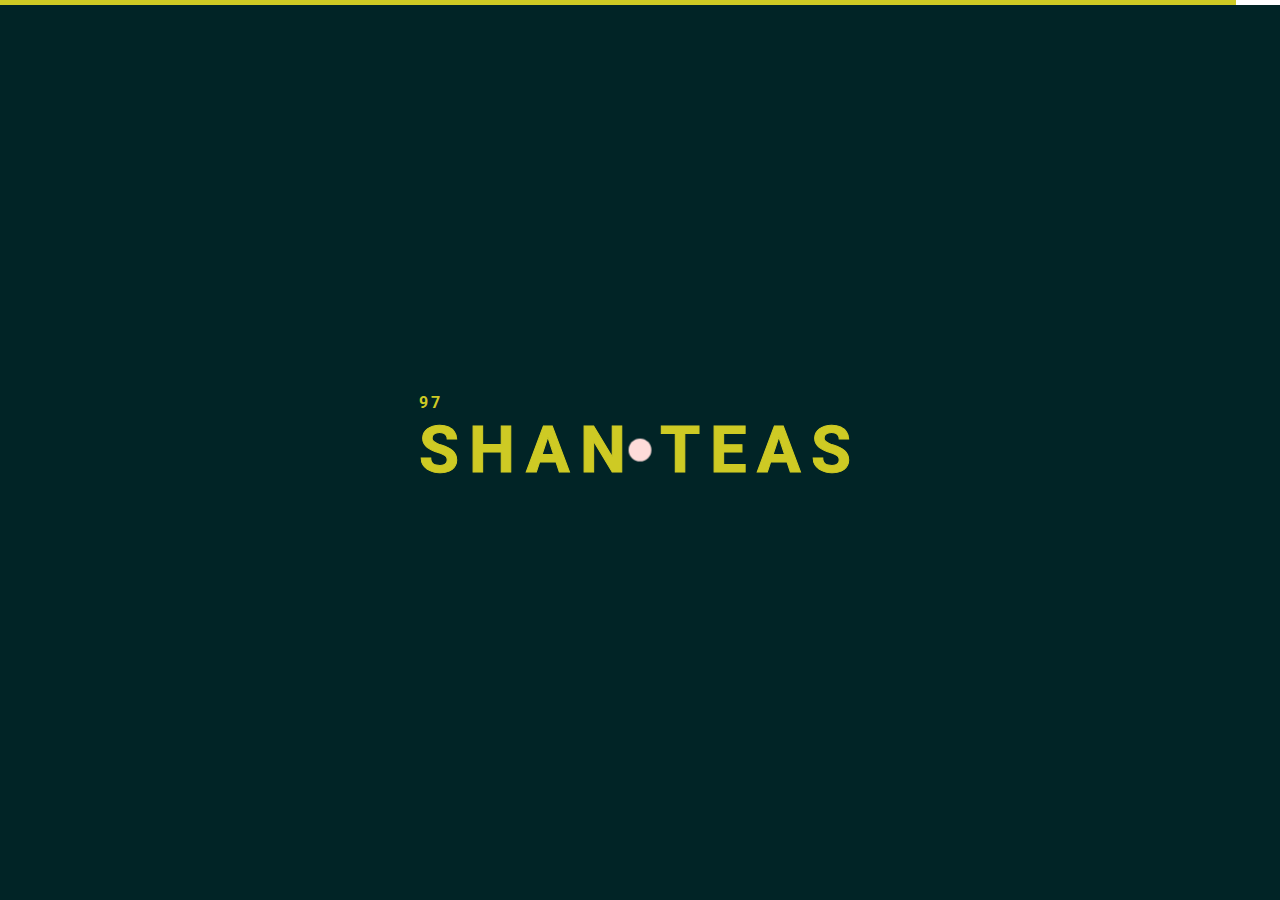
==== index.html @ 45dc0c91 "first commit" ====
<!DOCTYPE html>
<html lang="en-US">

<head>
    <!-- Required meta tags -->
    <meta charset="utf-8" />
    <meta name="viewport" content="width=device-width, initial-scale=1, shrink-to-fit=no" />
    <meta name="discrption" content="parallax one page" />
    <meta name="keyword"
        content="agency, business, corporate, creative, freelancer, interior, joomla template, K2 Blog, minimal, modern, multipurpose, personal, portfolio, responsive, simple" />

    <!--  Title -->
    <title>Shan Teas – Home</title>

    <!-- Font Google -->
    <link href="https://fonts.googleapis.com/css?family=Roboto:100,300,400,500,700,900&display=swap" rel="stylesheet">
    <link href="https://fonts.googleapis.com/css?family=Karla:400,700&display=swap" rel="stylesheet">
    <link href="https://fonts.googleapis.com/css?family=Lato:300&display=swap" rel="stylesheet">

    <link rel="shortcut icon" href="assets/img/icon.gif" type="image/png" />

    <!-- custom styles (optional) -->
    <link href="assets/css/plugins.css" rel="stylesheet" />
    <link href="assets/css/style.css" rel="stylesheet" />
    
</head>

<!--classic-menu-->

<body class="dsn-effect-scroll dsn-cursor-effect dsn-ajax ">

    <div class="preloader">
        <div class="preloader-bar">
            <div class="preloader-progress"></div>
        </div>

        <h1 class="title v-middle">
            <span class="percent ">0</span>
            <span class="text-strok">SHAN TEAS</span>
            <span class="text-fill">SHAN TEAS</span>
        </h1>
    </div>

    <div class="site-header">
        <div class="extend-container d-flex w-100 align-items-baseline justify-content-between align-items-end">
            <div class="inner-header p-relative">
                <div class="main-logo">
                    <a href="index.html" data-dsn="parallax">
                        <img class="dark-logo" src="assets/img/logo.gif" alt="" style="margin-top: 5px"/>
                        <img class="light-logo" src="assets/img/logo.gif" alt="" style="margin-top: 5px"/>
                    </a>
                    
                </div>
            </div>
            <div class="menu-icon d-flex align-items-center">
                <div class="icon-m " data-dsn="parallax">
                    <img style="width: 4rem; margin-right: 5px;" src="assets/img/menu-icon.png" />
                </div>
                <div class="text-menu p-relative  font-heading text-transform-upper">
                    <div class="p-absolute text-button">Let's Brew</div>
                    <div class="p-absolute text-open">Open</div>
                    <div class="p-absolute text-close">Close</div>
                </div>
            </div>

            <nav class="accent-menu main-navigation p-absolute  w-100  d-flex align-items-baseline ">
                <div class="menu-cover-title">Menu</div>

                <ul class="extend-container p-relative d-flex flex-column justify-content-center h-100">

                    <li class="dsn-active dsn-drop-down">
                        <a href="index.html" class="user-no-selection">

                            <span class="dsn-title-menu">Home</span>
                            <span class="dsn-meta-menu">01</span>
                            <span class="dsn-bg-arrow"></span>
                        </a>
                    </li>
                    <li class="dsn-active dsn-drop-down">
                        <a href="about.html" class="user-no-selection">

                            <span class="dsn-title-menu">About Us</span>
                            <span class="dsn-meta-menu">01</span>
                            <span class="dsn-bg-arrow"></span>
                        </a>
                    </li>
                    <li class="dsn-active dsn-drop-down">
                        <a href="ceylon_tea.html" class="user-no-selection">

                            <span class="dsn-title-menu">Ceylon Tea</span>
                            <span class="dsn-meta-menu">01</span>
                            <span class="dsn-bg-arrow"></span>
                        </a>
                    </li>
                    <li class="dsn-active dsn-drop-down">
                        <a href="product.html" class="user-no-selection">

                            <span class="dsn-title-menu">Products</span>
                            <span class="dsn-meta-menu">01</span>
                            <span class="dsn-bg-arrow"></span>
                        </a>
                    </li>
                    <li class="dsn-active dsn-drop-down">
                        <a href="quality.html" class="user-no-selection">

                            <span class="dsn-title-menu">Quality</span>
                            <span class="dsn-meta-menu">01</span>
                            <span class="dsn-bg-arrow"></span>
                        </a>
                    </li>
                    <li class="dsn-active dsn-drop-down">
                        <a href="careers.html" class="user-no-selection">

                            <span class="dsn-title-menu">Careers</span>
                            <span class="dsn-meta-menu">01</span>
                            <span class="dsn-bg-arrow"></span>
                        </a>
                    </li>
                    <li class="dsn-active dsn-drop-down">
                        <a href="news_and_media.html" class="user-no-selection">

                            <span class="dsn-title-menu">News & Media</span>
                            <span class="dsn-meta-menu">01</span>
                            <span class="dsn-bg-arrow"></span>
                        </a>
                    </li>
                </ul>
                <div class="container-content  d-flex flex-column justify-content-end">
                    <div class="nav__info">
                        <div class="nav-content">
                            <p class="title-line">
                                Studio</p>
                            <p>
                                No 25, Kirula Road,<br>
                                Colombo 05, Sri Lanka</p>
                        </div>
                        <div class="nav-content">
                            <p class="title-line">
                                Contact</p>
                            <p class="links over-hidden">
                                <a href="tel:+94 11 250 2684" data-hover-text="+94 11 250 2684" class="link-hover">+94 11 250 2684</a>
                            </p>
                            <p class="links  over-hidden">
                                <a href="mailto:info@shanteas.com" data-hover-text="info@shanteas.com" class="link-hover">info@shanteas.com</a>
                            </p>
                        </div>

                    </div>

                    <div class="nav-social">
                        <div class="nav-social-inner p-relative">
                            <p class="title-line">
                                Follow us</p>
                            <ul>
                                <li>
                                    <a href="javascript:;"  rel="nofollow">Facebook.
                                        <div class="icon-circle"></div>
                                    </a>
                                </li>
                                <li>
                                    <a href="javascript:;"  rel="nofollow">Instagram.
                                        <div class="icon-circle"></div>
                                    </a>
                                </li>
                                <li>
                                    <a href="javascript:;"  rel="nofollow">Linkedin.
                                        <div class="icon-circle">
                                        </div>
                                    </a>
                                </li>
                                <li>
                                    <a href="javascript:;"  rel="nofollow">Twitter.
                                        <div class="icon-circle"></div>
                                    </a>
                                </li>

                            </ul>
                        </div>
                    </div>
                </div>

                <div class="nav-border-bottom"></div>
            </nav>
        </div>
    </div>

    <main class="main-root">
        <div id="dsn-scrollbar">
            <header data-dsn-header="parallax">
                <div class="header-master">
                    <div class="p-absolute w-100 h-100 over-hidden ">
                        <div class="header-scale-hero" data-dsn="video" data-overlay="2" id="dsn-hero-parallax-img">
                            <video class="bg-image cover-bg dsn-video" poster="assets/img/video-bg.jpg" autoplay loop
                                muted>
                                <source src="assets/shanteas-video.mp4" type="video/mp4">
                                Your browser does not support HTML5 video.
                            </video>
                        </div>
                    </div>
                    <div class="h-100">
                        <div class="row h-100" >
                            <div class="flex-containert">
                                <div></div>
                                
                                 
                              
                            <div id="dsn-hero-parallax-title" class="content"  >
                                <h1 class="title" >Tea is a Voyage of Discovery</h1><button class="button">ENQUIRE NOW</button>
                                </div>


                                <div></div> 
                            </div>
                        </div>
                    </div>
                  
                    <div class="scroll-d p-absolute animation-rotate">
                        <img src="assets/img/scroll_down.svg" alt="">
                    </div>

                </div>
            </header>

            <div class="wrapper">
                <section class="intro-about section-margin have-dsn-animate-number" data-dsn-animate="section">
                    <div class="container w-full">
                        <div class="row">
                            <div class="col-lg-12 text-center">
                                <div class="section-title-2 margin-0-auto">
                                    <h2 class="main-title" style="font-weight:lighter; ">Bringing You the Best of Ceylon Brewed in Cup</h2>
                                </div>
                            </div>
                            <div class="col-lg-6">
                                <div class="intro-about-info">

                                    <div class="intro-about-info-bottom" width="40%">
                                        <p class="dsn-text" style="font-size:22px;padding-left: 20px; ">
                                            The passion and energy of our young and dynamic team help us deliver industry leading, innovative solutions through a comprehensive range of pure Ceylon Teas. Our team of experts bring to bear over six decades of combined experience in the tea industry. Shan Teas is a family owned business with a sterling reputation, an impeccable track record and long-term customer relationships. We take pride in ethical and sustainable sourcing, and in supporting local communities.
                                        </p>
                                    </div>
                                </div>
                            </div>
                            <div class="col-lg-6">
                                <div class="intro-about-info">

                                    <div class="intro-about-info-bottom imgsize" width="60%">
                                        <div class="w3-content w3-section" >
                                            <img class="mySlides" src="assets/shan-teas-bringing-you-the-best-of-ceylon-brewed-in-a-cup-1.jpg" style="width:100%">
                                            <img class="mySlides" src="assets/shan-teas-bringing-you-the-best-of-ceylon-brewed-in-a-cup-2.jpg" style="width:100%">
                                            <img class="mySlides" src="assets/shan-teas-bringing-you-the-best-of-ceylon-brewed-in-a-cup-3.jpg" style="width:100%">
                                          </div>
                                          <script>
                                            var myIndex = 0;
                                            carousel();
                                            
                                            function carousel() {
                                              var i;
                                              var x = document.getElementsByClassName("mySlides");
                                              for (i = 0; i < x.length; i++) {
                                                x[i].style.display = "none";  
                                              }
                                              myIndex++;
                                              if (myIndex > x.length) {myIndex = 1}    
                                              x[myIndex-1].style.display = "block";  
                                              setTimeout(carousel, 2000); // Change image every 2 seconds
                                            }
                                            </script>
                                    </div>
                                </div>
                            </div>
                            
                        </div>
                    </div>
                </section>





                <section>
                    <div class="container w-full">
                        <div class="box-img p-relative  over-hidden">
                            <div class="col-lg-12 text-center">
                                <div class="section-title-2 margin-0-auto">
                            <h2 class="main-title" style="font-weight:lighter;padding-top: 50px;" >Quality, Standards, Personalization, and Fast Delivery</h2>




                            <div class="service service-3 section-margin dsn-animate font" data-dsn-animate="section">

            
                                <div class="container w-full" data-dsn-animate="section">
                                    <div class="row">
                                        
            
                                        <div class=" col-sm-6 service-content dsn-up">
                                            <div class="p-relative text-center">
                                                <div class=" w-100 h-100 over-hidden"></div>
                                                <div class=" p-relative d-flex align-items-center h-100">
                                                    <div class="content-inner">
                                                        
            
                                                        <div class="content font">
                                                            <img src="assets/international.png" width="80" height="80" style="padding-bottom:30px">
                                                            <h4 class="title-block ">Global Reach</h4>
                                                            <p class="p-absolute">We have a global clientele with a wide range of requirements. We are ready to serve you in any part of the world.</p>
                                                        </div>
                                                    </div>
                                                </div>
                                            </div>
                                        </div>
            
                                        <div class=" col-sm-6 service-content dsn-up">
                                            <div class="p-relative text-center">
                                                <div class="p-absolute w-100 h-100 over-hidden"></div>
                                                <div class="p-relative d-flex align-items-center h-100">
                                                    <div class="content-inner">
                                                        
            
                                                        <div class="content">
                                                            <img src="assets/facilities.png" width="80" height="80" style="padding-bottom:30px">
                                                            <h4 class="title-block ">Facilities</h4>
                                                            <p class="p-absolute">We are equipped with in state-of-the-art infrastructure and resources to deliver timely, world-class services.</p>
                                                        </div>
                                                    </div>
                                                </div>
                                            </div>
                                        </div>
            
                                        <div class=" col-sm-6 service-content dsn-up" style="padding-top: 50px;">
                                            <div class="p-relative text-center">
                                                <div class="p-absolute w-100 h-100 over-hidden"></div>
                                                <div class="p-relative d-flex align-items-center h-100">
                                                    <div class="content-inner">
                                                       
            
                                                        <div class="content">
                                                            <img src="assets/quality.png" width="80" height="80" style="padding-bottom:30px">
                                                            <h4 class="title-block ">Quality</h4>
                                                            <p class="p-absolute">We provide the finest and freshest Pure Ceylon Tea, and are widely reputed for our quality and standards.</p>
                                                        </div>
                                                    </div>
                                                </div>
                                            </div>
                                        </div>
                                        <div class=" col-sm-6  dsn-up" style="padding-top: 50px;">
                                            <div class="p-relative text-center ">
                                                <div class="p-absolute w-100 h-100 over-hidden"></div>
            
                                                <div class="p-relative d-flex align-items-center h-100">
                                                    <div class="content-inner">
                                                       
            
                                                        <div class="content">
                                                            <img src="assets/ceylon-tea.png" width="80" height="80" style="padding-bottom:30px">
                                                            <h4 class="title-block ">Our Products</h4>
                                                            <p class="p-absolute">We offer a range of customize products from bulk to tea bags, from orthodox to herbal</p>
                                                        </div>
                                                    </div>
                                                </div>
                                            </div>
                                        </div>
                                    </div>
                                </div>
            
                            </div>

                                </div></div>
                        </div>
                    </div>
                </section>
                <section class="next-up next-project p-relative section-padding">
                <div class="bg-section p-absolute w-100 h-100 over-hidden">
                    <div class="h-100 before-z-index" data-dsn-grid="move-up" >
                        <img class="cover-bg-img has-top-bottom" src="assets/shan-teas-among-the-top-15.jpg" alt="" width="100%" height="100%">
                    </div>
                </div>
            </section>
            <section>
                <div class="container w-full">
                    <div class="box-img p-relative  over-hidden">
                        <div class="col-lg-12 text-center">

                            <div class="section-title-2 margin-0-auto">
                    
                                <h2 class="main-title" style="font-weight:lighter;padding-top: 50px;" >Among the Top 15</h2>
                                <p class="font" style="font-weight:lighter;padding-top: 20px;">We are probably the fastest growing tea company in Sri Lanka.</p>
                            </div>

                        </div>
                    </div>
                </div>


            </section>
            <section class="project-height p-relative" style="font-weight:lighter;padding-top: 50px;">
                <div class="bg-section p-absolute w-100 h-100 over-hidden">
                    <div class="h-100 before-z-index" data-dsn-grid="move-up" >
                    </div>
                </div>
                <div class="container w-full">
                    <div class="box-img p-relative  over-hidden">
                        <div class="col-lg-12 text-center">

                          
                    
                                <h2 class="main-title" style="font-weight:lighter;padding-bottom: 30px;" >Impeccable Track Record</h2>
                                <p class="font" style="font-weight:lighter;">Shan Teas places the highest importance on the quality and timeliness of its deliveries, and has invested in the infrastructure and resources required to ensure a world-class standard of service to our clients to ensure customer satisfaction.</p>
                           

                        </div>
                    </div>
                </div>
                <div class="flex-container marg">
                    <div> <img src="assets/tea.png" height="80px" width="80px">
                        <h4 style=" padding-top: 15px; padding-bottom: 10px; font-size: 22px;">100%</h4>
                        <p>Pure <br>Ceylon Tea</p>
                    </div>
                    <div><img src="assets/international.png" height="80px" width="80px">
                        <h4 style=" padding-top: 15px; padding-bottom: 10px; font-size: 22px;">100%</h4>
                        <p>Pure<br> Multi origin Teas</p>
                    </div>
                    <div>
                        <img src="assets/bespoke.png" height="80px" width="80px">
                        <h4 style=" padding-top: 15px; padding-bottom: 10px; font-size: 22px;">100%</h4>
                        <p>Bespoke <br>Solution</p>
                    </div>  
                    <div>
                        <img src="assets/weight-scale.png" height="80px" width="80px">
                        <h4 style=" padding-top: 15px; padding-bottom: 10px; font-size: 22px;">6M+</h4>
                        <p>Kg Per<br> Annum</p>
                    </div>
                    <div>
                        <img src="assets/cups-of-tea.png" height="80px" width="80px">
                        <h4 style=" padding-top: 15px; padding-bottom: 10px; font-size: 22px;">100M+</h4>
                        <p>Cups<br> of Tea</p>
                    </div>
                
                  </div>
            </section>   
            <section>
            <div class="container w-full">


            </div>
            </section>





            <section class="teas-height p-relative" style="font-weight:lighter;padding-top: 70px;">
                <div class="bg-section p-absolute w-100 h-100 over-hidden">
                    <div class="h-100 before-z-index" data-dsn-grid="move-up" >
                    </div>
                </div>
                <div class="container w-full">
                    <div class="box-img p-relative  over-hidden">
                        <div class="col-lg-12 text-center">

                          
                    
                                <h2 class="main-title" style="font-weight:lighter;" >Our Teas</h2>
                                

                        </div>
                    </div>

                    <div class="work-inner work-masonry p-relative section-margin has-story-popup" data-dsn="rStories">
                        <div class="container w-full" style="margin-left:18px">
                            
    
                            <div class="projects-list p-relative w-100 gallery-portfolio justified-gallery" style="height: 2228.62px;">
                                <div class="story-item photography jg-entry entry-visible" style="width: 756px; height: 441.124px; top: 15px; left: 15px;">
                                    <a href="assets/teas/TEA_SHOOT_00500-Black-tea-scaled.jpg">
                                        <img src="assets/teas/TEA_SHOOT_00500-Black-tea-scaled.jpg" alt="" class="img-responsive img-story-item cover-bg-img" style="width: 756px; height: 442px; margin-left: -378px; margin-top: -221px;">
    
                                        <div class="rs-content">
                                            <h4 class="r-s-title">Black Tea</h4>
                                            <p class="r-s-date" >The Best Of Ceylon</p>
                                        </div>
                                    </a>
    
                                </div>
                                <div class="story-item fashion brand jg-entry entry-visible" style="width: 309px; height: 441.124px; top: 15px; left: 786px;">
                                    <a href="assets/teas/herbal-flower-tea-2021-08-31-16-03-18-utc.jpg">
                                        <img src="assets/teas/herbal-flower-tea-2021-08-31-16-03-18-utc.jpg" alt="" class="img-responsive img-story-item" style="width: 309px; height: 442px; margin-left: -154.5px; margin-top: -221px;">
    
                                        <div class="rs-content">
                                            <h4 class="r-s-title">Herbal Teas</h4>
                                            <p class="r-s-date">Health & Refreshing</p>
                                        </div>
                                    </a>
                                </div>
                                <div class="story-item brand photography architecture jg-entry entry-visible" style="width: 527px; height: 307.531px; top: 471.124px; left: 15px;">
    
                                    <a href="assets/teas/shan-teas-our-teas-green-tea.jpg">
                                        <img src="assets/teas/shan-teas-our-teas-green-tea.jpg" alt="" class="img-responsive img-story-item " style="width: 527px; height: 308px; margin-left: -263.5px; margin-top: -154px;">
    
                                        <div class="rs-content">
                                            <h4 class="r-s-title">Green Tea</h4>
                                            <p class="r-s-date">Full of Antioxidants</p>
                                        </div>
                                    </a>
    
    
                                </div>
                                <div class="story-item fashion brand jg-entry entry-visible" style="width: 215px; height: 307.531px; top: 471.124px; left: 557px;">
                                    <a href="assets/teas/shan-teas-our-teas-flavoured-teas.jpg">
                                        <img src="assets/teas/shan-teas-our-teas-flavoured-teas.jpg" alt="" class="img-responsive img-story-item" style="width: 215px; height: 308px; margin-left: -107.5px; margin-top: -154px;">
    
                                        <div class="rs-content">
                                            <h4 class="r-s-title">Flavoured Teas</h4>
                                            <p class="r-s-date">For the Connoisseur</p>
                                        </div>
                                    </a>
                                </div>
                                <div class="story-item fashion brand jg-entry entry-visible" style="width: 308px; height: 307.531px; top: 471.124px; left: 787px;">
                                    <a href="assets/teas/organic-tea.jpg">
                                        <img src="assets/teas/organic-tea.jpg" alt="" class="img-responsive img-story-item" style="width: 308px; height: 308px; margin-left: -154px; margin-top: -154px;">
    
                                        <div class="rs-content">
                                            <h4 class="r-s-title">Organic Teas</h4>
                                            <p class="r-s-date">Super Healthy</p>
                                        </div>
                                    </a>
                                </div>
                                <div class="story-item fashion photography jg-entry entry-visible" style="width: 245px; height: 350px; top: 793.656px; left: 15px;">
                                    <a href="assets/teas/shan-teas-our-teas-multi-origin-teas.jpg">
                                        <img src="assets/teas/shan-teas-our-teas-multi-origin-teas.jpg" alt="" class="img-responsive img-story-item" style="width: 245px; height: 350px; margin-left: -122.5px; margin-top: -175px;">
    
                                        <div class="rs-content">
                                            <h4 class="r-s-title">Multi Origin Teas</h4>
                                            <p class="r-s-date">Refined Blends</p>
                                        </div>
                                    </a>
                                </div>
                                <div class="story-item fashion brand jg-entry entry-visible" style="width: 245px; height: 350px; top: 793.656px; left: 275px;">
                                    <a href="assets/teas/shan-teas-our-teas-wellness-teas.jpg">
                                        <img src="assets/teas/shan-teas-our-teas-wellness-teas.jpg" alt="" class="img-responsive img-story-item" style="width: 245px; height: 350px; margin-left: -122.5px; margin-top: -175px;">
    
                                        <div class="rs-content">
                                            <h4 class="r-s-title">Wellness Teas</h4>
                                            <p class="r-s-date">Multiple Health Benefits</p>
                                        </div>
                                    </a>
    
                                </div>
                                <div class="story-item fashion brand jg-entry entry-visible" style="width: 560px; height: 350px; top: 793.656px; left: 535px;">
                                    <a href="assets/teas/TEA_SHOOT_00478-Silver-tips-scaled.jpg">
                                        <img src="assets/teas/TEA_SHOOT_00478-Silver-tips-scaled.jpg" alt="" class="img-responsive img-story-item" style="width: 560px; height: 350px; margin-left: -280px; margin-top: -175px;">
    
                                        <div class="rs-content">
                                            <h4 class="r-s-title ">Silver Tips</h4>
                                            <p class="r-s-date ">Rare & Exotic</p>
                                        </div>
                                    </a>
    
                                </div>
    
                                <div class="story-item photography jg-entry entry-visible" style="width: 234px; height: 333.871px; top: 1158.66px; left: 15px;">
                                    <a href="assets/teas/shan-teas-our-teas-regional-teas.jpg">
                                        <img src="assets/teas/shan-teas-our-teas-regional-teas.jpg" alt="" class="img-responsive img-story-item cover-bg-img" style="width: 234px; height: 334px; margin-left: -117px; margin-top: -167px;">
    
                                        <div class="rs-content">
                                            <h4 class="r-s-title">Regional Teas</h4>
                                            <p class="r-s-date">Hand Pick Your Flavour</p>
                                        </div>
                                    </a>
    
                                </div>
                                <div class="story-item fashion brand jg-entry entry-visible" style="width: 234px; height: 333.871px; top: 1158.66px; left: 264px;">
                                    <a href="assets/teas/TEA_SHOOT_00494-Goldent-tips-scaled.jpg">
                                        <img src="assets/teas/TEA_SHOOT_00494-Goldent-tips-scaled.jpg" alt="" class="img-responsive img-story-item" style="width: 234px; height: 334px; margin-left: -117px; margin-top: -167px;">
    
                                        <div class="rs-content">
                                            <h4 class="r-s-title">Golden Tips</h4>
                                            <p class="r-s-date">Premium Tea</p>
                                        </div>
                                    </a>
                                </div>
                                <div class="story-item brand photography architecture jg-entry entry-visible" style="width: 334px; height: 333.871px; top: 1158.66px; left: 513px;">
    
                                    <a href="assets/teas/shan-teas-our-teas-fruit-teas.jpg">
                                        <img src="assets/teas/shan-teas-our-teas-fruit-teas.jpg" alt="" class="img-responsive img-story-item " style="width: 334px; height: 334px; margin-left: -167px; margin-top: -167px;">
    
                                        <div class="rs-content">
                                            <h4 class="r-s-title">Fruit Teas</h4>
                                            <p class="r-s-date">Delicious and Flavourful</p>
                                        </div>
                                    </a>
    
    
                                </div>
                                <div class="story-item fashion brand jg-entry entry-visible" style="width: 233px; height: 333.871px; top: 1158.66px; left: 862px;">
                                    <a href="assets/teas/shan-teas-our-teas-tisanes.jpg">
                                        <img src="assets/teas/shan-teas-our-teas-tisanes.jpg" alt="" class="img-responsive img-story-item" style="width: 233px; height: 334px; margin-left: -116.5px; margin-top: -167px;">
    
                                        <div class="rs-content">
                                            <h4 class="r-s-title">Tisanes</h4>
                                            <p class="r-s-date">Caffeine Free</p>
                                        </div>
                                    </a>
                                </div>
                                
    
                            </div>
                        </div>
                    </div>
                </div>
                
            </section>


                </div>
           





                <section class="cert p-relative" style="font-weight:lighter;padding-top: 50px;">
                    <div class="bg-section p-absolute w-100 h-100 over-hidden">
                        <div class="h-100 before-z-index" data-dsn-grid="move-up" >
                        </div>
                    </div>
                    <div class="container w-full">
                        <div class="box-img p-relative  over-hidden">
                            <div class="col-lg-12 text-center">
    
                       
                                    
                         
                                
                            <div class="flex-container">
                                <div class="flex-containerv">
                                    <div></div>
                                    <div><h2 class="main-title " >World Class
                                Certifications</h2></div>
                                    <div></div>  
                                  </div>
                                  

                                <div><div class="flex-container" width="100%" >
                                    <div><img src="assets/certifications/q4.png" style=" border: 5px solid #89902a;"></div>
                                    <div><img src="assets/certifications/q2.png" style=" border: 5px solid #89902a;"></div>
                                    <div><img src="assets/certifications/q3.png" style=" border: 5px solid #89902a;"></div>  
                                    <div><img src="assets/certifications/q8.png" style=" border: 5px solid #89902a;"></div>
                                    </div>
                                    <div class="flex-container" width="100%">
                                    
                                    <div><img src="assets/certifications/q5.png" style=" border: 5px solid #89902a;"></div>
                                    <div><img src="assets/certifications/q6.png" style=" border: 5px solid #89902a;"></div>  
                                    <div><img src="assets/certifications/q7.png" style=" border: 5px solid #89902a;"></div>
                                    <div><img src="assets/certifications/q1.png" style=" border: 5px solid #89902a;"></div>
                                  </div></div>
                            </div>
                            
                            
                            
                            


                            </div>
                        </div>
                </div>
                </section>



                <section class="teas-height p-relative" style="font-weight:lighter;padding-top: 70px;">
                    <div class="bg-section p-absolute w-100 h-100 over-hidden">
                        <div class="h-100 before-z-index" data-dsn-grid="move-up" >
                        </div>
                    </div>
                    <div class="container w-full">
                        <div class="box-img p-relative  over-hidden">
                            <div class="col-lg-12 text-center">
    
                              
                        
                                    <h2 class="main-title" style="font-weight:lighter;" >Global Client Geographic Portfolio</h2>
                                    
    
                            </div>
                        </div>
    
                        <div class="work-inner work-masonry p-relative section-margin has-story-popup" data-dsn="rStories">
                            <div class="container w-full" style="margin-left:18px">
                                
        
                                <div class="projects-list p-relative w-100 gallery-portfolio justified-gallery" style="height: 2228.62px;">
                                    <div class="story-item photography jg-entry entry-visible" style="width: 756px; height: 441.124px; top: 15px; left: 15px;">
                                        <a href="assets/city/australia.jpg">
                                            <img src="assets/city/australia.jpg" alt="" class="img-responsive img-story-item cover-bg-img" style="width: 756px; height: 442px; margin-left: -378px; margin-top: -221px;">
        
                                            <div class="rs-content">
                                                <h4 class="r-s-title">Australia</h4>
                                           
                                            </div>
                                        </a>
        
                                    </div>
                                    <div class="story-item fashion brand jg-entry entry-visible" style="width: 309px; height: 441.124px; top: 15px; left: 786px;">
                                        <a href="assets/city/belgium.jpg">
                                            <img src="assets/city/belgium.jpg" alt="" class="img-responsive img-story-item" style="width: 309px; height: 442px; margin-left: -154.5px; margin-top: -221px;">
        
                                            <div class="rs-content">
                                                <h4 class="r-s-title">Belgium</h4>
                                                
                                            </div>
                                        </a>
                                    </div>
                                    <div class="story-item brand photography architecture jg-entry entry-visible" style="width: 527px; height: 307.531px; top: 471.124px; left: 15px;">
        
                                        <a href="assets/city/france.jpg">
                                            <img src="assets/city/france.jpg" alt="" class="img-responsive img-story-item " style="width: 527px; height: 308px; margin-left: -263.5px; margin-top: -154px;">
        
                                            <div class="rs-content">
                                                <h4 class="r-s-title">France</h4>
                                               
                                            </div>
                                        </a>
        
        
                                    </div>
                                    <div class="story-item fashion brand jg-entry entry-visible" style="width: 215px; height: 307.531px; top: 471.124px; left: 557px;">
                                        <a href="assets/city/germany.jpg">
                                            <img src="assets/city/germany.jpg" alt="" class="img-responsive img-story-item" style="width: 215px; height: 308px; margin-left: -107.5px; margin-top: -154px;">
        
                                            <div class="rs-content">
                                                <h4 class="r-s-title">Germany</h4>
                                        
                                            </div>
                                        </a>
                                    </div>
                                    <div class="story-item fashion brand jg-entry entry-visible" style="width: 308px; height: 307.531px; top: 471.124px; left: 787px;">
                                        <a href="assets/city/hongkong.jpg">
                                            <img src="assets/city/hongkong.jpg" alt="" class="img-responsive img-story-item" style="width: 308px; height: 308px; margin-left: -154px; margin-top: -154px;">
        
                                            <div class="rs-content">
                                                <h4 class="r-s-title">Hong Kong</h4>
                                           
                                            </div>
                                        </a>
                                    </div>
                                    <div class="story-item fashion photography jg-entry entry-visible" style="width: 245px; height: 350px; top: 793.656px; left: 15px;">
                                        <a href="assets/city/iran.jpg">
                                            <img src="assets/city/iran.jpg" alt="" class="img-responsive img-story-item" style="width: 245px; height: 350px; margin-left: -122.5px; margin-top: -175px;">
        
                                            <div class="rs-content">
                                                <h4 class="r-s-title">Iran</h4>
                                               
                                            </div>
                                        </a>
                                    </div>
                                    <div class="story-item fashion brand jg-entry entry-visible" style="width: 245px; height: 350px; top: 793.656px; left: 275px;">
                                        <a href="assets/city/iraq.jpg">
                                            <img src="assets/city/iraq.jpg" alt="" class="img-responsive img-story-item" style="width: 245px; height: 350px; margin-left: -122.5px; margin-top: -175px;">
        
                                            <div class="rs-content">
                                                <h4 class="r-s-title">Iraq</h4>
                                       
                                            </div>
                                        </a>
        
                                    </div>
                                    <div class="story-item fashion brand jg-entry entry-visible" style="width: 560px; height: 350px; top: 793.656px; left: 535px;">
                                        <a href="assets/city/istanbul.jpg">
                                            <img src="assets/city/istanbul.jpg" alt="" class="img-responsive img-story-item" style="width: 560px; height: 350px; margin-left: -280px; margin-top: -175px;">
        
                                            <div class="rs-content">
                                                <h4 class="r-s-title">Istanbul</h4>
                                         
                                            </div>
                                        </a>
        
                                    </div>
        
                                    <div class="story-item photography jg-entry entry-visible" style="width: 234px; height: 333.871px; top: 1158.66px; left: 15px;">
                                        <a href="assets/city/japan.jpg">
                                            <img src="assets/city/japan.jpg" alt="" class="img-responsive img-story-item cover-bg-img" style="width: 234px; height: 334px; margin-left: -117px; margin-top: -167px;">
        
                                            <div class="rs-content">
                                                <h4 class="r-s-title">Japan</h4>
                                                
                                            </div>
                                        </a>
        
                                    </div>
                              
                                    <div class="story-item fashion brand jg-entry entry-visible" style="width: 233px; height: 333.871px; top: 1158.66px; left: 862px;">
                                        <a href="assets/city/kuwait.jpg">
                                            <img src="assets/city/kuwait.jpg" alt="" class="img-responsive img-story-item" style="width: 233px; height: 334px; margin-left: -116.5px; margin-top: -167px;">
        
                                            <div class="rs-content">
                                                <h4 class="r-s-title">Kuwait</h4>
                                               
                                            </div>
                                        </a>
                                    </div>
                                    <div class="story-item fashion brand jg-entry entry-visible" style="width: 233px; height: 333.871px; top: 1158.66px; left: 862px;">
                                        <a href="assets/city/lebanon.jpg">
                                            <img src="assets/city/lebanon.jpg" alt="" class="img-responsive img-story-item" style="width: 233px; height: 334px; margin-left: -116.5px; margin-top: -167px;">
        
                                            <div class="rs-content">
                                                <h4 class="r-s-title">lebanon</h4>
                                               
                                            </div>
                                        </a>
                                    </div>
                                    <div class="story-item fashion brand jg-entry entry-visible" style="width: 233px; height: 333.871px; top: 1158.66px; left: 862px;">
                                        <a href="assets/city/libya.jpg">
                                            <img src="assets/city/libya.jpg" alt="" class="img-responsive img-story-item" style="width: 233px; height: 334px; margin-left: -116.5px; margin-top: -167px;">
        
                                            <div class="rs-content">
                                                <h4 class="r-s-title">Libya</h4>
                                               
                                            </div>
                                        </a>
                                    </div>
                                    <div class="story-item fashion brand jg-entry entry-visible" style="width: 233px; height: 333.871px; top: 1158.66px; left: 862px;">
                                        <a href="assets/city/poland.jpg">
                                            <img src="assets/city/poland.jpg" alt="" class="img-responsive img-story-item" style="width: 233px; height: 334px; margin-left: -116.5px; margin-top: -167px;">
        
                                            <div class="rs-content">
                                                <h4 class="r-s-title">Poland</h4>
                                               
                                            </div>
                                        </a>
                                    </div>
                                    <div class="story-item fashion brand jg-entry entry-visible" style="width: 233px; height: 333.871px; top: 1158.66px; left: 862px;">
                                        <a href="assets/city/russia.jpg">
                                            <img src="assets/city/russia.jpg" alt="" class="img-responsive img-story-item" style="width: 233px; height: 334px; margin-left: -116.5px; margin-top: -167px;">
        
                                            <div class="rs-content">
                                                <h4 class="r-s-title">Russia</h4>
                                               
                                            </div>
                                        </a>
                                    </div>
                                    <div class="story-item fashion brand jg-entry entry-visible" style="width: 233px; height: 333.871px; top: 1158.66px; left: 862px;">
                                        <a href="assets/city/saudi arabia.jpg">
                                            <img src="assets/city/saudi arabia.jpg" alt="" class="img-responsive img-story-item" style="width: 233px; height: 334px; margin-left: -116.5px; margin-top: -167px;">
        
                                            <div class="rs-content">
                                                <h4 class="r-s-title">Saudi Arabia</h4>
                                               
                                            </div>
                                        </a>
                                    </div>
                                    <div class="story-item fashion brand jg-entry entry-visible" style="width: 233px; height: 333.871px; top: 1158.66px; left: 862px;">
                                        <a href="assets/city/syria-101672.jpg">
                                            <img src="assets/city/syria-101672.jpg" alt="" class="img-responsive img-story-item" style="width: 233px; height: 334px; margin-left: -116.5px; margin-top: -167px;">
        
                                            <div class="rs-content">
                                                <h4 class="r-s-title">Syria</h4>
                                               
                                            </div>
                                        </a>
                                    </div>
                                    <div class="story-item fashion brand jg-entry entry-visible" style="width: 233px; height: 333.871px; top: 1158.66px; left: 862px;">
                                        <a href="assets/city/taiwan.jpg">
                                            <img src="assets/city/taiwan.jpg" alt="" class="img-responsive img-story-item" style="width: 233px; height: 334px; margin-left: -116.5px; margin-top: -167px;">
        
                                            <div class="rs-content">
                                                <h4 class="r-s-title">Taiwan</h4>
                                               
                                            </div>
                                        </a>
                                    </div>
                                    <div class="story-item fashion brand jg-entry entry-visible" style="width: 233px; height: 333.871px; top: 1158.66px; left: 862px;">
                                        <a href="assets/city/usa.jpg">
                                            <img src="assets/city/usa.jpg" alt="" class="img-responsive img-story-item" style="width: 233px; height: 334px; margin-left: -116.5px; margin-top: -167px;">
        
                                            <div class="rs-content">
                                                <h4 class="r-s-title">USA</h4>
                                               
                                            </div>
                                        </a>
                                    </div>
                                    <div class="story-item fashion brand jg-entry entry-visible" style="width: 233px; height: 333.871px; top: 1158.66px; left: 862px;">
                                        <a href="assets/city/ukraine.jpg">
                                            <img src="assets/city/ukraine.jpg" alt="" class="img-responsive img-story-item" style="width: 233px; height: 334px; margin-left: -116.5px; margin-top: -167px;">
        
                                            <div class="rs-content">
                                                <h4 class="r-s-title">Ukraine</h4>
                                               
                                            </div>
                                        </a>
                                    </div>
                                    <div class="story-item fashion brand jg-entry entry-visible" style="width: 233px; height: 333.871px; top: 1158.66px; left: 862px;">
                                        <a href="assets/city/jordan.jpg">
                                            <img src="assets/city/jordan.jpg" alt="" class="img-responsive img-story-item" style="width: 233px; height: 334px; margin-left: -116.5px; margin-top: -167px;">
        
                                            <div class="rs-content">
                                                <h4 class="r-s-title">Jordan</h4>
                                               
                                            </div>
                                        </a>
                                    </div>
                                    <div class="story-item fashion brand jg-entry entry-visible" style="width: 233px; height: 333.871px; top: 1158.66px; left: 862px;">
                                        <a href="assets/city/kosova.jpg">
                                            <img src="assets/city/kosova.jpg" alt="" class="img-responsive img-story-item" style="width: 233px; height: 334px; margin-left: -116.5px; margin-top: -167px;">
        
                                            <div class="rs-content">
                                                <h4 class="r-s-title">Kosova</h4>
                                               
                                            </div>
                                        </a>
                                    </div>
                                    
        
                                </div>
                            </div>
                        </div>
                    </div>
                </section>

                <section class="teabg1 testimonials-2 testimonials-3 testimonials-new section-margin">
                    
                    <div class="container h-100  background-section p-relative">
                        <div class="section-title-2">
                            <h2 class="main-title " style="padding-top:80px" align="center">Feedback from our clients.</h2>
                        </div>
                        <div class="row align-items-center h-100">
                            <div class="col-lg-3 col-md-4 p-0">
                                <div class="nav-container">
                                    <div class="testimonials-nav">
                                        <div class="testimonials-nav-item">
                                            <div class="testimonials-nav-item-inner">
                                                <img src="assets/flag/Flag_of_Russia.svg.png" alt="">

                                                <div class="info ">
                                                    <h5 class="main-title">Pavel</h5>
                                                    <h6 >Russia</h6>
                                                </div>

                                            </div>
                                        </div>

                                        <div class="testimonials-nav-item">
                                            <div class="testimonials-nav-item-inner">
                                                <img src="assets/flag/Flag_of_Turkey.svg.png" alt="">

                                                <div class="info">
                                                    <h5 class="main-title">Vedat </h5>
                                                    <h6>Turkey</h6>
                                                </div>

                                            </div>
                                        </div>

                                        <div class="testimonials-nav-item">
                                            <div class="testimonials-nav-item-inner">
                                                <img src="assets/flag/Flag_of_Iraq.svg.png" alt="">

                                                <div class="info">
                                                    <h5 class="main-title">Dara </h5>
                                                    <h6>Iraq</h6>
                                                </div>

                                            </div>
                                        </div>

                                        <div class="testimonials-nav-item">
                                            <div class="testimonials-nav-item-inner">
                                                <img src="assets/flag/Flag_of_Ukraine.svg.png" alt="">

                                                <div class="info">
                                                    <h5 class="main-title">Bakir </h5>
                                                    <h6>Ukraine</h6>
                                                </div>

                                            </div>
                                        </div>

                                        <div class="testimonials-nav-item">
                                            <div class="testimonials-nav-item-inner">
                                                <img src="assets/flag/Flag_of_Syria.svg.png" alt="">

                                                <div class="info">
                                                    <h5 class="main-title">Kamel </h5>
                                                    <h6>Syria </h6>
                                                </div>

                                            </div>
                                        </div>
                                        <div class="testimonials-nav-item">
                                            <div class="testimonials-nav-item-inner">
                                                <img src="assets/flag/Flag_of_Turkey.svg.png" alt="">

                                                <div class="info">
                                                    <h5 class="main-title">Mustapha  </h5>
                                                    <h6>Turkey </h6>
                                                </div>

                                            </div>
                                        </div>
                                    </div>
                                </div>
                            </div>

                            <div class="col-lg-9 col-md-8">
                                <div class="testimonials-main-content dsn-is-not-fade">
                                    <div class="testimonials-item">
                                        <div class="top-box">
                                           

                                            <p class="p-larg">“We have been partners with Shan Teas for over 5
                                                years. We feel their
                                                commitment to quality and tea excellence meets our own values. They are a very
                                                responsive and helpful tea supplier we've had the pleasure to work with. They
                                                will do what is right by you, every time. ”</p>
                                            
                                        </div>
                                    </div>

                                    <div class="testimonials-item">
                                        <div class="top-box">
                                          

                                            <p class="p-larg">“Our relationship with Shan Teas has been a great
                                                asset to our business. They
                                                truly understand both tea and how to treat their customers. It’s a wonderful
                                                relationship we have built with Shan Teas, we will value it for years to come .”</p>
                                        </div>
                                    </div>

                                    <div class="testimonials-item">
                                        <div class="top-box">
                                      
                                            <p class="p-larg">"It is all about the customer Service! We have had
                                                a long lasting partnership
                                                with Shan Teas, and time after time this young and dynamic team have proved that
                                                they can provide top notch service to support my private label product needs ."</p>
                                        </div>
                                    </div>

                                    <div class="testimonials-item">
                                        <div class="top-box">
                                     
                                            <p class="p-larg">“Our business with Shan Teas has grown in the last
                                                few years. Their flexible
                                                business approach has helped me to achieve this. They go the extra mile to help
                                                us when needed. The product is always great quality and they continuously look
                                                for ways to create a product that will keep up with the demands of our
                                                industry.”</p>
                                        </div>
                                    </div>


                                    <div class="testimonials-item">
                                        <div class="top-box">
                                           

                                            <p class="p-larg">“Working with Shan Teas feels like a partnership.
                                                They understood our
                                                intentions and the tea needs from the start and were able to help us create a
                                                blend that suited the market needs. They deliver quality tea that our customers
                                                love to drink. ”</p>
                                        </div>
                                    </div>
                                    <div class="testimonials-item">
                                        <div class="top-box">
                                           

                                            <p class="p-larg">"Timely delivery and quality teas, has made us
                                                comfortable to place larger
                                                quantity orders from Shan Teas. The product taste is great. We will be
                                                continuing this association with them. We recommend them to you too!"</p>
                                        </div>
                                    </div>
                                </div>
                            </div>

                        </div>
                    </div>
                   
                </section>

              

                <section class="teabg p-relative section-padding">
                    <div class="bg-section p-absolute w-100 h-100 over-hidden">
                        <div class="h-100 before-z-index" data-dsn-grid="move-up" >
                            <video class="bg-image cover-bg dsn-video" poster="assets/img/video-bg.jpg" autoplay loop
                                muted>
                                <source src="assets/shan-teas-homepage-footer-video-v2.mp4" type="video/mp4">
                                Your browser does not support HTML5 video.
                            </video>
                        </div>
                    </div>
                </section>


            <footer class="footer-1 p-relative ">
                <div class="container w-full">
                    <div class="footer-links p-relative">
                        <div class="row">
                            <div class="col-lg-3 col-md-6 footer-block-inner">
                                <div class="footer-block">

                                    


                                    <div >
                                        
                                        <h2 class="main-title">Contact Us</h2><br>
                                        <p> Shan Teas (Private) Ltd.<br>
                                            No. 25, Kirula Road,<br>
                                            Colombo 05,<br>
                                            Sri Lanka.<br>
                                    
                                        +94 11 250 2684<br>
                                            +94 11 535 3100<br>
                                    
                                        +94 76 813 9574<br><br>
                                            
                                        info@shanteas.com
                                    </p>

                                    </div>

                                    

                                </div>
                            </div>

                            <div class="col-lg-3 col-md-6 footer-block-inner">
                                <div class="footer-block col-menu">
                                    <h4 class="main-title">Links</h4><br>

                                    <div class="footer-social p-relative">
                                        <ul>
                                            <li class="over-hidden">
                                                <a href="about.html" data-dsn="parallax"
                                                    rel="nofollow">About Us</a>
                                            </li>
                                            <li class="over-hidden">
                                                <a href="ceylon_tea.html" data-dsn="parallax"
                                                    rel="nofollow">Ceylon Tea</a>
                                            </li>

                                            <li class="over-hidden">
                                                <a href="product.html" data-dsn="parallax"
                                                    rel="nofollow">Products</a>
                                            </li>

                                            <li class="over-hidden">
                                                <a href="quality.html" data-dsn="parallax"
                                                    rel="nofollow">Quality</a>
                                                
                                            </li>
                                            <li class="over-hidden">
                                                <a href="careers.html" data-dsn="parallax"
                                                    rel="nofollow">Careers</a>
                                                
                                            </li>
                                            <li class="over-hidden">
                                                <a href="news_and_media.html" data-dsn="parallax"
                                                    rel="nofollow">News & Media</a>
                                                
                                            </li>
                                        </ul>
                                    </div>
                                </div>
                            </div>

                            <div class="col-lg-3 col-md-6 footer-block-inner">
                                <div class="footer-block col-contact">
                                    <h4 class="main-title">Social</h4>
                                    <div style="display: flex; flex-wrap: wrap; align-items: center" class="">
                                        <div class="flex-containers">
                                        <div id="block-42" style="margin-right: 14px" class="widget widget_block">
                                          <p><a href="https://www.facebook.com/Shan-Teas-Private-Ltd-117768365593652" target="_blank"><img
                                                height="25px" width="25px" src="assets/facebook.png"
                                                style="margin-top: 11px !important;" alt=""></i></a></p>
                                         
                                        </div>
                                        <div id="block-58" style="margin-right: 14px" class="widget widget_block">
                                          <p><a href="https://www.linkedin.com/in/shan-teas-3a9246196/" target="_blank"><img height="25px"
                                                width="25px" src="assets/linkedin-logo.png" style="margin-top: 11px !important;"
                                                alt=""></a></p>
                                        </div>
                                        <div id="block-58" style="margin-right: 14px" class="widget widget_block center-block">
                                          <p><a href="https://www.youtube.com/watch?v=B9F6EroU8c8" target="_blank"><img height="25px"
                                                width="25px" src="assets/instagram.png" style="margin-top: 11px !important;"
                                                alt=""></a></p>
                                        </div>
                                        <div id="block-58" style="margin-right: 14px" class="widget widget_block center-block">
                                          <p><a href="https://www.youtube.com/watch?v=B9F6EroU8c8" target="_blank"><img height="25px"
                                                width="25px" src="assets/youtube.png" style="margin-top: 11px !important;"
                                                alt=""></a></p>
                                        </div></div>
                                    </div>
                                    
                                </div>
                            </div>

                            <div class="col-lg-3 col-md-6 footer-block-inner">
                                <div class="col-address">
                                    <h4 class="main-title">Inquiries</h4><br>

                                    <p>Working hours – 8.30am – 5pm (IST)</p>
                                </div>
                            </div>
                        </div>
                    </div>
                </div>

               

                <div class="copyright">
                    <div class="text-center">
                        <p>COPYRIGHT © 2022 SHAN TEAS (PRIVATE) LIMITED </p>
                        <div class="copright-text over-hidden"> <a>PRAGICTS</a>
                        </div>
                    </div>
                </div>
            </footer>

        </div>

    </main>

    <div class="scroll-to-top">
        <img src="assets/img/scroll_top.svg" alt="">
        <div class="box-numper">
            <span>0%</span>
        </div>
    </div>

    <div class="cursor">

        <div class="cursor-helper">
            <span class="cursor-drag">Drag</span>
            <span class="cursor-view">View</span>
            <span class="cursor-open"><i class="fas fa-plus"></i></span>
            <span class="cursor-close">Close</span>
            <span class="cursor-play">play</span>
            <span class="cursor-next"><i class="fas fa-chevron-right"></i></span>
            <span class="cursor-prev"><i class="fas fa-chevron-left"></i></span>
        </div>

    </div>


    <!-- Optional JavaScript -->
    <script src="assets/js/jquery-3.1.1.min.js"></script>
    <script src="assets/js/plugins.js"></script>
    <script src="assets/js/dsn-grid.js"></script>
    <script src="assets/js/custom.js"></script>
   

</body>

</html>
---- assets/css/plugins.css ----
/*-----------------------------------------------------------------------------------

	Template Name: 
	Template URI: 
	Description: 
	Author: design_grid
	Author URI:
	Version: 1.0

-----------------------------------------------------------------------------------*/

/* ----------------------------------------------------------------
			[ All Css Plugins & Helper Classes File ]
-----------------------------------------------------------------*/

/* == bootstrap == */
@import url("plugins/bootstrap-grid.min.css");

/* == fontawesome == */
@import url("plugins/fontawesome-all.min.css");


/* == slick == */
@import url("plugins/slick.css");

/* == Swiper == */
@import url("plugins/swiper.min.css");


/* == justifiedGallery == */
@import url("plugins/justifiedGallery.min.css");

/* == magnific popup == */
@import url("plugins/magnific-popup.css");

/* == magnific popup == */
@import url("plugins/youtubepopup.css");
---- assets/css/style.css ----
@charset "UTF-8";
/*-----------------------------------------------------------

  Template Name: Droow - Ajax Portfolio Showcase HTML Template
  Template URI: http://theme.dsngrid.com/droow
  Description: Droow Ajax Portfolio Showcase HTML Template
  Author: design_grid
  Author URI: https://themeforest.net/user/design_grid
  Version: 1.0.0

-------------------------------------------------------------*/
/*-----------------------------------------------------------

    1.  Variables
    2.  Mixins
      - Mixins Master
      - Utilities
    3.  Normalize
    4.  Helpers
    5. Typography
      - Copy
	  - Headings
	6. Core
    7. Navigation
      - Links
      - Menus
	  - Next & Previous
    8. Content
      - pages
      - Comments
      - Archives
      - Footer
    9.Forms
      - Button
      - Fields
    10.Blocks
    11.Media
      - captions
    12.Version Light

-------------------------------------------------------------*/
/* -------------------------------------------------------
                     mixins
-------------------------------------------------------- */
[data-overlay]:before, [data-dsn="rStories"].work-masonry .story-item:before {
  content: '';
  position: absolute;
  background: #000;
  width: 100%;
  height: 100%;
  top: 0;
  left: 0;
  z-index: 0;
}

[data-overlay="0"]:before {
  opacity: 0;
}

[data-overlay="1"]:before {
  opacity: 0.1;
}

[data-overlay="2"]:before {
  opacity: 0.2;
}

[data-overlay="3"]:before {
  opacity: 0.3;
}

[data-overlay="4"]:before {
  opacity: 0.4;
}

[data-overlay="5"]:before {
  opacity: 0.5;
}

[data-overlay="6"]:before {
  opacity: 0.6;
}

[data-overlay="7"]:before {
  opacity: 0.7;
}

[data-overlay="8"]:before {
  opacity: 0.8;
}

[data-overlay="9"]:before {
  opacity: 0.9;
}

[data-overlay="10"]:before {
  opacity: 1;
}

.cover-bg {
  -webkit-background-size: cover;
  -moz-background-size: cover;
  -o-background-size: cover;
  background-size: cover;
  background-position: center center;
  background-repeat: no-repeat;
}

.v-middle {
  position: absolute;
  top: 50%;
  left: 50%;
  -webkit-transform: translate(-50%, -50%);
  -ms-transform: translate(-50%, -50%);
  transform: translate(-50%, -50%);
}

.v-middle-horizontal {
  position: absolute;
  left: 50%;
  -webkit-transform: translate(-50%, 0);
  -ms-transform: translate(-50%, 0);
  transform: translate(-50%, 0);
}

.v-middle-vertical {
  position: absolute;
  top: 50%;
  -webkit-transform: translate(0, -50%);
  -ms-transform: translate(0, -50%);
  transform: translate(0, -50%);
}

.background-main {
  background-color: #000;
}

.v-light:not(.no-light) .background-main {
  background-color: #f9f9f9;
}



.v-light:not(.no-light) .background-section {
  background-color: #e6e6e6;
}

.background-theme {
  background-color: #a56433;
  -webkit-transition-property: background-color, color;
  -o-transition-property: background-color, color;
  transition-property: background-color, color;
}

.v-light:not(.no-light) .background-theme {
  background-color: #d90a2c;
}

.theme-color {
  color: #a56433;
}

.fb {
  color: #3b5999;
}

.tw {
  color: #55acee;
}

.linked {
  color: #0077b5;
}

/*! normalize.css v8.0.0 | MIT License | github.com/necolas/normalize.css */
/* Document
	 ========================================================================== */
* {
  -webkit-box-sizing: border-box;
  box-sizing: border-box;
  text-decoration: none;
  list-style: none;
  outline: none;
  margin: 0;
  padding: 0;
  -webkit-transition: none;
  -o-transition: none;
  transition: none;
}

/**
 * 1. Correct the line height in all browsers.
 * 2. Prevent adjustments of font size after orientation changes in iOS.
 */
html {
  -webkit-text-size-adjust: 100%;
  /* 2 */
}

/* Sections
	 ========================================================================== */
/**
 * Remove the margin in all browsers.
 */
body {
  margin: 0;
}

/* Grouping content
	 ========================================================================== */
/**
 * 1. Add the correct box sizing in Firefox.
 * 2. Show the overflow in Edge and IE.
 */
hr {
  -webkit-box-sizing: content-box;
  box-sizing: content-box;
  /* 1 */
  height: 0;
  /* 1 */
  overflow: visible;
  /* 2 */
}

/**
 * 1. Correct the inheritance and scaling of font size in all browsers.
 * 2. Correct the odd `em` font sizing in all browsers.
 */
pre {
  font-family: monospace, monospace;
  /* 1 */
}

/* Text-level semantics
	 ========================================================================== */
/**
 * Remove the gray background on active links in IE 10.
 */
a {
  background-color: transparent;
}

/**
 * 1. Remove the bottom border in Chrome 57-
 * 2. Add the correct text decoration in Chrome, Edge, IE, Opera, and Safari.
 */
abbr[title] {
  border-bottom: none;
  /* 1 */
  text-decoration: underline;
  /* 2 */
  -webkit-text-decoration: underline dotted;
  text-decoration: underline dotted;
  /* 2 */
}

/**
 * Add the correct font weight in Chrome, Edge, and Safari.
 */
b,
strong {
  font-weight: bolder;
}

/**
 * 1. Correct the inheritance and scaling of font size in all browsers.
 * 2. Correct the odd `em` font sizing in all browsers.
 */
code,
kbd,
samp {
  font-family: monospace, monospace;
  /* 1 */
  font-size: 1em;
  /* 2 */
}

/**
 * Add the correct font size in all browsers.
 */
small {
  font-size: 80%;
}

/**
 * Prevent `sub` and `sup` elements from affecting the line height in
 * all browsers.
 */
sub,
sup {
  font-size: 75%;
  line-height: 0;
  position: relative;
  vertical-align: baseline;
}

sub {
  bottom: -0.25em;
}

sup {
  top: -0.5em;
}

/* Embedded content
	 ========================================================================== */
/**
 * Remove the border on images inside links in IE 10.
 */
img {
  border-style: none;
  max-width: 100%;
  height: auto;
  vertical-align: middle;
}

iframe {
  border: none;
}

/* Forms
	 ========================================================================== */
/**
 * 1. Change the font styles in all browsers.
 * 2. Remove the margin in Firefox and Safari.
 */
button,
input,
optgroup,
select,
textarea {
  font-family: inherit;
  /* 1 */
  margin: 0;
  /* 2 */
}

/**
 * Show the overflow in IE.
 * 1. Show the overflow in Edge.
 */
button,
input {
  /* 1 */
  overflow: visible;
}

/**
 * Remove the inheritance of text transform in Edge, Firefox, and IE.
 * 1. Remove the inheritance of text transform in Firefox.
 */
button,
select {
  /* 1 */
  text-transform: none;
}

/**
 * Correct the inability to style clickable types in iOS and Safari.
 */
button,
[type="button"],
[type="reset"],
[type="submit"] {
  -webkit-appearance: button;
  background: inherit;
  border: none;
}

/**
 * Remove the inner border and padding in Firefox.
 */
button::-moz-focus-inner,
[type="button"]::-moz-focus-inner,
[type="reset"]::-moz-focus-inner,
[type="submit"]::-moz-focus-inner {
  border-style: none;
  padding: 0;
}

/**
 * Restore the focus styles unset by the previous rule.
 */
button:-moz-focusring,
[type="button"]:-moz-focusring,
[type="reset"]:-moz-focusring,
[type="submit"]:-moz-focusring {
  outline: 1px dotted ButtonText;
}

/**
 * Correct the padding in Firefox.
 */
fieldset {
  padding: 0.35em 0.75em 0.625em;
}

/**
 * 1. Correct the text wrapping in Edge and IE.
 * 2. Correct the color inheritance from `fieldset` elements in IE.
 * 3. Remove the padding so developers are not caught out when they zero out
 *		`fieldset` elements in all browsers.
 */
legend {
  -webkit-box-sizing: border-box;
  box-sizing: border-box;
  /* 1 */
  color: inherit;
  /* 2 */
  display: table;
  /* 1 */
  max-width: 100%;
  /* 1 */
  padding: 0;
  /* 3 */
  white-space: normal;
  /* 1 */
}

/**
 * Add the correct vertical alignment in Chrome, Firefox, and Opera.
 */
progress {
  vertical-align: baseline;
}

/**
 * Remove the default vertical scrollbar in IE 10+.
 */
textarea {
  overflow: auto;
}

/**
 * 1. Add the correct box sizing in IE 10.
 * 2. Remove the padding in IE 10.
 */
[type="checkbox"],
[type="radio"] {
  -webkit-box-sizing: border-box;
  box-sizing: border-box;
  /* 1 */
  padding: 0;
  /* 2 */
}

/**
 * Correct the cursor style of increment and decrement buttons in Chrome.
 */
[type="number"]::-webkit-inner-spin-button,
[type="number"]::-webkit-outer-spin-button {
  height: auto;
}

/**
 * 1. Correct the odd appearance in Chrome and Safari.
 * 2. Correct the outline style in Safari.
 */
[type="search"] {
  -webkit-appearance: textfield;
  /* 1 */
  outline-offset: -2px;
  /* 2 */
}

/**
 * Remove the inner padding in Chrome and Safari on macOS.
 */
[type="search"]::-webkit-search-decoration {
  -webkit-appearance: none;
}

/**
 * 1. Correct the inability to style clickable types in iOS and Safari.
 * 2. Change font properties to `inherit` in Safari.
 */
::-webkit-file-upload-button {
  -webkit-appearance: button;
  /* 1 */
  font: inherit;
  /* 2 */
}

/* Interactive
	 ========================================================================== */
/*
 * Add the correct display in Edge, IE 10+, and Firefox.
 */
details {
  display: block;
}

/*
 * Add the correct display in all browsers.
 */
summary {
  display: list-item;
}

/* Misc
	 ========================================================================== */
/**
 * Add the correct display in IE 10+.
 */
template {
  display: none;
}

/**
 * Add the correct display in IE 10.
 */
[hidden] {
  display: none;
}

button,
input,
select,
optgroup,
textarea {
  text-rendering: optimizeLegibility;
}



.v-light:not(.no-light) h1, .v-light:not(.no-light)
, .v-light:not(.no-light)
h3, .v-light:not(.no-light)
h4, .v-light:not(.no-light)
h5, .v-light:not(.no-light)
h6 {
  color: #000;
}

/* ----------------------------------------------------------------
	Basic Layout Styles
-----------------------------------------------------------------*/
h1 {
  font-size: 55px;
}



h3 {
  font-size: 35px;
}

h4 {
  font-size: 30px;
}

h5 {
  font-size: 15px;
}

h6 {
  font-size: 18px;
}

p {
  -webkit-font-smoothing: antialiased;
  -moz-osx-font-smoothing: grayscale;
  line-height: 1.6;
}

cite,
dfn,
em,
i {
  font-style: italic;
}

span, a {
  display: inline-block;
  color: inherit;
}

blockquote cite {
  font-style: normal;
  font-family: "Roboto";
}

pre {
  font-family: "Courier 10 Pitch", Courier, monospace;
  overflow: auto;
}

code,
kbd,
tt,
var {
  font-family: Menlo, monaco, Consolas, Lucida Console, monospace;
}

abbr, acronym {
  border-bottom: 1px dotted #666;
  cursor: help;
}

mark,
ins {
  background: #fff9c0;
  text-decoration: none;
}

big {
  font-size: 125%;
}

a {
  text-decoration: none;
}

a:hover {
  text-decoration: none;
}

a:focus {
  text-decoration: underline;
}

/* -------------------------------------------------------
                   Core
-------------------------------------------------------- */
html {
  font-size: 15px;
}

body {
  background-color: #000;
  line-height: 1.2;
  color: white;
  font-family: "Lato", Sans-serif;
  font-weight: 100;
  margin: 0;
  text-rendering: optimizeLegibility;
  -webkit-transition: 0.5s;
  -o-transition: 0.5s;
  transition: 0.5s;
  -webkit-transition-property: background-color, color;
  -o-transition-property: background-color, color;
  transition-property: background-color, color;
}

body.dsn-mobile {
  overflow-y: auto;
}

body.v-light:not(.no-light) {
  color: #0009;
  background-color: #f9f9f9;
}

.main-root {
  position: relative;
}

.btn-play-inner-small svg {
  width: 45px;
  height: 45px;
}

.btn-play-inner-small svg .stroke,
.btn-play-inner-small svg .circle {
  fill: none;
  stroke-width: 2;
  stroke-linejoin: round;
  stroke-miterlimit: 10;
}

.btn-play-inner-small svg .stroke {
  stroke: rgba(255, 255, 255, 0.3);
}

.btn-play-inner-small svg .circle {
  stroke: #fff;
  stroke-dashoffset: 700;
  stroke-dasharray: 700;
  stroke-linecap: butt;
  -webkit-transition: all 1.5s;
  -o-transition: all 1.5s;
  transition: all 1.5s;
}

.btn-play-inner-small svg g {
  -webkit-transform: scale(0.5);
  -ms-transform: scale(0.5);
  transform: scale(0.5);
}

.btn-play-inner-small:hover .circle {
  stroke-dashoffset: 0;
  stroke-dasharray: 700;
  -webkit-transition: all 2s cubic-bezier(0.46, 0.08, 0.12, 0.91);
  -o-transition: all 2s cubic-bezier(0.46, 0.08, 0.12, 0.91);
  transition: all 2s cubic-bezier(0.46, 0.08, 0.12, 0.91);
}

.section-padding {
  padding-top: 80px;
  padding-bottom: 120px;
 

  
}

@media only screen and (max-width: 991px) {
  .section-padding {
    padding-top: 80px;
    padding-bottom: 80px;
  }
}

.section-margin {
  margin-top: 120px;
  margin-bottom: 120px;
}

@media only screen and (max-width: 991px) {
  .section-margin {
    margin-top: 80px;
    margin-bottom: 80px;
  }
}

.mt-section {
  margin-top: 120px;
}

@media only screen and (max-width: 991px) {
  .mt-section {
    margin-top: 80px;
  }
}

.mb-section {
  margin-bottom: 120px;
}

@media only screen and (max-width: 991px) {
  .mb-section {
    margin-bottom: 80px;
  }
}

.pt-section {
  padding-top: 120px;
}

@media only screen and (max-width: 991px) {
  .pt-section {
    padding-top: 80px;
  }
}

.pb-section {
  padding-bottom: 120px;
}

@media only screen and (max-width: 991px) {
  .pb-section {
    padding-bottom: 80px;
  }
}

.section-title {
  position: relative;
  margin-bottom: 70px;
  padding-top: 30px;
}

@media only screen and (max-width: 991px) {
  .section-title {
    margin-bottom: 50px;
  }
}

@media only screen and (max-width: 767px) {
  .section-title {
    margin-bottom: 40px;
    padding-top: 10px;
  }
}

.section-title.section-title-color span {
  color: #fff;
}

.section-title span {
  position: absolute;
  width: 100px;
  top: 0;
  line-height: 0.8;
  font-size: 90px;
  font-weight: 100;
  color: #a56433;
  font-family: "Roboto";
}

.v-light:not(.no-light) .section-title span {
  color: #d90a2c;
}

@media only screen and (max-width: 767px) {
  .section-title span {
    width: 62px;
    font-size: 60px;
  }
}

.section-title {
  position: relative;
  background-color: #000;
  font-size: 42px;
  font-weight: 700;
  letter-spacing: 2px;
  text-transform: uppercase;
  -webkit-transition: 0.5s;
  -o-transition: 0.5s;
  transition: 0.5s;
  -webkit-transition-property: background-color, color;
  -o-transition-property: background-color, color;
  transition-property: background-color, color;
}

.v-light:not(.no-light) .section-title  {
  background-color: #f9f9f9;
}

@media only screen and (max-width: 767px) {
  .section-title  {
    font-size: 32px;
    letter-spacing: 0;
  }
}

.section-title.no-bg  {
  background-color: transparent;
}

.section-title p {
  margin-left: 100px;
  text-transform: uppercase;
  letter-spacing: 1px;
}

@media only screen and (max-width: 767px) {
  .section-title p {
    margin-left: 65px;
    letter-spacing: 0;
  }
}

.section-title.text-center {
  padding: 0;
}

.section-title.text-center span {
  display: none;
}

.section-title.text-center p {
  margin-left: 0;
}

.section-title-2 {
  position: relative;
  margin-bottom: 60px;
}

@media only screen and (max-width: 991px) {
  .section-title-2 {
    margin-bottom: 50px;
  }
}

@media only screen and (max-width: 767px) {
  .section-title-2 {
    margin-bottom: 40px;
    padding-top: 10px;
  }
}

.section-title-2  {
  position: relative;
  font-size: 45px;
  font-weight: 50;

 
  -webkit-transition: 0.5s;
  -o-transition: 0.5s;
  transition: 0.5s;
}

@media only screen and (max-width: 767px) {
  .section-title-2  {
    font-size: 32px;
    letter-spacing: 0;
  }
}

.section-title-2 p {
  position: relative;
  
 
}




.section-title-2 p::after {
  width: 6px;
  height: 6px;
  background-color: #fff;
  border-radius: 50%;
}

.v-light:not(.no-light) .section-title-2 p::after {
  background-color: #000;
}

.section-title-2 p::before {
  width: 60px;
  height: 1px;
  background: -webkit-gradient(linear, left top, right top, color-stop(0, #eeeeee), color-stop(35%, #bababa), color-stop(65%, #999), to(#212121));
  background: -webkit-linear-gradient(left, #eeeeee 0, #bababa 35%, #999 65%, #212121 100%);
  background: -o-linear-gradient(left, #eeeeee 0, #bababa 35%, #999 65%, #212121 100%);
  background: linear-gradient(to right, #eeeeee 0, #bababa 35%, #999 65%, #212121 100%);
}

@media only screen and (max-width: 767px) {
  .section-title-2 p {
    letter-spacing: 0;
  }
}

.section-title-2.text-center {
  padding: 0;
}

.section-title-2.text-center span {
  display: none;
}

.section-title-2.text-center p {
  margin-left: 0;
}

.subtitle {
  position: relative;
  padding-left: 15px;
  font-size: 22px;
  text-transform: uppercase;
  letter-spacing: 2px;
  margin-bottom: 30px;
}

.subtitle:after {
  content: "";
  position: absolute;
  top: 50%;
  left: 0;
  width: 8px;
  height: 4px;
  background-color: #fff;
  -webkit-transform: translateY(-50%);
  -ms-transform: translateY(-50%);
  transform: translateY(-50%);
}

.header-scale-hero {
  -webkit-transform: scale(1.15);
  -ms-transform: scale(1.15);
  transform: scale(1.15);
}

.img-box-parallax .title-popup {
  display: none;
  -webkit-transform: translate(-50%, -90px);
  -ms-transform: translate(-50%, -90px);
  transform: translate(-50%, -90px);
}

.img-box-parallax:hover .title-popup {
  display: block;
}

.cursor {
  position: fixed;
  top: 50%;
  left: 50%;
  width: 76px;
  height: 76px;
  z-index: 999999;
  pointer-events: none;
  background-color: #fff;
  border-radius: 50%;
  -webkit-transform-origin: left top;
  -ms-transform-origin: left top;
  transform-origin: left top;
  -webkit-transition: -webkit-transform 0.35s;
  transition: -webkit-transform 0.35s;
  -o-transition: transform 0.35s;
  transition: transform 0.35s;
  transition: transform 0.35s, -webkit-transform 0.35s;
  -webkit-transform: scale(0.3) translate(-50%, -50%);
  -ms-transform: scale(0.3) translate(-50%, -50%);
  transform: scale(0.3) translate(-50%, -50%);
  mix-blend-mode: exclusion;
}

.cursor.cursor-scale-full,
.mfp-zoom-out-cur .cursor {
  -webkit-transform: scale(1.2) translate(-50%, -50%);
  -ms-transform: scale(1.2) translate(-50%, -50%);
  transform: scale(1.2) translate(-50%, -50%);
}

.cursor.cursor-scale-full span,
.mfp-zoom-out-cur .cursor span {
  color: #000;
}

.cursor.cursor-scale-half {
  -webkit-transform: scale(1) translate(-50%, -50%);
  -ms-transform: scale(1) translate(-50%, -50%);
  transform: scale(1) translate(-50%, -50%);
  mix-blend-mode: unset;
  background-color: #000;
}

.cursor.cursor-scale-half span {
  color: #fff;
}

.cursor.cursor-drag .cursor-next,
.cursor.cursor-drag .cursor-prev {
  position: absolute;
  top: 0;
  right: -25px;
}

.cursor.cursor-drag .cursor-prev {
  right: auto;
  left: -25px;
}

.cursor.cursor-drag.no-drag {
  mix-blend-mode: exclusion;
  color: #fff;
}

.cursor.cursor-drag.no-drag .cursor-next,
.cursor.cursor-drag.no-drag .cursor-prev,
.cursor.cursor-drag.no-drag .cursor-drag {
  display: none;
}

.cursor.cursor-drag.cursor-up-down .cursor-next,
.cursor.cursor-drag.cursor-up-down .cursor-prev {
  position: absolute;
  top: -50px;
  right: auto;
  left: 33px;
  -webkit-transform: rotate(-90deg);
  -ms-transform: rotate(-90deg);
  transform: rotate(-90deg);
}

.cursor.cursor-drag.cursor-up-down .cursor-prev {
  top: auto;
  bottom: -50px;
}

.cursor.cursor-drag.no-drag {
  mix-blend-mode: exclusion;
  background-color: #fff;
}

.cursor.cursor-drag.no-drag .cursor-next,
.cursor.cursor-drag.no-drag .cursor-prev,
.cursor.cursor-drag.no-drag .cursor-drag {
  display: none;
}

@media only screen and (max-width: 991px) {
  .cursor {
    display: none;
  }
}

.cursor .cursor-helper {
  position: absolute;
  border-radius: 50%;
  width: 100%;
  text-align: center;
}

.cursor .cursor-helper span {
  line-height: 76px;
  font-size: 12px;
  font-weight: bold;
  text-shadow: 20px 20px 20px #000;
  display: none;
}

.cursor.cursor-view span.cursor-view {
  display: block;
}

.cursor.cursor-close span.cursor-close {
  display: block;
}

.cursor.cursor-play span.cursor-play {
  display: block;
}

.cursor.cursor-open span.cursor-open {
  display: block;
}

.cursor.cursor-prev span.cursor-prev {
  display: block;
}

.cursor.cursor-next span.cursor-next {
  display: block;
}

.cursor.cursor-drag span.cursor-drag {
  display: block;
}

.dsn-ajax-effect:not(.dsn-cursor-effect) .cursor {
  left: auto;
  top: auto;
  right: 10px;
  bottom: 10px;
  -webkit-transform: scale(0.3) translate(-50%, -50%);
  -ms-transform: scale(0.3) translate(-50%, -50%);
  transform: scale(0.3) translate(-50%, -50%);
  mix-blend-mode: unset;
}

.dsn-ajax-effect .cursor {
  display: inherit !important;
  -webkit-transform: scale(0.3);
  -ms-transform: scale(0.3);
  transform: scale(0.3);
  mix-blend-mode: unset;
}

.dsn-ajax-effect .cursor:after {
  content: "";
  position: absolute;
  width: 100px;
  height: 109px;
  border-radius: 50%;
  left: -9px;
  top: -15px;
  border-top: 5px solid #fff;
  -webkit-animation-name: animate-load;
  animation-name: animate-load;
  -webkit-animation-duration: 1.5s;
  animation-duration: 1.5s;
  -webkit-animation-iteration-count: infinite;
  animation-iteration-count: infinite;
}

.cursor.no-scale {
  -webkit-transform: scale(0) translate(-50%, -50%);
  -ms-transform: scale(0) translate(-50%, -50%);
  transform: scale(0) translate(-50%, -50%);
}

@-webkit-keyframes animate-load {
  from {
    -webkit-transform: rotate(0deg);
    transform: rotate(0deg);
  }
  to {
    -webkit-transform: rotate(360deg);
    transform: rotate(360deg);
  }
}

@-moz-keyframes animate-load {
  from {
    transform: rotate(0deg);
  }
  to {
    transform: rotate(360deg);
  }
}

@keyframes animate-load {
  from {
    -webkit-transform: rotate(0deg);
    transform: rotate(0deg);
  }
  to {
    -webkit-transform: rotate(360deg);
    transform: rotate(360deg);
  }
}

.dsn-arrow {
  position: relative;
}

.dsn-arrow [data-cursor]:not(.slick-slider) {
  position: absolute;
  width: 25%;
  height: 100%;
  top: 0;
  left: 0;
  z-index: 1;
  cursor: pointer;
}

.dsn-arrow.our-work [data-cursor]:not(.slick-slider) {
  height: 60%;
}

.dsn-arrow [data-cursor="next"]:not(.slick-slider) {
  right: 0;
  left: auto;
}

.preloader {
  position: fixed;
  top: 0;
  left: 0;
  width: 100%;
  height: 100%;
  z-index: 99999;
  background: #012426;
}

.preloader .preloader-before {
  top: 0;
}

.preloader .preloader-after {
  bottom: 0;
}

.preloader .percent {
  position: absolute;
  font-weight: 700;
  letter-spacing: 3px;
  font-size: 16px;
  color: #ceca24;
  top: -25px;
}

.preloader .title {
  width: -webkit-max-content;
  width: -moz-max-content;
  width: max-content;
  line-height: 0.9;
  letter-spacing: 10px;
}

.preloader .title .text-strok {
  color: transparent;
  -webkit-text-stroke: 1px #ceca24;
}

.preloader .title .text-fill {
  color: #ceca24;
  position: absolute;
  left: 0;
  -webkit-clip-path: inset(100.09% 0% 0% 0%);
  clip-path: inset(100.09% 0% 0% 0%);
}

.preloader .preloader-bar {
  position: absolute;
  width: 100%;
  height: 5px;
  top: 0;
  background: #ffffff;
}

.preloader .preloader-bar .preloader-progress {
  width: 0;
  height: 100%;
  background: #ceca24;
}

.view-demo {
  display: -webkit-box;
  display: -ms-flexbox;
  display: flex;
  -webkit-box-align: center;
  -ms-flex-align: center;
  align-items: center;
  -ms-flex-pack: distribute;
  justify-content: space-around;
  height: 100vh;
  position: relative;
  z-index: 1;
}

@media only screen and (max-width: 991px) {
  .view-demo {
    display: block;
  }
}

.view-demo .half-left,
.view-demo .half-right {
  -webkit-box-flex: 0;
  -ms-flex: 0 0 50%;
  flex: 0 0 50%;
  text-align: center;
  -webkit-transition: all 0.5s ease-in-out;
  -o-transition: all 0.5s ease-in-out;
  transition: all 0.5s ease-in-out;
}

.view-demo .half-left a,
.view-demo .half-right a {
  -webkit-transition: all .3s ease;
  -o-transition: all .3s ease;
  transition: all .3s ease;
}

.view-demo .half-left a img,
.view-demo .half-right a img {
  margin: auto;
  width: 70%;
  -webkit-transition: all .5s ease-in-out;
  -o-transition: all .5s ease-in-out;
  transition: all .5s ease-in-out;
  -o-object-fit: cover;
  object-fit: cover;
  -o-object-position: center;
  object-position: center;
  -webkit-box-shadow: 0 0 0 1px #ebebeb;
  box-shadow: 0 0 0 1px #ebebeb;
  border-radius: 4px;
}

.view-demo .half-left a:hover img,
.view-demo .half-right a:hover img {
  -webkit-transform: translateY(-20px);
  -ms-transform: translateY(-20px);
  transform: translateY(-20px);
}

.view-demo .half-left h4,
.view-demo .half-right h4 {
  font-size: 18px;
  font-weight: 600;
  letter-spacing: 1px;
  text-transform: uppercase;
  margin-top: 20px;
}

.view-demo .half-left h4.text-dark,
.view-demo .half-right h4.text-dark {
  color: #333;
}

@media only screen and (max-width: 991px) {
  .view-demo .half-left h4.text-dark,
  .view-demo .half-right h4.text-dark {
    color: #fff;
  }
}

@media only screen and (max-width: 991px) {
  .view-demo .half-left,
  .view-demo .half-right {
    width: 100%;
    -webkit-box-flex: 0;
    -ms-flex: 0 0 100%;
    flex: 0 0 100%;
    padding: 60px 15px;
  }
  .view-demo .half-left a img,
  .view-demo .half-right a img {
    -webkit-box-shadow: 0 0 0 1px #161515;
    box-shadow: 0 0 0 1px #161515;
  }
}

.view-demo .overlay-bg {
  position: fixed;
  top: 0;
  left: 0;
  right: 0;
  width: 100%;
  height: 100vh;
  display: -webkit-box;
  display: -ms-flexbox;
  display: flex;
  z-index: -1;
}

@media only screen and (max-width: 991px) {
  .view-demo .overlay-bg {
    display: none;
  }
}

.view-demo .overlay-bg div {
  width: 50%;
  height: 100%;
}

.view-demo .overlay-bg .black {
  background-color: #110f10;
}

.view-demo .overlay-bg .white {
  background-color: #fff;
}

.slick-dots {
  text-align: center;
  margin-top: 20px;
}

.slick-dots li {
  display: inline-block;
  margin: 0 5px;
  line-height: 1px;
}

.slick-dots li button {
  position: relative;
  background-color: #a56433;
  width: 15px;
  height: 2px;
  font-size: 0;
  opacity: 0.5;
}

.slick-dots li.slick-active button {
  opacity: 1;
}

.pointer-events {
  pointer-events: none;
}

@media only screen and (max-width: 991px) {
  .pl-container, .next-project .next-inner, .header-project .intro-project, .main-slider .dsn-slider-content .slide-content {
    padding-left: 15px;
    padding-right: 15px;
  }
}

.animation-rotate img {
  -webkit-animation: rotate 15s linear infinite;
  animation: rotate 15s linear infinite;
}

.social-network-box {
  width: 95vh;
  position: absolute;
  left: 40px;
  bottom: 0;
  color: #fff;
  -webkit-transform: rotate(-90deg);
  -ms-transform: rotate(-90deg);
  transform: rotate(-90deg);
  -webkit-transform-origin: left bottom;
  -ms-transform-origin: left bottom;
  transform-origin: left bottom;
  z-index: 3;
}

@media only screen and (max-width: 575px) {
  .social-network-box {
    display: none;
  }
}

.social-network-box.social-network-box_right {
  -webkit-transform: rotate(90deg);
  -ms-transform: rotate(90deg);
  transform: rotate(90deg);
  left: auto;
  right: 40px;
  -webkit-transform-origin: right bottom;
  -ms-transform-origin: right bottom;
  transform-origin: right bottom;
}

.social-network-box .social-network ul li {
  display: inline-block;
  margin-right: 20px;
  padding: 0;
  list-style: none;
  overflow: hidden;
}

.social-network-box .social-network ul li:last-of-type {
  margin-right: 0;
}

@media only screen and (max-width: 991px) {
  .social-network-box {
    -webkit-transform: rotate(90deg);
    -ms-transform: rotate(90deg);
    transform: rotate(90deg);
    left: auto;
    right: 40px;
    -webkit-transform-origin: right bottom;
    -ms-transform-origin: right bottom;
    transform-origin: right bottom;
  }
}

a.link-hover {
  color: #fff;
  display: inline-block;
  letter-spacing: 2px;
  font-size: 13px;
  font-family: "Roboto";
  font-weight: 400;
  position: relative;
  text-transform: uppercase;
  -webkit-transition: all 0.25s ease-in-out;
  -o-transition: all 0.25s ease-in-out;
  transition: all 0.25s ease-in-out;
}

a.link-hover:before {
  content: attr(data-hover-text);
  position: absolute;
  left: 0;
  top: 100%;
  color: #fff;
}

a.link-hover:hover {
  -webkit-transform: translateY(-100%);
  -ms-transform: translateY(-100%);
  transform: translateY(-100%);
  text-decoration: none;
}

.link-vist {
  left: 30px;
  bottom: 40px;
  display: -webkit-box;
  display: -ms-flexbox;
  display: flex;
  width: -webkit-max-content;
  width: -moz-max-content;
  width: max-content;
  -webkit-box-align: center;
  -ms-flex-align: center;
  align-items: center;
  margin-top: 30px;
}

@media only screen and (max-width: 767px) {
  .link-vist {
    margin-top: 20px;
  }
}

.link-vist .link-vist-text {
  position: relative;
  font-size: 12px;
  font-weight: 400;
  letter-spacing: 2px;
  color: #fff;
  text-transform: uppercase;
  padding-bottom: 3px;
  font-family: "Roboto";
}

.link-vist .link-vist-text:before {
  content: "";
  display: block;
  position: absolute;
  height: 1px;
  width: 100%;
  background: #fff;
  bottom: 1px;
  left: 0;
  -webkit-transform-origin: left;
  -ms-transform-origin: left;
  transform-origin: left;
  transition: transform 0.3s ease-in-out, -webkit-transform 0.3s ease-in-out;
  -webkit-transform: scaleX(1);
  -ms-transform: scaleX(1);
  transform: scaleX(1);
}

.link-vist .link-vist-arrow {
  margin-left: 10px;
}

.link-vist .link-vist-arrow svg {
  width: 20px;
  height: 20px;
  -webkit-transition: all 0.6s cubic-bezier(0.5, 0.2, 0.1, 1.14);
  -o-transition: all 0.6s cubic-bezier(0.5, 0.2, 0.1, 1.14);
  transition: all 0.6s cubic-bezier(0.5, 0.2, 0.1, 1.14);
}

.link-vist .link-vist-arrow svg * {
  fill: none;
  stroke: #fff;
  stroke-width: 2px;
}

.link-vist:hover .link-vist-text:before {
  -webkit-transform: scaleX(0);
  -ms-transform: scaleX(0);
  transform: scaleX(0);
  -webkit-transform-origin: right;
  -ms-transform-origin: right;
  transform-origin: right;
}

.link-vist:hover .link-vist-arrow svg {
  -webkit-transform: translate(10px, -10px);
  -ms-transform: translate(10px, -10px);
  transform: translate(10px, -10px);
  opacity: 0;
}

.scroll-to-top {
  position: fixed;
  right: -100px;
  bottom: 60px;
  width: 70px;
  height: 70px;
  z-index: 99;
  cursor: pointer;
}

.scroll-to-top .box-numper {
  position: absolute;
  top: 50%;
  left: 50%;
  width: 40px;
  height: 40px;
  line-height: 35px;
  -webkit-transform: translate(-50%, -50%);
  -ms-transform: translate(-50%, -50%);
  transform: translate(-50%, -50%);
  text-align: center;
  color: #fff;
}

.v-light:not(.no-light) .scroll-to-top .box-numper {
  color: #000;
}

.scroll-to-top .box-numper span {
  font-size: 12px;
}

.scroll-to-top img {
  width: 65px;
}

.v-light:not(.no-light) .scroll-to-top img {
  -webkit-filter: invert(1);
  filter: invert(1);
}

.scroll-d {
  right: 30px;
  bottom: 40px;
  cursor: pointer;
  z-index: 2;
}

.scroll-d img {
  width: 60px;
}

.v-light:not(.no-light) .scroll-d img {
  -webkit-filter: invert(1);
  filter: invert(1);
}

.shap-section {
  position: absolute;
  bottom: 20px;
  right: 20px;
  width: 190px;
}

.shap-section img {
  opacity: 0.15;
}

.container-fluid.no-padding,
.container.no-padding,
.header-project .no-padding.link-vist {
  padding-left: 0;
  padding-right: 0;
}

.bg-section {
  top: 0;
  bottom: 0;
}

.w-100 {
  width: 100%;
}

.w-auto {
  width: auto;
}

.w-100-v {
  width: 100vh;
}

.h-100 {
  height: 100%;
}

.h-100-v {
  height: 100vh;
}

.d-flex {
  display: -webkit-box;
  display: -ms-flexbox;
  display: flex;
}

.a-item-center {
  -webkit-box-align: center;
  -ms-flex-align: center;
  align-items: center;
}

.text-right {
  text-align: right;
}

.text-center {
  text-align: center;
}

.d-block {
  display: block;
}

.d-inline-block {
  display: inline-block;
}

.alignfull {
  position: relative;
  width: calc(100vw - 8px);
  left: 50%;
  margin-left: -50vw;
}

.dsn-effect-scroll .alignfull {
  width: 100vw;
}

.fw-blod {
  font-weight: bold;
}

.over-hidden {
  overflow: hidden;
}

.hidden {
  opacity: 0;
  visibility: hidden;
}

.before-z-index:before {
  z-index: 1;
}

.fw-600 {
  font-weight: 600;
}

.m-auto {
  margin-left: auto;
  margin-right: auto;
}

.mt-30 {
  margin-top: 30px;
}

.mb-30 {
  margin-bottom: 30px;
}

.p-0 {
  padding: 0;
}

.box-after {
  position: relative;
  margin-bottom: 5px;
}

.box-after:after {
  content: "";
  position: absolute;
  width: calc(100% - 20px);
  height: 100%;
  display: block;
  background: #a56433;
  bottom: -5px;
  left: 10px;
  z-index: -1;
}

@media only screen and (max-width: 991px) {
  .container, .header-project .link-vist {
    max-width: 100%;
    padding-right: 50px;
    padding-left: 50px;
  }
}

@media only screen and (max-width: 767px) {
  .container, .header-project .link-vist {
    padding-right: 30px;
    padding-left: 30px;
  }
}

@media only screen and (max-width: 575px) {
  .container, .header-project .link-vist {
    padding-right: 15px;
    padding-left: 15px;
  }
}

.custom-container {
  width: 120%;
}

@media only screen and (max-width: 400px) {
  .custom-container {
    width: 100%;
  }
}

.content-center {
  -webkit-box-pack: center;
  -ms-flex-pack: center;
  justify-content: center;
  -webkit-box-align: center;
  -ms-flex-align: center;
  align-items: center;
  text-align: center;
}

.icon-lg {
  vertical-align: middle;
  font-size: 42px;
}

.title {
  position: relative;
  color: #fff;
  font-family: "Roboto";
  font-size: 65px;
  font-weight: 700;
  line-height: 1;
  letter-spacing: 4px;
}

@media only screen and (min-width: 1600px) {
  .title {
    font-size: 76px;
  }
}

@media only screen and (max-width: 991px) {
  .title {
    font-size: 65px;
  }
}

@media only screen and (max-width: 767px) {
  .title {
    font-size: 55px;
  }
}

@media only screen and (max-width: 575px) {
  .title {
    font-size: 45px;
    line-height: 1.2;
  }
}

@media only screen and (max-width: 400px) {
  .title {
    font-size: 40px;
  }
}

.text-underline {
  border-bottom: 1px solid rgba(255, 255, 255, 0.4);
  padding-bottom: 2px;
}

.metas {
  font-size: 16px;
  color: #a56433;
  margin-bottom: 25px;
}

.v-light:not(.no-light) .metas {
  color: #d90a2c;
}

.metas.meta-personal span {
  background-color: rgba(9, 9, 9, 0.5);
  padding: 5px 15px;
  color: #fff;
}

.metas span {
  position: relative;
  font-size: 14px;
  font-weight: 700;
  text-transform: uppercase;
  color: #a56433;
  letter-spacing: 2px;
}

.v-light:not(.no-light) .metas span {
  color: #d90a2c;
}

.metas span::after {
  content: ",";
  position: relative;
  color: #fff;
  font-size: 13px;
}

.metas span:last-of-type::after {
  display: none;
}

.title- {
  font-size: 38px;
  margin-bottom: 30px;
  letter-spacing: 2px;
}

@media only screen and (max-width: 991px) {
  .title- {
    font-size: 35px;
    margin-bottom: 20px;
    line-height: inherit;
  }
}

@media only screen and (max-width: 767px) {
  .title- {
    font-size: 25px;
  }
}

.title-block {
  position: relative;
  letter-spacing: 2px;
  font-size: 22px;
  font-weight: 600;
  margin-bottom: 20px;
}

@media only screen and (max-width: 767px) {
  .title-block {
    margin-bottom: 15px;
  }
}

.sub-text-header {
  margin-top: 25px;
}

.sub-text-header h5 {
  font-weight: 600;
  font-size: 15px;
  letter-spacing: 2px;
  line-height: 24px;
  display: inline-block;
}

.sm-title-block {
  position: relative;
  letter-spacing: 2px;
  font-size: 18px;
  font-weight: 600;
  margin-bottom: 20px;
}

@media only screen and (max-width: 991px) {
  .sm-title-block {
    margin-bottom: 15px;
  }
}

.p-larg {
  max-width: 980px;
  font-size: 18px;
  font-weight: 400;
  line-height: 1.6;
}

.dsn-video {
  -o-object-fit: cover;
  object-fit: cover;
  z-index: -20 !important;
  width: 100%;
  height: 100%;
}

[data-dsn="video"] {
  width: 100%;
  height: 100%;
}

.p-relative {
  position: relative;
}

.p-absolute {
  position: absolute;
}

.scrool-down {
  width: 140px;
  height: 140px;
  -webkit-transform: scaleX(1.2);
  -ms-transform: scaleX(1.2);
  transform: scaleX(1.2);
  overflow: hidden;
  -webkit-transition: 0.5s ease;
  -o-transition: 0.5s ease;
  transition: 0.5s ease;
  z-index: 3;
  position: absolute;
  bottom: 0;
  right: 0;
  cursor: pointer;
}

.scrool-down a {
  z-index: 3;
}

.scrool-down a:before {
  content: "";
  position: absolute;
  top: 0;
  left: 0;
  width: 100%;
  height: 100%;
  border-radius: 99em;
  border-top: 2px solid #555;
  border-right: 2px solid #555;
  -webkit-transition: 0.5s ease;
  -o-transition: 0.5s ease;
  transition: 0.5s ease;
  -webkit-transform: translateY(75%) rotate(-45deg);
  -ms-transform: translateY(75%) rotate(-45deg);
  transform: translateY(75%) rotate(-45deg);
  will-change: transform;
  cursor: pointer;
}

.scrool-down a:after {
  content: "";
  width: 10px;
  height: 10px;
  border: 2px solid currentColor;
  position: absolute;
  left: 0;
  right: 0;
  bottom: 15px;
  border-top: 0;
  border-left: 0;
  -webkit-transform: rotate(45deg);
  -ms-transform: rotate(45deg);
  transform: rotate(45deg);
  margin: 0 auto;
  -webkit-transition: 0.2s ease;
  -o-transition: 0.2s ease;
  transition: 0.2s ease;
}

.background-box {
  background-color: #a56433;
  color: #000;
  font-weight: 700;
}

.color-white {
  color: #fff;
}

.overflow-hidden {
  overflow: hidden;
}

.user-no-selection {
  -webkit-user-select: none;
  -moz-user-select: none;
  -ms-user-select: none;
  user-select: none;
}

.user-no-selection::-moz-selection {
  background: none;
  color: inherit;
}

.user-no-selection::selection {
  background: none;
  color: inherit;
}

[data-overlay] .transform-3d, [data-dsn="rStories"].work-masonry .story-item:before .transform-3d {
  position: relative;
  z-index: -1;
}

.cover-bg-img {
  width: 100%;
  height: 100%;
  -o-object-fit: cover;
  object-fit: cover;
  -o-object-position: center;
  object-position: center;
}

.no-shadow, .service .services-item {
  -webkit-box-shadow: none;
  box-shadow: none;
}

.transform-3d {
  -webkit-transform-style: preserve-3d;
  transform-style: preserve-3d;
}

.p-fixed {
  position: fixed;
  width: 100%;
  height: 100%;
  left: 0;
  top: 0;
}

.day-night {
  position: fixed;
  z-index: 99999;
  top: 23px;
  left: 10px;
  width: 30px;
  height: 30px;
  cursor: pointer;
}

.admin-bar .day-night {
  top: 74px;
}

@media screen and (min-width: 783px) {
  .admin-bar .day-night {
    top: 60px;
  }
}

@media only screen and (max-width: 767px) {
  .day-night {
    left: 150px;
    display: none;
  }
}

.day-night .night,
.day-night .moon {
  position: absolute;
  top: 0;
  right: 0;
  bottom: 0;
  left: 0;
  width: 100%;
  height: 100%;
  pointer-events: none;
  -webkit-transition: opacity 0.8s;
  -o-transition: opacity 0.8s;
  transition: opacity 0.8s;
  border-radius: 100%;
  opacity: 0;
}

.day-night .night svg,
.day-night .moon svg {
  width: 100%;
  height: 100%;
}

.day-night .night {
  border: 1px solid rgba(255, 255, 255, 0.18);
  background-color: #fff;
  opacity: 1;
}

.day-night .night svg {
  fill: #000;
  width: 100%;
  height: 100%;
}

.day-night .moon {
  border: 1px solid rgba(255, 255, 255, 0.18);
  background-color: #000;
  opacity: 0;
}

.day-night .moon svg {
  -webkit-transform: rotate(270deg);
  -ms-transform: rotate(270deg);
  transform: rotate(270deg);
  fill: #f0f0f0;
}

.v-light:not(.no-light) .day-night .night {
  opacity: 0;
}

.v-light:not(.no-light) .day-night .moon {
  opacity: 1;
}

.dsn-ajax-loader {
  position: fixed;
  width: 100%;
  height: 100%;
  top: 0;
  left: 0;
}

.dsn-ajax-loader:not(.dsn-ajax-normal) {
  visibility: hidden;
  opacity: 0;
  z-index: 999;
}

.dsn-ajax-loader.dsn-ajax-normal {
  background-color: #1b1b1b;
  z-index: 900199;
  -webkit-transform: scaleY(0);
  -ms-transform: scaleY(0);
  transform: scaleY(0);
  -webkit-transform-origin: bottom;
  -ms-transform-origin: bottom;
  transform-origin: bottom;
}

.embed-3d-dimensions {
  max-width: 100%;
  height: 80vh;
}

.embed-3d-dimensions .overlay-3d-dimensions {
  -webkit-transition-property: height, width;
  -o-transition-property: height, width;
  transition-property: height, width;
  -webkit-transition-duration: 0.3s;
  -o-transition-duration: 0.3s;
  transition-duration: 0.3s;
  color: #a56433;
}

.embed-3d-dimensions .overlay-3d-dimensions .button-action {
  cursor: pointer;
  background-color: #000;
  width: 70px;
  height: 70px;
  border-radius: 50%;
}

.embed-3d-dimensions .overlay-3d-dimensions i {
  font-size: 50px;
}

.embed-3d-dimensions .overlay-3d-dimensions .action-key {
  -webkit-transition: opacity 0.5s;
  -o-transition: opacity 0.5s;
  transition: opacity 0.5s;
  left: 10px;
  top: 10px;
}

.embed-3d-dimensions .overlay-3d-dimensions .key-on {
  opacity: 1;
  z-index: 1;
}

.embed-3d-dimensions .overlay-3d-dimensions .key-off {
  opacity: 0;
  z-index: 0;
}

.embed-3d-dimensions.active-3d-dimensions .overlay-3d-dimensions {
  width: 100px;
  height: 100px;
  top: 0;
  left: 0;
}

.embed-3d-dimensions.active-3d-dimensions .overlay-3d-dimensions:before {
  display: none;
}

.embed-3d-dimensions.active-3d-dimensions .overlay-3d-dimensions .key-off {
  opacity: 1;
  z-index: 1;
}

.embed-3d-dimensions.active-3d-dimensions .overlay-3d-dimensions .key-on {
  opacity: 0;
  z-index: 0;
}

.embed-3d-dimensions iframe {
  border: none;
  max-width: 100%;
}

.dsn-ajax-effect {
  overflow: hidden !important;
}

.dsn-ajax-loader .title {
  color: #fff !important;
}

.dsn-z-index-2 {
  z-index: 2;
}

.mfp-with-zoom .mfp-container,
.mfp-with-zoom.mfp-bg {
  opacity: 0;
  -webkit-backface-visibility: hidden;
  -webkit-transition: all 0.3s ease-out;
  -o-transition: all 0.3s ease-out;
  transition: all 0.3s ease-out;
}

.mfp-with-zoom.mfp-ready .mfp-container {
  opacity: 1;
}

.mfp-with-zoom.mfp-ready.mfp-bg {
  opacity: 0.8;
}

.mfp-with-zoom.mfp-removing .mfp-container,
.mfp-with-zoom.mfp-removing.mfp-bg {
  opacity: 0;
}

input::-webkit-input-placeholder,
textarea::-webkit-input-placeholder,
.form-control::-webkit-input-placeholder,
.form-box input::-webkit-input-placeholder,
.form-box textarea::-webkit-input-placeholder {
  color: #eee;
}

input:-ms-input-placeholder,
textarea:-ms-input-placeholder,
.form-control:-ms-input-placeholder,
.form-box input:-ms-input-placeholder,
.form-box textarea:-ms-input-placeholder {
  color: #eee;
}

input::-ms-input-placeholder,
textarea::-ms-input-placeholder,
.form-control::-ms-input-placeholder,
.form-box input::-ms-input-placeholder,
.form-box textarea::-ms-input-placeholder {
  color: #eee;
}

input::placeholder,
textarea::placeholder,
.form-control::placeholder,
.form-box input::placeholder,
.form-box textarea::placeholder {
  color: #eee;
}

.v-light:not(.no-light) input::-webkit-input-placeholder, .v-light:not(.no-light)
textarea::-webkit-input-placeholder, .v-light:not(.no-light)
.form-control::-webkit-input-placeholder, .v-light:not(.no-light)
.form-box input::-webkit-input-placeholder, .v-light:not(.no-light)
.form-box textarea::-webkit-input-placeholder {
  color: #0009;
}

.v-light:not(.no-light) input:-ms-input-placeholder, .v-light:not(.no-light)
textarea:-ms-input-placeholder, .v-light:not(.no-light)
.form-control:-ms-input-placeholder, .v-light:not(.no-light)
.form-box input:-ms-input-placeholder, .v-light:not(.no-light)
.form-box textarea:-ms-input-placeholder {
  color: #0009;
}

.v-light:not(.no-light) input::-ms-input-placeholder, .v-light:not(.no-light)
textarea::-ms-input-placeholder, .v-light:not(.no-light)
.form-control::-ms-input-placeholder, .v-light:not(.no-light)
.form-box input::-ms-input-placeholder, .v-light:not(.no-light)
.form-box textarea::-ms-input-placeholder {
  color: #0009;
}

.v-light:not(.no-light) input::placeholder, .v-light:not(.no-light)
textarea::placeholder, .v-light:not(.no-light)
.form-control::placeholder, .v-light:not(.no-light)
.form-box input::placeholder, .v-light:not(.no-light)
.form-box textarea::placeholder {
  color: #0009;
}

input[type="search"]::-webkit-search-decoration {
  display: none;
}

.btn {
  color: #fff;
  font-size: 14px;
  font-weight: 400;
  letter-spacing: 3px;
  padding: 20px 40px;
  text-transform: uppercase;
  word-spacing: 5px;
  font-family: "Roboto";
  text-align: center;
}

@media only screen and (max-width: 991px) {
  .btn {
    padding: 15px 25px;
  }
}

.v-light:not(.no-light) .btn {
  color: #000;
  color: #fff;
}

.v-light:not(.no-light) .btn::before {
  background-color: #000;
}

.v-light:not(.no-light) .btn:hover {
  color: #fff;
}

.btn:before {
  content: "";
  position: absolute;
  top: 0;
  left: 0;
  bottom: 0;
  width: 100%;
  background-color: #fff;
  -webkit-transform: scaleX(0);
  -ms-transform: scaleX(0);
  transform: scaleX(0);
  -webkit-transform-origin: 100% 50%;
  -ms-transform-origin: 100% 50%;
  transform-origin: 100% 50%;
  transition: transform 0.35s, -webkit-transform 0.35s;
}

.btn span {
  position: relative;
  z-index: 2;
  -webkit-transition: all 0.2s cubic-bezier(0.55, 0.085, 0.68, 0.53);
  -o-transition: all 0.2s cubic-bezier(0.55, 0.085, 0.68, 0.53);
  transition: all 0.2s cubic-bezier(0.55, 0.085, 0.68, 0.53);
}

.btn:hover span {
  color: #000;
}

.v-light:not(.no-light) .btn:hover {
  color: #000;
}

.v-light:not(.no-light) .btn:hover span {
  color: #fff;
}

.btn:hover:before {
  -webkit-transform: scaleX(1);
  -ms-transform: scaleX(1);
  transform: scaleX(1);
  -webkit-transform-origin: 0 50%;
  -ms-transform-origin: 0 50%;
  transform-origin: 0 50%;
}

.btn-form {
  position: relative;
  display: -webkit-box;
  display: -ms-flexbox;
  display: flex;
  -webkit-box-align: center;
  -ms-flex-align: center;
  align-items: center;
  min-height: 48px;
  border-radius: 50px;
  color: #fff;
  font-size: 14px;
  letter-spacing: 1.2px;
  border: 1.5px solid #a56433;
  cursor: pointer;
  margin: auto;
  -webkit-transition: all 0.4s ease-in-out;
  -o-transition: all 0.4s ease-in-out;
  transition: all 0.4s ease-in-out;
}

.v-light:not(.no-light) .btn-form {
  border-color: #d90a2c;
  color: #000;
}

.btn-form .label {
  font-weight: bold;
  min-width: 150px;
  padding-left: 30px;
  padding-right: 10px;
  text-align: center;
}

.btn-form .icon-c {
  width: 12px;
  height: 12px;
  background-color: #a56433;
  border-radius: 50%;
  margin-right: 30px;
  -webkit-transition: all 0.2s ease-in-out;
  -o-transition: all 0.2s ease-in-out;
  transition: all 0.2s ease-in-out;
}

.v-light:not(.no-light) .btn-form .icon-c {
  background-color: #d90a2c;
}

.btn-form:hover {
  background-color: #a56433;
}

.v-light:not(.no-light) .btn-form:hover {
  background-color: #d90a2c;
  color: #fff;
}

.btn-form:hover .icon-c {
  background-color: #000;
}

.link-custom {
  border-radius: 30px;
  height: 48px;
  padding-right: 40px;
  color: #fff;
  letter-spacing: 2px;
  text-transform: uppercase;
  z-index: 2;
  -webkit-transition: all 0.3s ease-in-out;
  -o-transition: all 0.3s ease-in-out;
  transition: all 0.3s ease-in-out;
}

.link-custom .link-text {
  font-size: 13px;
  font-weight: 600;
  -webkit-transition: -webkit-transform 0.2s;
  transition: -webkit-transform 0.2s;
  -o-transition: transform 0.2s;
  transition: transform 0.2s;
  transition: transform 0.2s, -webkit-transform 0.2s;
  z-index: 2;
}

.v-light:not(.no-light) .link-custom .link-text {
  color: #000;
}

.link-custom .link-circle {
  -webkit-transition: width 200ms;
  -o-transition: width 200ms;
  transition: width 200ms;
  top: 0;
  right: 0;
  text-align: center;
  background: #fff;
  mix-blend-mode: exclusion;
  color: #000;
  width: 48px;
  height: 48px;
  border-radius: 30px;
  z-index: 2;
}

.v-light:not(.no-light) .link-custom .link-circle {
  background-color: #e6e6e6;
  z-index: 0;
}

.link-custom .link-circle i {
  position: absolute;
  right: 20px;
  top: 17px;
  font-size: 12px;
  -webkit-transition: -webkit-transform 0.2s;
  transition: -webkit-transform 0.2s;
  -o-transition: transform 0.2s;
  transition: transform 0.2s;
  transition: transform 0.2s, -webkit-transform 0.2s;
}

.link-custom:hover {
  padding-left: 40px;
}

.link-custom:hover .link-text {
  -webkit-transform: translateX(-9px);
  -ms-transform: translateX(-9px);
  transform: translateX(-9px);
}

.link-custom:hover .link-circle {
  width: 100%;
}

.link-custom:hover .link-circle i {
  -webkit-transform: translateX(-9px);
  -ms-transform: translateX(-9px);
  transform: translateX(-9px);
}

.link-custom.scroll-down i {
  -webkit-transform: rotate(90deg);
  -ms-transform: rotate(90deg);
  transform: rotate(90deg);
}

.link-custom.scroll-down:hover .link-text {
  -webkit-transform: translateX(-9px);
  -ms-transform: translateX(-9px);
  transform: translateX(-9px);
}

.link-custom.scroll-down:hover .link-circle i {
  -webkit-transform: translateX(-9px) translateY(2px) rotate(90deg);
  -ms-transform: translateX(-9px) translateY(2px) rotate(90deg);
  transform: translateX(-9px) translateY(2px) rotate(90deg);
}

/*--------------------------------------------------------------
## Links
--------------------------------------------------------------*/
a {
  outline: 0;
  outline-style: none;
}

a:hover, a:active {
  outline: 0;
  text-decoration: none;
}

/*--------------------------------------------------------------
## Menus
--------------------------------------------------------------*/
.font-heading {
  font-family: "Roboto";
}

.text-transform-upper {
  text-transform: uppercase;
}

.site-header {
  position: fixed;
  top: 0;
  width: 100%;
  padding: 22px 1.5rem;
  z-index: 9000;
  pointer-events: none;
  background-color: rgba(0,0,0,0) !important;
  padding-top: 0 !important;
  padding-bottom: 0 !important
}

@media only screen and (max-width: 767px) {
  .site-header {
    padding: 22px 30px;
  }
}

@media only screen and (max-width: 575px) {
  .site-header {
    padding: 22px 15px;
  }
}

.site-header .menu-cover-title {
  position: absolute;
  top: 50%;
  left: 0;
  font-size: 20vw;
  font-weight: 600;
  line-height: 1.15;
  -webkit-transform: translateY(-50%);
  -ms-transform: translateY(-50%);
  transform: translateY(-50%);
  opacity: 0.05;
}

.site-header .inner-header .main-logo {
  max-width: 7rem;
  pointer-events: all;
}

.site-header .inner-header .main-logo .dark-logo {
  display: none;
}

.site-header .main-navigation {
  pointer-events: all;
}

.site-header .nav-border-bottom {
  display: none;
}

.site-header .menu-icon {
  position: relative;
  top: -5px;
  cursor: pointer;
  pointer-events: all;
}

.site-header .menu-icon .icon-m .menu-icon-line {
  background-color: #a56433;
  width: 23px;
  height: 2px;
  -webkit-transition: -webkit-transform 0.2s ease-Out;
  transition: -webkit-transform 0.2s ease-Out;
  -o-transition: transform 0.2s ease-Out;
  transition: transform 0.2s ease-Out;
  transition: transform 0.2s ease-Out, -webkit-transform 0.2s ease-Out;
}

.site-header .menu-icon .icon-m .menu-icon-line.icon-top {
  width: 5px;
}

.site-header .menu-icon .icon-m .menu-icon-line.icon-center {
  width: 14px;
}

.site-header .menu-icon .icon-m .menu-icon-line.icon-bottom {
  margin-top: 5px;
}

.site-header .menu-icon .icon-m .icon-circle {
  position: absolute;
  top: -5px;
  left: -8px;
  width: 46px;
  height: 46px;
  border: 1px solid rgba(255, 255, 255, 0.1);
  border-radius: 50%;
  display: none;
}

.site-header .menu-icon .icon-m:hover .icon-circle {
  display: inherit;
}

.site-header .menu-icon .text-menu {
  top: -8px;
  width: 8.6rem;
  /* margin-right: 10px; */
  font-weight: 500;
  color: #fff;
  opacity: 0.9;
  font-size: 1.5rem;
}

.site-header .menu-icon .text-menu > div {
  left: 0;
  top: 0;
}

.site-header .menu-icon .text-menu .text-button .dsn-word-wrapper {
  overflow: hidden;
  will-change: transform;
}

.site-header .menu-icon .text-menu .text-button .dsn-chars-wrapper {
  opacity: 0;
  visibility: hidden;
  will-change: transform;
  -webkit-transform: translateY(50%) rotate(15deg) scale(0.8);
  -ms-transform: translateY(50%) rotate(15deg) scale(0.8);
  transform: translateY(50%) rotate(15deg) scale(0.8);
  -webkit-transform-origin: top left;
  -ms-transform-origin: top left;
  transform-origin: top left;
  -webkit-transition: opacity 0.3s cubic-bezier(0.3, 0, 0.7, 1), visibility 0.3s, -webkit-transform 0.4s cubic-bezier(0.3, 0, 0.7, 1);
  transition: opacity 0.3s cubic-bezier(0.3, 0, 0.7, 1), visibility 0.3s, -webkit-transform 0.4s cubic-bezier(0.3, 0, 0.7, 1);
  -o-transition: transform 0.4s cubic-bezier(0.3, 0, 0.7, 1), opacity 0.3s cubic-bezier(0.3, 0, 0.7, 1), visibility 0.3s;
  transition: transform 0.4s cubic-bezier(0.3, 0, 0.7, 1), opacity 0.3s cubic-bezier(0.3, 0, 0.7, 1), visibility 0.3s;
  transition: transform 0.4s cubic-bezier(0.3, 0, 0.7, 1), opacity 0.3s cubic-bezier(0.3, 0, 0.7, 1), visibility 0.3s, -webkit-transform 0.4s cubic-bezier(0.3, 0, 0.7, 1);
  -webkit-transition-delay: calc(30ms * var(--char-dsn-index) + 1ms);
  -o-transition-delay: calc(30ms * var(--char-dsn-index) + 1ms);
  transition-delay: calc(30ms * var(--char-dsn-index) + 1ms);
}

.site-header .menu-icon .text-menu .text-button .dsn-chars-wrapper {
  opacity: 1;
  visibility: visible;
  -webkit-transform: translateY(0) rotate(0deg) scale(1);
  -ms-transform: translateY(0) rotate(0deg) scale(1);
  transform: translateY(0) rotate(0deg) scale(1);
}

.site-header .menu-icon .text-menu .text-open .dsn-word-wrapper,
.site-header .menu-icon .text-menu .text-close .dsn-word-wrapper {
  overflow: hidden;
  will-change: transform;
}

.site-header .menu-icon .text-menu .text-open .dsn-chars-wrapper,
.site-header .menu-icon .text-menu .text-close .dsn-chars-wrapper {
  opacity: 0;
  visibility: hidden;
  will-change: transform;
  -webkit-transform: translateY(50%) rotate(15deg) scale(0.8);
  -ms-transform: translateY(50%) rotate(15deg) scale(0.8);
  transform: translateY(50%) rotate(15deg) scale(0.8);
  -webkit-transform-origin: top left;
  -ms-transform-origin: top left;
  transform-origin: top left;
  -webkit-transition: opacity 0.3s cubic-bezier(0.3, 0, 0.7, 1), visibility 0.3s, -webkit-transform 0.4s cubic-bezier(0.3, 0, 0.7, 1);
  transition: opacity 0.3s cubic-bezier(0.3, 0, 0.7, 1), visibility 0.3s, -webkit-transform 0.4s cubic-bezier(0.3, 0, 0.7, 1);
  -o-transition: transform 0.4s cubic-bezier(0.3, 0, 0.7, 1), opacity 0.3s cubic-bezier(0.3, 0, 0.7, 1), visibility 0.3s;
  transition: transform 0.4s cubic-bezier(0.3, 0, 0.7, 1), opacity 0.3s cubic-bezier(0.3, 0, 0.7, 1), visibility 0.3s;
  transition: transform 0.4s cubic-bezier(0.3, 0, 0.7, 1), opacity 0.3s cubic-bezier(0.3, 0, 0.7, 1), visibility 0.3s, -webkit-transform 0.4s cubic-bezier(0.3, 0, 0.7, 1);
  -webkit-transition-delay: calc(30ms * var(--char-dsn-index) + 1ms);
  -o-transition-delay: calc(30ms * var(--char-dsn-index) + 1ms);
  transition-delay: calc(30ms * var(--char-dsn-index) + 1ms);
}

.site-header .menu-icon.nav-active .text-menu {
  width: 8.6rem;
}

.site-header .menu-icon:hover .icon-m .icon-top,
.site-header .menu-icon:hover .icon-m .icon-center {
  -webkit-transform: translateY(6px);
  -ms-transform: translateY(6px);
  transform: translateY(6px);
}

.site-header .menu-icon:hover .icon-m .icon-bottom {
  -webkit-transform: translateY(-5px);
  -ms-transform: translateY(-5px);
  transform: translateY(-5px);
}

.site-header .menu-icon:hover .text-menu .text-button .dsn-word-wrapper {
  overflow: hidden;
  will-change: transform;
}

.site-header .menu-icon:hover .text-menu .text-button .dsn-chars-wrapper {
  opacity: 0;
  visibility: hidden;
  will-change: transform;
  -webkit-transform: translateY(50%) rotate(15deg) scale(0.8);
  -ms-transform: translateY(50%) rotate(15deg) scale(0.8);
  transform: translateY(50%) rotate(15deg) scale(0.8);
  -webkit-transform-origin: top left;
  -ms-transform-origin: top left;
  transform-origin: top left;
  -webkit-transition: opacity 0.3s cubic-bezier(0.3, 0, 0.7, 1), visibility 0.3s, -webkit-transform 0.4s cubic-bezier(0.3, 0, 0.7, 1);
  transition: opacity 0.3s cubic-bezier(0.3, 0, 0.7, 1), visibility 0.3s, -webkit-transform 0.4s cubic-bezier(0.3, 0, 0.7, 1);
  -o-transition: transform 0.4s cubic-bezier(0.3, 0, 0.7, 1), opacity 0.3s cubic-bezier(0.3, 0, 0.7, 1), visibility 0.3s;
  transition: transform 0.4s cubic-bezier(0.3, 0, 0.7, 1), opacity 0.3s cubic-bezier(0.3, 0, 0.7, 1), visibility 0.3s;
  transition: transform 0.4s cubic-bezier(0.3, 0, 0.7, 1), opacity 0.3s cubic-bezier(0.3, 0, 0.7, 1), visibility 0.3s, -webkit-transform 0.4s cubic-bezier(0.3, 0, 0.7, 1);
  -webkit-transition-delay: calc(30ms * var(--char-dsn-index) + 1ms);
  -o-transition-delay: calc(30ms * var(--char-dsn-index) + 1ms);
  transition-delay: calc(30ms * var(--char-dsn-index) + 1ms);
}

.site-header .menu-icon:hover:not(.nav-active) .text-menu .text-open .dsn-chars-wrapper {
  opacity: 1;
  visibility: visible;
  -webkit-transform: translateY(0) rotate(0deg) scale(1);
  -ms-transform: translateY(0) rotate(0deg) scale(1);
  transform: translateY(0) rotate(0deg) scale(1);
}

.site-header .menu-icon:hover.nav-active .text-menu .text-close .dsn-chars-wrapper {
  opacity: 1;
  visibility: visible;
  -webkit-transform: translateY(0) rotate(0deg) scale(1);
  -ms-transform: translateY(0) rotate(0deg) scale(1);
  transform: translateY(0) rotate(0deg) scale(1);
}

.site-header ul.extend-container {
  width: 100%;
  padding: 0 30px 0 60px;
}

.site-header .container-content {
  width: 40%;
  opacity: 0;
  visibility: hidden;
}

@media only screen and (max-width: 767px) {
  .site-header .container-content {
    display: none;
  }
}

.site-header .container-content .nav-content {
  margin-top: 30px;
}

.site-header .container-content .nav-content:first-of-type {
  margin-top: 0;
}

.site-header .container-content .nav-content p {
  margin-bottom: 5px;
  color: rgba(255, 255, 255, 0.69);
}

.site-header .container-content .nav-content p:last-of-type {
  margin-top: 0;
}

.site-header .container-content .nav-content p .link-hover {
  text-transform: uppercase;
}

.site-header .container-content .title-line, .site-header .container-content p.title-line {
  color: #a56433;
  font-size: 20px;
  font-weight: 600;
  margin-bottom: 10px;
}

.site-header .container-content .nav-social {
  margin-top: 30px;
}

.site-header .container-content .nav-social ul {
  margin-bottom: 0;
}

.site-header .container-content .nav-social ul li {
  color: #fff;
  display: inline-block;
  font-size: 14px;
  font-weight: 500;
  margin-right: 15px;
  padding-right: 5px;
}

.site-header .container-content .nav-social ul li a {
  color: #fff;
  display: inline-block;
  letter-spacing: 2px;
  font-size: 13px;
  font-family: "Roboto";
  font-weight: 400;
  position: relative;
}

.site-header .extend-container .main-navigation {
  height: 100vh;
  top: 0;
  left: 0;
  background-color: #000;
  z-index: -1;
  -webkit-transform: translateY(-100%);
  -ms-transform: translateY(-100%);
  transform: translateY(-100%);
  opacity: 0;
  visibility: visible;
}

.site-header .extend-container .main-navigation:after {
  position: absolute;
  content: "";
  width: 100%;
  height: 100%;
  top: 0;
  z-index: -1;
  opacity: 0.05;
  background-size: cover;
  background-repeat: no-repeat;
}

.site-header .extend-container .main-navigation ul.extend-container li {
  overflow: hidden;
  font-weight: 600;
  color: #fff;
  width: -webkit-max-content;
  width: -moz-max-content;
  width: max-content;
  margin-bottom: 10px;
  line-height: 1;
}

.site-header .extend-container .main-navigation ul.extend-container li.dsn-active, .site-header .extend-container .main-navigation ul.extend-container li:hover {
  color: #a56433;
}

.site-header .extend-container .main-navigation ul.extend-container li.dsn-active .dsn-meta-menu, .site-header .extend-container .main-navigation ul.extend-container li:hover .dsn-meta-menu {
  color: #a8a8a8;
}

.site-header .extend-container .main-navigation ul.extend-container li .dsn-back-menu {
  display: -webkit-box;
  display: -ms-flexbox;
  display: flex;
  -webkit-box-align: center;
  -ms-flex-align: center;
  align-items: center;
  margin-bottom: 20px;
  cursor: pointer;
}

.site-header .extend-container .main-navigation ul.extend-container li .dsn-back-menu img {
  width: 32px;
  -webkit-transform: translateX(0);
  -ms-transform: translateX(0);
  transform: translateX(0);
}

.site-header .extend-container .main-navigation ul.extend-container li .dsn-back-menu .dsn-title-menu {
  font-size: 42px;
  margin-left: 5px;
}

@media only screen and (max-width: 767px) {
  .site-header .extend-container .main-navigation ul.extend-container li .dsn-back-menu .dsn-title-menu {
    font-size: 32px;
  }
}

@media only screen and (max-width: 575px) {
  .site-header .extend-container .main-navigation ul.extend-container li .dsn-back-menu .dsn-title-menu {
    font-size: 24px;
  }
}

.site-header .extend-container .main-navigation ul.extend-container li .dsn-back-menu img,
.site-header .extend-container .main-navigation ul.extend-container li .dsn-back-menu .dsn-title-menu {
  -webkit-transition: 0.5s ease-in-out;
  -o-transition: 0.5s ease-in-out;
  transition: 0.5s ease-in-out;
  -webkit-transition-property: opacity, visibility, -webkit-transform;
  transition-property: opacity, visibility, -webkit-transform;
  -o-transition-property: opacity, visibility, transform;
  transition-property: opacity, visibility, transform;
  transition-property: opacity, visibility, transform, -webkit-transform;
}

.site-header .extend-container .main-navigation ul.extend-container li .dsn-back-menu:hover img {
  -webkit-transform: translateX(-22px);
  -ms-transform: translateX(-22px);
  transform: translateX(-22px);
  opacity: 0;
  visibility: hidden;
}

.site-header .extend-container .main-navigation ul.extend-container li .dsn-back-menu:hover .dsn-title-menu {
  -webkit-transform: translateX(-40px);
  -ms-transform: translateX(-40px);
  transform: translateX(-40px);
}

.site-header .extend-container .main-navigation ul.extend-container li li {
  overflow: inherit;
  margin-bottom: 0;
}

.site-header .extend-container .main-navigation ul.extend-container li a {
  overflow: hidden;
  line-height: 1.2;
}

.site-header .extend-container .main-navigation ul.extend-container li a:after,
.site-header .extend-container .main-navigation ul.extend-container li a .dsn-meta-menu {
  position: absolute;
  display: inherit;
  width: -webkit-max-content;
  width: -moz-max-content;
  width: max-content;
}

.site-header .extend-container .main-navigation ul.extend-container li a .dsn-meta-menu {
  margin-left: 10px;
  font-size: 12px;
  letter-spacing: 2px;
  -webkit-transform: translateY(25px);
  -ms-transform: translateY(25px);
  transform: translateY(25px);
}

@media only screen and (max-width: 767px) {
  .site-header .extend-container .main-navigation ul.extend-container li a .dsn-meta-menu {
    display: none;
  }
}

.site-header .extend-container .main-navigation ul.extend-container li.dsn-drop-down > a:after {
  content: "";
  background-image: url("../img/right.svg");
  background-size: 17px;
  height: 17px;
  width: 17px;
  background-repeat: no-repeat;
  opacity: 0;
  visibility: hidden;
  -webkit-transition: 0.5s;
  -o-transition: 0.5s;
  transition: 0.5s;
  -webkit-transform: translate(0, 8px);
  -ms-transform: translate(0, 8px);
  transform: translate(0, 8px);
}

.site-header .extend-container .main-navigation ul.extend-container li.dsn-drop-down > a:hover:after {
  opacity: 1;
  visibility: visible;
  -webkit-transform: translate(50%, 8px);
  -ms-transform: translate(50%, 8px);
  transform: translate(50%, 8px);
}

.site-header .extend-container .main-navigation ul.extend-container > li {
  font-size: 42px;
}

@media only screen and (max-width: 767px) {
  .site-header .extend-container .main-navigation ul.extend-container > li {
    font-size: 32px;
  }
}

@media only screen and (max-width: 575px) {
  .site-header .extend-container .main-navigation ul.extend-container > li {
    font-size: 24px;
  }
}

.site-header .extend-container .main-navigation ul.extend-container > li > a .dsn-title-menu {
  opacity: 0;
  visibility: hidden;
  -webkit-transform: translateY(30px);
  -ms-transform: translateY(30px);
  transform: translateY(30px);
}

.site-header .extend-container .main-navigation ul.extend-container > li > a .dsn-meta-menu {
  opacity: 0;
  visibility: hidden;
}

.site-header .extend-container .main-navigation ul.extend-container > li ul {
  position: absolute;
  display: none;
  width: 100%;
  height: 100%;
  left: 0;
  top: 0;
  -webkit-box-orient: vertical;
  -webkit-box-direction: normal;
  -ms-flex-direction: column;
  flex-direction: column;
  -webkit-box-pack: center;
  -ms-flex-pack: center;
  justify-content: center;
  padding: 0 60px;
}

.site-header .extend-container .main-navigation ul.extend-container > li ul li {
  font-size: 32px;
  line-height: 1;
}

.site-header .extend-container .main-navigation ul.extend-container > li ul li a {
  line-height: 1.5;
}

.site-header .extend-container .main-navigation ul.extend-container > li ul li a .dsn-meta-menu {
  -webkit-transform: translateY(22px);
  -ms-transform: translateY(22px);
  transform: translateY(22px);
  margin-left: 10px;
}

@media only screen and (min-width: 992px) {
  .classic-menu .site-header .menu-icon {
    display: none;
  }
  .classic-menu .site-header .container-content {
    display: none;
  }
  .classic-menu .site-header .nav-border-bottom {
    position: absolute;
    display: block;
    top: 63px;
    left: 30px;
    width: 25px;
    height: 1px;
    background: #a56433;
    border-radius: 3px;
  }
  .classic-menu .site-header > .extend-container {
    -webkit-box-align: center;
    -ms-flex-align: center;
    align-items: center;
  }
  .classic-menu .site-header > .extend-container .menu-cover-title {
    display: none;
  }
  .classic-menu .site-header .extend-container .main-navigation {
    position: inherit;
    display: block;
    margin-left: auto;
    height: auto;
    width: auto;
    top: unset;
    left: unset;
    background-color: transparent;
    z-index: 1;
    -webkit-transform: none !important;
    -ms-transform: none !important;
    transform: none !important;
    opacity: 1 !important;
    visibility: visible !important;
  }
  .classic-menu .site-header .extend-container .main-navigation:after {
    display: none;
  }
  .classic-menu .site-header .extend-container .main-navigation ul.extend-container {
    display: block;
  }
  .classic-menu .site-header .extend-container .main-navigation ul.extend-container li .dsn-back-menu {
    display: none;
  }
  .classic-menu .site-header .extend-container .main-navigation ul.extend-container li a:after, .classic-menu .site-header .extend-container .main-navigation ul.extend-container li a .dsn-meta-menu {
    display: none;
  }
  .classic-menu .site-header .extend-container .main-navigation ul.extend-container li.dsn-drop-down > a:after {
    display: none;
  }
  .classic-menu .site-header .extend-container .main-navigation ul.extend-container > li {
    font-size: 15px;
    display: inline-block;
    margin-left: 30px;
    margin-bottom: 0;
    font-weight: 700;
  }
  .classic-menu .site-header .extend-container .main-navigation ul.extend-container > li:first-of-type {
    margin-left: 0;
  }
  .classic-menu .site-header .extend-container .main-navigation ul.extend-container > li > a .dsn-title-menu {
    opacity: 1 !important;
    visibility: visible !important;
    -webkit-transform: none !important;
    -ms-transform: none !important;
    transform: none !important;
  }
  .classic-menu .site-header .extend-container .main-navigation ul.extend-container > li > a .dsn-meta-menu {
    display: none;
  }
  .classic-menu .site-header .extend-container .main-navigation ul.extend-container > li ul {
    position: absolute;
    display: block !important;
    width: 195px;
    height: auto;
    left: unset;
    top: unset;
    margin-top: 15px;
    padding: 10px;
    margin-left: -10px;
    background-color: #a56433;
    -webkit-clip-path: inset(0 0 100% 0);
    clip-path: inset(0 0 100% 0);
    -webkit-transition-property: opacity, visibility, -webkit-clip-path;
    transition-property: opacity, visibility, -webkit-clip-path;
    -o-transition-property: clip-path, opacity, visibility;
    transition-property: clip-path, opacity, visibility;
    transition-property: clip-path, opacity, visibility, -webkit-clip-path;
    -webkit-transition-duration: 0.3s;
    -o-transition-duration: 0.3s;
    transition-duration: 0.3s;
    border-radius: 3px;
  }
  .classic-menu .site-header .extend-container .main-navigation ul.extend-container > li ul li {
    width: 100%;
    padding: 7px 0;
    border-bottom: 0.5px dotted #ffffff14;
    font-size: 15px;
    font-weight: 500;
    margin-bottom: 0;
  }
  .classic-menu .site-header .extend-container .main-navigation ul.extend-container > li ul li .dsn-meta-menu {
    display: none;
  }
  .classic-menu .site-header .extend-container .main-navigation ul.extend-container > li ul li:last-child {
    border-bottom: 0;
    margin-bottom: 0;
  }
  .classic-menu .site-header .extend-container .main-navigation ul.extend-container > li ul li:before {
    position: relative;
    content: '-';
    opacity: 0;
    top: -4px;
    visibility: hidden;
    margin-right: -4px;
    -webkit-transition: 0.5s;
    -o-transition: 0.5s;
    transition: 0.5s;
  }
  .classic-menu .site-header .extend-container .main-navigation ul.extend-container > li ul li.dsn-active, .classic-menu .site-header .extend-container .main-navigation ul.extend-container > li ul li:hover {
    color: #fff;
  }
  .classic-menu .site-header .extend-container .main-navigation ul.extend-container > li ul li.dsn-active:before, .classic-menu .site-header .extend-container .main-navigation ul.extend-container > li ul li:hover:before {
    opacity: 1;
    visibility: visible;
    margin-right: 5px;
  }
  .classic-menu .site-header .extend-container .main-navigation ul.extend-container > li:hover ul {
    -webkit-clip-path: inset(0 0 0 0);
    clip-path: inset(0 0 0 0);
    opacity: 1;
    visibility: visible;
    -webkit-transition-delay: 200ms;
    -o-transition-delay: 200ms;
    transition-delay: 200ms;
  }
  .classic-menu .site-header .extend-container .main-navigation ul.extend-container > li:last-child ul {
    right: -32px;
  }
}

/* Social menu */
/** === Footer menu === */
.footer-navigation {
  display: inline;
}

.footer-navigation > div {
  display: inline;
}

.footer-navigation .footer-menu {
  display: inline;
  padding-left: 0;
}

.footer-navigation .footer-menu li {
  display: inline;
  margin-right: 1rem;
}

/*--------------------------------------------------------------
## Next / Previous
--------------------------------------------------------------*/
.next-up.next-project {
  height: 720px;
}
.next-up.next-product {
  height: 320px;
}
.teabg {
  height: 700px;
}
.teabg1{
  height: 600px;
}
.project-height{
  height: 600px;
}

.teas-height{
  height: auto;
}

@media only screen and (max-width: 991px) {
  .next-up.next-project + .footer {
    position: relative;
    width: 100%;
    bottom: auto;
    z-index: 2;
  }
}

.next-up .next-up-inner {
  padding: 80px;
}

@media only screen and (max-width: 991px) {
  .next-up .next-up-inner {
    padding: 80px 40px;
  }
}

@media only screen and (max-width: 991px) {
  .next-up .next-up-inner {
    padding: 80px 30px;
  }
}

@media only screen and (max-width: 575px) {
  .next-up .next-up-inner {
    padding: 80px 15px;
  }
}

.next-up .next-up-inner  {
  text-transform: uppercase;
  margin-bottom: 30px;
  line-height: 1;
}

.v-light:not(.no-light) .next-up .next-up-inner  {
  color: #000;
}

.next-up .next-up-inner .btn {
  text-align: center;
  padding: 20px 15px;
  font-size: 16px;
  font-weight: 600;
  letter-spacing: 3px;
  width: 100%;
}

.v-light:not(.no-light) .next-up .next-up-inner .btn {
  color: #fff;
}

.next-up .next-up-inner .infos {
  margin-top: 30px;
  text-transform: uppercase;
}

.next-up .next-up-inner .infos .infos_content {
  font-size: 17px;
  letter-spacing: 2px;
  color: #fff;
}

.v-light:not(.no-light) .next-up .next-up-inner .infos .infos_content {
  color: #000;
}

.next-up .next-up-inner .infos a {
  padding: 8px 28px;
  font-size: 14px;
  font-weight: 600;
  background-color: #f9f9f9;
  color: #000;
}

/* Next/Previous Page */
.contact-up {
  overflow: hidden;
}

@media only screen and (max-width: 767px) {
  .contact-up .container, .contact-up .header-project .link-vist, .header-project .contact-up .link-vist {
    padding-left: 0;
    padding-right: 0;
    margin-left: 0;
    margin-right: 0;
  }
}

.contact-up .c-wapp {
  padding-left: 15px;
  padding-right: 15px;
}

.contact-up .c-wapp:after, .contact-up .c-wapp:before,
.contact-up .c-wapp .section-bg::before {
  content: "";
  position: absolute;
  display: block;
  width: 40px;
  height: 100%;
  top: 0;
  background-color: #090909;
  -webkit-transform: skew(22deg);
  -ms-transform: skew(22deg);
  transform: skew(22deg);
  -webkit-transition: 0.5s cubic-bezier(0.77, 0, 0.175, 1);
  -o-transition: 0.5s cubic-bezier(0.77, 0, 0.175, 1);
  transition: 0.5s cubic-bezier(0.77, 0, 0.175, 1);
  -webkit-transition-property: width, -webkit-transform;
  transition-property: width, -webkit-transform;
  -o-transition-property: width, transform;
  transition-property: width, transform;
  transition-property: width, transform, -webkit-transform;
  left: -70px;
  right: -70px;
}

.v-light:not(.no-light) .contact-up .c-wapp:after, .v-light:not(.no-light) .contact-up .c-wapp:before, .v-light:not(.no-light)
.contact-up .c-wapp .section-bg::before {
  background-color: #e6e6e6;
}

@media only screen and (max-width: 767px) {
  .contact-up .c-wapp:after, .contact-up .c-wapp:before,
  .contact-up .c-wapp .section-bg::before {
    display: none;
  }
}

.contact-up .c-wapp:after {
  right: auto;
  -webkit-transform-origin: right;
  -ms-transform-origin: right;
  transform-origin: right;
  -webkit-transition-delay: 0.65s;
  -o-transition-delay: 0.65s;
  transition-delay: 0.65s;
}

.contact-up .c-wapp:before {
  left: auto;
  -webkit-transform-origin: right;
  -ms-transform-origin: right;
  transform-origin: right;
}

.contact-up .c-wapp .section-bg {
  top: 0;
  left: 0;
  background-color: #090909;
  -webkit-transform: skew(22deg);
  -ms-transform: skew(22deg);
  transform: skew(22deg);
}

.v-light:not(.no-light) .contact-up .c-wapp .section-bg {
  background-color: #e6e6e6;
}

.contact-up .c-wapp .section-bg::before {
  left: 0;
  right: 0;
  width: 0;
  background-color: #000;
  -webkit-transform: none;
  -ms-transform: none;
  transform: none;
  -webkit-transition-delay: 0.35s;
  -o-transition-delay: 0.35s;
  transition-delay: 0.35s;
}

.v-light:not(.no-light) .contact-up .c-wapp .section-bg::before {
  background-color: #f9f9f9;
}

@media only screen and (max-width: 767px) {
  .contact-up .c-wapp .section-bg {
    -webkit-transform: skew(0);
    -ms-transform: skew(0);
    transform: skew(0);
  }
}

.contact-up .c-wapp a {
  width: 100%;
  height: 100%;
  position: relative;
  overflow: hidden;
}

@media only screen and (max-width: 767px) {
  .contact-up .c-wapp a {
    -ms-flex-flow: wrap;
    flex-flow: wrap;
  }
}

.contact-up .c-wapp a .hiring {
  text-transform: uppercase;
  color: transparent;
  -webkit-text-stroke: 1px #fff;
}

.contact-up .c-wapp a .hiring:after {
  content: attr(data-dsn-content);
  position: absolute;
  width: 100%;
  height: 100%;
  left: 0;
  color: #fff;
  -webkit-transition: -webkit-clip-path 0.4s cubic-bezier(0.77, 0, 0.175, 1);
  transition: -webkit-clip-path 0.4s cubic-bezier(0.77, 0, 0.175, 1);
  -o-transition: clip-path 0.4s cubic-bezier(0.77, 0, 0.175, 1);
  transition: clip-path 0.4s cubic-bezier(0.77, 0, 0.175, 1);
  transition: clip-path 0.4s cubic-bezier(0.77, 0, 0.175, 1), -webkit-clip-path 0.4s cubic-bezier(0.77, 0, 0.175, 1);
  -webkit-transition-delay: 0.5s;
  -o-transition-delay: 0.5s;
  transition-delay: 0.5s;
  -webkit-clip-path: inset(0% 0% 0% 0%);
  clip-path: inset(0% 0% 0% 0%);
}

.v-light:not(.no-light) .contact-up .c-wapp a .hiring {
  -webkit-text-stroke: 1px #000;
}

.v-light:not(.no-light) .contact-up .c-wapp a .hiring:after {
  color: #000;
}

@media only screen and (max-width: 767px) {
  .contact-up .c-wapp a .hiring {
    display: block;
    text-align: center;
    -webkit-box-ordinal-group: 3;
    -ms-flex-order: 2;
    order: 2;
  }
}

@media only screen and (max-width: 400px) {
  .contact-up .c-wapp a .hiring {
    font-size: 28px;
  }
}

.contact-up .c-wapp a .career {
  position: relative;
  display: block;
  font-size: 14px;
  font-weight: 600;
  margin-top: 10px;
}

.v-light:not(.no-light) .contact-up .c-wapp a .career {
  color: #d90a2c;
}

@media only screen and (max-width: 767px) {
  .contact-up .c-wapp a .career {
    display: block;
    text-align: center;
    width: 100%;
    margin-top: 20px;
  }
}

.contact-up .c-wapp:hover:after, .contact-up .c-wapp:hover:before {
  -webkit-transform: skew(22deg) scaleX(0);
  -ms-transform: skew(22deg) scaleX(0);
  transform: skew(22deg) scaleX(0);
}

.contact-up .c-wapp:hover:before {
  -webkit-transition-delay: 0.65s;
  -o-transition-delay: 0.65s;
  transition-delay: 0.65s;
}

.contact-up .c-wapp:hover:after {
  -webkit-transition-delay: 0s;
  -o-transition-delay: 0s;
  transition-delay: 0s;
}

.contact-up .c-wapp:hover .section-bg::before {
  width: 100%;
}

.contact-up .c-wapp:hover a .hiring:after {
  -webkit-clip-path: inset(0% 0% 0% 100%);
  clip-path: inset(0% 0% 0% 100%);
}

.next-project {
  height: 85vh;
}

.next-project .img-next-box {
  top: 0;
}

.next-project.dsn-active .title .img-box-shadow {
  opacity: 0;
}

.v-light:not(.no-light) .next-project .title {
  color: #fff;
}

.next-project .title .img-box-shadow {
  position: absolute;
  background-image: -webkit-gradient(linear, right top, left top, color-stop(20%, #000), to(rgba(0, 0, 0, 0.26)));
  background-image: -webkit-linear-gradient(right, #000 20%, rgba(0, 0, 0, 0.26) 100%);
  background-image: -o-linear-gradient(right, #000 20%, rgba(0, 0, 0, 0.26) 100%);
  background-image: linear-gradient(to left, #000 20%, rgba(0, 0, 0, 0.26) 100%);
  height: 95vh;
  bottom: 50%;
  margin-bottom: -43vh;
  -webkit-transition: opacity 2.5s;
  -o-transition: opacity 2.5s;
  transition: opacity 2.5s;
  z-index: -1;
}

.next-project .title a:hover + .img-box-shadow {
  opacity: 0;
}

.next-project .bg-title {
  top: 20px;
  left: 0;
  font-size: 8vw;
  line-height: 1;
  text-transform: uppercase;
  color: transparent;
  -webkit-text-stroke: 2px #fff;
  opacity: 0.035;
  z-index: -1;
}

.next-project .next-label {
  top: 0;
}

.next-project .next-inner {
  z-index: 2;
}

.next-project .metas {
  margin-bottom: 25px;
}

.next-project a.link {
  color: #fff;
  font-size: 14px;
  text-transform: uppercase;
  letter-spacing: 2px;
  margin-top: 20px;
}

.next-project a.link::before {
  content: "";
  position: absolute;
  bottom: 0;
  left: 0;
  width: 100%;
  height: 2px;
  background: #f9f9f9;
  -webkit-transform: scaleX(0);
  -ms-transform: scaleX(0);
  transform: scaleX(0);
  -webkit-transform-origin: right;
  -ms-transform-origin: right;
  transform-origin: right;
  -webkit-transition: -webkit-transform 0.3s ease-in-out;
  transition: -webkit-transform 0.3s ease-in-out;
  -o-transition: transform 0.3s ease-in-out;
  transition: transform 0.3s ease-in-out;
  transition: transform 0.3s ease-in-out, -webkit-transform 0.3s ease-in-out;
}

.next-project a.link:hover::before {
  -webkit-transform: scaleX(1);
  -ms-transform: scaleX(1);
  transform: scaleX(1);
  -webkit-transform-origin: left;
  -ms-transform-origin: left;
  transform-origin: left;
}

.next-project + .footer {
  position: absolute;
  width: 100%;
  bottom: 0;
  z-index: 2;
}

@media only screen and (max-width: 991px) {
  .next-project + .footer {
    padding-top: 30px;
  }
}

.v-light:not(.no-light) .next-project + .footer .column-left .footer-social a {
  color: #fff;
}

.v-light:not(.no-light) .next-project + .footer .column-right h5,
.v-light:not(.no-light) .next-project + .footer .column-right .link-hover {
  color: #fff;
}

.v-light:not(.no-light) .next-project + .footer .scroll-top img {
  -webkit-filter: none;
  filter: none;
}

.v-light:not(.no-light) .next-project + .footer .scroll-top i {
  color: #fff;
}

/* Next/Previous Page */
.next-post-up {
  position: relative;
  background-color: #090909;
  overflow: hidden;
}

.v-light:not(.no-light) .next-post-up {
  background-color: #e6e6e6;
}

.next-post-up::before {
  width: 0%;
  height: 100%;
  left: 0;
  top: 0;
  position: absolute;
  background-color: #000;
  content: "";
  -webkit-transition: width 0.5s cubic-bezier(0.77, 0, 0.175, 1);
  -o-transition: width 0.5s cubic-bezier(0.77, 0, 0.175, 1);
  transition: width 0.5s cubic-bezier(0.77, 0, 0.175, 1);
}

.v-light:not(.no-light) .next-post-up::before {
  background-color: #f9f9f9;
}

.next-post-up .c-wapp {
  width: 100%;
  display: table;
}

.next-post-up .c-wapp::before, .next-post-up .c-wapp:after {
  display: none;
}

.next-post-up .c-wapp a {
  width: 100%;
  height: 100%;
  position: relative;
  display: -webkit-box;
  display: -ms-flexbox;
  display: flex;
  -webkit-box-orient: horizontal;
  -webkit-box-direction: normal;
  -ms-flex-flow: row;
  flex-flow: row;
  -webkit-box-pack: center;
  -ms-flex-pack: center;
  justify-content: center;
  -webkit-box-align: center;
  -ms-flex-align: center;
  align-items: center;
  overflow: hidden;
}

@media only screen and (max-width: 767px) {
  .next-post-up .c-wapp a {
    -ms-flex-flow: wrap;
    flex-flow: wrap;
  }
}

.next-post-up .c-wapp a .hiring {
  width: 50%;
  text-align: left;
  font-size: 42px;
}

@media only screen and (max-width: 767px) {
  .next-post-up .c-wapp a .hiring {
    display: block;
    text-align: center;
    width: 100%;
    -webkit-box-ordinal-group: 3;
    -ms-flex-order: 2;
    order: 2;
  }
}

@media only screen and (max-width: 400px) {
  .next-post-up .c-wapp a .hiring {
    font-size: 28px;
  }
}

.next-post-up .c-wapp a .career {
  color: #fff;
  width: 50%;
  position: relative;
  display: block;
  text-align: right;
  font-size: 14px;
  font-weight: 600;
  margin-top: 10px;
}

.v-light:not(.no-light) .next-post-up .c-wapp a .career {
  color: #000;
}

@media only screen and (max-width: 767px) {
  .next-post-up .c-wapp a .career {
    display: block;
    text-align: center;
    width: 100%;
    margin-top: 0;
    margin-bottom: 15px;
  }
}

.next-post-up:hover::before {
  width: 100%;
}

.dsn-pagination {
  position: relative;
  margin-top: 120px;
  margin-bottom: 120px;
}

@media only screen and (max-width: 991px) {
  .dsn-pagination {
    margin-top: 80px;
    margin-bottom: 80px;
  }
}

.dsn-pagination .page-numbers {
  position: relative;
  font-size: 64px;
  font-weight: bold;
  margin-right: 30px;
  -webkit-transition: all 0.45s cubic-bezier(0.08, 0.58, 0.17, 0.94);
  -o-transition: all 0.45s cubic-bezier(0.08, 0.58, 0.17, 0.94);
  transition: all 0.45s cubic-bezier(0.08, 0.58, 0.17, 0.94);
}

@media only screen and (max-width: 575px) {
  .dsn-pagination .page-numbers {
    font-size: 30px;
    margin-right: 20px;
  }
}

.dsn-pagination .page-numbers.current {
  color: #fff;
  -webkit-transform: scale(0.7);
  -ms-transform: scale(0.7);
  transform: scale(0.7);
}

.v-light:not(.no-light) .dsn-pagination .page-numbers.current {
  color: #000;
}

.dsn-pagination .page-numbers:hover {
  color: #fff;
}

.v-light:not(.no-light) .dsn-pagination .page-numbers:hover {
  color: #000;
}

.dsn-pagination .next,
.dsn-pagination .prev {
  width: 90px;
  height: 90px;
  top: 20px;
}

@media only screen and (max-width: 575px) {
  .dsn-pagination .next,
  .dsn-pagination .prev {
    width: 60px;
    height: 60px;
  }
}

.dsn-pagination .next .button-m,
.dsn-pagination .prev .button-m {
  position: absolute;
  display: inline-block;
  text-align: center;
  width: 100%;
  height: 100%;
  -webkit-transform: translateY(0);
  -ms-transform: translateY(0);
  transform: translateY(0);
}

@media only screen and (max-width: 575px) {
  .dsn-pagination .next .button-m,
  .dsn-pagination .prev .button-m {
    width: 65px;
    height: 65px;
  }
}

.dsn-pagination .next .button-m:before,
.dsn-pagination .prev .button-m:before {
  content: "";
  display: block;
  position: absolute;
  top: 0;
  left: 0;
  right: 0;
  bottom: 0;
  z-index: -1;
  border-radius: 50%;
  background: #090909;
  -webkit-transition: all 0.45s cubic-bezier(0.08, 0.58, 0.17, 0.94);
  -o-transition: all 0.45s cubic-bezier(0.08, 0.58, 0.17, 0.94);
  transition: all 0.45s cubic-bezier(0.08, 0.58, 0.17, 0.94);
  -webkit-transform: scale(0.8);
  -ms-transform: scale(0.8);
  transform: scale(0.8);
}

.dsn-pagination .next .button-m svg,
.dsn-pagination .prev .button-m svg {
  position: absolute;
  top: 0;
  left: -10%;
  fill: #fff;
  z-index: 1;
  width: 30px;
  height: 100%;
  opacity: 1;
  -webkit-transform: translateX(20%);
  -ms-transform: translateX(20%);
  transform: translateX(20%);
  -webkit-transition: all 0.3s ease-out;
  -o-transition: all 0.3s ease-out;
  transition: all 0.3s ease-out;
  vertical-align: middle;
}

@media only screen and (max-width: 575px) {
  .dsn-pagination .next .button-m svg,
  .dsn-pagination .prev .button-m svg {
    left: -35%;
  }
}

.dsn-pagination .next .button-m span,
.dsn-pagination .prev .button-m span {
  top: 38px;
  position: relative;
  display: block;
  z-index: 2;
  font-weight: 400;
  font-size: 12px;
  text-transform: uppercase;
  letter-spacing: 2px;
  color: #fff;
  -webkit-transform: translateX(9%);
  -ms-transform: translateX(9%);
  transform: translateX(9%);
  -webkit-transition: all 0.3s ease-out;
  -o-transition: all 0.3s ease-out;
  transition: all 0.3s ease-out;
}

@media only screen and (max-width: 575px) {
  .dsn-pagination .next .button-m span,
  .dsn-pagination .prev .button-m span {
    top: 25px;
    left: -5px;
  }
}

.dsn-pagination .next .button-m:hover:before,
.dsn-pagination .prev .button-m:hover:before {
  -webkit-transform: scale(0.7);
  -ms-transform: scale(0.7);
  transform: scale(0.7);
}

.dsn-pagination .next .button-m:hover svg,
.dsn-pagination .prev .button-m:hover svg {
  opacity: 0;
  -webkit-transform: translateX(-20%) !important;
  -ms-transform: translateX(-20%) !important;
  transform: translateX(-20%) !important;
}

.dsn-pagination .next .button-m:hover span,
.dsn-pagination .prev .button-m:hover span {
  -webkit-transform: translateX(0);
  -ms-transform: translateX(0);
  transform: translateX(0);
}

.dsn-pagination .next.prev .button-m,
.dsn-pagination .prev.prev .button-m {
  margin-right: 10px;
  margin-left: 0;
}

.dsn-pagination .next.prev .button-m svg,
.dsn-pagination .prev.prev .button-m svg {
  right: -10%;
  left: auto;
  -webkit-transform: translateX(-20%) rotate(180deg);
  -ms-transform: translateX(-20%) rotate(180deg);
  transform: translateX(-20%) rotate(180deg);
}

@media only screen and (max-width: 575px) {
  .dsn-pagination .next.prev .button-m svg,
  .dsn-pagination .prev.prev .button-m svg {
    right: -35%;
  }
}

.dsn-pagination .next.prev .button-m span,
.dsn-pagination .prev.prev .button-m span {
  -webkit-transform: translateX(-9%);
  -ms-transform: translateX(-9%);
  transform: translateX(-9%);
}

@media only screen and (max-width: 575px) {
  .dsn-pagination .next.prev .button-m span,
  .dsn-pagination .prev.prev .button-m span {
    top: 25px;
    right: -5px;
    left: auto;
  }
}

.dsn-pagination .next.prev:hover svg,
.dsn-pagination .prev.prev:hover svg {
  -webkit-transform: translateX(20%) rotate(180deg) !important;
  -ms-transform: translateX(20%) rotate(180deg) !important;
  transform: translateX(20%) rotate(180deg) !important;
}

.dsn-pagination .next.prev:hover span,
.dsn-pagination .prev.prev:hover span {
  -webkit-transform: translateX(0);
  -ms-transform: translateX(0);
  transform: translateX(0);
}

.title-cover {
  position: absolute;
  width: 100%;
  font-family: "Roboto";
  font-size: 10vw;
  font-weight: 600;
  text-align: center;
  opacity: 0;
  -webkit-transform: translateY(-100%);
  -ms-transform: translateY(-100%);
  transform: translateY(-100%);
  z-index: 1;
  text-transform: uppercase;
  pointer-events: none;
  overflow: hidden;
}


@media only screen and (max-width: 991px) {
  .intro-about .intro-about-info {
    margin-bottom: 50px;
    padding-right: 0;
  }
}

.intro-about .intro-about-info .accordion__item {
  margin-bottom: 0;
  padding: 10px 0px;
  border-bottom: 1px solid #0e0e0d;
}

.intro-about .intro-about-info .accordion__item:first-of-type {
  padding-top: 0;
}

.v-light:not(.no-light) .intro-about .intro-about-info .accordion__item {
  border-color: #bebebe;
}

.intro-about .intro-about-info .accordion__answer {
  padding-left: 50px;
}

.intro-about .intro-about-info .accordion__answer p {
  padding-bottom: 10px;
}

@media only screen and (max-width: 767px) {
  .intro-about .intro-about-info .accordion__answer {
    padding-left: 0;
  }
}

.intro-about .box-img {
  height: 100%;
  padding-left: 50px;
}

@media only screen and (max-width: 991px) {
  .intro-about .box-img {
    padding-left: 0;
    height: 80vh;
  }
}

@media only screen and (max-width: 767px) {
  .intro-about .box-img img {
    width: 100%;
  }
}

.intro-about .box-img .exper {
  bottom: 0;
  left: 0;
  padding: 60px;
  overflow: hidden;
}

@media only screen and (max-width: 767px) {
  .intro-about .box-img .exper {
    width: -webkit-max-content;
    width: -moz-max-content;
    width: max-content;
    padding: 30px;
  }
}

@media only screen and (max-width: 575px) {
  .intro-about .box-img .exper {
    padding: 30px 15px;
  }
}

@media only screen and (max-width: 400px) {
  .intro-about .box-img .exper {
    width: 100%;
  }
}

.v-light:not(.no-light) .intro-about .box-img .exper {
  background-color: #d90a2c;
}

.intro-about .box-img .exper .numb-ex .word-text {
  font-size: 120px;
  font-weight: bold;
  color: #fff;
  line-height: 85px;
}

.intro-about .box-img .exper h4 {
  font-size: 18px;
  margin-top: 20px;
  margin-bottom: 0;
}

.v-light:not(.no-light) .intro-about .box-img .exper h4 {
  color: #fff;
}

.accordion {
  line-height: 1.2;
}

.accordion__answer {
  display: none;
  max-width: 400px;
  padding-top: 10px;
}

.accordion__answer.active {
  display: block;
}

.accordion__item {
  margin-bottom: 30px;
}

@media only screen and (max-width: 767px) {
  .accordion__item {
    margin-bottom: 20px;
  }
}

.accordion__item:last-of-type {
  margin-bottom: 0;
}

.accordion__question {
  padding: 8px 15px 0 0;
  cursor: pointer;
  -webkit-user-select: none;
  -moz-user-select: none;
  -ms-user-select: none;
  user-select: none;
}

.accordion__question:first-of-type {
  padding-top: 0;
}

.accordion__question .icon {
  width: 35px;
  margin-right: 15px;
}

.accordion__question h4 {
  font-weight: 600;
  margin-bottom: 0;
}

.accordion__question::before {
  content: "";
  display: inline-block;
  border: solid #a56433;
  border-width: 0 2px 2px 0;
  padding: 3px;
  position: absolute;
  top: 40%;
  right: 0;
  -webkit-transform: rotate(45deg);
  -ms-transform: rotate(45deg);
  transform: rotate(45deg);
  -webkit-transition: -webkit-transform 0.2s linear;
  transition: -webkit-transform 0.2s linear;
  -o-transition: transform 0.2s linear;
  transition: transform 0.2s linear;
  transition: transform 0.2s linear, -webkit-transform 0.2s linear;
}

.v-light:not(.no-light) .accordion__question::before {
  border-color: #d90a2c;
}

.expanded.accordion__question::before {
  content: "";
  border: solid #a56433;
  border-width: 0 2px 2px 0;
  display: inline-block;
  padding: 3px;
  position: absolute;
  top: 50%;
  right: 0;
  -webkit-transform: rotate(-135deg);
  -ms-transform: rotate(-135deg);
  transform: rotate(-135deg);
  -webkit-transition: -webkit-transform 0.2s linear;
  transition: -webkit-transform 0.2s linear;
  -o-transition: transform 0.2s linear;
  transition: transform 0.2s linear;
  transition: transform 0.2s linear, -webkit-transform 0.2s linear;
}

.v-light:not(.no-light) .expanded.accordion__question::before {
  border-color: #d90a2c;
}

.intro-project {
  position: relative;
}

.intro-project .intro-text {
  position: relative;
}

.intro-project .title-cover {
  text-align: left;
}

.intro-project  {
  letter-spacing: 2px;
}

.intro-project:not(.text-center) .inner {
  max-width: 750px;
}

.intro-project .inner > p {
  font-weight: bold;
  margin-top: 20px;
}

@media only screen and (max-width: 575px) {
  .intro-project .inner > p {
    font-size: 14px;
  }
}

.intro-project.text-center .intro-text {
  -webkit-box-pack: center;
  -ms-flex-pack: center;
  justify-content: center;
  max-width: 750px;
}

@media only screen and (max-width: 575px) {
  .intro-project.text-center .intro-text {
    max-width: 100%;
    overflow: hidden;
  }
}

.intro-project.text-center .intro-text .title-cover {
  text-align: center;
}

.intro-project.text-center .intro-text .intro-project-details {
  -webkit-box-pack: center;
  -ms-flex-pack: center;
  justify-content: center;
}

.about-me {
  padding: 50px 0;
}

.about-me .after-bg.cover-bg {
  background-size: auto;
  background-repeat: repeat;
}

.about-me .content {
  z-index: 2;
}

.about-me .title-block {
  margin-bottom: 0;
  letter-spacing: 1px;
  text-transform: inherit;
}

@media only screen and (max-width: 767px) {
  .about-me .title-block {
    margin-bottom: 15px;
  }
}

.about-me .section-bg {
  top: 0;
  left: 0;
  width: calc(100% - ((100vw - 1140px) / 2) - 15px);
  height: 100%;
  background-color: #090909;
  border-top: 2px solid #0e0e0d;
}

.v-light:not(.no-light) .about-me .section-bg {
  background-color: #e6e6e6;
  border-color: #bebebe;
}

.about-me .section-bg .after-bg {
  top: 0;
  left: 0;
  opacity: 0.05;
}

@media only screen and (max-width: 991px) {
  .about-me .section-bg {
    width: 100%;
  }
}

.about-me .section-bg::after {
  left: 0;
}

.service:not(.service-3) .service-content:nth-of-type(n + 3) {
  margin-top: 50px;
}

@media only screen and (max-width: 767px) {
  .service:not(.service-3) .service-content:nth-of-type(n + 3) {
    margin-top: 30px;
  }
}

@media only screen and (max-width: 575px) {
  .service:not(.service-3) .service-content:nth-of-type(n + 2) {
    margin-top: 30px;
  }
}

.service .services-item {
  padding: 30px 30px 50px;
  -webkit-box-shadow: 0 7px 9px rgba(0, 0, 0, 0.02);
  box-shadow: 0 7px 9px rgba(0, 0, 0, 0.02);
  border: 2px solid #0e0e0d;
}

.v-light:not(.no-light) .service .services-item {
  border-color: #bebebe;
}

@media only screen and (max-width: 991px) {
  .service .services-item {
    padding: 30px 25px;
  }
}

.service .services-item .after-bg {
  top: 0;
  left: 0;
  opacity: 0.01;
}

@media only screen and (max-width: 767px) {
  .service .services-item {
    -webkit-box-orient: vertical;
    -webkit-box-direction: normal;
    -ms-flex-direction: column;
    flex-direction: column;
  }
}

.service .services-item span {
  font-size: 55px;
  font-weight: 100;
  font-family: "Roboto";
  line-height: 95px;
  height: 60px;
  overflow: hidden;
}

.v-light:not(.no-light) .service .services-item span {
  color: #d90a2c;
}

@media only screen and (max-width: 991px) {
  .service .services-item span {
    display: none;
  }
}

@media only screen and (max-width: 767px) {
  .service .services-item span {
    display: none;
  }
}

.service .services-item .icon {
  margin-right: 25px;
  line-height: 100px;
}

@media only screen and (max-width: 991px) {
  .service .services-item .icon {
    line-height: initial;
  }
}

@media only screen and (max-width: 767px) {
  .service .services-item .icon {
    margin-right: 0;
    margin-bottom: 20px;
    line-height: 1.2;
  }
}

.service .services-item .icon img {
  width: 90px;
}

@media only screen and (max-width: 767px) {
  .service .services-item .icon img {
    width: 40px;
  }
}

.service.service-3 .service-content:nth-of-type(n + 4) {
  margin-top: 50px;
}

@media only screen and (max-width: 767px) {
  .service.service-3 .service-content:nth-of-type(n + 3) {
    margin-top: 40px;
  }
}

@media only screen and (max-width: 575px) {
  .service.service-3 .service-content:nth-of-type(n + 2) {
    margin-top: 40px;
  }
}

.service.service-3 .services-item {
  padding: 25px;
  height: 440px;
}

.service.service-3 .services-item .bg-section {
  left: 0;
}

.service.service-3 .services-item .bg-section:after {
  content: "";
  position: absolute;
  top: 0;
  left: 0;
  right: 0;
  bottom: 0;
  z-index: 2;
  opacity: 0;
  background-color: rgba(9, 9, 9, 0.5);
  -webkit-box-shadow: inset 0 -75px 60px -35px #000;
  box-shadow: inset 0 -75px 60px -35px #000;
  -webkit-transition: opacity 0.4s cubic-bezier(0.48, 0.83, 0.63, 0.91);
  -o-transition: opacity 0.4s cubic-bezier(0.48, 0.83, 0.63, 0.91);
  transition: opacity 0.4s cubic-bezier(0.48, 0.83, 0.63, 0.91);
}

.v-light:not(.no-light) .service.service-3 .services-item .bg-section:after {
  background-color: rgba(249, 249, 249, 0.9);
  -webkit-box-shadow: inset 0 -75px 60px -35px #f9f9f9;
  box-shadow: inset 0 -75px 60px -35px #f9f9f9;
}

.service.service-3 .services-item .box-content {
  -webkit-transition: background-color 0.5s;
  -o-transition: background-color 0.5s;
  transition: background-color 0.5s;
}

.service.service-3 .services-item .box-content:after {
  content: "";
  position: absolute;
  top: 0;
  left: 0;
  right: 0;
  bottom: 0;
  width: 100%;
  height: 100%;
  background-color: #000;
  -webkit-transition: all 0.5s;
  -o-transition: all 0.5s;
  transition: all 0.5s;
}

.v-light:not(.no-light) .service.service-3 .services-item .box-content:after {
  background-color: #f9f9f9;
}

.service.service-3 .services-item .box-content .icon {
  margin-right: 0;
  margin-bottom: 20px;
  line-height: 1;
  -webkit-transition-duration: 0.3s;
  -o-transition-duration: 0.3s;
  transition-duration: 0.3s;
  -webkit-transition-property: opacity, -webkit-transform;
  transition-property: opacity, -webkit-transform;
  -o-transition-property: transform, opacity;
  transition-property: transform, opacity;
  transition-property: transform, opacity, -webkit-transform;
}

.service.service-3 .services-item .box-content .icon img {
  width: 60px;
}

.service.service-3 .services-item .box-content .content-inner {
  margin: auto;
  z-index: 2;
}

.service.service-3 .services-item .box-content .content-inner .content {
  -webkit-transition: all 0.3s;
  -o-transition: all 0.3s;
  transition: all 0.3s;
}

.service.service-3 .services-item .box-content .content-inner p {
  opacity: 0;
}

.service.service-3 .services-item:hover .bg-section:after {
  opacity: 1;
}

.service.service-3 .services-item:hover .box-content:after {
  opacity: 0;
}

.service.service-3 .services-item:hover .box-content .icon {
  -webkit-transform: translateY(-200%);
  -ms-transform: translateY(-200%);
  transform: translateY(-200%);
  opacity: 0;
}

.service.service-3 .services-item:hover .box-content .content {
  margin-top: -80px;
}

.service.service-3 .services-item:hover .box-content .content p {
  position: relative;
  opacity: 1;
}

.hero-about .sm-title-block {
  letter-spacing: 0;
  margin-bottom: 0;
  line-height: 1.6;
}

.hero-about .sm-title-block + p {
  margin-top: 20px;
}

.services-about {
  position: relative;
  overflow: hidden;
}

.services-about .services-wp {
  position: relative;
}

.services-about .services-wp .box-title-services {
  position: relative;
  padding-right: 50px;
}

@media only screen and (max-width: 991px) {
  .services-about .services-wp .box-title-services {
    padding-right: 0;
  }
}

.services-about .services-wp .box-title-services ul {
  position: relative;
  list-style: none;
}

@media only screen and (max-width: 991px) {
  .services-about .services-wp .box-title-services ul {
    margin-bottom: 30px;
  }
}

.services-about .services-wp .box-title-services ul li {
  padding: 15px 0px;
  margin-bottom: 0;
  letter-spacing: 2px;
  color: #fff;
  cursor: pointer;
  -webkit-transition: color 0.3s cubic-bezier(0.215, 0.61, 0.355, 1);
  -o-transition: color 0.3s cubic-bezier(0.215, 0.61, 0.355, 1);
  transition: color 0.3s cubic-bezier(0.215, 0.61, 0.355, 1);
  line-height: 1.5;
  border-bottom: 1px solid #0e0e0d;
}

.v-light:not(.no-light) .services-about .services-wp .box-title-services ul li {
  color: #000;
  border-color: #bebebe;
}

@media only screen and (max-width: 991px) {
  .services-about .services-wp .box-title-services ul li {
    display: inline-block;
    margin-right: 15px;
    border-bottom: 0;
    padding: 0;
  }
}

.services-about .services-wp .box-title-services ul li:first-of-type {
  padding-top: 0;
}

.services-about .services-wp .box-title-services ul li:last-of-type {
  margin-bottom: 0;
  padding-bottom: 0;
  border: 0;
}

.services-about .services-wp .box-title-services ul li.active {
  color: #a56433;
}

.v-light:not(.no-light) .services-about .services-wp .box-title-services ul li.active {
  color: #d90a2c;
}

.services-about .services-wp .content {
  position: relative;
}

.services-about .services-wp .content .services-item-info {
  position: relative;
  display: none;
}

.services-about .services-wp .content .services-item-info h5 {
  color: #a56433;
  font-weight: 500;
  margin-bottom: 20px;
}

.v-light:not(.no-light) .services-about .services-wp .content .services-item-info h5 {
  color: #d90a2c;
}

.services-about .services-wp .content .services-item-info ul {
  margin-top: 20px;
  list-style: none;
}

.services-about .services-wp .content .services-item-info ul li {
  position: relative;
  padding-left: 15px;
  margin-bottom: 15px;
  font-size: 18px;
  line-height: 1.1;
}

.services-about .services-wp .content .services-item-info ul li:last-child {
  margin-bottom: 0;
}

.services-about .services-wp .content .services-item-info ul li:after {
  content: "";
  position: absolute;
  left: 0;
  top: 8px;
  width: 5px;
  height: 5px;
  border-radius: 50%;
  border-radius: 100%;
  background: #a56433;
}

.v-light:not(.no-light) .services-about .services-wp .content .services-item-info ul li:after {
  background-color: #d90a2c;
}

.services-about .services-wp .content .services-item-info:first-child {
  display: block;
}

.skills-personal {
  overflow: hidden;
}

@media only screen and (max-width: 991px) {
  .skills-personal {
    padding-top: 0;
    padding-bottom: 0;
    margin-top: 80px;
    margin-bottom: 80px;
  }
}

.skills-personal .skills-inner {
  position: relative;
  background-color: #000;
  padding-right: 40px;
}

@media only screen and (max-width: 991px) {
  .skills-personal .skills-inner {
    padding-top: 0;
    padding-bottom: 0;
  }
}

.v-light:not(.no-light) .skills-personal .skills-inner {
  background-color: #f9f9f9;
}

.skills-personal .skills-inner::before {
  content: "";
  position: absolute;
  top: 0;
  bottom: 0;
  width: 150%;
  height: 100%;
  left: -50%;
  background-color: inherit;
  border-top: 2px solid #0e0e0d;
}

@media only screen and (max-width: 991px) {
  .skills-personal .skills-inner::before {
    border: 0;
  }
}

.v-light:not(.no-light) .skills-personal .skills-inner::before {
  border-color: #bebebe;
}

@media only screen and (max-width: 991px) {
  .skills-personal .skills-inner::before {
    right: -25%;
    left: -25%;
  }
}

@media only screen and (max-width: 991px) {
  .skills-personal .skills-inner {
    padding-right: 0;
  }
}

.skills-personal .skills-inner .box-text {
  padding-right: 40px;
}

@media only screen and (max-width: 991px) {
  .skills-personal .skills-inner .skills-wapper {
    margin-top: 30px;
  }
}

.skills-item {
  position: relative;
  width: 100%;
  margin-bottom: 30px;
  z-index: 2;
}

@media only screen and (max-width: 767px) {
  .skills-item {
    margin-bottom: 20px;
  }
}

.skills-item:last-of-type {
  margin-bottom: 0;
}

.skills-item .bar {
  position: relative;
  width: 100%;
  height: 25px;
  background-color: #090909;
  border-radius: 4px;
}

.v-light:not(.no-light) .skills-item .bar {
  background-color: #e6e6e6;
}

.skills-item .bar .fill {
  position: absolute;
  width: 0;
  height: 100%;
  background-color: #a56433;
  background-image: url("../img/pattern.png");
  border-radius: 4px;
}

.v-light:not(.no-light) .skills-item .bar .fill {
  background-color: #d90a2c;
}

.skills-item .bar .fill .number {
  position: absolute;
  top: 50%;
  -webkit-transform: translateY(-50%);
  -ms-transform: translateY(-50%);
  transform: translateY(-50%);
  right: 20px;
  font-family: "Roboto";
  font-size: 14px;
  font-weight: bold;
  color: #fff;
}

.skills-item .bar .fill:after {
  content: "";
  width: 0;
  height: 0;
  border-left: 3px solid transparent;
  border-right: 3px solid transparent;
  border-top: 5px solid #fff;
  position: absolute;
  top: 50%;
  right: 5px;
  -webkit-transform: translateY(-50%) rotate(-90deg);
  -ms-transform: translateY(-50%) rotate(-90deg);
  transform: translateY(-50%) rotate(-90deg);
}

.our-work .container-fluid {
  padding: 0;
}

.our-work .slick-list {
  padding: 0;
}

.our-work .work-item {
  height: 100vh;
}

.our-work .work-item .img-next-box::before {
  z-index: -1;
}

.our-work .work-item img {
  height: 105%;
  -o-object-fit: cover;
  object-fit: cover;
  -webkit-transition: -webkit-transform 0.5s;
  transition: -webkit-transform 0.5s;
  -o-transition: transform 0.5s;
  transition: transform 0.5s;
  transition: transform 0.5s, -webkit-transform 0.5s;
}

.our-work .work-item:hover img {
  -webkit-transform: translateY(-5px);
  -ms-transform: translateY(-5px);
  transform: translateY(-5px);
}

.our-work .work-item a {
  width: 100%;
  height: 100%;
  -webkit-transition: -webkit-transform 0.5s ease-in-out;
  transition: -webkit-transform 0.5s ease-in-out;
  -o-transition: transform 0.5s ease-in-out;
  transition: transform 0.5s ease-in-out;
  transition: transform 0.5s ease-in-out, -webkit-transform 0.5s ease-in-out;
}

.our-work .work-item a[data-dsn-grid="moveUp"] img {
  height: 120%;
}

.our-work .work-item .item-border {
  top: 0;
  left: 0;
  right: 0;
  bottom: 0;
  background-color: rgba(0, 0, 0, 0.5);
  transition: transform 0.6s, background-color 0.6s cubic-bezier(0.08, 0.03, 0.22, 0.87), -webkit-transform 0.6s;
  z-index: 1;
}

.our-work .work-item .item-info {
  left: 0;
  padding: 30px;
  width: 100%;
  -webkit-transition: -webkit-transform 0.5s cubic-bezier(0.08, 0.03, 0.22, 0.87);
  transition: -webkit-transform 0.5s cubic-bezier(0.08, 0.03, 0.22, 0.87);
  -o-transition: transform 0.5s cubic-bezier(0.08, 0.03, 0.22, 0.87);
  transition: transform 0.5s cubic-bezier(0.08, 0.03, 0.22, 0.87);
  transition: transform 0.5s cubic-bezier(0.08, 0.03, 0.22, 0.87), -webkit-transform 0.5s cubic-bezier(0.08, 0.03, 0.22, 0.87);
  z-index: 2;
  top: auto;
  bottom: 0;
}

@media only screen and (max-width: 767px) {
  .our-work .work-item .item-info {
    padding: 30px 15px;
  }
}

.our-work .work-item .item-info .cat {
  font-size: 13px;
  letter-spacing: 2px;
  font-weight: 500;
  text-transform: uppercase;
  margin-bottom: 10px;
  font-family: "Karla";
  opacity: 0.9;
}

.v-light:not(.no-light) .our-work .work-item .item-info .cat {
  color: rgba(255, 255, 255, 0.69);
}

.our-work .work-item .item-info h4 {
  font-size: 25px;
  -webkit-transition: margin-bottom 0.5s ease;
  -o-transition: margin-bottom 0.5s ease;
  transition: margin-bottom 0.5s ease;
  z-index: 3;
  font-weight: 600;
}

.v-light:not(.no-light) .our-work .work-item .item-info h4 {
  color: #fff;
}

.our-work .work-item .item-info p {
  margin-top: 10px;
}

.v-light:not(.no-light) .our-work .work-item .item-info p {
  color: #fff;
}

.our-work .work-item .item-info span {
  margin-top: 10px;
  color: #fff;
  opacity: 0;
  font-size: 13px;
  text-transform: uppercase;
  letter-spacing: 2px;
  -webkit-transition: opacity 0.6s ease;
  -o-transition: opacity 0.6s ease;
  transition: opacity 0.6s ease;
}

.our-work .work-item:hover .item-border {
  background-color: rgba(0, 0, 0, 0.8);
}

.our-work .work-item:hover .item-info {
  -webkit-transform: translate(0, -50px);
  -ms-transform: translate(0, -50px);
  transform: translate(0, -50px);
}

.our-work .work-item:hover .item-info h4 {
  margin-bottom: 10px;
}

.our-work .work-item:hover .item-info span {
  opacity: 1;
}

.work-masonry .filterings-t {
  position: relative;
  margin-bottom: 35px;
}

.work-masonry .filterings-t .filtering-wrap {
  width: -webkit-max-content;
  width: -moz-max-content;
  width: max-content;
  position: relative;
  border-bottom: 2px solid rgba(255, 255, 255, 0.05);
  text-align: center;
}

@media only screen and (max-width: 767px) {
  .work-masonry .filterings-t .filtering-wrap {
    width: 100%;
  }
}

@media only screen and (max-width: 575px) {
  .work-masonry .filterings-t .filtering-wrap {
    border-bottom: 0;
    text-align: left;
  }
}

.v-light:not(.no-light) .work-masonry .filterings-t .filtering-wrap {
  border-bottom: solid 2px rgba(190, 190, 190, 0.27);
}

.work-masonry .filterings-t .filtering-wrap .filtering {
  overflow: auto;
  position: relative;
  margin-bottom: -2px;
}

.work-masonry .filterings-t .filtering-wrap .filtering button {
  color: #fff;
  width: auto;
  margin: 0 20px 0 0;
  padding: 0 5px 10px 5px;
  font-size: 14px;
  font-weight: 500;
  display: inline-block;
  cursor: pointer;
  -webkit-transition: all 0.15s ease-in-out;
  -o-transition: all 0.15s ease-in-out;
  transition: all 0.15s ease-in-out;
  -webkit-transition-duration: 0.6s;
  -o-transition-duration: 0.6s;
  transition-duration: 0.6s;
  letter-spacing: 2px;
  text-transform: uppercase;
}

.work-masonry .filterings-t .filtering-wrap .filtering button:last-child {
  margin: 0;
}

@media only screen and (max-width: 575px) {
  .work-masonry .filterings-t .filtering-wrap .filtering button {
    margin-right: 10px;
  }
  .work-masonry .filterings-t .filtering-wrap .filtering button:last-of-type {
    margin-top: 15px;
  }
}

.v-light:not(.no-light) .work-masonry .filterings-t .filtering-wrap .filtering button {
  color: #0009;
}

.work-masonry .filterings-t .filtering-wrap .filtering button.active {
  font-weight: bold;
  border-bottom: solid 2px #fff;
}

.v-light:not(.no-light) .work-masonry .filterings-t .filtering-wrap .filtering button.active {
  border-bottom: solid 2px #bebebe;
}

.work-masonry .filterings-t.text-center .filtering-wrap {
  margin: auto;
}

.work-masonry .projects-list {
  margin-left: -15px;
}

.work-masonry .projects-list .work-item-box {
  width: auto;
  padding: 0;
  -webkit-transition: width 0.5s;
  -o-transition: width 0.5s;
  transition: width 0.5s;
}

.work-masonry .projects-list .work-item-box .work-item {
  height: auto;
}

.work-masonry .projects-list .work-item-box .work-item .img-next-box::before {
  display: none;
}

.awards-section {
  position: relative;
}

.awards-section .awards-item {
  padding-bottom: 30px;
  padding-top: 30px;
  border-bottom: 1px solid #1e1e1e;
}

.v-light:not(.no-light) .awards-section .awards-item {
  border-color: #bebebe;
}

.awards-section .awards-item .sm-title-block {
  letter-spacing: 0;
}

.awards-section .awards-item .btn {
  background-color: #a56433;
}

.v-light:not(.no-light) .awards-section .awards-item .btn {
  background-color: #d90a2c;
}

@media only screen and (max-width: 767px) {
  .awards-section .awards-item .block-awards {
    text-align: left;
  }
  .awards-section .awards-item .block-awards .btn {
    margin-top: 20px;
  }
}

.awards-section .awards-item:first-of-type {
  padding-top: 0;
}

.awards-section .awards-item:last-of-type {
  border-bottom: 0;
  padding-bottom: 0;
}

.our-blog.our-blog-classic .blog-classic-item:nth-of-type(n + 4) {
  margin-top: 50px;
}

@media only screen and (max-width: 767px) {
  .our-blog.our-blog-classic .blog-classic-item:nth-of-type(n + 3) {
    margin-top: 30px;
  }
}

@media only screen and (max-width: 575px) {
  .our-blog.our-blog-classic .blog-classic-item:nth-of-type(n + 2) {
    margin-top: 30px;
  }
}

.our-blog.our-blog-classic .blog-item {
  -webkit-box-shadow: none;
  box-shadow: none;
  padding: 80px 25px;
  border: 2px solid #0e0e0d;
  margin-right: 0;
}

.v-light:not(.no-light) .our-blog.our-blog-classic .blog-item {
  border-color: #bebebe;
}

@media only screen and (max-width: 991px) {
  .our-blog.our-blog-classic .blog-item {
    padding: 30px 25px;
  }
}

.our-blog.our-blog-classic .blog-item .after-bg {
  top: 0;
  left: 0;
  opacity: 0.05;
  -webkit-transition: all 0.5s ease-in-out;
  -o-transition: all 0.5s ease-in-out;
  transition: all 0.5s ease-in-out;
}

.our-blog.our-blog-classic .blog-item .after-bg img {
  opacity: 0;
  -webkit-transition: all 0.5s ease-in-out;
  -o-transition: all 0.5s ease-in-out;
  transition: all 0.5s ease-in-out;
}

.our-blog.our-blog-classic .blog-item.blog-item-active .after-bg {
  opacity: 0.1;
}

.our-blog.our-blog-classic .blog-item.blog-item-active .after-bg img {
  opacity: 1;
}

.our-blog.our-blog-classic .blog-item:hover .after-bg {
  opacity: 0.1;
}

.our-blog.our-blog-classic .blog-item:hover .after-bg img {
  opacity: 1;
}

.our-blog.our-blog-classic .blog-item .box-content {
  padding: 0;
}

.our-blog.our-blog-classic .blog-item .box-content .entry-date {
  font-weight: 600;
  margin-bottom: 20px;
}

.our-blog.our-blog-classic .blog-item .box-content .link-vist {
  left: auto;
  bottom: auto;
  margin-top: 20px;
}

.our-blog.our-blog-classic .blog-item .box-content .link-vist .link-vist-text {
  font-weight: bold;
}

.our-blog.our-blog-classic .blog-item .box-content .link-vist .link-vist-text::before {
  height: 1.5px;
}

.our-blog.our-blog-sub .blog-sub-item:nth-of-type(n + 4) {
  margin-top: 50px;
}

@media only screen and (max-width: 767px) {
  .our-blog.our-blog-sub .blog-sub-item:nth-of-type(n + 3) {
    margin-top: 30px;
  }
}

@media only screen and (max-width: 575px) {
  .our-blog.our-blog-sub .blog-sub-item:nth-of-type(n + 2) {
    margin-top: 30px;
  }
}

.our-blog.our-blog-sub .blog-item {
  padding: 30px 25px;
  overflow: hidden;
}

.our-blog.our-blog-sub .blog-item::before {
  content: "";
  position: absolute;
  right: 0;
  top: 0;
  width: 100%;
  height: 100%;
  background: -webkit-linear-gradient(280deg, rgba(255, 255, 255, 0.1), transparent 75%);
  background: -o-linear-gradient(280deg, rgba(255, 255, 255, 0.1), transparent 75%);
  background: linear-gradient(170deg, rgba(255, 255, 255, 0.1), transparent 75%);
  -webkit-transform: skew(-10deg) translateX(50%);
  -ms-transform: skew(-10deg) translateX(50%);
  transform: skew(-10deg) translateX(50%);
  opacity: 0.9;
  -webkit-transition: all 0.5s ease-out;
  -o-transition: all 0.5s ease-out;
  transition: all 0.5s ease-out;
  z-index: 2;
}

.our-blog.our-blog-sub .blog-item .after-bg {
  opacity: 0.09;
}

.our-blog.our-blog-sub .blog-item .after-bg img {
  opacity: 1;
}

.our-blog.our-blog-sub .blog-item .box-content {
  position: relative;
  z-index: 2;
}

.our-blog.our-blog-sub .blog-item .box-content .box-content-body {
  display: -webkit-box;
  display: -ms-flexbox;
  display: flex;
  -webkit-box-orient: vertical;
  -webkit-box-direction: normal;
  -ms-flex-direction: column;
  flex-direction: column;
}

.our-blog.our-blog-sub .blog-item .box-content .entry-date {
  color: #fff;
  margin-bottom: auto;
}

.v-light:not(.no-light) .our-blog.our-blog-sub .blog-item .box-content .entry-date {
  color: #000;
}

.our-blog.our-blog-sub .blog-item .box-content .entry-date span.day {
  display: block;
  font-size: 35px;
  font-weight: bold;
  color: #a56433;
  line-height: 0.8;
}

.v-light:not(.no-light) .our-blog.our-blog-sub .blog-item .box-content .entry-date span.day {
  color: #d90a2c;
}

.our-blog.our-blog-sub .blog-item .box-content .content-bottom {
  margin-top: 60%;
}

.our-blog.our-blog-sub .blog-item .category {
  margin-bottom: 20px;
}

.our-blog.our-blog-sub .blog-item .category a {
  position: relative;
  font-weight: 600;
  font-size: 14px;
  color: #fff;
  letter-spacing: 1.2px;
}

.v-light:not(.no-light) .our-blog.our-blog-sub .blog-item .category a {
  color: #0009;
}

.our-blog.our-blog-sub .blog-item .title-block {
  margin-bottom: 0;
}

.our-blog.our-blog-sub .blog-item .link-vist {
  margin-top: 10px;
}

.our-blog.our-blog-sub .blog-item:hover:before {
  -webkit-transform: skew(-10deg) translateX(25%);
  -ms-transform: skew(-10deg) translateX(25%);
  transform: skew(-10deg) translateX(25%);
}

.our-blog.our-blog-sub .blog-item:hover .after-bg {
  opacity: 0.04;
}

.v-light:not(.no-light) .our-blog .link-vist .link-vist-text {
  color: #000;
}

.v-light:not(.no-light) .our-blog .link-vist .link-vist-text:before {
  background-color: #000;
}

.v-light:not(.no-light) .our-blog .link-vist .link-vist-arrow svg * {
  stroke: #000;
}

.video-section {
  height: 90vh;
}

.video-section .text-play,
.video-section .play-btn,
.video-section .icon-circle {
  width: 80px;
  height: 80px;
  line-height: 80px;
  border-radius: 50%;
  margin: auto;
  text-align: center;
  color: #fff;
  font-weight: 600;
}

@media only screen and (max-width: 991px) {
  .video-section .play-btn {
    background-color: #a56433;
  }
  .v-light:not(.no-light) .video-section .play-btn {
    background-color: #d90a2c;
  }
}

.video-section .icon-circle {
  position: absolute;
  top: 0;
  z-index: -1;
  background-color: #a56433;
}

.v-light:not(.no-light) .video-section .icon-circle {
  background-color: #d90a2c;
}

.video-section .text-play {
  color: #fff;
  font-size: 14px;
  font-weight: bold;
  letter-spacing: 2px;
  text-transform: uppercase;
}

.testimonials-2:not(.testimonials-3) .testimonials-main-content {
  padding: 50px 0;
}

@media only screen and (max-width: 767px) {
  .testimonials-2:not(.testimonials-3) .testimonials-main-content {
    padding: 30px 0;
  }
}

.testimonials-2 .slick-list {
  padding: 0 !important;
}

.testimonials-2 .testimonials-nav {
  width: 100%;
}

@media only screen and (max-width: 767px) {
  .testimonials-2 .testimonials-nav {
    margin-bottom: 30px;
  }
}

@media only screen and (max-width: 400px) {
  .testimonials-2 .testimonials-nav {
    display: none;
  }
}

.testimonials-2 .testimonials-nav .testimonials-nav-item-inner {
  width: 70%;
  text-align: center;
  -webkit-transform: scale(0.5);
  -ms-transform: scale(0.5);
  transform: scale(0.5);
  -webkit-transition: -webkit-transform 0.8s;
  transition: -webkit-transform 0.8s;
  -o-transition: transform 0.8s;
  transition: transform 0.8s;
  transition: transform 0.8s, -webkit-transform 0.8s;
  cursor: pointer;
}

@media only screen and (max-width: 575px) {
  .testimonials-2 .testimonials-nav .testimonials-nav-item-inner {
    width: 50%;
  }
}

.testimonials-2 .testimonials-nav .testimonials-nav-item-inner img {
  width: 100%;
  border-radius: 50%;
}

.testimonials-2 .testimonials-nav .slick-current .testimonials-nav-item-inner {
  -webkit-transform: scale(1);
  -ms-transform: scale(1);
  transform: scale(1);
}

.testimonials-2 .testimonials-main-content {
  position: relative;
}

.testimonials-2 .testimonials-main-content:after {
  content: "”";
  right: 30px;
  bottom: -40px;
  position: absolute;
  font-size: 150px;
  font-weight: bold;
  color: #fff;
  opacity: 0.3;
}

@media only screen and (max-width: 575px) {
  .testimonials-2 .testimonials-main-content:after {
    display: none;
  }
}

.testimonials-2 .testimonials-main-content .testimonials-item .top-box {
  padding: 0 40px;
}

@media only screen and (max-width: 767px) {
  .testimonials-2 .testimonials-main-content .testimonials-item .top-box {
    padding: 0 30px;
  }
}

@media only screen and (max-width: 575px) {
  .testimonials-2 .testimonials-main-content .testimonials-item .top-box {
    padding: 0 15px;
  }
}

.testimonials-2 .testimonials-main-content .testimonials-item .bottom-box {
  width: -webkit-max-content;
  width: -moz-max-content;
  width: max-content;
  background-color: #a56433;
  -webkit-clip-path: polygon(0 0, 100% 0%, 80% 100%, 0% 100%);
  clip-path: polygon(0 0, 100% 0%, 80% 100%, 0% 100%);
  margin-top: 20px;
  padding: 20px 65px 20px 40px;
}

.v-light:not(.no-light) .testimonials-2 .testimonials-main-content .testimonials-item .bottom-box {
  background-color: #d90a2c;
}

@media only screen and (max-width: 767px) {
  .testimonials-2 .testimonials-main-content .testimonials-item .bottom-box {
    padding: 20px 40px 20px 20px;
  }
}

.testimonials-2 .testimonials-main-content .testimonials-item .sm-title-block {
  margin-bottom: 10px;
}

.v-light:not(.no-light) .testimonials-2 .testimonials-main-content .testimonials-item .sm-title-block {
  color: #fff;
}

.testimonials-2 .testimonials-main-content .testimonials-item h6 {
  color: rgba(255, 255, 255, 0.69);
  font-size: 14px;
  font-weight: 500;
  letter-spacing: 1.5px;
}

.testimonials-2.testimonials-3 .testimonials-nav {
  position: relative;
  overflow: hidden;
}

.testimonials-2.testimonials-3 .testimonials-nav::before {
  content: "";
  position: absolute;
  top: -35px;
  right: 65%;
  width: 100%;
  height: 350px;
  border: 2px solid #0e0e0d;
  border-radius: 50%;
}

.v-light:not(.no-light) .testimonials-2.testimonials-3 .testimonials-nav::before {
  border-color: #bebebe;
}

@media only screen and (max-width: 767px) {
  .testimonials-2.testimonials-3 .testimonials-nav::before {
    display: none;
  }
}

.testimonials-2.testimonials-3 .testimonials-nav .testimonials-nav-item-inner {
  display: -webkit-box;
  display: -ms-flexbox;
  display: flex;
  width: 100%;
  text-align: left;
  -webkit-box-align: center;
  -ms-flex-align: center;
  align-items: center;
  -webkit-transform: scale(0.8);
  -ms-transform: scale(0.8);
  transform: scale(0.8);
  margin-bottom: 10px;
}

.testimonials-2.testimonials-3 .testimonials-nav .testimonials-nav-item-inner img {
  width: 80px;
  border-radius: 50%;
}

.testimonials-2.testimonials-3 .testimonials-nav .testimonials-nav-item-inner .info {
  margin-left: 10px;
}

.testimonials-2.testimonials-3 .testimonials-nav .testimonials-nav-item-inner .info h5 {
  color: #a56433;
  font-size: 16px;
  font-weight: 600;
  letter-spacing: 1.2px;
  margin-bottom: 10px;
}

.v-light:not(.no-light) .testimonials-2.testimonials-3 .testimonials-nav .testimonials-nav-item-inner .info h5 {
  color: #d90a2c;
}

.testimonials-2.testimonials-3 .testimonials-nav .testimonials-nav-item-inner .info h6 {
  font-size: 14px;
  font-weight: 500;
}

.testimonials-2.testimonials-3 .testimonials-nav .slick-current .testimonials-nav-item-inner {
  -webkit-transform: translateX(50px);
  -ms-transform: translateX(50px);
  transform: translateX(50px);
}

@media only screen and (max-width: 767px) {
  .testimonials-2.testimonials-3 .testimonials-nav .slick-current .testimonials-nav-item-inner {
    -webkit-transform: translateX(0);
    -ms-transform: translateX(0);
    transform: translateX(0);
  }
}

.testimonials-2.testimonials-3 .testimonials-main-content {
  position: relative;
  padding-bottom: 40px;
}

@media only screen and (max-width: 767px) {
  .testimonials-2.testimonials-3 .testimonials-main-content {
    padding-bottom: 0;
  }
}

.testimonials-2.testimonials-3 .testimonials-main-content:after {
  display: none;
}

.testimonials-2.testimonials-3 .testimonials-main-content .testimonials-item {
  padding: 0;
}

@media only screen and (max-width: 767px) {
  .testimonials-2.testimonials-3 .testimonials-main-content .testimonials-item .top-box {
    padding-left: 0;
  }
}

.testimonials-2.testimonials-3 .testimonials-main-content .testimonials-item:after {
  content: "”";
  position: absolute;
  top: -15px;
  left: 0;
  font-size: 40px;
  line-height: 0.7;
  -webkit-transform: rotate(180deg);
  -ms-transform: rotate(180deg);
  transform: rotate(180deg);
}

.testimonials-2.testimonials-3 .testimonials-main-content .testimonials-item:before {
  content: "”";
  position: absolute;
  bottom: -15px;
  right: 0;
  font-size: 40px;
  line-height: 0.7;
}

@media only screen and (max-width: 767px) {
  .testimonials-2.testimonials-3 .testimonials-main-content .testimonials-item {
    padding: 0;
  }
}

.testimonials-2.testimonials-3 .slick-arrow {
  bottom: -20px;
  width: 40px;
  line-height: 50px;
  text-align: center;
  position: absolute;
  display: block;
  cursor: pointer;
  z-index: 2;
}

.testimonials-2.testimonials-3 .slick-arrow.fa-angle-left {
  left: 25px;
}

.testimonials-2.testimonials-3 .slick-arrow.fa-angle-right {
  left: 75px;
}

@media only screen and (max-width: 767px) {
  .testimonials-2.testimonials-3 .slick-arrow {
    display: none !important;
  }
}

.testimonials-2.testimonials-3.testimonials-new {
  position: relative;
}

.testimonials-2.testimonials-3.testimonials-new .testimonials-inner {
  position: relative;
}

.testimonials-2.testimonials-3.testimonials-new .testimonials-inner:after {
  content: "”";
  font-family: sans-serif;
  position: absolute;
  font-family: sans-serif;
  position: absolute;
  bottom: -70px;
  right: 30px;
  font-weight: 800;
  font-size: 165px;
  line-height: 100px;
  color: #fff;
}

.v-light:not(.no-light) .testimonials-2.testimonials-3.testimonials-new .testimonials-inner:after {
  color: #000;
}

.testimonials-2.testimonials-3.testimonials-new .testimonials-inner .testimonials-item .top-box .p-larg {
  font-family: "Roboto";
}

.testimonials-2.testimonials-3.testimonials-new .testimonials-inner .testimonials-item .top-box h5 {
  position: relative;
  margin-bottom: 25px;
  padding-bottom: 25px;
}

.v-light:not(.no-light) .testimonials-2.testimonials-3.testimonials-new .testimonials-inner .testimonials-item .top-box h5 {
  color: #000;
}

.testimonials-2.testimonials-3.testimonials-new .testimonials-inner .testimonials-item .top-box h5::before, .testimonials-2.testimonials-3.testimonials-new .testimonials-inner .testimonials-item .top-box h5::after {
  content: "";
  position: absolute;
  left: 0;
  bottom: 0;
}

.testimonials-2.testimonials-3.testimonials-new .testimonials-inner .testimonials-item .top-box h5::after {
  width: 6px;
  height: 6px;
  background-color: #fff;
  border-radius: 50%;
}

.v-light:not(.no-light) .testimonials-2.testimonials-3.testimonials-new .testimonials-inner .testimonials-item .top-box h5::after {
  background-color: #000;
}

.testimonials-2.testimonials-3.testimonials-new .testimonials-inner .testimonials-item .top-box h5::before {
  bottom: 3px;
  width: 80px;
  height: 1px;
  background: -webkit-gradient(linear, left top, right top, color-stop(0, #eeeeee), color-stop(35%, #bababa), color-stop(65%, #999), to(#212121));
  background: -webkit-linear-gradient(left, #eeeeee 0, #bababa 35%, #999 65%, #212121 100%);
  background: -o-linear-gradient(left, #eeeeee 0, #bababa 35%, #999 65%, #212121 100%);
  background: linear-gradient(to right, #eeeeee 0, #bababa 35%, #999 65%, #212121 100%);
}

.testimonials-2.testimonials-3.testimonials-new .section-title-2 {
  position: absolute;
  width: 100%;
  text-align: right;
  margin-bottom: 0;
  top: -60px;
  margin-right: 80px;
  left: 0;
  padding-right: 35px;
}

@media only screen and (max-width: 991px) {
  .testimonials-2.testimonials-3.testimonials-new .section-title-2 {
    position: relative;
    text-align: left;
    top: auto;
    margin-bottom: 50px;
  }
}

@media only screen and (max-width: 991px) {
  .testimonials-2.testimonials-3.testimonials-new .section-title-2 {
    margin-bottom: 40px;
  }
}

.testimonials-2.testimonials-3.testimonials-new .testimonials-inner {
  padding: 60px 35px;
}

@media only screen and (max-width: 767px) {
  .testimonials-2.testimonials-3.testimonials-new .testimonials-inner {
    padding: 60px 15px;
  }
}

.testimonials-2.testimonials-3.testimonials-new .testimonials-nav:before {
  content: "";
  position: absolute;
  top: -8px;
  right: 70%;
  width: 100%;
  height: 210px;
  border: 2px solid #0e0e0d;
  border-radius: 50%;
}

.testimonials-2.testimonials-3.testimonials-new .testimonials-nav .testimonials-nav-item {
  margin: 3px 0;
}

.testimonials-2.testimonials-3.testimonials-new .testimonials-nav-item-inner {
  -webkit-transform: scale(0.8);
  -ms-transform: scale(0.8);
  transform: scale(0.8);
}

.testimonials-2.testimonials-3.testimonials-new .testimonials-nav-item-inner img {
  width: 50px;
  border-radius: 50%;
}

/***
    END Testimonials
 */
.brand-inner .slick-list {
  padding: 20px;
}

.brand-inner .slick-list::before, .brand-inner .slick-list::after {
  position: absolute;
  content: "";
  display: block;
  left: 0;
  right: 0;
  height: 1px;
  background-color: rgba(255, 255, 255, 0.03);
}

.brand-inner .slick-list::before {
  top: 20px;
}

.brand-inner .slick-list::after {
  bottom: 20px;
}

.brand-inner .slick-slide {
  position: relative;
  height: 110px;
  display: -webkit-box;
  display: -ms-flexbox;
  display: flex;
  -webkit-box-align: center;
  -ms-flex-align: center;
  align-items: center;
  -webkit-box-pack: center;
  -ms-flex-pack: center;
  justify-content: center;
}

.v-light:not(.no-light) .brand-inner .slick-slide {
  background-color: #090909;
}

.brand-inner .slick-slide .after-bg {
  left: 0;
  top: 0;
  opacity: 0.1;
}

.brand-inner .slick-slide:before {
  content: "";
  display: block;
  position: absolute;
  width: 1px;
  height: 160px;
  background: rgba(255, 255, 255, 0.03);
  right: 0;
  top: 50%;
  -webkit-transform: translateY(-50%);
  -ms-transform: translateY(-50%);
  transform: translateY(-50%);
}

.v-light:not(.no-light) .brand-inner .slick-slide:before {
  background-color: #bebebe;
}

.brand-inner .slick-slide .brand-item {
  z-index: 2;
}

.brand-inner .slick-slide img {
  width: 110px;
}

.brand-client {
  position: relative;
}

.brand-client .wapper-client {
  width: 100%;
  display: -webkit-box;
  display: -ms-flexbox;
  display: flex;
  -ms-flex-wrap: wrap;
  flex-wrap: wrap;
}

.brand-client .wapper-client .logo-box {
  position: relative;
  background-color: #090909;
  border: 2px solid #0e0e0d;
  display: -webkit-box;
  display: -ms-flexbox;
  display: flex;
  text-align: center;
  -webkit-box-align: center;
  -ms-flex-align: center;
  align-items: center;
  width: calc(25% - 2px);
  padding: 15px;
  min-height: 240px;
  margin-right: 2px;
  margin-bottom: 2px;
  overflow: hidden;
}

.v-light:not(.no-light) .brand-client .wapper-client .logo-box {
  background-color: rgba(0, 0, 0, 0.7);
  border-color: #bebebe;
}

.brand-client .wapper-client .logo-box .after-bg {
  top: 0;
  left: 0;
  opacity: 0.1;
}

@media only screen and (max-width: 991px) {
  .brand-client .wapper-client .logo-box {
    width: calc(33.333% - 2px);
  }
}

@media only screen and (max-width: 767px) {
  .brand-client .wapper-client .logo-box {
    width: calc(50% - 2px);
  }
}

@media only screen and (max-width: 575px) {
  .brand-client .wapper-client .logo-box {
    width: 100%;
  }
}

.brand-client .wapper-client .logo-box img {
  max-width: 180px;
  margin: auto;
}

.brand-client .wapper-client .logo-box .info {
  position: absolute;
  height: 100%;
  left: 0;
  top: 0;
  width: 100%;
  z-index: 2;
}

.brand-client .wapper-client .logo-box .info .content {
  width: 100%;
  height: 100%;
  bottom: 0;
  left: 0;
  position: absolute;
  text-align: center;
  -webkit-transition: -webkit-clip-path 0.56s cubic-bezier(0.77, 0, 0.175, 1);
  transition: -webkit-clip-path 0.56s cubic-bezier(0.77, 0, 0.175, 1);
  -o-transition: clip-path 0.56s cubic-bezier(0.77, 0, 0.175, 1);
  transition: clip-path 0.56s cubic-bezier(0.77, 0, 0.175, 1);
  transition: clip-path 0.56s cubic-bezier(0.77, 0, 0.175, 1), -webkit-clip-path 0.56s cubic-bezier(0.77, 0, 0.175, 1);
  background: #000;
  -webkit-clip-path: polygon(0 0, 100% 0, 100% 100%, 100% 0);
  clip-path: polygon(0 0, 100% 0, 100% 100%, 100% 0);
}

.v-light:not(.no-light) .brand-client .wapper-client .logo-box .info .content {
  background-color: #f9f9f9;
}

.brand-client .wapper-client .logo-box .info .content .entry {
  position: absolute;
  left: 0;
  top: 0;
  display: -webkit-box;
  display: -ms-flexbox;
  display: flex;
  vertical-align: middle;
  -webkit-box-pack: center;
  -ms-flex-pack: center;
  justify-content: center;
  -webkit-box-align: center;
  -ms-flex-align: center;
  align-items: center;
  padding: 10%;
  width: 100%;
  height: 100%;
  opacity: 1;
}

.brand-client .wapper-client .logo-box .info .content .entry div {
  width: 100%;
}

.brand-client .wapper-client .logo-box .info .content .entry div h5 {
  margin-bottom: 20px;
}

.brand-client .wapper-client .logo-box .info .content .entry div a {
  letter-spacing: 2px;
  font-weight: 600;
}

.brand-client .wapper-client .logo-box .info:hover .content {
  -webkit-clip-path: polygon(0 0, 100% 0, 100% 100%, 0 100%);
  clip-path: polygon(0 0, 100% 0, 100% 100%, 0 100%);
}

.facts {
  height: 80vh;
}

@media only screen and (max-width: 991px) {
  .facts {
    height: auto;
    padding-top: 80px;
    padding-bottom: 80px;
  }
}

.facts .bg-section div::before {
  z-index: 1;
}

.v-light:not(.no-light) .facts .section-title  {
  color: #fff;
}

.facts .section-title p {
  font-weight: 600;
}

.v-light:not(.no-light) .facts .section-title p {
  color: rgba(255, 255, 255, 0.69);
}

@media only screen and (max-width: 991px) {
  .facts .section-title p {
    margin-left: 0;
  }
}

.facts .section-title span {
  line-height: 50%;
}

@media only screen and (max-width: 991px) {
  .facts .section-title span {
    display: none;
  }
}

.facts .section-title span img {
  width: 70px;
}

.facts .facts-inner {
  -ms-flex-wrap: wrap;
  flex-wrap: wrap;
}

.facts .facts-inner .fact-item {
  width: calc(33.33333% - 15px);
  margin-right: 15px;
  border: 1px solid rgba(165, 100, 51, 0.44);
}

.facts .facts-inner .fact-item:last-of-type {
  margin-right: 0;
}

@media only screen and (max-width: 575px) {
  .facts .facts-inner .fact-item {
    width: 100%;
    margin-right: 0;
  }
  .facts .facts-inner .fact-item:nth-of-type(n + 2) {
    margin-top: 30px;
  }
}

.v-light:not(.no-light) .facts .facts-inner .fact-item {
  border-color: #d90a2c;
}

.facts .facts-inner .fact-item .box-title {
  padding: 30px 20px;
}

@media only screen and (max-width: 767px) {
  .facts .facts-inner .fact-item .box-title {
    padding: 30px 15px;
  }
}

.facts .facts-inner .fact-item .box-title h5 {
  font-size: 16px;
  font-weight: 600;
  letter-spacing: 2px;
}

.v-light:not(.no-light) .facts .facts-inner .fact-item .box-title h5 {
  color: #fff;
}

.facts .facts-inner .fact-item .box-title:after {
  content: "";
  width: 40px;
  height: 3px;
  background: #a56433;
  position: absolute;
  left: 15px;
  top: 0;
}

.v-light:not(.no-light) .facts .facts-inner .fact-item .box-title:after {
  background-color: #d90a2c;
}

.facts .facts-inner .fact-item .box-number {
  padding: 30px 20px;
}

@media only screen and (max-width: 767px) {
  .facts .facts-inner .fact-item .box-number {
    padding: 30px 15px;
  }
}

.facts .facts-inner .fact-item .box-number .number {
  color: #fff;
  font-weight: bold;
  font-size: 70px;
  line-height: 0.9;
  letter-spacing: 2px;
}

@media only screen and (max-width: 575px) {
  .facts .facts-inner .fact-item .box-number .number {
    font-size: 42px;
  }
}

.fact-number .fact-number-inner {
  -ms-flex-wrap: wrap;
  flex-wrap: wrap;
}

.fact-number .fact-number-inner .fact-number-item {
  width: 33.33333%;
  -webkit-box-pack: center;
  -ms-flex-pack: center;
  justify-content: center;
  border-color: #0e0e0d;
  border-style: solid;
  border-width: 0 1px 1px 0;
  -webkit-box-sizing: border-box;
  box-sizing: border-box;
}

.fact-number .fact-number-inner .fact-number-item:nth-child(3), .fact-number .fact-number-inner .fact-number-item:nth-child(6) {
  border-right-width: 0;
}

.fact-number .fact-number-inner .fact-number-item:before {
  content: "";
  display: block;
  padding-top: 80%;
}

.fact-number .fact-number-inner .fact-number-item span {
  font-family: "Roboto";
  color: #fff;
}

.fact-number .fact-number-inner .fact-number-item .fact-num {
  font-size: 160px;
  font-family: "Roboto";
  letter-spacing: 0.05vw;
}

.fact-number .fact-number-inner .fact-number-item .fact-num-title {
  top: 62%;
  left: 68px;
  max-width: 190px;
  padding: 15px 8px;
  font-size: 20px;
  text-transform: uppercase;
  letter-spacing: 0.5px;
  display: block;
}

.team .team-item-inner:nth-of-type(n + 4) {
  margin-top: 50px;
}

@media only screen and (max-width: 767px) {
  .team .team-item-inner:nth-of-type(n + 3) {
    margin-top: 30px;
  }
}

@media only screen and (max-width: 575px) {
  .team .team-item-inner:nth-of-type(n + 2) {
    margin-top: 30px;
  }
}

.team .team-item {
  border: 2px solid #0e0e0d;
}

.v-light:not(.no-light) .team .team-item {
  border-color: #bebebe;
}

.team .team-item .box-img {
  position:relative;
  width: 100%;
  height: 400px;
}

.team .team-item .box-img:after {
  content: "";
  position: absolute;
  top: 0;
  left: 0;
  right: 0;
  bottom: 0;
  opacity: 0;
  background-color: rgba(27, 26, 26, 0.5);
  -webkit-box-shadow: inset 0 -75px 60px -35px #171616;
  box-shadow: inset 0 -75px 60px -35px #171616;
  -webkit-transition: opacity 0.4s cubic-bezier(0.48, 0.83, 0.63, 0.91);
  -o-transition: opacity 0.4s cubic-bezier(0.48, 0.83, 0.63, 0.91);
  transition: opacity 0.4s cubic-bezier(0.48, 0.83, 0.63, 0.91);
  z-index: 1;
}

.team .team-item .box-social {
  position: absolute;
  top: 30px;
  width: -webkit-max-content;
  width: -moz-max-content;
  width: max-content;
  margin-bottom: 0px;
  z-index: 3;
}

.team .team-item .box-social ul {
  position: absolute;
  top: 0;
  visibility: hidden;
}

.team .team-item .box-social ul li {
  position: relative;
  width: 40px;
  height: 40px;
  line-height: 40px;
  text-align: center;
  color: #fff;
  margin-bottom: -15px;
  -webkit-transition: all 0.2s cubic-bezier(0.48, 0.83, 0.63, 0.91);
  -o-transition: all 0.2s cubic-bezier(0.48, 0.83, 0.63, 0.91);
  transition: all 0.2s cubic-bezier(0.48, 0.83, 0.63, 0.91);
  -webkit-transition-delay: calc(70ms * var(--html-dsn-index));
  -o-transition-delay: calc(70ms * var(--html-dsn-index));
  transition-delay: calc(70ms * var(--html-dsn-index));
  opacity: 0;
}

.team .team-item .box-social ul li .icon-circle {
  position: absolute;
  width: 30px;
  height: 30px;
  top: 0;
  border-radius: 50%;
  border: 1px solid #a56433;
  z-index: -1;
  opacity: 0;
}

.v-light:not(.no-light) .team .team-item .box-social ul li .icon-circle {
  border: #d90a2c;
}

.team .team-item .box-social ul li a {
  position: relative;
  width: 100%;
  height: 100%;
  text-align: center;
}

.team .team-item .box-social ul li:hover .icon-circle {
  opacity: 1;
}

.team .team-item .text-box {
  position: absolute;
  bottom: 0;
  left: 0;
  margin: 15px;
  padding: 18px 24px 15px;
  background-color: #090909;
  width: calc(100% - 30px);
  z-index: 3;
}

.v-light:not(.no-light) .team .team-item .text-box {
  background-color: #e6e6e6;
}

.team .team-item .text-box h5 {
  position: relative;
  color: rgba(255, 255, 255, 0.69);
  text-transform: uppercase;
  font-size: 13px;
  font-weight: 500;
  letter-spacing: 1.2px;
  margin-bottom: 10px;
  padding-left: 20px;
}

.v-light:not(.no-light) .team .team-item .text-box h5 {
  color: #0009;
}

.team .team-item .text-box h5:before {
  content: "";
  position: absolute;
  top: 50%;
  left: 0;
  width: 8px;
  height: 8px;
  background-color: #ceca24;
  -webkit-transform: translateY(-50%);
  -ms-transform: translateY(-50%);
  transform: translateY(-50%);
}

.v-light:not(.no-light) .team .team-item .text-box h5:before {
  background-color: #d90a2c;
}

.team .team-item .text-box h3 {
  color: #fff;
  margin-bottom: 0;
  letter-spacing: 1px;
}

.v-light:not(.no-light) .team .team-item .text-box h3 {
  color: #000;
}

.team .team-item:hover .box-img::after {
  opacity: 1;
}

.team .team-item:hover .box-social ul {
  visibility: visible;
}

.team .team-item:hover .box-social ul li {
  opacity: 1;
  margin-bottom: 5px;
}

[data-dsn-grid="move-up"],
[data-dsn-grid="moveUp"] {
  position: relative;
  overflow: hidden;
  height: 100vh;
  will-change: transform;
  -webkit-transform: rotateX(2deg);
  transform: rotateX(2deg);
  -webkit-transform-origin: bottom;
  -ms-transform-origin: bottom;
  transform-origin: bottom;
}

.container [data-dsn-grid="move-up"], .header-project .link-vist [data-dsn-grid="move-up"], .container [data-dsn-grid="moveUp"], .header-project .link-vist [data-dsn-grid="moveUp"] {
  height: 80vh;
}

[data-dsn-grid="move-up"] img,
[data-dsn-grid="move-up"] video,
[data-dsn-grid="moveUp"] img,
[data-dsn-grid="moveUp"] video {
  position: relative;
  width: 100%;
  top: -30%;
  height: 130%;
  pointer-events: none;
  -o-object-fit: cover;
  object-fit: cover;
  -webkit-transform-style: preserve-3d;
  transform-style: preserve-3d;
}

[data-dsn-grid="move-up"] img.has-bigger-scale,
[data-dsn-grid="move-up"] video.has-bigger-scale,
[data-dsn-grid="moveUp"] img.has-bigger-scale,
[data-dsn-grid="moveUp"] video.has-bigger-scale {
  -webkit-transform: scale(1.3);
  -ms-transform: scale(1.3);
  transform: scale(1.3);
}

[data-dsn-grid="move-up"] img.has-skew,
[data-dsn-grid="move-up"] video.has-skew,
[data-dsn-grid="moveUp"] img.has-skew,
[data-dsn-grid="moveUp"] video.has-skew {
  -webkit-transform-origin: 0 90%;
  -ms-transform-origin: 0 90%;
  transform-origin: 0 90%;
  -webkit-transform: skewX(5deg);
  -ms-transform: skewX(5deg);
  transform: skewX(5deg);
}

[data-dsn-grid="move-up"] img.has-opposite-direction,
[data-dsn-grid="move-up"] video.has-opposite-direction,
[data-dsn-grid="moveUp"] img.has-opposite-direction,
[data-dsn-grid="moveUp"] video.has-opposite-direction {
  height: 120%;
  top: 0;
}

[data-dsn-grid="move-up"] img[data-dsn-scale="1"],
[data-dsn-grid="move-up"] video[data-dsn-scale="1"],
[data-dsn-grid="moveUp"] img[data-dsn-scale="1"],
[data-dsn-grid="moveUp"] video[data-dsn-scale="1"] {
  -webkit-transform: scale(1.3);
  -ms-transform: scale(1.3);
  transform: scale(1.3);
}

[data-dsn-grid="move-up"].h-100,
[data-dsn-grid="moveUp"].h-100 {
  height: 100%;
}

.section-p  {
  max-width: 750px;
  font-size: 25px;
  margin: 0 auto;
}

@media only screen and (max-width: 991px) {
  .section-p  {
    font-size: 22px;
  }
}

.section-p .title {
  font-size: 46px;
  margin-bottom: 30px;
  color: #a56433;
  text-transform: uppercase;
}

.v-light:not(.no-light) .section-p .title {
  color: #d90a2c;
}

@media only screen and (max-width: 767px) {
  .section-p.title {
    font-size: 28px;
  }
}

.section-p .caption-p {
  margin-top: 15px;
  color: #fff;
}

.v-light:not(.no-light) .section-p .caption-p {
  color: #000;
}

.box-seat {
  position: relative;
}

.box-seat [data-overlay]:before, .box-seat [data-dsn="rStories"].work-masonry .story-item:before, [data-dsn="rStories"].work-masonry .box-seat .story-item:before {
  z-index: 1;
}

.box-seat .pro-text {
  position: absolute;
  background-color: #090909;
  padding: 80px;
  right: 80px;
  bottom: -50px;
  border-radius: 7px;
}

@media only screen and (max-width: 767px) {
  .box-seat .pro-text {
    padding: 80px 30px;
  }
}

@media only screen and (max-width: 575px) {
  .box-seat .pro-text {
    padding: 80px 15px;
  }
}

.box-seat .pro-text:not(.container) {
  max-width: 600px;
}

.box-seat .pro-text .title-cover {
  left: 0;
}

.box-seat .pro-text h3 {
  font-size: 40px;
  font-weight: 600;
}

@media only screen and (max-width: 575px) {
  .box-seat .pro-text h3 {
    font-size: 22px;
  }
}

.v-light:not(.no-light) .box-seat .pro-text {
  background-color: #e6e6e6;
}

.v-light:not(.no-light) .box-seat .pro-text h3 {
  color: #fff;
}

.box-seat .pro-text p {
  margin-top: 30px;
}

@media only screen and (max-width: 767px) {
  .box-seat .pro-text p {
    margin-top: 20px;
  }
}

.v-light:not(.no-light) .box-seat .pro-text p {
  color: rgba(255, 255, 255, 0.69);
}

.box-seat.box-seat-full .pro-text {
  display: -webkit-box;
  display: -ms-flexbox;
  display: flex;
  -webkit-box-orient: vertical;
  -webkit-box-direction: normal;
  -ms-flex-flow: column;
  flex-flow: column;
  -webkit-box-pack: center;
  -ms-flex-pack: center;
  justify-content: center;
  -ms-flex-line-pack: center;
  align-content: center;
  background-color: rgba(13, 13, 13, 0.7);
  height: 80%;
  top: 10%;
}

.v-light:not(.no-light) .box-seat.box-seat-full .pro-text {
  background-color: rgba(0, 0, 0, 0.42);
}

@media only screen and (max-width: 991px) {
  .v-light:not(.no-light) .box-seat.box-seat-full .pro-text {
    background-color: black;
  }
}

.v-light:not(.no-light) .box-seat.box-seat-full .pro-text h3 {
  color: #fff;
}

.v-light:not(.no-light) .box-seat.box-seat-full .pro-text p {
  color: rgba(255, 255, 255, 0.69);
}

.v-light:not(.no-light) .box-seat.box-seat-full .pro-text .link-custom a {
  color: #fff;
}

.v-light:not(.no-light) .box-seat.box-seat-full .pro-text .link-custom a:before {
  color: #000;
  background-color: #fff;
}

.box-seat.box-seat-bottom {
  margin-bottom: 0;
}

.box-seat.box-seat-bottom .pro-text {
  position: relative;
  width: 100%;
  bottom: 150px;
  text-align: center;
  margin-bottom: -150px;
  border-radius: 3px 3px 0 0;
  right: auto;
}

@media only screen and (max-width: 767px) {
  .box-seat.box-seat-bottom .pro-text {
    width: 100%;
  }
}

.v-light:not(.no-light) .box-seat.box-seat-bottom .pro-text h3 {
  color: #000;
}

.v-light:not(.no-light) .box-seat.box-seat-bottom .pro-text p {
  color: #0009;
}

@media only screen and (max-width: 575px) {
  .box-seat.box-seat-center .inner-img {
    height: 80vh;
  }
}

.box-seat.box-seat-center .pro-text {
  max-width: 80%;
  right: 10%;
  bottom: unset;
  top: 50%;
  -webkit-transform: translateY(-50%);
  -ms-transform: translateY(-50%);
  transform: translateY(-50%);
  background-color: rgba(9, 9, 9, 0.7);
}

@media only screen and (max-width: 991px) {
  .box-seat.box-seat-center .pro-text {
    max-width: 100%;
    right: 0;
    padding: 40px 20px;
    margin-left: 50px;
    margin-right: 50px;
  }
}

@media only screen and (max-width: 767px) {
  .box-seat.box-seat-center .pro-text {
    margin-left: 30px;
    margin-right: 30px;
  }
}

@media only screen and (max-width: 575px) {
  .box-seat.box-seat-center .pro-text {
    margin-left: 15px;
    margin-right: 15px;
  }
}

.mask-bg {
  position: absolute;
  top: 0;
  right: 0;
  width: calc(70% + 20px);
  height: 100%;
  background-color: #090909;
  z-index: -1;
}

.v-light:not(.no-light) .mask-bg {
  background-color: #e6e6e6;
}

.slider-project {
  position: relative;
}

.slider-project .item-project {
  height: 85vh;
}

.slider-project .slick-list {
  cursor: -webkit-grab;
  cursor: grab;
}

.slider-project .slick-slide {
  overflow: hidden;
}

.slider-project .slick-slide img {
  width: 100%;
  height: 100%;
  -o-object-fit: cover;
  object-fit: cover;
  pointer-events: none;
  -webkit-transform: scale(1.2);
  -ms-transform: scale(1.2);
  transform: scale(1.2);
  -webkit-transition: -webkit-transform 0.8s;
  transition: -webkit-transform 0.8s;
  -o-transition: transform 0.8s;
  transition: transform 0.8s;
  transition: transform 0.8s, -webkit-transform 0.8s;
}

.slider-project .slick-slide.slick-current img {
  -webkit-transform: scale(1);
  -ms-transform: scale(1);
  transform: scale(1);
  -webkit-transition-delay: 0.6s;
  -o-transition-delay: 0.6s;
  transition-delay: 0.6s;
}

.slider-project.slider-project-3 .item-project {
  height: 75vh;
}

.slider-project.slider-project-3.slider-project-min-height .item-project {
  height: 55vh;
}

.slider-project.slider-project-3 .slick-list {
  padding: 0 20% 0 20%;
}

@media only screen and (max-width: 767px) {
  .slider-project.slider-project-3 .slick-list {
    padding: 0 10% 0 10%;
  }
}

@media only screen and (max-width: 575px) {
  .slider-project.slider-project-3 .slick-list {
    padding: 0 0 0 0;
  }
}

.slider-project.slider-project-3 .slick-slide {
  margin: 0 10px;
}

.slider-project.slider-project-3 .slick-slide img {
  padding-left: 30px;
  padding-right: 30px;
}

@media only screen and (max-width: 575px) {
  .slider-project.slider-project-3 .slick-slide img {
    padding-left: 5px;
    padding-right: 5px;
  }
}

.box-gallery-vertical {
  position: relative;
  overflow: hidden;
}

.box-gallery-vertical .title-cover {
  text-align: left;
}

.box-gallery-vertical.box-gallery-vertical-order .mask-bg {
  left: 0;
  right: auto;
}

.box-gallery-vertical.box-gallery-vertical-order .row .col-lg-6:first-child {
  -webkit-box-ordinal-group: 3;
  -ms-flex-order: 2;
  order: 2;
}

.box-gallery-vertical.box-gallery-vertical-order .box-info {
  padding-right: 50px;
  padding-left: 0;
}

@media only screen and (max-width: 991px) {
  .box-gallery-vertical.box-gallery-vertical-order .box-info {
    padding-left: 30px;
    padding-top: 0;
    padding-bottom: 30px;
  }
}

@media only screen and (max-width: 767px) {
  .box-gallery-vertical.box-gallery-vertical-order .box-info {
    padding-bottom: 30px;
    padding-left: 0;
  }
}

.box-gallery-vertical.box-gallery-vertical-order .box-info .vertical-title::before {
  display: none;
}

.box-gallery-vertical [data-dsn-grid="moveUp"] {
  height: 100vh;
  max-width: 500px;
}

.box-gallery-vertical .vertical-title {
  position: relative;
}

.box-gallery-vertical .vertical-title::before {
  content: "";
  height: 1px;
  background: #fff;
  position: absolute;
  -webkit-transform: translateX(-100%);
  -ms-transform: translateX(-100%);
  transform: translateX(-100%);
  left: -25px;
  right: auto;
  width: 100px;
  top: 50%;
}

.v-light:not(.no-light) .box-gallery-vertical .vertical-title::before {
  background-color: #000;
}

.box-gallery-vertical .vertical-title  {
  font-size: 42px;
  margin-bottom: 30px;
}

.box-gallery-vertical .box-info {
  position: relative;
  padding-left: 10px;
}

.box-gallery-vertical h6 {
  font-family: "Karla";
  margin-bottom: 20px;
  line-height: 1.6;
}

.box-gallery-vertical .back_stage__subtitle {
  color: #fff;
  max-width: 270px;
  font-size: 24px;
  font-weight: 700;
  line-height: 28px;
  margin-bottom: 30px;
}

@media only screen and (max-width: 991px) {
  .box-gallery-vertical {
    padding: 0;
  }
  .box-gallery-vertical .box-im {
    margin: 0;
    max-width: 100%;
  }
  .box-gallery-vertical .mask-bg {
    display: none;
  }
  .box-gallery-vertical [data-dsn-grid="moveUp"] {
    height: 80vh;
  }
  .box-gallery-vertical .box-info {
    padding: 30px;
    padding-bottom: 0;
  }
}

@media only screen and (max-width: 991px) and (max-width: 991px) {
  .box-gallery-vertical .box-info {
    padding-left: 0;
    padding-right: 0;
  }
}

@media only screen and (max-width: 991px) {
  .box-gallery-vertical .box-info .vertical-title:before {
    display: none;
  }
  .box-gallery-vertical .box-info .vertical-title  {
    font-size: 35px;
    margin-bottom: 20px;
    line-height: inherit;
  }
  .box-gallery-vertical .box-info .vertical-title p {
    font-size: 14px;
  }
  .box-gallery-vertical h6 {
    margin-bottom: 10px;
    font-weight: 600;
  }
  .box-gallery-vertical .link-custom {
    margin-top: 20px;
  }
}

@media only screen and (max-width: 767px) {
  .box-gallery-vertical .box-im {
    margin: 0;
    max-width: 100%;
  }
  .box-gallery-vertical .box-info {
    margin-bottom: 0;
    padding: 30px 0 0 0;
  }
  .box-gallery-vertical .box-info .vertical-title  {
    font-size: 25px;
  }
  .box-gallery-vertical .box-info .vertical-title h6 {
    font-size: 16px;
  }
  .box-gallery-vertical .box-info .vertical-title p {
    font-weight: 400;
  }
  .box-gallery-vertical .link-custom {
    margin-top: 20px;
  }
}

.box-gallery-vertical .mask-bg + div:not(.container) {
  overflow: hidden;
}

.box-gallery-vertical.box-gallery-content {
  padding: 0;
}

.box-gallery-vertical.box-gallery-content .mask-bg {
  display: none;
}

.box-gallery-vertical.box-gallery-content .bg-mask-content {
  position: relative;
}

@media only screen and (max-width: 991px) {
  .box-gallery-vertical.box-gallery-content .bg-mask-content {
    margin-bottom: 0;
  }
}

.box-gallery-vertical.box-gallery-content .bg-mask-content .mask-bg-2 {
  position: absolute;
  width: 100vw;
  height: 100%;
  left: 50%;
  right: 50%;
  margin-left: -30vw;
  margin-right: -50vw;
  background-color: #090909;
  border-radius: 7px;
}

.v-light:not(.no-light) .box-gallery-vertical.box-gallery-content .bg-mask-content .mask-bg-2 {
  background-color: #e6e6e6;
}

@media only screen and (max-width: 991px) {
  .box-gallery-vertical.box-gallery-content .bg-mask-content .mask-bg-2 {
    display: none;
  }
}

.box-gallery-vertical.box-gallery-content .bg-mask-content h6,
.box-gallery-vertical.box-gallery-content .bg-mask-content p {
  position: relative;
}

.box-gallery-vertical.box-gallery-content .bg-mask-content h6 {
  padding-top: 30px;
}

@media only screen and (max-width: 991px) {
  .box-gallery-vertical.box-gallery-content .bg-mask-content h6 {
    padding-top: 0;
  }
}

.box-gallery-vertical.box-gallery-content .bg-mask-content p {
  padding-bottom: 30px;
}

@media only screen and (max-width: 991px) {
  .box-gallery-vertical.box-gallery-content .bg-mask-content p {
    padding-bottom: 0;
  }
}

.box-gallery-vertical.box-gallery-content .bg-mask-content + div {
  margin-top: 30px;
}

@media only screen and (max-width: 991px) {
  .box-gallery-vertical.box-gallery-content .bg-mask-content + div {
    margin-top: 0;
  }
}

.box-gallery-vertical.box-gallery-content.box-gallery-vertical-order .bg-mask-content {
  z-index: 1;
}

.box-gallery-vertical.box-gallery-content.box-gallery-vertical-order .bg-mask-content .mask-bg-2 {
  width: 58vw;
}

@media only screen and (min-width: 576px) {
  .fill-right-container {
    width: calc(100% - calc(-100vw / 2 + 100% / 2) - 15px);
  }
}

.full-width {
  position: relative;
  width: 100vw;
  left: 50%;
  right: 50%;
  margin-left: -50vw;
  margin-right: -50vw;
}

.colection-image .project-image-collage {
  display: -ms-grid;
  display: grid;
  grid-column-gap: 40px;
  grid-row-gap: 40px;
  -ms-grid-columns: 1fr 1fr;
  grid-template-columns: 1fr 1fr;
}

@media only screen and (max-width: 767px) {
  .colection-image .project-image-collage {
    -ms-grid-columns: unset;
    grid-template-columns: unset;
  }
}

.colection-image .project-image-collage[data-dsn-grid="moveUp"] {
  height: 70vh;
}

.colection-image .project-image-collage:nth-of-type(n + 2) {
  margin-top: 40px;
}

.colection-image .project-image-collage a {
  height: 70vh;
}

@media only screen and (max-width: 575px) {
  .colection-image .project-image-collage {
    -ms-grid-columns: unset;
    grid-template-columns: unset;
  }
}

.colection-image .project-image-collage.project-collage-two-left {
  -ms-grid-columns: 35% 65%;
  grid-template-columns: 35% 65%;
}

@media only screen and (max-width: 767px) {
  .colection-image .project-image-collage.project-collage-two-left {
    -ms-grid-columns: unset;
    grid-template-columns: unset;
    grid-column-gap: 40px;
    grid-row-gap: 40px;
    height: auto;
  }
}

.colection-image .project-image-collage.project-collage-two-right {
  -ms-grid-columns: 60% 40%;
  grid-template-columns: 60% 40%;
}

@media only screen and (max-width: 767px) {
  .colection-image .project-image-collage.project-collage-two-right {
    -ms-grid-columns: unset;
    grid-template-columns: unset;
    grid-column-gap: 40px;
    grid-row-gap: 40px;
    height: auto;
  }
}

.gallery-col {
  position: relative;
  overflow: hidden;
  background-color: #090909;
}

.v-light:not(.no-light) .gallery-col {
  background-color: #e6e6e6;
}

.gallery-col .box-im {
  position: relative;
  padding-left: 60px;
  padding-right: 60px;
}

.gallery-col .box-im a {
  height: 70vh;
}

@media only screen and (max-width: 991px) {
  .gallery-col .box-im {
    padding: 40px 40px 40px 60px;
  }
}

@media only screen and (max-width: 767px) {
  .gallery-col .box-im {
    padding: 80px 60px;
  }
  .gallery-col .box-im .caption {
    left: 20px;
  }
}

@media only screen and (max-width: 575px) {
  .gallery-col .box-im {
    padding: 80px 20px;
  }
  .gallery-col .box-im .caption {
    left: -20px;
  }
}

.gallery-col .box-im:nth-child(even) {
  background-color: #000;
}

.v-light:not(.no-light) .gallery-col .box-im:nth-child(even) {
  background-color: #f9f9f9;
}

.gallery-col .box-im .image-zoom {
  width: 100%;
  display: inline-block;
  position: relative;
  vertical-align: bottom;
  text-align: center;
}

.gallery-col .box-im .image-zoom img {
  max-width: 100%;
  -webkit-transition: all 750ms ease-in-out;
  -o-transition: all 750ms ease-in-out;
  transition: all 750ms ease-in-out;
}

.project-image-vertical {
  position: relative;
}

@media only screen and (max-width: 767px) {
  .project-image-vertical .row {
    display: -ms-grid;
    display: grid;
    grid-column-gap: 40px;
    grid-row-gap: 40px;
  }
}

.project-image-vertical .image-vertical-item {
  position: relative;
}

.project-image-vertical .image-vertical-item .captions {
  text-transform: uppercase;
  font-weight: 600;
  letter-spacing: 2px;
  bottom: 0;
  -webkit-writing-mode: vertical-rl;
  -ms-writing-mode: tb-rl;
  writing-mode: vertical-rl;
  color: #fff;
}

.v-light:not(.no-light) .project-image-vertical .image-vertical-item .captions {
  color: #000;
}

.project-image-vertical .image-vertical-item a {
  width: 100%;
}

.project-image-vertical .image-vertical-item:nth-of-type(odd) a {
  padding-right: 10%;
}

@media only screen and (max-width: 767px) {
  .project-image-vertical .image-vertical-item:nth-of-type(odd) a {
    padding-right: 0;
  }
}

.project-image-vertical .image-vertical-item:nth-of-type(odd) .captions {
  right: 2.5%;
}

@media only screen and (max-width: 767px) {
  .project-image-vertical .image-vertical-item:nth-of-type(odd) .captions {
    right: auto;
    left: 15px;
    bottom: 15px;
    -webkit-writing-mode: inherit;
    -ms-writing-mode: inherit;
    writing-mode: inherit;
  }
}

.project-image-vertical .image-vertical-item:nth-of-type(even) a {
  padding-left: 10%;
  margin-top: 120px;
}

@media only screen and (max-width: 767px) {
  .project-image-vertical .image-vertical-item:nth-of-type(even) a {
    padding-left: 0;
    margin-top: 0;
  }
}

.project-image-vertical .image-vertical-item:nth-of-type(even) .captions {
  left: 2.5%;
}

@media only screen and (max-width: 767px) {
  .project-image-vertical .image-vertical-item:nth-of-type(even) .captions {
    left: 15px;
    bottom: 15px;
    -webkit-writing-mode: inherit;
    -ms-writing-mode: inherit;
    writing-mode: inherit;
  }
}

.slider-project-swiper {
  position: relative;
}

.slider-project-swiper[data-dsn-grid="moveUp"] {
  height: 70vh;
}

.slider-project-swiper .swiper-container {
  width: 100%;
  height: 100%;
}

.slider-project-swiper .swiper-slide {
  width: auto;
  display: -webkit-box;
  display: -ms-flexbox;
  display: flex;
  -webkit-box-pack: center;
  -ms-flex-pack: center;
  justify-content: center;
  -webkit-box-align: center;
  -ms-flex-align: center;
  align-items: center;
  max-width: 70%;
  height: 80vh;
  overflow: hidden;
  position: relative;
}

@media only screen and (max-width: 767px) {
  .slider-project-swiper .swiper-slide {
    width: 100%;
  }
}

.slider-project-swiper .swiper-slide img {
  width: auto;
}

.bg-color-global {
  background-color: #000;
}

.v-light:not(.no-light) .bg-color-global {
  background-color: #f9f9f9;
}

@media only screen and (min-width: 992px) {
  .wrapper > *:first-child.dsn-under-header {
    position: relative;
    margin-top: -80px;
    z-index: 2;
  }
  .wrapper > *:first-child.dsn-under-header .section-title, .wrapper > *:first-child.dsn-under-header .section-title-2 {
    display: none;
  }
}

.dsn-effect-scroll:not(.dsn-mobile) #dsn-scrollbar, .sidebar-single, .dsn-work-scrollbar {
  overflow: hidden;
  height: 100vh;
}

.dsn-effect-scroll:not(.dsn-mobile) #dsn-scrollbar .scrollbar-track, .sidebar-single .scrollbar-track, .dsn-work-scrollbar .scrollbar-track {
  background: none;
  width: 5px;
}

.dsn-effect-scroll:not(.dsn-mobile) #dsn-scrollbar .scrollbar-track .scrollbar-thumb, .sidebar-single .scrollbar-track .scrollbar-thumb, .dsn-work-scrollbar .scrollbar-track .scrollbar-thumb {
  background: #424242;
  width: 5px;
}

.admin-bar.dsn-effect-scroll:not(.dsn-mobile) #dsn-scrollbar, .sidebar-single, .dsn-work-scrollbar {
  height: calc(100vh - 46px);
}

@media screen and (min-width: 783px) {
  .admin-bar.dsn-effect-scroll:not(.dsn-mobile) #dsn-scrollbar, .sidebar-single, .dsn-work-scrollbar {
    height: calc(100vh - 32px);
  }
}

.locked-scroll #dsn-scrollbar {
  background-color: #000;
}

/*--------------------------------------------------------------
## Header
--------------------------------------------------------------*/
/* -------------------------------------------------------
                   Header
-------------------------------------------------------- */
.intro-project-details {
  overflow: hidden;
  -ms-flex-wrap: wrap;
  flex-wrap: wrap;
}

.intro-project-details .descrption-item {
  padding-top: 30px;
  padding-right: 50px;
}

@media only screen and (max-width: 991px) {
  .intro-project-details .descrption-item {
    width: 33.333%;
    padding-top: 30px;
    padding-right: 15px;
  }
}

.intro-project-details .descrption-item:last-of-type {
  padding-right: 0;
}

.intro-project-details .descrption-item h5 {
  position: relative;
  font-size: 16px;
  letter-spacing: 2px;
  padding-bottom: 10px;
  margin-bottom: 10px;
}

.v-light:not(.no-light) [data-dsn-header="project"], .v-light:not(.no-light)
[data-dsn-header="personal"] {
  background-color: #000;
}

.v-light:not(.no-light) [data-dsn-header="project"] .link-custom, .v-light:not(.no-light)
[data-dsn-header="personal"] .link-custom {
  color: #fff;
}

.v-light:not(.no-light) [data-dsn-header="project"] .link-custom .link-text, .v-light:not(.no-light)
[data-dsn-header="personal"] .link-custom .link-text {
  color: #fff;
}

.v-light:not(.no-light) [data-dsn-header="project"] .link-custom .link-circle, .v-light:not(.no-light)
[data-dsn-header="personal"] .link-custom .link-circle {
  background: #fff;
  color: #000;
}

.v-light:not(.no-light) [data-dsn-header="project"] .link-custom .link-circle i, .v-light:not(.no-light)
[data-dsn-header="personal"] .link-custom .link-circle i {
  color: #000;
}

.v-light:not(.no-light) [data-dsn-header="project"] .scroll-d img, .v-light:not(.no-light)
[data-dsn-header="personal"] .scroll-d img {
  -webkit-filter: none;
  filter: none;
}

.header-project .intro-project {
  width: 60%;
}

@media only screen and (max-width: 991px) {
  .header-project .intro-project {
    width: 100%;
  }
}

.v-light:not(.no-light) .header-project .intro-project .title {
  color: #fff;
}

.v-light:not(.no-light) .header-project .intro-project #dsn-hero-description {
  color: rgba(255, 255, 255, 0.69);
}

.header-project .description {
  margin-top: 25px;
}

.header-project .desc-personal {
  margin-top: 25px;
}

.header-project #dsn-hero-desc-items {
  margin-top: 25px;
}

@media only screen and (max-width: 991px) {
  .header-project .link-vist {
    left: 0;
  }
}

.header-project .v-middle-horizontal .intro-project {
  width: 100%;
}

.header-project.justify-content-center .intro-project, .header-project.text-center .intro-project {
  width: 100%;
}

.header-project .intro-project-details {
  padding: 0 30px 30px;
  margin-top: 30px;
  background-color: rgba(9, 9, 9, 0.7);
}

@media only screen and (max-width: 575px) {
  .header-project .intro-project-details {
    padding: 0 15px 30px;
  }
}

.v-light:not(.no-light) .header-project .intro-project-details h5 {
  color: #fff;
}

.header-project .intro-project-details h5:after {
  content: "";
  position: absolute;
  bottom: 0;
  left: 0;
  width: 20px;
  height: 1px;
  background-color: #a56433;
}

.v-light:not(.no-light) .header-project .intro-project-details h5:after {
  background-color: #d90a2c;
}

.v-light:not(.no-light) .header-project .intro-project-details p {
  color: rgba(255, 255, 255, 0.69);
}

@-webkit-keyframes rotate {
  from {
    -webkit-transform: rotate(0);
    transform: rotate(0);
  }
  from {
    -webkit-transform: rotate(-360deg);
    transform: rotate(-360deg);
  }
}

@keyframes rotate {
  from {
    -webkit-transform: rotate(0);
    transform: rotate(0);
  }
  from {
    -webkit-transform: rotate(-360deg);
    transform: rotate(-360deg);
  }
}

.icon-sound {
  width: 25px;
  height: 25px;
}

.icon-sound svg {
  fill: #fff;
  fill-rule: evenodd;
  clip-rule: evenodd;
  stroke-linejoin: round;
  stroke-miterlimit: 1.5;
  -webkit-transform: translateX(4px);
  -ms-transform: translateX(4px);
  transform: translateX(4px);
}

.icon-sound svg .wave-line {
  fill: none;
  stroke: #a56433;
  stroke-width: 4px;
  opacity: 0;
}

/* -------------------------------------------------------

-------------------------------------------------------- */
header {
  overflow: hidden;
}

header .header-master {
  position: relative;
  width: 100%;
  height: 100vh;
}

@media only screen and (max-width: 767px) {
  header .header-master #dsn-hero-parallax-title {
    padding: 0 20px;
  }
}

header .header-master .content {
  z-index: 2;
}

.v-light:not(.no-light) header .header-master .title {
  color: #fff;
}

header .header-hero .image-bg {
  width: 40%;
  left: auto;
  right: 0;
}

@media only screen and (max-width: 991px) {
  header .header-hero .image-bg {
    width: 100%;
  }
}

header .header-hero .hero-bottom {
  bottom: 0;
  left: 0;
}

header .header-hero .hero-bottom .video-box-bottom {
  width: 18vw;
  height: 22vh;
}

header .header-hero .hero-bottom .info {
  padding-left: 25px;
}

header .header-hero .hero-bottom .info li {
  font-size: 15px;
  margin-bottom: 15px;
}

header .header-hero .hero-bottom .info li strong {
  color: #fff;
}

header .header-hero .hero-bottom .info li span {
  margin-right: 5px;
  margin-left: 5px;
}

header .header-hero .bottom-info {
  margin-top: 30px;
}

@media only screen and (max-width: 991px) {
  header .header-hero .bottom-info {
    -webkit-box-orient: vertical;
    -webkit-box-direction: normal;
    -ms-flex-direction: column;
    flex-direction: column;
  }
}

header .header-hero .box-left,
header .header-hero .box-right {
  -webkit-box-flex: 0;
  -ms-flex: 0 1 50%;
  flex: 0 1 50%;
}

@media only screen and (max-width: 991px) {
  header .header-hero .box-left,
  header .header-hero .box-right {
    width: 100%;
  }
}

@media only screen and (max-width: 991px) {
  header .header-hero .box-right {
    -webkit-box-pack: start;
    -ms-flex-pack: start;
    justify-content: flex-start;
    margin-top: 30px;
  }
}

header .header-page.header-page-work-2 {
  height: 45vh;
}

header .header-page.header-page-work-2 .contenet-hero {
  padding: 0;
}

header .header-page.header-page-work-space {
  padding-bottom: 200px;
}

@media only screen and (max-width: 767px) {
  header .header-page.header-page-work-space {
    padding-bottom: 0;
  }
}

header .header-page .shap-section {
  position: absolute;
  bottom: 20px;
  right: 20px;
  width: 190px;
}

header .header-page .shap-section img {
  opacity: 0.15;
}

header .header-page .contenet-hero {
  padding: 150px 0;
  max-width: 750px;
}

@media only screen and (max-width: 991px) {
  header .header-page .title {
    margin-left: 0;
  }
}

@media only screen and (max-width: 767px) {
  header .header-page .title {
    margin-bottom: 15px;
  }
}

header .header-page .title-page {
  font-size: 22px;
  font-weight: 300;
  letter-spacing: 2px;
  margin-bottom: 25px;
  line-height: 1;
}

header .header-page .title-page:before {
  content: "";
  position: absolute;
  top: 0px;
  left: -30px;
  height: 22px;
  width: 22px;
  background-repeat: no-repeat;
  background-position: center;
  background-image: url("../img/line.svg");
}

@media only screen and (max-width: 991px) {
  header .header-page .title-page:before {
    display: none;
  }
}

@media only screen and (max-width: 767px) {
  header .header-page .title-page {
    line-height: 1.2;
  }
}

header .header-page .subtitle-page {
  font-size: 18px;
  font-weight: 300;
  line-height: 29px;
  max-width: 730px;
  margin-top: 25px;
}

@media only screen and (max-width: 767px) {
  header .header-page-contact .image-head {
    min-height: auto;
    height: auto;
    padding: 80px 0;
  }
}

.image-head {
  min-height: 600px;
  height: 80vh;
}

.image-head .box-overlay {
  left: 0;
  top: 0;
  background-color: #fff;
  opacity: 0.7;
  z-index: 2;
}

@media only screen and (max-width: 767px) {
  .image-head.image-head-contact ul {
    display: block;
  }
}

.image-head.image-head-contact .box-text {
  top: auto;
  width: 100%;
  padding: 0;
}

.image-head.image-head-contact .box-text .contact-info-item {
  margin-bottom: 0;
  padding: 20px 60px 20px 20px;
  width: calc(33.333% - 2px);
  margin-right: 2px;
  -webkit-box-orient: vertical;
  -webkit-box-direction: normal;
  -ms-flex-direction: column;
  flex-direction: column;
  -webkit-box-pack: center;
  -ms-flex-pack: center;
  justify-content: center;
}

.image-head.image-head-contact .box-text .contact-info-item .icon {
  position: absolute;
  right: 20px;
  top: 50%;
  -webkit-transform: translateY(-50%);
  -ms-transform: translateY(-50%);
  transform: translateY(-50%);
}

@media only screen and (max-width: 991px) {
  .image-head.image-head-contact .box-text .contact-info-item .icon {
    position: relative;
    right: auto;
    top: auto;
    -webkit-transform: translateY(0);
    -ms-transform: translateY(0);
    transform: translateY(0);
    margin-bottom: 15px;
  }
}

.image-head.image-head-contact .box-text .contact-info-item .icon img {
  width: 35px;
}

.image-head.image-head-contact .box-text .contact-info-item .icon i {
  font-size: 22px;
  color: #fff;
}

.image-head.image-head-contact .box-text .contact-info-item strong {
  margin-bottom: 20px;
}

.image-head.image-head-contact label {
  pointer-events: none;
  margin-bottom: 30px;
  z-index: 3;
}

.image-head.image-head-contact label .input {
  display: none;
}

.image-head.image-head-contact label .input:checked + .toggle-wrapper {
  -webkit-box-shadow: 0 8px 14px 0 rgba(118, 72, 37, 0.12);
  box-shadow: 0 8px 14px 0 rgba(118, 72, 37, 0.12);
}

.image-head.image-head-contact label .input:checked + .toggle-wrapper > .selector {
  left: calc(100% - 35px);
  background-color: #a56433;
}

.image-head.image-head-contact label .input:checked ~ .notification > .selected:before {
  content: attr(data-text-select);
}

.image-head.image-head-contact label .toggle-wrapper {
  width: 70px;
  height: 35px;
  background-color: #eaeaea;
  border-radius: 30px;
  cursor: pointer;
  pointer-events: all;
  -webkit-box-shadow: 0 8px 14px 0 rgba(0, 0, 0, 0.12);
  box-shadow: 0 8px 14px 0 rgba(0, 0, 0, 0.12);
}

.image-head.image-head-contact label .toggle-wrapper .selector {
  width: 25px;
  height: 25px;
  top: 50%;
  left: 10px;
  -webkit-transform: translateY(-50%);
  -ms-transform: translateY(-50%);
  transform: translateY(-50%);
  background-color: #000;
  -webkit-transition: left 0.25s ease;
  -o-transition: left 0.25s ease;
  transition: left 0.25s ease;
  border-radius: 50%;
}

.image-head.image-head-contact label .notification {
  color: #0e0e0d;
  margin-left: 10px;
}

.image-head.image-head-contact label .notification .selected:before {
  content: attr(data-text);
  border-bottom: 1px solid;
  color: #a56433;
}

.image-head .image-bg,
.image-head .map-custom {
  left: 0;
  top: 0;
}

.image-head .box-text {
  top: -50px;
  z-index: 2;
  width: -webkit-max-content;
  width: -moz-max-content;
  width: max-content;
  padding-left: 80px;
  padding-right: 80px;
}

.v-light:not(.no-light) .image-head .box-text {
  background-color: #d90a2c;
}

.v-light:not(.no-light) .image-head .box-text.box-text-contact-2 {
  background-color: transparent;
}

.image-head .box-text.box-text-contact-2 .address-container .contact-info-item {
  margin-bottom: 0;
  padding: 30px 25px;
}

@media only screen and (max-width: 767px) {
  .image-head .box-text.box-text-contact-2 .address-container .contact-info-item:nth-of-type(n + 2) {
    margin-top: 30px;
  }
}

.v-light:not(.no-light) .image-head .box-text.box-text-contact-2 .address-container .contact-info-item {
  background-color: #d90a2c;
}

@media only screen and (max-width: 767px) {
  .image-head .box-text.box-text-contact-2 .address-container .contact-info-item {
    -webkit-box-orient: vertical;
    -webkit-box-direction: normal;
    -ms-flex-direction: column;
    flex-direction: column;
  }
}

@media only screen and (max-width: 767px) {
  .image-head .box-text {
    width: 100%;
    padding: 60px 20px;
  }
}

.image-head .box-text h5 {
  margin-bottom: 25px;
}

@media only screen and (max-width: 767px) {
  .image-head .box-text h5 {
    margin-bottom: 30px;
    font-size: 22px;
    font-weight: 600;
  }
}

.v-light:not(.no-light) .image-head .box-text h5 {
  color: #fff;
}

.image-head .box-text h4 {
  font-size: 52px;
  font-weight: 700;
  text-transform: uppercase;
  letter-spacing: 6px;
}

.v-light:not(.no-light) .image-head .box-text h4 {
  color: #fff;
}

@media only screen and (max-width: 767px) {
  .image-head .box-text h4 {
    font-size: 32px;
    max-width: 100%;
  }
}

.image-head .box-text .address-container .contact-info-item {
  -webkit-box-align: baseline;
  -ms-flex-align: baseline;
  align-items: baseline;
  font-size: 16px;
  margin-bottom: 15px;
  max-width: 400px;
}

.image-head .box-text .address-container .contact-info-item:last-of-type {
  margin-bottom: 0;
}

.v-light:not(.no-light) .image-head .box-text .address-container .contact-info-item {
  background-color: #d90a2c;
}

@media only screen and (max-width: 767px) {
  .image-head .box-text .address-container .contact-info-item {
    width: 100%;
    max-width: 100%;
  }
}

.image-head .box-text .address-container .contact-info-item strong {
  min-width: 80px;
  text-transform: uppercase;
  color: #fff;
}

.image-head .box-text .address-container .contact-info-item .dott {
  margin-right: 10px;
  margin-left: 10px;
}

.v-light:not(.no-light) .image-head .box-text .address-container .contact-info-item .dott {
  color: #fff;
}

.v-light:not(.no-light) .image-head .box-text .address-container .contact-info-item p {
  color: rgba(255, 255, 255, 0.69);
}

.header-review {
  position: relative;
  width: 100%;
  height: 100vh;
  background-color: #000;
}

.header-review .btn-form {
  width: -webkit-max-content;
  width: -moz-max-content;
  width: max-content;
}

.header-review .header-top-review {
  position: absolute;
  top: 0;
  padding: 30px 40px;
  z-index: 2;
}

.header-review .header-top-review .box-logo img {
  width: 100px;
}

.header-review .header-top-review .btn {
  border: 2px solid #fff;
  padding: 15px 25px;
}

.header-review .review-img-container {
  position: absolute;
  top: 0;
  left: 0;
  height: 100%;
  width: 100%;
}

.header-review .review-img-container .img-veiw {
  position: absolute;
  width: 350px;
  -webkit-transform: translateY(-50%);
  -ms-transform: translateY(-50%);
  transform: translateY(-50%);
}

.header-review .review-img-container .img-veiw1 {
  top: 25%;
  left: 4%;
}

.header-review .review-img-container .img-veiw2 {
  top: 55%;
  left: 8%;
}

.header-review .review-img-container .img-veiw3 {
  top: 85%;
  left: 4%;
}

.header-review .review-img-container .img-veiw4 {
  top: 25%;
  right: 4%;
}

.header-review .review-img-container .img-veiw5 {
  top: 55%;
  right: 8%;
}

.header-review .review-img-container .img-veiw6 {
  top: 85%;
  right: 4%;
}

.header-review .content-veiw {
  padding: 60px 15px;
  width: 100%;
  position: relative;
  text-align: center;
  overflow: hidden;
  z-index: 2;
}

.header-review .content-veiw .cover-title {
  font-size: 20vw;
  font-weight: 600;
  line-height: 1.15;
  opacity: 0.05;
  z-index: -1;
}

.header-review .content-veiw  {
  font-size: 110px;
  font-weight: bold;
  font-size: 70px;
  margin-bottom: 30px;
  line-height: 1;
  text-transform: uppercase;
  letter-spacing: 3px;
}

.header-review .content-veiw h4 {
  font-weight: 300;
  margin-bottom: 35px;
}

.header-review .content-veiw .btn {
  border: 2px solid #fff;
}

.header-review .scroll-d {
  left: 50%;
  right: auto;
  margin-left: -30px;
}

.header-review .scroll-d i {
  position: absolute;
  top: 50%;
  left: 50%;
  width: 40px;
  height: 40px;
  line-height: 40px;
  -webkit-transform: translate(-50%, -50%);
  -ms-transform: translate(-50%, -50%);
  transform: translate(-50%, -50%);
  text-align: center;
  font-size: 14px;
  color: #fff;
  cursor: pointer;
}

/* -------------------------------------------------------

-------------------------------------------------------- */
.header-single-post {
  position: relative;
  height: 80vh;
}

.page-template-page-works .header-single-post {
  margin-bottom: 120px;
}

.header-single-post .inner-box {
  position: relative;
  margin-top: 80px;
  margin-bottom: 80px;
  z-index: 2;
}

.header-single-post .inner-box .title {
  letter-spacing: 0;
  font-weight: 500;
  color: #fff;
}

.header-single-post .inner-box .post-info {
  margin-bottom: 12px;
}

.header-single-post .inner-box .post-info .dsn-link {
  display: inline-block;
  font-size: 14px;
  font-weight: 500;
  letter-spacing: 1.2px;
  word-spacing: 2px;
}

.header-single-post .inner-box .post-info .blog-post-date {
  padding-right: 20px;
  padding-bottom: 8px;
  color: #fff;
}

.header-single-post .inner-box .blog-post-cat {
  margin-top: 20px;
}

.header-single-post .inner-box .blog-post-cat a {
  position: relative;
  text-transform: lowercase;
  margin-right: 5px;
  padding-bottom: 8px;
  color: #fff;
  font-weight: 600;
}

.header-single-post .inner-box .blog-post-cat a::after {
  content: ',';
}

.header-single-post .inner-box .blog-post-cat a:last-of-type {
  margin-right: 0;
}

.header-single-post .inner-box .blog-post-cat a:last-of-type::after {
  display: none;
}

.header-single-post .post-parallax-wrapper {
  position: absolute;
  top: 0;
  left: 0;
  width: 100%;
  height: 100%;
  overflow: hidden;
  text-align: center;
}

.header-single-post .post-parallax-wrapper:before {
  z-index: 1;
}

.header-single-post .post-parallax-wrapper img {
  width: 100%;
  height: 100%;
  -o-object-fit: cover;
  object-fit: cover;
}

header .header-master.header-half {
  height: 80vh;
}

header .header-master.header-half .social-network-box {
  width: 80vh;
}

@media only screen and (min-width: 991px) {
  .hero-personal[data-dsn-header="personal"].dsn-end-animate .header-project .intro-project {
    left: 40%;
    -webkit-transform: none;
    -ms-transform: none;
    transform: none;
  }
  .hero-personal[data-dsn-header="personal"].dsn-end-animate #dsn-hero-parallax-img {
    width: 40%;
  }
}

@media only screen and (min-width: 991px) {
  [data-dsn-header="project"].dsn-end-animate #dsn-hero-parallax-img {
    left: 60%;
    width: 40%;
  }
}

/*--------------------------------------------------------------
## pages
--------------------------------------------------------------*/
/* -------------------------------------------------------
                   09 - Slider
-------------------------------------------------------- */
@media only screen and (max-width: 991px) {
  .main-slider .social-network-box {
    display: none;
  }
}

.main-slider .bg-container {
  position: relative;
  width: 80%;
  height: 100%;
  left: 20%;
  overflow: hidden;
}

@media only screen and (max-width: 767px) {
  .main-slider .bg-container {
    width: 100%;
    left: 0;
  }
}

.main-slider.demo-2 .bg-container {
  width: 100%;
  left: 0;
}

.main-slider.demo-3 .bg-container .swiper-slide {
  height: 60%;
}

.main-slider.demo-3 .box-next {
  display: none;
}

.main-slider.demo-3 .dsn-slider-content .slide-content .description {
  display: none !important;
}

.main-slider .slide-item {
  overflow: hidden;
}

.main-slider .box-next,
.main-slider .description,
.main-slider .dsn-controls {
  z-index: 2;
}

.main-slider .description,
.main-slider .box-next {
  height: 120px;
  width: 40%;
  bottom: 0;
  max-width: 350px;
}

.main-slider .description {
  left: 0;
  font-size: 14px;
  font-weight: 700;
  padding: 30px;
  margin-right: -15px;
  margin-left: -15px;
}

.v-light:not(.no-light) .main-slider .description {
  background-color: #090909;
  color: rgba(255, 255, 255, 0.69);
}

@media only screen and (max-width: 767px) {
  .main-slider .description {
    display: none;
  }
}

.main-slider .box-next {
  background-color: #000;
  right: 0;
}

@media only screen and (max-width: 767px) {
  .main-slider .box-next {
    width: 30%;
    height: 100px;
  }
}

@media only screen and (max-width: 575px) {
  .main-slider .box-next {
    width: 40%;
    height: 100px;
  }
}

.main-slider .box-next .content-box-next {
  width: 65%;
  padding: 20px 0 20px 20px;
}

.main-slider .box-next .content-box-next > span {
  font-size: 11px;
  font-weight: 700;
  letter-spacing: 2px;
}

.main-slider .box-next .content-box-next .metas {
  margin-bottom: 0;
}

@media only screen and (max-width: 767px) {
  .main-slider .box-next .content-box-next {
    width: 100%;
    z-index: 2;
  }
  .main-slider .box-next .content-box-next .metas {
    display: none;
  }
}

.v-light:not(.no-light) .main-slider .box-next .content-box-next > span {
  color: #fff;
}

@media only screen and (max-width: 575px) {
  .main-slider .box-next .content-box-next {
    padding: 10px;
  }
}

.main-slider .box-next .content-box-next .title-next {
  margin-top: 15px;
  margin-bottom: 10px;
  font-size: 18px;
}

.v-light:not(.no-light) .main-slider .box-next .content-box-next .title-next {
  color: #fff;
}

@media only screen and (max-width: 767px) {
  .main-slider .box-next .content-box-next .title-next {
    margin-bottom: 0;
  }
}

.main-slider .box-next .img-box-next {
  width: 35%;
}

@media only screen and (max-width: 767px) {
  .main-slider .box-next .img-box-next {
    position: absolute;
    right: 0;
    width: 100%;
  }
}

.main-slider .box-next .img-box-next .bg-container {
  width: 100%;
}

.main-slider .box-next .img-box-next .arrow {
  border-radius: 50%;
  padding: 14px;
  border: 1px solid rgba(255, 255, 255, 0.09);
}

@media only screen and (max-width: 767px) {
  .main-slider .box-next .img-box-next .arrow {
    display: none;
  }
}

.main-slider .box-next .img-box-next svg {
  width: 25px;
  fill: #fff;
  cursor: pointer;
}

.main-slider .dsn-controls {
  right: 20px;
  top: 25%;
  height: 50%;
  -webkit-box-orient: vertical;
  -webkit-box-direction: normal;
  -ms-flex-direction: column;
  flex-direction: column;
}

.main-slider .dsn-controls .dsn-numbers {
  height: 40px;
  line-height: 40px;
}

.main-slider .dsn-controls .dsn-numbers span {
  width: 35px;
  color: #fff;
  letter-spacing: 2px;
}

.main-slider .dsn-controls .dsn-numbers span.full-number {
  color: rgba(255, 255, 255, 0.69);
}

.main-slider .dsn-controls .dsn-progress {
  background: rgba(255, 255, 255, 0.34);
  width: 2px;
  height: calc(100% - 100px);
}

.main-slider .dsn-controls .dsn-progress .dsn-progress-indicator {
  left: 0;
  top: 0;
  height: 70%;
  background-color: #fff;
}

.main-slider .dsn-slider-content {
  top: 0;
  z-index: 1;
  pointer-events: none;
}

.v-light:not(.no-light) .main-slider .dsn-slider-content .sub-text-header {
  color: #fff;
}

.v-light:not(.no-light) .main-slider .dsn-slider-content .sub-text-header h5 {
  color: #fff;
}

.main-slider .dsn-slider-content .metas,
.main-slider .dsn-slider-content .dsn-button-link,
.main-slider .dsn-slider-content .description,
.main-slider .dsn-slider-content .sub-text-header {
  -webkit-clip-path: inset(100% 0% 0% 0%);
  clip-path: inset(100% 0% 0% 0%);
  -webkit-transition: -webkit-clip-path 0.5s;
  transition: -webkit-clip-path 0.5s;
  -o-transition: clip-path 0.5s;
  transition: clip-path 0.5s;
  transition: clip-path 0.5s, -webkit-clip-path 0.5s;
}

.main-slider .dsn-slider-content .dsn-button-link {
  width: -webkit-max-content;
  width: -moz-max-content;
  width: max-content;
  padding-right: 5px;
}

.v-light:not(.no-light) .main-slider .dsn-slider-content .slide-content .title {
  color: #fff;
}

.v-light:not(.no-light) .main-slider .dsn-slider-content .slide-content .link-custom {
  color: #fff;
}

.v-light:not(.no-light) .main-slider .dsn-slider-content .slide-content .link-custom .link-text {
  color: #fff;
}

.v-light:not(.no-light) .main-slider .dsn-slider-content .slide-content .link-custom .link-circle {
  background: #fff;
  color: #000;
  z-index: 2;
}

.v-light:not(.no-light) .main-slider .dsn-slider-content .slide-content .link-custom .link-circle i {
  color: #000;
}

.v-light:not(.no-light) .main-slider .dsn-slider-content .slide-content .scroll-d img {
  -webkit-filter: none;
  filter: none;
}

.main-slider .dsn-slider-content .slide-content.dsn-active {
  z-index: 3;
}

.main-slider .dsn-slider-content .slide-content.dsn-active .title a,
.main-slider .dsn-slider-content .slide-content.dsn-active .metas,
.main-slider .dsn-slider-content .slide-content.dsn-active .dsn-button-link a,
.main-slider .dsn-slider-content .slide-content.dsn-active .description,
.main-slider .dsn-slider-content .slide-content.dsn-active .sub-text-header {
  pointer-events: auto;
}

.main-slider .dsn-slider-content .slide-content.dsn-active.dsn-active-cat .metas,
.main-slider .dsn-slider-content .slide-content.dsn-active.dsn-active-cat .dsn-button-link,
.main-slider .dsn-slider-content .slide-content.dsn-active.dsn-active-cat .description,
.main-slider .dsn-slider-content .slide-content.dsn-active.dsn-active-cat .sub-text-header {
  -webkit-clip-path: inset(0% 0% 0% 0%);
  clip-path: inset(0% 0% 0% 0%);
}

.main-slider .dsn-slider-content .slide-content:not(.dsn-active) .title {
  opacity: 0;
  visibility: hidden;
}

.nav-slider .metas span {
  font-size: 11px;
}

.main-slider .dsn-slider-content .dsn-button-link.mt-30 {
  margin-top: 25px;
}

@media only screen and (max-width: 991px) {
  .main-slider:not(.has-horizontal) > .bg-container:after {
    content: '';
    position: absolute;
    width: 100%;
    height: 100%;
    top: 0;
    z-index: 1;
  }
}

/* -------------------------------------------------------
                   09 - portfolio
-------------------------------------------------------- */
.work-inner.work-inner-space {
  margin-top: -200px;
  padding-top: 0;
}

@media only screen and (max-width: 767px) {
  .work-inner.work-inner-space {
    margin-top: 80px;
  }
}

.work-inner.our-work-3 .work-item {
  height: 100vh;
}

.work-inner.our-work-3 .work-container .nav-left,
.work-inner.our-work-3 .work-container .nav-right {
  top: 50%;
  -webkit-transform: translateY(-50%);
  -ms-transform: translateY(-50%);
  transform: translateY(-50%);
}

.work-inner [data-dsn-grid="moveUp"] {
  height: 100%;
}

.work-inner [data-dsn="video"] {
  position: absolute;
  top: 0;
}

.work-inner .filterings {
  position: absolute;
  top: 0;
  right: -20px;
  -webkit-transform: rotate(270deg);
  -ms-transform: rotate(270deg);
  transform: rotate(270deg);
  -webkit-transform-origin: top;
  -ms-transform-origin: top;
  transform-origin: top;
  cursor: pointer;
}

@media only screen and (max-width: 767px) {
  .work-inner .filterings {
    position: relative;
    -webkit-transform: none;
    -ms-transform: none;
    transform: none;
    right: auto;
    left: 0;
    -webkit-box-pack: start;
    -ms-flex-pack: start;
    justify-content: start;
    margin-left: 30px;
    margin-bottom: 50px;
  }
}

@media only screen and (max-width: 575px) {
  .work-inner .filterings {
    margin-left: 15px;
  }
}

.work-inner .filterings .filterings-icon {
  position: relative;
  cursor: pointer;
  width: 40px;
  height: 20px;
}

.work-inner .filterings .filterings-icon:before, .work-inner .filterings .filterings-icon:after {
  content: "";
  position: absolute;
  right: 0;
  height: 2px;
  background-color: #fff;
}

.v-light:not(.no-light) .work-inner .filterings .filterings-icon:before, .v-light:not(.no-light) .work-inner .filterings .filterings-icon:after {
  background-color: #000;
}

.work-inner .filterings .filterings-icon:before {
  top: 14px;
  width: 20px;
}

.work-inner .filterings .filterings-icon:after {
  height: 2px;
  top: 5px;
  width: 28px;
}

.work-inner .filterings span {
  font-family: "Roboto";
  font-size: 14px;
  font-weight: 600;
  letter-spacing: 1.5px;
  text-transform: uppercase;
  padding-left: 15px;
  color: #fff;
  -webkit-transition: letter-spacing 0.5s ease-in-out;
  -o-transition: letter-spacing 0.5s ease-in-out;
  transition: letter-spacing 0.5s ease-in-out;
}

.v-light:not(.no-light) .work-inner .filterings span {
  color: #000;
}

.work-inner .filterings:hover span {
  letter-spacing: 3px;
}

.work-inner .projects-list {
  position: relative;
  width: 100%;
}

.work-inner .container-custom {
  max-width: 1280px;
}

.work-inner:not(.work-masonry) .work-item-box:nth-of-type(n + 4) {
  margin-top: 50px;
}

@media only screen and (max-width: 991px) {
  .work-inner:not(.work-masonry) .work-item-box {
    width: calc(50% - 2px);
  }
  .work-inner:not(.work-masonry) .work-item-box:nth-of-type(n + 3) {
    margin-top: 50px;
  }
}

@media only screen and (max-width: 767px) {
  .work-inner:not(.work-masonry) .work-item-box {
    width: 100%;
    padding: 0;
  }
  .work-inner:not(.work-masonry) .work-item-box:nth-of-type(n + 2) {
    margin-top: 50px;
  }
}

.work-inner .work-item-box {
  display: inline-block;
  width: 33%;
  padding: 0 15px;
}

.work-inner .work-item {
  height: 80vh;
}

.work-inner .work-item.work-item-2 {
  height: 55vh;
}

.work-inner .work-item a {
  width: 100%;
  height: 100%;
  -webkit-transition: -webkit-transform 0.5s ease-in-out;
  transition: -webkit-transform 0.5s ease-in-out;
  -o-transition: transform 0.5s ease-in-out;
  transition: transform 0.5s ease-in-out;
  transition: transform 0.5s ease-in-out, -webkit-transform 0.5s ease-in-out;
}

.work-inner .work-item[data-dsn-grid="moveUp"] img {
  height: 120%;
}

.work-inner .work-item .item-border {
  top: 0;
  left: 0;
  right: 0;
  bottom: 0;
  background-color: rgba(0, 0, 0, 0.5);
  transition: transform 0.6s, background-color 0.6s cubic-bezier(0.08, 0.03, 0.22, 0.87), -webkit-transform 0.6s;
  z-index: 1;
  pointer-events: none;
}

.work-inner .work-item .item-info {
  left: 0;
  padding: 15px;
  width: 100%;
  -webkit-transition: -webkit-transform 0.5s cubic-bezier(0.08, 0.03, 0.22, 0.87);
  transition: -webkit-transform 0.5s cubic-bezier(0.08, 0.03, 0.22, 0.87);
  -o-transition: transform 0.5s cubic-bezier(0.08, 0.03, 0.22, 0.87);
  transition: transform 0.5s cubic-bezier(0.08, 0.03, 0.22, 0.87);
  transition: transform 0.5s cubic-bezier(0.08, 0.03, 0.22, 0.87), -webkit-transform 0.5s cubic-bezier(0.08, 0.03, 0.22, 0.87);
  z-index: 2;
  top: auto;
  bottom: 0;
}

.work-inner .work-item .item-info .cat {
  font-size: 13px;
  letter-spacing: 2px;
  font-weight: 500;
  text-transform: uppercase;
  margin-bottom: 10px;
  font-family: "Karla";
  opacity: 0.9;
}

.v-light:not(.no-light) .work-inner .work-item .item-info .cat {
  color: rgba(255, 255, 255, 0.69);
}

.work-inner .work-item .item-info h4 {
  font-size: 25px;
  -webkit-transition: margin-bottom 0.5s ease;
  -o-transition: margin-bottom 0.5s ease;
  transition: margin-bottom 0.5s ease;
  z-index: 3;
  font-weight: 600;
}

.v-light:not(.no-light) .work-inner .work-item .item-info h4 {
  color: #fff;
}

.work-inner .work-item .item-info p {
  margin: 20px 0;
}

.work-inner .work-item .item-info span {
  margin-top: 0;
  color: #fff;
  opacity: 0;
  font-size: 13px;
  text-transform: uppercase;
  letter-spacing: 2px;
  -webkit-transition: opacity 0.6s ease;
  -o-transition: opacity 0.6s ease;
  transition: opacity 0.6s ease;
}

.work-inner .work-item:hover .item-border, .work-inner .work-item.dsn-active .item-border {
  background-color: rgba(0, 0, 0, 0.8);
}

.work-inner .work-item:hover .item-info, .work-inner .work-item.dsn-active .item-info {
  -webkit-transform: translate(0, -50px);
  -ms-transform: translate(0, -50px);
  transform: translate(0, -50px);
}

.work-inner .work-item:hover .item-info h4, .work-inner .work-item.dsn-active .item-info h4 {
  margin-bottom: 10px;
}

.work-inner .work-item:hover .item-info span, .work-inner .work-item.dsn-active .item-info span {
  opacity: 1;
}

.work-inner.work-4-col .work-item-box {
  width: calc(25% - 15px);
}

.work-inner.work-4-col .work-item-box:nth-of-type(n + 5) {
  margin-top: 50px;
}

@media only screen and (max-width: 991px) {
  .work-inner.work-4-col .work-item-box {
    width: calc(50% - 15px);
  }
}

@media only screen and (max-width: 767px) {
  .work-inner.work-4-col .work-item-box {
    width: 100%;
  }
}

.work-inner.work-4-col .work-item {
  height: 60vh;
}

.work-inner.work-2-col .work-item-box {
  width: calc(50% - 15px);
}

.work-inner.work-2-col .work-item-box:nth-of-type(n + 3) {
  margin-top: 50px;
}

@media only screen and (max-width: 767px) {
  .work-inner.work-2-col .work-item-box {
    width: 100%;
  }
}

.work-inner.work-2-col .work-item {
  height: 100vh;
}

.work-inner .work-container .nav-left,
.work-inner .work-container .nav-right {
  display: -webkit-box;
  display: -ms-flexbox;
  display: flex;
  -webkit-box-align: center;
  -ms-flex-align: center;
  align-items: center;
  position: absolute;
  top: 30px;
  border: 1px solid rgba(0, 0, 0, 0.2);
  text-transform: uppercase;
  font-size: 12px;
  min-height: 48px;
  border-radius: 50px;
  color: #fff;
  letter-spacing: 1.2px;
  cursor: pointer;
  background-color: rgba(165, 100, 51, 0.9);
}

.work-inner .work-container .nav-left .label,
.work-inner .work-container .nav-right .label {
  font-weight: bold;
  padding-left: 15px;
  padding-right: 10px;
  text-align: center;
}

.work-inner .work-container .nav-left .icon,
.work-inner .work-container .nav-right .icon {
  width: 35px;
  height: 35px;
  line-height: 35px;
  border-radius: 50%;
  background: rgba(0, 0, 0, 0.2);
  text-align: center;
}

.work-inner .work-container .nav-left .icon i,
.work-inner .work-container .nav-right .icon i {
  font-size: 12px;
}

.work-inner .work-container .nav-left {
  left: 15px;
}

.work-inner .work-container .nav-left .label {
  padding-right: 15px;
  padding-left: 10px;
}

.work-inner .work-container .nav-left .icon {
  margin-left: 15px;
}

.work-inner .work-container .nav-right {
  right: 15px;
}

.work-inner .work-container .nav-right .icon {
  -webkit-box-ordinal-group: 2;
  -ms-flex-order: 1;
  order: 1;
  margin-right: 15px;
}

/* -------------------------------------------------------
                   Stores
-------------------------------------------------------- */
[data-dsn="rStories"].work-masonry .story-item {
  cursor: pointer;
}

[data-dsn="rStories"].work-masonry .story-item:before {
  z-index: 1;
  pointer-events: none;
  opacity: 0;
  -webkit-transition: opacity 0.5s;
  -o-transition: opacity 0.5s;
  transition: opacity 0.5s;
}

[data-dsn="rStories"].work-masonry .story-item .rs-content {
  position: absolute;
  width: 100%;
  bottom: 0;
  z-index: 999;
  padding: 15px;
  font-weight: bold;
}

[data-dsn="rStories"].work-masonry .story-item .rs-content .r-s-title {
  font-size: 20px;
  font-weight: bold;
}

[data-dsn="rStories"].work-masonry .story-item .rs-content h4 [data-dsn="rStories"].work-masonry .story-item .rs-content h4 {
  overflow: hidden;
  will-change: transform;
}

[data-dsn="rStories"].work-masonry .story-item .rs-content h4 .dsn-chars-wrapper {
  opacity: 0;
  visibility: hidden;
  will-change: transform;
  -webkit-transform: translateY(50%) rotate(15deg) scale(0.8);
  -ms-transform: translateY(50%) rotate(15deg) scale(0.8);
  transform: translateY(50%) rotate(15deg) scale(0.8);
  -webkit-transform-origin: top left;
  -ms-transform-origin: top left;
  transform-origin: top left;
  -webkit-transition: opacity 0.3s cubic-bezier(0.68, -0.55, 0.265, 1.55), visibility 0.3s, -webkit-transform 0.4s cubic-bezier(0.68, -0.55, 0.265, 1.55);
  transition: opacity 0.3s cubic-bezier(0.68, -0.55, 0.265, 1.55), visibility 0.3s, -webkit-transform 0.4s cubic-bezier(0.68, -0.55, 0.265, 1.55);
  -o-transition: transform 0.4s cubic-bezier(0.68, -0.55, 0.265, 1.55), opacity 0.3s cubic-bezier(0.68, -0.55, 0.265, 1.55), visibility 0.3s;
  transition: transform 0.4s cubic-bezier(0.68, -0.55, 0.265, 1.55), opacity 0.3s cubic-bezier(0.68, -0.55, 0.265, 1.55), visibility 0.3s;
  transition: transform 0.4s cubic-bezier(0.68, -0.55, 0.265, 1.55), opacity 0.3s cubic-bezier(0.68, -0.55, 0.265, 1.55), visibility 0.3s, -webkit-transform 0.4s cubic-bezier(0.68, -0.55, 0.265, 1.55);
  -webkit-transition-delay: calc(30ms * var(--char-dsn-index) + 1ms);
  -o-transition-delay: calc(30ms * var(--char-dsn-index) + 1ms);
  transition-delay: calc(30ms * var(--char-dsn-index) + 1ms);
}

[data-dsn="rStories"].work-masonry .story-item .rs-content p [data-dsn="rStories"].work-masonry .story-item .rs-content p {
  overflow: hidden;
  will-change: transform;
}

[data-dsn="rStories"].work-masonry .story-item .rs-content p .dsn-word-wrapper {
  opacity: 0;
  visibility: hidden;
  will-change: transform;
  -webkit-transform: translateY(50%) rotate(15deg) scale(0.8);
  -ms-transform: translateY(50%) rotate(15deg) scale(0.8);
  transform: translateY(50%) rotate(15deg) scale(0.8);
  -webkit-transform-origin: top left;
  -ms-transform-origin: top left;
  transform-origin: top left;
  -webkit-transition: opacity 0.3s cubic-bezier(0.68, -0.55, 0.265, 1.55), visibility 0.3s, -webkit-transform 0.4s cubic-bezier(0.68, -0.55, 0.265, 1.55);
  transition: opacity 0.3s cubic-bezier(0.68, -0.55, 0.265, 1.55), visibility 0.3s, -webkit-transform 0.4s cubic-bezier(0.68, -0.55, 0.265, 1.55);
  -o-transition: transform 0.4s cubic-bezier(0.68, -0.55, 0.265, 1.55), opacity 0.3s cubic-bezier(0.68, -0.55, 0.265, 1.55), visibility 0.3s;
  transition: transform 0.4s cubic-bezier(0.68, -0.55, 0.265, 1.55), opacity 0.3s cubic-bezier(0.68, -0.55, 0.265, 1.55), visibility 0.3s;
  transition: transform 0.4s cubic-bezier(0.68, -0.55, 0.265, 1.55), opacity 0.3s cubic-bezier(0.68, -0.55, 0.265, 1.55), visibility 0.3s, -webkit-transform 0.4s cubic-bezier(0.68, -0.55, 0.265, 1.55);
  -webkit-transition-delay: calc(50ms * var(--word-dsn-index) + 200ms);
  -o-transition-delay: calc(50ms * var(--word-dsn-index) + 200ms);
  transition-delay: calc(50ms * var(--word-dsn-index) + 200ms);
}

[data-dsn="rStories"].work-masonry .story-item:hover:before {
  opacity: 0.5;
}

[data-dsn="rStories"].work-masonry .story-item:hover .rs-content h4 {
  color: #fff;
}

[data-dsn="rStories"].work-masonry .story-item:hover .rs-content h4 .dsn-chars-wrapper {
  opacity: 1;
  visibility: visible;
  -webkit-transform: translateY(0) rotate(0deg) scale(1);
  -ms-transform: translateY(0) rotate(0deg) scale(1);
  transform: translateY(0) rotate(0deg) scale(1);
}

[data-dsn="rStories"].work-masonry .story-item:hover .rs-content p {
  color: #fff;
}

[data-dsn="rStories"].work-masonry .story-item:hover .rs-content p .dsn-word-wrapper {
  opacity: 1;
  visibility: visible;
  -webkit-transform: translateY(0) rotate(0deg) scale(1);
  -ms-transform: translateY(0) rotate(0deg) scale(1);
  transform: translateY(0) rotate(0deg) scale(1);
}

.filters-content {
  position: fixed;
  width: 100%;
  height: 100%;
  top: 0;
  left: 0;
  padding-left: 8.82353%;
  padding-right: 8.82353%;
  z-index: 9999;
  opacity: 0;
  visibility: hidden;
  -webkit-transform: translateY(-100%);
  -ms-transform: translateY(-100%);
  transform: translateY(-100%);
}

.filters-content .filtering {
  position: fixed;
  top: 50%;
  -webkit-transform: translateY(-50%);
  -ms-transform: translateY(-50%);
  transform: translateY(-50%);
}

.filters-content .filtering button {
  color: #fff;
  display: block;
  position: relative;
  cursor: pointer;
  font-size: 24px;
  text-transform: uppercase;
  letter-spacing: 2px;
  font-family: "Roboto";
}

.filters-content .filtering button.active {
  color: #a56433;
  font-weight: 800;
  letter-spacing: 4px;
}

.filters-content .filtering button span.counter {
  position: absolute;
  right: -20px;
  top: -10px;
  font-size: 12px;
  font-weight: 600;
}

.filters-content .filtering button:not(:last-child) {
  margin-bottom: 30px;
}

.close-wind {
  position: fixed;
  height: 100%;
  width: 100%;
  top: 0;
  left: 0;
  background-color: rgba(0, 0, 0, 0.85);
  cursor: pointer;
}

.button-loadmore {
  position: relative;
  clear: both;
  display: block;
  width: 190px;
  height: 60px;
  line-height: 63px;
  text-align: center;
  cursor: pointer;
  color: #bdc1c0;
  background-color: #a56433;
  font-size: 14px;
  font-weight: 600;
  padding: 0 35px;
  -webkit-transition: height 1s, border-radius 1s;
  -o-transition: height 1s, border-radius 1s;
  transition: height 1s, border-radius 1s;
}

.button-loadmore.loadmore-work {
  margin-left: auto;
  margin-right: auto;
}

.button-loadmore.dsn-loading {
  height: 23px !important;
  border-radius: 7px;
}

.button-loadmore.dsn-loading .progress-text {
  top: -19px;
}

.button-loadmore .dsn-load-progress-ajax {
  position: absolute;
  left: 0;
  top: 0;
  width: 0;
  height: 100%;
  background-color: #212121;
  color: #fff;
}

.button-loadmore .progress-text {
  position: absolute;
  top: 0;
  left: 0;
  color: #fff;
  z-index: 2;
  width: 100%;
  height: 100%;
  letter-spacing: 3px;
  text-transform: uppercase;
  opacity: 1;
  font-size: 14px;
}

.button-loadmore .progress-no-more {
  display: none;
}

.our-work .work-item .item-info {
  -webkit-transform: translate(0, 0);
  -ms-transform: translate(0, 0);
  transform: translate(0, 0);
}

/* -------------------------------------------------------
                   Blog
-------------------------------------------------------- */
.root-blog {
  -webkit-box-sizing: border-box;
  box-sizing: border-box;
}

.root-blog .post-list-item {
  position: relative;
  margin-bottom: 120px;
}

@media only screen and (max-width: 991px) {
  .root-blog .post-list-item {
    margin-bottom: 80px;
  }
}

.root-blog .post-list-item figure {
  position: relative;
  width: 100%;
}

.root-blog .post-list-item figure a {
  width: 100%;
}

.root-blog .post-list-item figure img {
  position: relative;
  display: block;
  width: 100%;
  -o-object-fit: cover;
  object-fit: cover;
  max-height: 80vh;
}

.root-blog .post-list-item .post-list-item-content {
  margin-top: 30px;
  width: 100%;
  position: relative;
}

.root-blog .post-list-item .post-list-item-content .post-info-date {
  margin-right: 20px;
}

@media only screen and (max-width: 575px) {
  .root-blog .post-list-item .post-list-item-content {
    padding-left: 0;
    padding-right: 0;
  }
}

.root-blog .post-list-item .post-list-item-content .post-info-top a {
  display: inline-block;
  font-size: 14px;
  font-weight: 500;
  letter-spacing: 1.2px;
  word-spacing: 2px;
  margin-bottom: 20px;
  color: #fff;
}

.v-light:not(.no-light) .root-blog .post-list-item .post-list-item-content .post-info-top a {
  color: #000;
}

.root-blog .post-list-item .post-list-item-content .post-info-top > div {
  position: relative;
  display: inline-block;
}

.root-blog .post-list-item .post-list-item-content h3 {
  margin-bottom: 30px;
}

.root-blog .post-list-item .post-list-item-content .post-author {
  width: 100%;
  display: block;
  margin-bottom: 40px;
}

.root-blog .post-list-item .post-list-item-content .post-author img {
  width: 60px;
  height: 60px;
  display: inline-block;
  border-radius: 50%;
  margin-right: 10px;
}

.root-blog .post-list-item .post-list-item-content .post-author span {
  font-weight: 300;
}

.root-blog .post-list-item .post-list-item-content .post-author span a {
  color: #fff;
  padding-left: 5px;
  letter-spacing: 2px;
}

.news-content {
  position: relative;
  overflow: hidden;
}

@media only screen and (max-width: 991px) {
  .news-content {
    padding-left: 0;
    padding-right: 0;
  }
}

.news-content .news-content-inner {
  width: 100%;
  display: -webkit-box;
  display: -ms-flexbox;
  display: flex;
  -webkit-box-orient: horizontal;
  -webkit-box-direction: normal;
  -ms-flex-flow: row wrap;
  flex-flow: row wrap;
  -webkit-box-sizing: border-box;
  box-sizing: border-box;
}

.news-content .News-socials-wrapper {
  display: -webkit-box;
  display: -ms-flexbox;
  display: flex;
  -webkit-box-orient: vertical;
  -webkit-box-direction: normal;
  -ms-flex-direction: column;
  flex-direction: column;
  -webkit-box-pack: justify;
  -ms-flex-pack: justify;
  justify-content: space-between;
  width: 23%;
  padding-right: 30px;
}

@media only screen and (max-width: 991px) {
  .news-content .News-socials-wrapper {
    width: 26%;
  }
}

@media only screen and (max-width: 767px) {
  .news-content .News-socials-wrapper {
    width: 100%;
    -webkit-box-orient: vertical;
    -webkit-box-direction: normal;
    -ms-flex-direction: column;
    flex-direction: column;
  }
}

.news-content .News-socials-wrapper .news-title {
  font-size: 42px;
  font-weight: 800;
  line-height: 1.2;
  letter-spacing: 0.01em;
}

.news-content .News-socials-wrapper .News-news-date {
  font-size: 20px;
  line-height: 1.2;
  letter-spacing: 2px;
  color: #fff;
  opacity: 0.8;
}

.v-light:not(.no-light) .news-content .News-socials-wrapper .News-news-date {
  color: #000;
}

.news-content .News-socials-wrapper .title-caption {
  margin-bottom: 20px;
}

@media only screen and (max-width: 767px) {
  .news-content .News-socials-wrapper .title-caption {
    display: inline-block;
    margin-bottom: 10px;
  }
}

.news-content .News-socials-wrapper .cat {
  display: block;
}

@media only screen and (max-width: 767px) {
  .news-content .News-socials-wrapper .cat {
    width: 100%;
    margin-bottom: 30px;
  }
}

.news-content .News-socials-wrapper .cat a {
  display: block;
  text-decoration: none;
}

@media only screen and (max-width: 767px) {
  .news-content .News-socials-wrapper .cat a {
    display: inline-block;
  }
}

.news-content .News-socials-wrapper .cat a span {
  font-size: 12px;
  letter-spacing: 2px;
  text-transform: uppercase;
  color: #fff;
  background-color: #090909;
  padding: 5px 15px;
  margin: 0 5px 5px;
}

.v-light:not(.no-light) .news-content .News-socials-wrapper .cat a span {
  background-color: #e6e6e6;
  color: #000;
}

.news-content .News-socials-wrapper .cat a span:first-child {
  margin-left: 0;
}

.news-content .News-socials-wrapper .cat a span::last-child {
  margin-bottom: 0;
}

@media only screen and (max-width: 767px) {
  .news-content .News-socials-wrapper .post-share {
    width: 100%;
    margin-bottom: 30px;
  }
}

@media only screen and (max-width: 767px) {
  .news-content .News-socials-wrapper .post-share ul {
    display: inline-block;
  }
}

.news-content .News-socials-wrapper .post-share ul li {
  list-style: none;
  margin-bottom: 10px;
}

@media only screen and (max-width: 767px) {
  .news-content .News-socials-wrapper .post-share ul li {
    display: inline-block;
    margin-left: 10px;
  }
}

.news-content .News-socials-wrapper .post-share ul li:last-child {
  margin-bottom: 0;
}

.news-content .News-socials-wrapper .post-share ul li a {
  position: relative;
  text-decoration: none;
  -webkit-transition: color 670ms linear 417ms;
  -o-transition: color 670ms linear 417ms;
  transition: color 670ms linear 417ms;
}

.news-content .News-socials-wrapper .post-share ul li a:before {
  content: "";
  position: absolute;
  bottom: 0;
  height: 45%;
  left: -0.15em;
  right: -0.15em;
  background: rgba(82, 83, 85, 0.19);
  background-size: 100% 100%;
  -webkit-transition: 380ms -webkit-transform cubic-bezier(0.165, 0.84, 0.44, 1);
  transition: 380ms -webkit-transform cubic-bezier(0.165, 0.84, 0.44, 1);
  -o-transition: 380ms transform cubic-bezier(0.165, 0.84, 0.44, 1);
  transition: 380ms transform cubic-bezier(0.165, 0.84, 0.44, 1);
  transition: 380ms transform cubic-bezier(0.165, 0.84, 0.44, 1), 380ms -webkit-transform cubic-bezier(0.165, 0.84, 0.44, 1);
  -webkit-transform-origin: 50% 100%;
  -ms-transform-origin: 50% 100%;
  transform-origin: 50% 100%;
  -webkit-transform: scale(0.98, 0) translateZ(0);
  transform: scale(0.98, 0) translateZ(0);
  -webkit-backface-visibility: hidden;
  backface-visibility: hidden;
  z-index: -1;
  background-repeat: repeat-x;
}

.news-content .News-socials-wrapper .post-share ul li a:after {
  content: "";
  position: absolute;
  bottom: 0;
  height: 1px;
  left: -0.025em;
  right: -0.075em;
  background: rgba(82, 83, 85, 0.19);
  background-size: 100% 100%;
  -webkit-transition: 190ms opacity cubic-bezier(0.895, 0.03, 0.685, 0.22), background 670ms linear 417ms;
  -o-transition: 190ms opacity cubic-bezier(0.895, 0.03, 0.685, 0.22), background 670ms linear 417ms;
  transition: 190ms opacity cubic-bezier(0.895, 0.03, 0.685, 0.22), background 670ms linear 417ms;
  -webkit-transform: translateZ(0);
  transform: translateZ(0);
}

.news-content .News-socials-wrapper .post-share ul li a:hover:before {
  -webkit-transform: scale(1, 1.0) translateZ(0);
  transform: scale(1, 1.0) translateZ(0);
}

.news-content .News-socials-wrapper .post-share ul li a:hover:after {
  opacity: 0;
  -webkit-transition: 126.66667ms opacity cubic-bezier(0.165, 0.84, 0.44, 1);
  -o-transition: 126.66667ms opacity cubic-bezier(0.165, 0.84, 0.44, 1);
  transition: 126.66667ms opacity cubic-bezier(0.165, 0.84, 0.44, 1);
}

.news-content .post-content {
  position: relative;
  display: block;
  width: 77%;
}

@media only screen and (max-width: 991px) {
  .news-content .post-content {
    width: 74%;
  }
}

@media only screen and (max-width: 767px) {
  .news-content .post-content {
    width: 100%;
  }
}

.news-content .post-content > * {
  margin-bottom: 30px;
}

.news-content .post-content > *:first-child, .news-content .post-content:first-child {
  margin-top: 0;
}

.news-content .post-content > *:last-child, .news-content .post-content:last-child {
  margin-bottom: 0;
}

.news-content .post-content p {
  letter-spacing: -0.6px;
}

.news-content .post-content p a {
  display: inline-block;
}

.news-content .post-content blockquote {
  font-size: 20px;
  font-family: serif;
  color: #fff;
  font-style: italic;
  padding: 10px 0 10px 15px;
  border-left: 1px solid #cacaca;
}

.v-light:not(.no-light) .news-content .post-content blockquote {
  color: #000;
  border-left: 1px solid #bebebe;
}

.news-content .post-content a {
  position: relative;
  text-decoration: none;
  -webkit-transition: color 670ms linear 417ms;
  -o-transition: color 670ms linear 417ms;
  transition: color 670ms linear 417ms;
}

.news-content .post-content a:before {
  content: "";
  position: absolute;
  bottom: 0;
  height: 45%;
  left: -0.15em;
  right: -0.15em;
  background: rgba(82, 83, 85, 0.19);
  background-size: 100% 100%;
  -webkit-transition: 380ms -webkit-transform cubic-bezier(0.165, 0.84, 0.44, 1);
  transition: 380ms -webkit-transform cubic-bezier(0.165, 0.84, 0.44, 1);
  -o-transition: 380ms transform cubic-bezier(0.165, 0.84, 0.44, 1);
  transition: 380ms transform cubic-bezier(0.165, 0.84, 0.44, 1);
  transition: 380ms transform cubic-bezier(0.165, 0.84, 0.44, 1), 380ms -webkit-transform cubic-bezier(0.165, 0.84, 0.44, 1);
  -webkit-transform-origin: 50% 100%;
  -ms-transform-origin: 50% 100%;
  transform-origin: 50% 100%;
  -webkit-transform: scale(0.98, 0) translateZ(0);
  transform: scale(0.98, 0) translateZ(0);
  -webkit-backface-visibility: hidden;
  backface-visibility: hidden;
  z-index: -1;
  background-repeat: repeat-x;
}

.news-content .post-content a:after {
  content: "";
  position: absolute;
  bottom: 0;
  height: 1px;
  left: -0.025em;
  right: -0.075em;
  background: rgba(82, 83, 85, 0.19);
  background-size: 100% 100%;
  -webkit-transition: 190ms opacity cubic-bezier(0.895, 0.03, 0.685, 0.22), background 670ms linear 417ms;
  -o-transition: 190ms opacity cubic-bezier(0.895, 0.03, 0.685, 0.22), background 670ms linear 417ms;
  transition: 190ms opacity cubic-bezier(0.895, 0.03, 0.685, 0.22), background 670ms linear 417ms;
  -webkit-transform: translateZ(0);
  transform: translateZ(0);
}

.news-content .post-content a:hover:before {
  -webkit-transform: scale(1, 1.0) translateZ(0);
  transform: scale(1, 1.0) translateZ(0);
}

.news-content .post-content a:hover:after {
  opacity: 0;
  -webkit-transition: 126.66667ms opacity cubic-bezier(0.165, 0.84, 0.44, 1);
  -o-transition: 126.66667ms opacity cubic-bezier(0.165, 0.84, 0.44, 1);
  transition: 126.66667ms opacity cubic-bezier(0.165, 0.84, 0.44, 1);
}

.news-content .post-tags {
  position: relative;
  display: -webkit-box;
  display: -ms-flexbox;
  display: flex;
  -webkit-box-align: center;
  -ms-flex-align: center;
  align-items: center;
  padding: 50px 0 0;
}

@media only screen and (max-width: 767px) {
  .news-content .post-tags {
    padding: 30px 0 0;
  }
}

.news-content .post-tags a {
  color: #fff;
  margin-right: 30px;
  display: inline-block;
  line-height: 1;
  float: left;
}

.v-light:not(.no-light) .news-content .post-tags a {
  color: #000;
}

.news-content .post-tags a:before {
  content: "#";
  position: relative;
  margin-right: 5px;
  font-size: 14px;
  background-color: transparent;
  border: 0;
}

.news-content .post-tags a::after {
  display: none;
}

/* -------------------------------------------------------
                  contact
-------------------------------------------------------- */
.form-box {
  position: relative;
}

.form-box .form-group {
  width: 100%;
}

.form-box .form-group .help-block {
  color: red;
  font-weight: 600;
  margin-bottom: 15px;
}

.form-box .form-group li {
  list-style: none;
}

.entry {
  width: 100%;
  margin-bottom: 30px;
}

.entry input,
.entry textarea {
  font-family: "Roboto";
  font-weight: bold;
  font-size: 16px;
  width: 100%;
  background-color: transparent;
  border: none;
  border-bottom: 1.5px solid #a56433;
  padding-bottom: 20px;
  color: #eee;
  margin-top: 10px;
  margin-bottom: 0;
  letter-spacing: -0.5px;
}

.v-light:not(.no-light) .entry input, .v-light:not(.no-light)
.entry textarea {
  border-color: #d90a2c;
  color: #0009;
}

.entry input::-webkit-input-placeholder,
.entry textarea::-webkit-input-placeholder {
  font-weight: 700;
  font-size: 16px;
  letter-spacing: -0.5px;
}

.entry input:-ms-input-placeholder,
.entry textarea:-ms-input-placeholder {
  font-weight: 700;
  font-size: 16px;
  letter-spacing: -0.5px;
}

.entry input::-ms-input-placeholder,
.entry textarea::-ms-input-placeholder {
  font-weight: 700;
  font-size: 16px;
  letter-spacing: -0.5px;
}

.entry input::placeholder,
.entry textarea::placeholder {
  font-weight: 700;
  font-size: 16px;
  letter-spacing: -0.5px;
}

.entry input {
  height: 100%;
}

label {
  color: #ffffff;
  font-size: 22px;
  font-weight: 300;
  font-family: "Lato",sans-serif;
}

.v-light:not(.no-light) label {
  color: #d90a2c;
}

#map .gm-fullscreen-control,
#map .gm-bundled-control,
#map .gm-bundled-control-on-bottom,
#map .gmnoprint,
#map .gm-style-cc {
  display: none !important;
}

/*--------------------------------------------------------------
## Comments
--------------------------------------------------------------*/
.comments-post {
  position: relative;
  width: 100%;
  vertical-align: middle;
  -webkit-box-sizing: border-box;
  box-sizing: border-box;
}

.comments-post .comments-title {
  margin-bottom: 70px;
}

@media only screen and (max-width: 991px) {
  .comments-post .comments-title {
    margin-bottom: 35px;
  }
}

.comments-post .comments-title .subtitle {
  margin-bottom: 0;
}

.comments-post .comments-area {
  position: relative;
}

.comments-post .comments-area .comment-list > li.comment:first-child {
  margin-top: 0;
}

.comments-post .comments-area .comment-list > li.comment:first-child > .comment-body {
  padding-top: 0;
}

.comments-post .comments-area .comment {
  list-style: none;
  margin-top: 20px;
}

.comments-post .comments-area .comment .comment-body {
  position: relative;
  padding-top: 30px;
}

.comments-post .comments-area .comment .comment-body .comment-author {
  position: relative;
  top: 10px;
  left: 0;
  width: 64px;
  height: 64px;
  display: block;
  float: left;
}

@media only screen and (max-width: 575px) {
  .comments-post .comments-area .comment .comment-body .comment-author {
    width: 30px;
    height: 30px;
  }
}

.comments-post .comments-area .comment .comment-body .comment-author img {
  display: block;
  height: auto;
  max-width: 100%;
  border-radius: 50%;
}

.comments-post .comments-area .comment .comment-body .comment-text {
  padding: 0 0 0 90px;
  min-height: 64px;
}

@media only screen and (max-width: 575px) {
  .comments-post .comments-area .comment .comment-body .comment-text {
    padding: 0 0 0 40px;
  }
}

.comments-post .comments-area .comment .comment-body .comment-text .comment-date {
  float: right;
  margin: 3px 5px 0 0;
  font-size: 13px;
  color: #b0b0b0;
}

.comments-post .comments-area .comment .comment-body .comment-text .comment-date:before {
  content: "/";
  display: inline-block;
  margin-right: 5px;
}

.comments-post .comments-area .comment .comment-body .comment-text .comment-info {
  position: relative;
  display: inline-block;
}

.comments-post .comments-area .comment .comment-body .comment-text .comment-info .comment-name {
  float: left;
  margin: 0;
  font-weight: 700;
  font-size: 17px;
}

.comments-post .comments-area .comment .comment-body .comment-text .text-holder p {
  margin: 7px 0 10px;
}

.comments-post .comments-area .comment .comment-body .comment-text .comment-reply-link {
  position: relative;
  text-decoration: none;
  -webkit-transition: color 670ms linear 417ms;
  -o-transition: color 670ms linear 417ms;
  transition: color 670ms linear 417ms;
  font-weight: 700;
  font-size: 15px;
  line-height: 20px;
  text-transform: uppercase;
  color: #fff;
}

.v-light:not(.no-light) .comments-post .comments-area .comment .comment-body .comment-text .comment-reply-link {
  color: #000;
}

.comments-post .comments-area .comment .comment-body .comment-text .comment-reply-link:before {
  content: "";
  position: absolute;
  bottom: 0;
  height: 45%;
  left: -0.15em;
  right: -0.15em;
  background: rgba(82, 83, 85, 0.19);
  background-size: 100% 100%;
  -webkit-transition: 380ms -webkit-transform cubic-bezier(0.165, 0.84, 0.44, 1);
  transition: 380ms -webkit-transform cubic-bezier(0.165, 0.84, 0.44, 1);
  -o-transition: 380ms transform cubic-bezier(0.165, 0.84, 0.44, 1);
  transition: 380ms transform cubic-bezier(0.165, 0.84, 0.44, 1);
  transition: 380ms transform cubic-bezier(0.165, 0.84, 0.44, 1), 380ms -webkit-transform cubic-bezier(0.165, 0.84, 0.44, 1);
  -webkit-transform-origin: 50% 100%;
  -ms-transform-origin: 50% 100%;
  transform-origin: 50% 100%;
  -webkit-transform: scale(0.98, 0) translateZ(0);
  transform: scale(0.98, 0) translateZ(0);
  -webkit-backface-visibility: hidden;
  backface-visibility: hidden;
  z-index: -1;
  background-repeat: repeat-x;
}

.comments-post .comments-area .comment .comment-body .comment-text .comment-reply-link:after {
  content: "";
  position: absolute;
  bottom: 0;
  height: 1px;
  left: -0.025em;
  right: -0.075em;
  background: rgba(82, 83, 85, 0.19);
  background-size: 100% 100%;
  -webkit-transition: 190ms opacity cubic-bezier(0.895, 0.03, 0.685, 0.22), background 670ms linear 417ms;
  -o-transition: 190ms opacity cubic-bezier(0.895, 0.03, 0.685, 0.22), background 670ms linear 417ms;
  transition: 190ms opacity cubic-bezier(0.895, 0.03, 0.685, 0.22), background 670ms linear 417ms;
  -webkit-transform: translateZ(0);
  transform: translateZ(0);
}

.comments-post .comments-area .comment .comment-body .comment-text .comment-reply-link:hover:before {
  -webkit-transform: scale(1, 1.0) translateZ(0);
  transform: scale(1, 1.0) translateZ(0);
}

.comments-post .comments-area .comment .comment-body .comment-text .comment-reply-link:hover:after {
  opacity: 0;
  -webkit-transition: 126.66667ms opacity cubic-bezier(0.165, 0.84, 0.44, 1);
  -o-transition: 126.66667ms opacity cubic-bezier(0.165, 0.84, 0.44, 1);
  transition: 126.66667ms opacity cubic-bezier(0.165, 0.84, 0.44, 1);
}

.comments-post .comments-area .comment .children {
  margin-left: 90px;
}

@media only screen and (max-width: 575px) {
  .comments-post .comments-area .comment .children {
    margin-left: 40px;
  }
}

@media only screen and (max-width: 400px) {
  .comments-post .comments-area .comment .children {
    margin-left: 20px;
  }
}

.comments-post .comments-form {
  position: relative;
  width: 100%;
  margin-top: 120px;
}

@media only screen and (max-width: 991px) {
  .comments-post .comments-form {
    margin-top: 80px;
  }
}

/*--------------------------------------------------------------
## Archives
--------------------------------------------------------------*/
/* 404 & Not found */
/*--------------------------------------------------------------
## Footer
--------------------------------------------------------------*/
/* -------------------------------------------------------
                   Footer
-------------------------------------------------------- */
.footer-1 .footer-links {
  padding: 50px 0;
}

@media only screen and (max-width: 991px) {
  .footer-1 .footer-links .footer-block-inner:nth-of-type(n + 3) {
    margin-top: 30px;
  }
}

@media only screen and (max-width: 767px) {
  .footer-1 .footer-links .footer-block-inner:nth-of-type(n + 2) {
    margin-top: 30px;
  }
}

.v-light:not(.no-light) .footer-1 .footer-links .link-hover {
  color: #000;
}

.v-light:not(.no-light) .footer-1 .footer-links .link-hover:before {
  color: #000;
}

.footer-1 .footer-links .footer-title {
  position: relative;
  color: #a56433;
  text-transform: uppercase;
  font-size: 16px;
  padding-bottom: 10px;
  margin-bottom: 20px;
  letter-spacing: 2px;
}

.v-light:not(.no-light) .footer-1 .footer-links .footer-title {
  color: #d90a2c;
}

.footer-1 .footer-links .footer-title::after {
  content: "";
  position: absolute;
  left: 0;
  bottom: 0;
  width: 15px;
  height: 2px;
  background-color: #fff;
}

.v-light:not(.no-light) .footer-1 .footer-links .footer-title::after {
  background-color: #bebebe;
}

.footer-1 .footer-links .footer-block.col-menu ul li {
  font-size: 14px;
  letter-spacing: 2px;
  margin-bottom: 10px;
  overflow: hidden;
}

.footer-1 .footer-links .footer-block.col-menu ul li:last-of-type {
  margin-bottom: 0;
}

.footer-1 .footer-links .footer-block.col-menu ul li a {
  text-transform: uppercase;
}

.footer-1 .footer-links .footer-block.col-contact p {
  font-size: 14px;
  margin-bottom: 10px;
}

.footer-1 .footer-links .footer-block.col-contact p:last-of-type {
  margin-bottom: 0;
}

.footer-1 .footer-links .footer-block.col-contact p strong {
  color: #fff;
}

.v-light:not(.no-light) .footer-1 .footer-links .footer-block.col-contact p strong {
  color: #000;
}

.footer-1 .footer-links .footer-block.col-contact p span {
  margin-right: 5px;
  margin-left: 5px;
}

.footer-1 .footer-links .footer-block .footer-social ul {
  margin: 0;
}

.footer-1 .footer-links .footer-block .footer-social ul li {
  color: #fff;
  font-size: 15px;
  margin-right: 15px;
  padding-right: 5px;
}

.v-light:not(.no-light) .footer-1 .footer-links .footer-block .footer-social ul li {
  color: #000;
}

@media only screen and (max-width: 575px) {
  .footer-1 .footer-links .footer-block .footer-social ul li {
    font-size: 13px;
    margin-right: 3px;
    padding-right: 3px;
  }
}

.footer-1 .footer-links .footer-block .footer-social ul li:first-of-type {
  padding-left: 0;
}

.footer-1 .footer-links .footer-block .footer-social ul li a {
  color: #fff;
  display: inline-block;
  letter-spacing: 2px;
  line-height: 1.6;
  font-size: 13px;
  font-family: "Roboto";
  position: relative;
  text-transform: capitalize;
}

.v-light:not(.no-light) .footer-1 .footer-links .footer-block .footer-social ul li a {
  color: #000;
}

.footer-1 .footer-links .footer-block .footer-logo {
  width: 70px;
}

.footer-1 .footer-links .footer-block .footer-logo img.logo-dark {
  display: block;
}

.v-light:not(.no-light) .footer-1 .footer-links .footer-block .footer-logo img.logo-dark {
  display: none;
}

.footer-1 .footer-links .footer-block .footer-logo img.logo-light {
  display: none;
}

.v-light:not(.no-light) .footer-1 .footer-links .footer-block .footer-logo img.logo-light {
  display: block;
}

.footer-1 .footer-nav {
  position: relative;
  padding: 30px 0px;
  text-align: center;
  background-color: #000;
}

.v-light:not(.no-light) .footer-1 .footer-nav {
  background-color: #f9f9f9;
}

@media only screen and (max-width: 575px) {
  .footer-1 .footer-nav {
    padding: 25px 0px;
  }
}

.footer-1 .footer-nav ul li {
  display: inline-block;
  font-size: 14px;
  letter-spacing: 2px;
  margin: 0px 18px;
}

@media only screen and (max-width: 575px) {
  .footer-1 .footer-nav ul li {
    font-size: 13px;
    margin: 5px;
  }
}

.footer-1 .footer-nav ul li a {
  -webkit-transition: none;
  -o-transition: none;
  transition: none;
}

.v-light:not(.no-light) .footer-1 .footer-nav ul li a {
  color: #000;
}

.footer-1 .copyright {
  padding: 30px 0;
  font-size: 14px;
  letter-spacing: 2.67px;
}

.footer-1 .copyright p {
  text-transform: uppercase;
}

.footer-1 .copyright .copright-text {
  color: #e6e6e6;
  margin-top: 5px;
}

.v-light:not(.no-light) .footer-1 .copyright .copright-text {
  color: #000;
}

.footer-1 .copyright .copright-text a {
  color: #a56433;
}

.v-light:not(.no-light) .footer-1 .copyright .copright-text a {
  color: #d90a2c;
}

.footer .footer-container {
  padding: 0 50px 30px;
}

@media only screen and (max-width: 767px) {
  .footer .footer-container {
    padding: 0 30px;
  }
}

@media only screen and (max-width: 575px) {
  .footer .footer-container {
    padding: 0;
  }
}

@media only screen and (max-width: 767px) {
  .footer .footer-container > div {
    -webkit-box-orient: vertical;
    -webkit-box-direction: normal;
    -ms-flex-direction: column;
    flex-direction: column;
  }
}

.footer .column-left,
.footer .column-right {
  width: calc(50% - 35px);
}

@media only screen and (max-width: 767px) {
  .footer .column-left,
  .footer .column-right {
    width: 100%;
    text-align: center;
  }
}

.footer .column-left .logo-footer img {
  width: 75px;
}

.footer .column-left .footer-social ul {
  margin: 0;
}

.footer .column-left .footer-social ul li {
  color: #fff;
  display: inline-block;
  font-size: 14px;
  font-weight: 500;
  margin-right: 15px;
  padding-right: 5px;
}

@media only screen and (max-width: 575px) {
  .footer .column-left .footer-social ul li {
    font-size: 13px;
    margin-right: 3px;
    padding-right: 3px;
  }
}

.footer .column-left .footer-social ul li:first-of-type {
  padding-left: 0;
}

.footer .column-left .footer-social ul li a {
  color: #fff;
  display: inline-block;
  letter-spacing: 2px;
  font-size: 13px;
  font-family: "Roboto";
  font-weight: 400;
  position: relative;
}

.v-light:not(.no-light) .footer .column-left .footer-social ul li a {
  color: #000;
}

.footer .column-right {
  text-align: right;
}

@media only screen and (max-width: 767px) {
  .footer .column-right {
    text-align: center;
    margin-top: 20px;
  }
}

.footer .column-right h5 {
  color: rgba(255, 255, 255, 0.69);
  display: inline-block;
  font-size: 13px;
  font-weight: 400;
  overflow: hidden;
}

.v-light:not(.no-light) .footer .column-right h5 {
  color: #000;
}

.footer .column-right h5 .love {
  color: #fd4145;
  padding-left: 5px;
  padding-right: 5px;
  font-size: 16px;
  font-weight: bold;
}

.footer .column-right h5 .link-hover {
  text-transform: initial;
}

.v-light:not(.no-light) .footer .column-right h5 .link-hover {
  color: #000;
}

.footer .scroll-top {
  position: relative;
}

@media only screen and (max-width: 767px) {
  .footer .scroll-top {
    position: absolute;
    right: 15px;
    -webkit-box-ordinal-group: 4;
    -ms-flex-order: 3;
    order: 3;
  }
}

@media only screen and (max-width: 575px) {
  .footer .scroll-top {
    position: relative;
    margin-top: 20px;
    -webkit-box-ordinal-group: 4;
    -ms-flex-order: 3;
    order: 3;
  }
}

.footer .scroll-top .icon-circle {
  position: absolute;
  width: 120%;
  height: 120%;
  top: -10%;
  left: -10%;
  border-radius: 50%;
  display: none;
  background-color: rgba(165, 100, 51, 0.3);
}

.footer .scroll-top:hover .icon-circle {
  display: inherit;
}

.footer .scroll-top img {
  width: 60px;
}

.v-light:not(.no-light) .footer .scroll-top img {
  -webkit-filter: invert(1);
  filter: invert(1);
}

.footer .scroll-top i {
  position: absolute;
  top: 50%;
  left: 50%;
  width: 40px;
  height: 40px;
  line-height: 40px;
  -webkit-transform: translate(-50%, -50%);
  -ms-transform: translate(-50%, -50%);
  transform: translate(-50%, -50%);
  text-align: center;
  font-size: 14px;
  color: #fff;
  cursor: pointer;
}

.v-light:not(.no-light) .footer .scroll-top i {
  color: #000;
}

.cap {
  position: absolute;
  bottom: 30px;
  left: 0;
  background-image: -webkit-gradient(linear, left top, right top, from(#0e0e0e5c), to(#1b1515));
  background-image: -webkit-linear-gradient(left, #0e0e0e5c 0%, #1b1515 100%);
  background-image: -o-linear-gradient(left, #0e0e0e5c 0%, #1b1515 100%);
  background-image: linear-gradient(to right, #0e0e0e5c 0%, #1b1515 100%);
  padding: 4px 15px;
  color: #fff;
  z-index: 10;
}

.cap span {
  font-size: 12px;
  text-transform: uppercase;
  letter-spacing: 2px;
}

.caption {
  -webkit-transform-origin: left center;
  -ms-transform-origin: left center;
  transform-origin: left center;
  color: #fff;
  letter-spacing: 2px;
  font-size: 14px;
  font-weight: 600;
  position: relative;
  margin-top: 15px;
}

.v-light:not(.no-light) .caption {
  color: #000;
}

.section-dsn-color * {
  color: inherit !important;
}

.work-inner.work-masonry .work-item .item-info {
  width: -webkit-max-content;
  width: -moz-max-content;
  width: max-content;
}

section {
    background-image: url('../img/bg-img.jpeg');
    background-repeat: none;
}

.section-margin {
    margin: 0 !important;
    padding-top: 60px;
    padding-bottom: 60px;
}

#dsn-hero-parallax-title {
    left: 2.5rem;
    top: 80%;
}

#dsn-hero-parallax-title h1 {
    font-weight: 200;
    font-size: 65px;
    backdrop-filter: blur(20px);
    background-color: rgba(255, 255, 255, 0.1);
    border-radius: 0.3em;
    padding: 20px;
}

.w-full {
    max-width: 100% !important;
    width: 100% !important;
    padding-right: 1.5rem !important;
    padding-left: 1.5rem !important;
}

.main-title {
    color: #ceca24;
    font-family: "Lato", Sans-serif;
    font-size: 45px;
    font-weight:lighter;
    line-height: 1.2em;
    background: linear-gradient(to right, #f2f047 10%, #1ed94f 80%);
    -webkit-background-clip: text;
    -webkit-text-fill-color: transparent;


}

.font{
  font-family: "Lato", Sans-serif;
  font-weight:lighter;
  font-size: 22px;
}


.flex-containert {
  display: flex;
 
}

.flex-containert > div {

  margin: 10px;
  margin-top: 500px;
  font-size: 30px;
}



.flex-container {
  display: flex;
  flex-wrap: nowrap;
  font-family: "Lato", Sans-serif;
  font-weight: lighter;
  
  
}

.flex-container > div {
  
  width: 50%;
  margin: 20px;
  text-align: center;
  line-height: 50px;
  font-size: 22px;
  font-family: "Lato", Sans-serif;
  font-weight: lighter;
  font-style: normal;
  
  padding-bottom: 20px;


}
.flex-item-left-tea{
  flex:64%;
}
.flex-item-right-tea{
  flex:36%;
}

.flex-item-left{
  flex:20%;
}
.flex-item-right{
  flex:80%;
}




.flex-item-left-2{
  flex:13%;
}
.flex-item-right-2{
  flex:87%;
}

.flex-container-about{
  display: flex;
  flex-wrap: nowrap;
  font-family: "Lato", Sans-serif;
  font-weight: lighter;
}
.flex-container-about > div {
  
  width: 100%;
 
  text-align: center;
  line-height: 50px;
  font-size: 22px;
  font-family: "Lato", Sans-serif;
  font-weight: lighter;
  font-style: normal;
  


}


  .marg{
    margin: 60px;
  }

  


  .flex-containerv {
    display: flex;
    flex-direction: column;
    
  }
  
  .flex-containerv > div {
    
    width: 50%;
    margin: 10px;
    text-align: center;
    line-height: 50%;
    font-size: 22px;
    padding-top: 45px;
    text-align: left;
  }


  .cert{
      height: auto;
  }

  footer {
    background-image: url('../fbg-011111-png.png');
    background-repeat: none;
}
.mySlides {display:none;}

.imgsize{
    width:100% ;
    
}

.button {
  display: inline-block;
  padding: 15px 25px;
  font-size: 15px;
  cursor: pointer;
  text-align: center;
  text-decoration: none;
  outline: none;
  color: #fff;
  background-color:darkolivegreen;
  border: none;
  border-radius: 15px;
 
}

.button:hover {background-color: grey}

.button:active {
  background-color: darkgreen;
  transform: translateY(4px);}



  .flex-containers {
    display: flex;
    flex-direction: column;
  
  }
  
  .flex-containers > div {
   
    width: 100px;
    margin: 10px;
    text-align: left;
    line-height: 75px;
    font-size: 30px;
  }

  .r-s-date{
    font-family:Lato;
    font-weight: lighter;
  }

.about-size{
  text-align: center;
  font-size: 20px;
  font-family: Roboto;
  font-weight: lighter;
  margin: 5px;
}
.tea-size{

  text-align: center;
  font-size: 22px;
  font-family: Lato,sans-serif;
  font-weight: lighter;
  margin: 5px;
}
.about-pad{
  padding-top: 40px;
  padding-bottom: 40px;
}
.img-1{
  padding-bottom: 30px;
 
}

.flex-container-product {
  display: flex;
  flex-direction: column;

}

.flex-container-product > div {

  width: 100%;
  margin: 10px;
  text-align: left;
  line-height: 75px;
  font-size: 22px;
  font-family: "Lato", sans-serif;
}

.flex-container-product2 {
  display:flex;
  flex-direction: column;

}

.flex-container-product2 > div {

  width: 100%;

  text-align: center;
  line-height: 75px;
  font-size: 22px;
  font-family: "Lato", sans-serif;
}

.flex-container-quality {
  display: flex;


}

.flex-container-quality > div {
  width: 100%;
  text-align: center;
  margin: 10px;
  
  
}


textarea[type=message], select {
  width: 100%;
  
  padding: 40px 20px;
  margin: 8px 0;
  display: inline-block;
  border: 1px solid black;
  border-radius: 4px;
  box-sizing: border-box;
  background-color: black;
  
}


input[type=text], select {
  width: 100%;
  padding: 12px 20px;
  margin: 1px 0;
  display: inline-block;
  border: 1px solid black;
  border-radius: 4px;
  box-sizing: border-box;
  background-color: black;
}

input[type=send] {
  width: 15%;
  background-color: #4CAF50;
  color: white;
  padding: 14px 20px;
  margin: 8px 0;
  border: none;
  border-radius: 15px;
  cursor: pointer;
  text-align: center;
}

input[type=send]:hover {
  background-color: #45a049;
}

.flex-left
{
  flex:25%;
}


.flex-middle
{
  flex:50%;
}



.flex-right{
  flex:25%;
  
}

.flex-container-form {
  display: flex;
  flex-wrap: nowrap;
  font-family: "Lato", Sans-serif;
  font-weight: lighter;
  
  
}

.flex-container-form > div {
  
  width: 100%;

  text-align: left;
 
  font-size: 22px;
  font-family: "Lato", Sans-serif;
  font-weight: lighter;
  font-style: normal;
  
  padding-bottom: 20px;


}
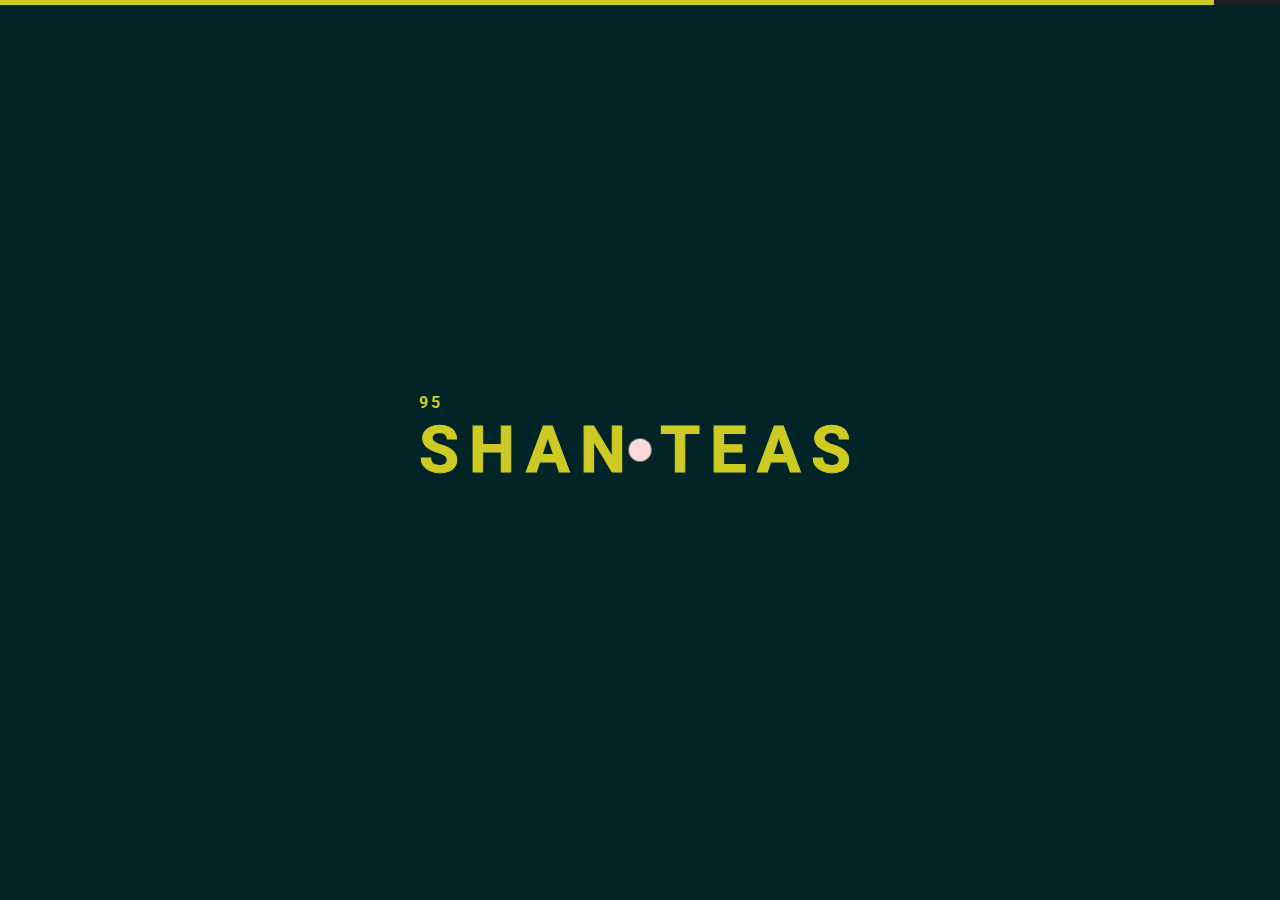
==== commit 48d8bfb5: "latest commit" ====
--- a/index.html
+++ b/index.html
@@ -234,7 +234,7 @@
                                 <div class="intro-about-info">
 
                                     <div class="intro-about-info-bottom" width="40%">
-                                        <p class="dsn-text" style="font-size:22px;padding-left: 20px; ">
+                                        <p class="dsn-text" style="font-size:22px;">
                                             The passion and energy of our young and dynamic team help us deliver industry leading, innovative solutions through a comprehensive range of pure Ceylon Teas. Our team of experts bring to bear over six decades of combined experience in the tea industry. Shan Teas is a family owned business with a sterling reputation, an impeccable track record and long-term customer relationships. We take pride in ethical and sustainable sourcing, and in supporting local communities.
                                         </p>
                                     </div>
@@ -290,13 +290,13 @@
                             <div class="service service-3 section-margin dsn-animate font" data-dsn-animate="section">
 
             
-                                <div class="container w-full" data-dsn-animate="section">
+                                <div  data-dsn-animate="section">
                                     <div class="row">
                                         
             
                                         <div class=" col-sm-6 service-content dsn-up">
                                             <div class="p-relative text-center">
-                                                <div class=" w-100 h-100 over-hidden"></div>
+                                                <div class=" h-100 over-hidden"></div>
                                                 <div class=" p-relative d-flex align-items-center h-100">
                                                     <div class="content-inner">
                                                         
@@ -313,7 +313,7 @@
             
                                         <div class=" col-sm-6 service-content dsn-up">
                                             <div class="p-relative text-center">
-                                                <div class="p-absolute w-100 h-100 over-hidden"></div>
+                                                <div class="p-absolute  h-100 over-hidden"></div>
                                                 <div class="p-relative d-flex align-items-center h-100">
                                                     <div class="content-inner">
                                                         
@@ -330,7 +330,7 @@
             
                                         <div class=" col-sm-6 service-content dsn-up" style="padding-top: 50px;">
                                             <div class="p-relative text-center">
-                                                <div class="p-absolute w-100 h-100 over-hidden"></div>
+                                                <div class="p-absolute  h-100 over-hidden"></div>
                                                 <div class="p-relative d-flex align-items-center h-100">
                                                     <div class="content-inner">
                                                        
@@ -346,7 +346,7 @@
                                         </div>
                                         <div class=" col-sm-6  dsn-up" style="padding-top: 50px;">
                                             <div class="p-relative text-center ">
-                                                <div class="p-absolute w-100 h-100 over-hidden"></div>
+                                                <div class="p-absolute h-100 over-hidden"></div>
             
                                                 <div class="p-relative d-flex align-items-center h-100">
                                                     <div class="content-inner">
@@ -395,7 +395,7 @@
 
             </section>
             <section class="project-height p-relative" style="font-weight:lighter;padding-top: 50px;">
-                <div class="bg-section p-absolute w-100 h-100 over-hidden">
+                <div class="bg-section p-absolute h-100 over-hidden">
                     <div class="h-100 before-z-index" data-dsn-grid="move-up" >
                     </div>
                 </div>
@@ -451,7 +451,7 @@
 
 
             <section class="teas-height p-relative" style="font-weight:lighter;padding-top: 70px;">
-                <div class="bg-section p-absolute w-100 h-100 over-hidden">
+                <div class="bg-section p-absolute  h-100 over-hidden">
                     <div class="h-100 before-z-index" data-dsn-grid="move-up" >
                     </div>
                 </div>
@@ -467,11 +467,11 @@
                         </div>
                     </div>
 
-                    <div class="work-inner work-masonry p-relative section-margin has-story-popup" data-dsn="rStories">
-                        <div class="container w-full" style="margin-left:18px">
+                    <div class="work-masonry p-relative section-margin has-story-popup" data-dsn="rStories">
+                        <div class="container w-full" >
                             
     
-                            <div class="projects-list p-relative w-100 gallery-portfolio justified-gallery" style="height: 2228.62px;">
+                            <div class="projects-list p-relative gallery-portfolio justified-gallery" style="height: 2228.62px;">
                                 <div class="story-item photography jg-entry entry-visible" style="width: 756px; height: 441.124px; top: 15px; left: 15px;">
                                     <a href="assets/teas/TEA_SHOOT_00500-Black-tea-scaled.jpg">
                                         <img src="assets/teas/TEA_SHOOT_00500-Black-tea-scaled.jpg" alt="" class="img-responsive img-story-item cover-bg-img" style="width: 756px; height: 442px; margin-left: -378px; margin-top: -221px;">
@@ -670,7 +670,7 @@
 
 
                 <section class="teas-height p-relative" style="font-weight:lighter;padding-top: 70px;">
-                    <div class="bg-section p-absolute w-100 h-100 over-hidden">
+                    <div class="bg-section p-absolute h-100 over-hidden">
                         <div class="h-100 before-z-index" data-dsn-grid="move-up" >
                         </div>
                     </div>
@@ -687,7 +687,7 @@
                         </div>
     
                         <div class="work-inner work-masonry p-relative section-margin has-story-popup" data-dsn="rStories">
-                            <div class="container w-full" style="margin-left:18px">
+                            <div class="container w-full" >
                                 
         
                                 <div class="projects-list p-relative w-100 gallery-portfolio justified-gallery" style="height: 2228.62px;">
@@ -1142,12 +1142,12 @@
                                                 <a href="ceylon_tea.html" data-dsn="parallax"
                                                     rel="nofollow">Ceylon Tea</a>
                                             </li>
-
+    
                                             <li class="over-hidden">
                                                 <a href="product.html" data-dsn="parallax"
                                                     rel="nofollow">Products</a>
                                             </li>
-
+    
                                             <li class="over-hidden">
                                                 <a href="quality.html" data-dsn="parallax"
                                                     rel="nofollow">Quality</a>
@@ -1162,7 +1162,6 @@
                                                 <a href="news_and_media.html" data-dsn="parallax"
                                                     rel="nofollow">News & Media</a>
                                                 
-                                            </li>
                                         </ul>
                                     </div>
                                 </div>
--- a/assets/css/style.css
+++ b/assets/css/style.css
@@ -1281,7 +1281,7 @@
   width: 100%;
   height: 5px;
   top: 0;
-  background: #ffffff;
+  background: #1d1d1d;
 }
 
 .preloader .preloader-bar .preloader-progress {
@@ -5279,9 +5279,6 @@
   margin: auto;
 }
 
-.work-masonry .projects-list {
-  margin-left: -15px;
-}
 
 .work-masonry .projects-list .work-item-box {
   width: auto;
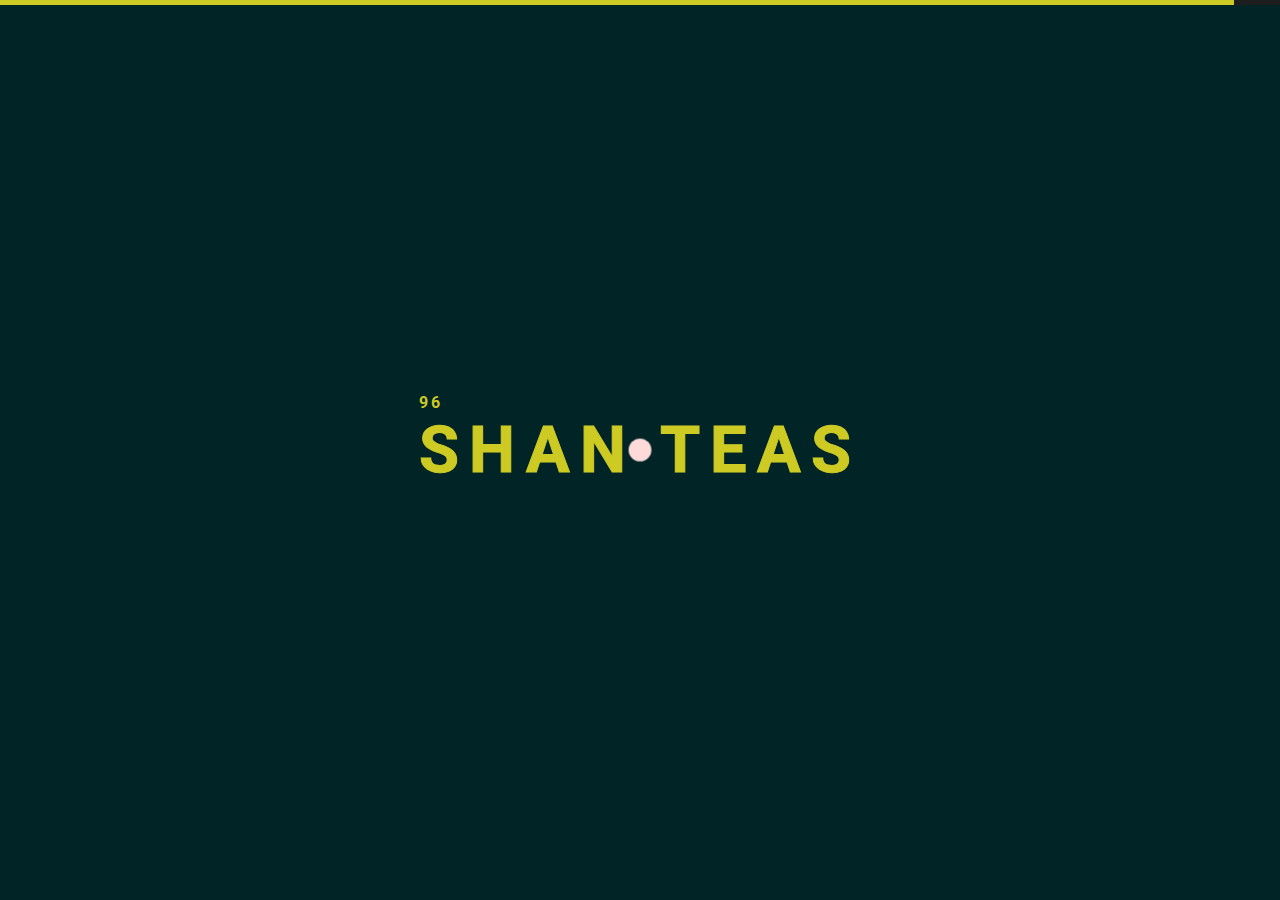
==== commit 850da6ee: "first commit" ====
--- a/index.html
+++ b/index.html
@@ -27,10 +27,12 @@
 
 <!--classic-menu-->
 
-<body class="dsn-effect-scroll dsn-cursor-effect dsn-ajax ">
+<body class="dsn-effect-scroll dsn-cursor-effect dsn-ajax " >
 
     <div class="preloader">
+        
         <div class="preloader-bar">
+            
             <div class="preloader-progress"></div>
         </div>
 
@@ -39,40 +41,40 @@
             <span class="text-strok">SHAN TEAS</span>
             <span class="text-fill">SHAN TEAS</span>
         </h1>
+        
     </div>
 
     <div class="site-header">
         <div class="extend-container d-flex w-100 align-items-baseline justify-content-between align-items-end">
             <div class="inner-header p-relative">
                 <div class="main-logo">
-                    <a href="index.html" data-dsn="parallax">
+                    <a href="index.html" >
                         <img class="dark-logo" src="assets/img/logo.gif" alt="" style="margin-top: 5px"/>
                         <img class="light-logo" src="assets/img/logo.gif" alt="" style="margin-top: 5px"/>
                     </a>
                     
                 </div>
             </div>
-            <div class="menu-icon d-flex align-items-center">
-                <div class="icon-m " data-dsn="parallax">
-                    <img style="width: 4rem; margin-right: 5px;" src="assets/img/menu-icon.png" />
-                </div>
-                <div class="text-menu p-relative  font-heading text-transform-upper">
-                    <div class="p-absolute text-button">Let's Brew</div>
-                    <div class="p-absolute text-open">Open</div>
-                    <div class="p-absolute text-close">Close</div>
+            <div class="menu-icon d-flex align-items-baseline" id="myDiv">
+                
+                <div class="icon-m " >
+                    <span class="menu-icon-line p-relative d-inline-block icon-top"></span>
+                    <span class="menu-icon-line p-relative d-inline-block icon-center"></span>
+                    <span class="menu-icon-line p-relative d-block icon-bottom"></span>
                 </div>
             </div>
-
+           
             <nav class="accent-menu main-navigation p-absolute  w-100  d-flex align-items-baseline ">
                 <div class="menu-cover-title">Menu</div>
 
                 <ul class="extend-container p-relative d-flex flex-column justify-content-center h-100">
-
+                    <li class="dsn-active dsn-drop-down" ></li>
+                  
                     <li class="dsn-active dsn-drop-down">
                         <a href="index.html" class="user-no-selection">
 
                             <span class="dsn-title-menu">Home</span>
-                            <span class="dsn-meta-menu">01</span>
+                            
                             <span class="dsn-bg-arrow"></span>
                         </a>
                     </li>
@@ -80,7 +82,7 @@
                         <a href="about.html" class="user-no-selection">
 
                             <span class="dsn-title-menu">About Us</span>
-                            <span class="dsn-meta-menu">01</span>
+                            
                             <span class="dsn-bg-arrow"></span>
                         </a>
                     </li>
@@ -88,7 +90,7 @@
                         <a href="ceylon_tea.html" class="user-no-selection">
 
                             <span class="dsn-title-menu">Ceylon Tea</span>
-                            <span class="dsn-meta-menu">01</span>
+                          
                             <span class="dsn-bg-arrow"></span>
                         </a>
                     </li>
@@ -96,7 +98,7 @@
                         <a href="product.html" class="user-no-selection">
 
                             <span class="dsn-title-menu">Products</span>
-                            <span class="dsn-meta-menu">01</span>
+                       
                             <span class="dsn-bg-arrow"></span>
                         </a>
                     </li>
@@ -104,7 +106,7 @@
                         <a href="quality.html" class="user-no-selection">
 
                             <span class="dsn-title-menu">Quality</span>
-                            <span class="dsn-meta-menu">01</span>
+                          
                             <span class="dsn-bg-arrow"></span>
                         </a>
                     </li>
@@ -112,7 +114,7 @@
                         <a href="careers.html" class="user-no-selection">
 
                             <span class="dsn-title-menu">Careers</span>
-                            <span class="dsn-meta-menu">01</span>
+                           
                             <span class="dsn-bg-arrow"></span>
                         </a>
                     </li>
@@ -120,19 +122,21 @@
                         <a href="news_and_media.html" class="user-no-selection">
 
                             <span class="dsn-title-menu">News & Media</span>
-                            <span class="dsn-meta-menu">01</span>
+                           
                             <span class="dsn-bg-arrow"></span>
+                            
                         </a>
                     </li>
                 </ul>
-                <div class="container-content  d-flex flex-column justify-content-end">
+                <div class="container-content  d-flex flex-column justify-content-end" style="padding-top: 150px;">
                     <div class="nav__info">
                         <div class="nav-content">
                             <p class="title-line">
-                                Studio</p>
-                            <p>
+                                Head Office</p>
+                            <p style="font-size:13px ;letter-spacing: 2px;">
                                 No 25, Kirula Road,<br>
-                                Colombo 05, Sri Lanka</p>
+                                Colombo 05,<br> 
+                                Sri Lanka.</p>
                         </div>
                         <div class="nav-content">
                             <p class="title-line">
@@ -153,23 +157,23 @@
                                 Follow us</p>
                             <ul>
                                 <li>
-                                    <a href="javascript:;"  rel="nofollow">Facebook.
+                                    <a href="javascript:;"  rel="nofollow">Facebook
                                         <div class="icon-circle"></div>
                                     </a>
-                                </li>
+                                </li><br>
                                 <li>
-                                    <a href="javascript:;"  rel="nofollow">Instagram.
+                                    <a href="javascript:;"  rel="nofollow">Instagram
                                         <div class="icon-circle"></div>
                                     </a>
-                                </li>
+                                </li><br>
                                 <li>
-                                    <a href="javascript:;"  rel="nofollow">Linkedin.
+                                    <a href="javascript:;"  rel="nofollow">Linkedin
                                         <div class="icon-circle">
                                         </div>
                                     </a>
-                                </li>
+                                </li><br>
                                 <li>
-                                    <a href="javascript:;"  rel="nofollow">Twitter.
+                                    <a href="javascript:;"  rel="nofollow">Twitter
                                         <div class="icon-circle"></div>
                                     </a>
                                 </li>
@@ -195,8 +199,10 @@
                                 <source src="assets/shanteas-video.mp4" type="video/mp4">
                                 Your browser does not support HTML5 video.
                             </video>
-                        </div>
-                    </div>
+                            
+                        </div>
+                    </div>
+                    
                     <div class="h-100">
                         <div class="row h-100" >
                             <div class="flex-containert">
@@ -204,8 +210,8 @@
                                 
                                  
                               
-                            <div id="dsn-hero-parallax-title" class="content"  >
-                                <h1 class="title" >Tea is a Voyage of Discovery</h1><button class="button">ENQUIRE NOW</button>
+                            <div id="dsn-hero-parallax-title" class="content" style="padding-top:30px ;" >
+                                <h1 class="title">Tea is a Voyage of Discovery</h1><button class="button" style="padding-top:10px">ENQUIRE NOW</button>
                                 </div>
 
 
@@ -213,42 +219,43 @@
                             </div>
                         </div>
                     </div>
-                  
+       
                     <div class="scroll-d p-absolute animation-rotate">
                         <img src="assets/img/scroll_down.svg" alt="">
+                      
                     </div>
 
                 </div>
             </header>
 
             <div class="wrapper">
-                <section class="intro-about section-margin have-dsn-animate-number" data-dsn-animate="section">
+                <section>
+                    
                     <div class="container w-full">
-                        <div class="row">
+                      
                             <div class="col-lg-12 text-center">
                                 <div class="section-title-2 margin-0-auto">
-                                    <h2 class="main-title" style="font-weight:lighter; ">Bringing You the Best of Ceylon Brewed in Cup</h2>
+                                    <h2 class="main-title" style="font-weight:lighter;padding-top: 60px; ">Bringing You the Best of Ceylon Brewed in Cup</h2>
                                 </div>
                             </div>
-                            <div class="col-lg-6">
-                                <div class="intro-about-info">
-
-                                    <div class="intro-about-info-bottom" width="40%">
-                                        <p class="dsn-text" style="font-size:22px;">
+                            
+                                <div class="flex-container-slider">
+
+                                    <div class="intro-about-info-bottom flex-left-slider" width="40%">
+                                        <p class="dsn-text" style="font-size:22px;text-align: left;">
                                             The passion and energy of our young and dynamic team help us deliver industry leading, innovative solutions through a comprehensive range of pure Ceylon Teas. Our team of experts bring to bear over six decades of combined experience in the tea industry. Shan Teas is a family owned business with a sterling reputation, an impeccable track record and long-term customer relationships. We take pride in ethical and sustainable sourcing, and in supporting local communities.
                                         </p>
-                                    </div>
-                                </div>
-                            </div>
-                            <div class="col-lg-6">
-                                <div class="intro-about-info">
-
-                                    <div class="intro-about-info-bottom imgsize" width="60%">
-                                        <div class="w3-content w3-section" >
-                                            <img class="mySlides" src="assets/shan-teas-bringing-you-the-best-of-ceylon-brewed-in-a-cup-1.jpg" style="width:100%">
-                                            <img class="mySlides" src="assets/shan-teas-bringing-you-the-best-of-ceylon-brewed-in-a-cup-2.jpg" style="width:100%">
-                                            <img class="mySlides" src="assets/shan-teas-bringing-you-the-best-of-ceylon-brewed-in-a-cup-3.jpg" style="width:100%">
-                                          </div>
+                                  
+                                  </div>
+                                 
+                                
+                            
+                                    <div class="intro-about-info-bottom imgsize flex-right-slider" style="padding-top:10px ;">
+                                        <span class="w3-content w3-section" align="right">
+                                            <img class="mySlides" src="assets/shan-teas-bringing-you-the-best-of-ceylon-brewed-in-a-cup-1.jpg" >
+                                            <img class="mySlides" src="assets/shan-teas-bringing-you-the-best-of-ceylon-brewed-in-a-cup-2.jpg" >
+                                            <img class="mySlides" src="assets/shan-teas-bringing-you-the-best-of-ceylon-brewed-in-a-cup-3.jpg" >
+                                        </span>
                                           <script>
                                             var myIndex = 0;
                                             carousel();
@@ -265,12 +272,26 @@
                                               setTimeout(carousel, 2000); // Change image every 2 seconds
                                             }
                                             </script>
-                                    </div>
-                                </div>
-                            </div>
                             
-                        </div>
-                    </div>
+                                </div>
+                        
+                                   
+
+
+
+
+
+
+
+
+
+                                
+                                </div>
+
+                                </div>
+                        
+
+               
                 </section>
 
 
@@ -278,98 +299,48 @@
 
 
                 <section>
+                    
+                    
                     <div class="container w-full">
-                        <div class="box-img p-relative  over-hidden">
-                            <div class="col-lg-12 text-center">
-                                <div class="section-title-2 margin-0-auto">
-                            <h2 class="main-title" style="font-weight:lighter;padding-top: 50px;" >Quality, Standards, Personalization, and Fast Delivery</h2>
-
-
-
-
-                            <div class="service service-3 section-margin dsn-animate font" data-dsn-animate="section">
-
-            
-                                <div  data-dsn-animate="section">
-                                    <div class="row">
-                                        
-            
-                                        <div class=" col-sm-6 service-content dsn-up">
-                                            <div class="p-relative text-center">
-                                                <div class=" h-100 over-hidden"></div>
-                                                <div class=" p-relative d-flex align-items-center h-100">
-                                                    <div class="content-inner">
-                                                        
-            
-                                                        <div class="content font">
-                                                            <img src="assets/international.png" width="80" height="80" style="padding-bottom:30px">
-                                                            <h4 class="title-block ">Global Reach</h4>
-                                                            <p class="p-absolute">We have a global clientele with a wide range of requirements. We are ready to serve you in any part of the world.</p>
-                                                        </div>
-                                                    </div>
-                                                </div>
-                                            </div>
-                                        </div>
-            
-                                        <div class=" col-sm-6 service-content dsn-up">
-                                            <div class="p-relative text-center">
-                                                <div class="p-absolute  h-100 over-hidden"></div>
-                                                <div class="p-relative d-flex align-items-center h-100">
-                                                    <div class="content-inner">
-                                                        
-            
-                                                        <div class="content">
-                                                            <img src="assets/facilities.png" width="80" height="80" style="padding-bottom:30px">
-                                                            <h4 class="title-block ">Facilities</h4>
-                                                            <p class="p-absolute">We are equipped with in state-of-the-art infrastructure and resources to deliver timely, world-class services.</p>
-                                                        </div>
-                                                    </div>
-                                                </div>
-                                            </div>
-                                        </div>
-            
-                                        <div class=" col-sm-6 service-content dsn-up" style="padding-top: 50px;">
-                                            <div class="p-relative text-center">
-                                                <div class="p-absolute  h-100 over-hidden"></div>
-                                                <div class="p-relative d-flex align-items-center h-100">
-                                                    <div class="content-inner">
-                                                       
-            
-                                                        <div class="content">
-                                                            <img src="assets/quality.png" width="80" height="80" style="padding-bottom:30px">
-                                                            <h4 class="title-block ">Quality</h4>
-                                                            <p class="p-absolute">We provide the finest and freshest Pure Ceylon Tea, and are widely reputed for our quality and standards.</p>
-                                                        </div>
-                                                    </div>
-                                                </div>
-                                            </div>
-                                        </div>
-                                        <div class=" col-sm-6  dsn-up" style="padding-top: 50px;">
-                                            <div class="p-relative text-center ">
-                                                <div class="p-absolute h-100 over-hidden"></div>
-            
-                                                <div class="p-relative d-flex align-items-center h-100">
-                                                    <div class="content-inner">
-                                                       
-            
-                                                        <div class="content">
-                                                            <img src="assets/ceylon-tea.png" width="80" height="80" style="padding-bottom:30px">
-                                                            <h4 class="title-block ">Our Products</h4>
-                                                            <p class="p-absolute">We offer a range of customize products from bulk to tea bags, from orthodox to herbal</p>
-                                                        </div>
-                                                    </div>
-                                                </div>
-                                            </div>
-                                        </div>
-                                    </div>
-                                </div>
-            
-                            </div>
-
-                                </div></div>
-                        </div>
-                    </div>
+                        <h2 class="main-title" style="font-weight:lighter;padding-top: 60px;text-align: center;padding-bottom: 60px; ">Quality, Standards, Personalization, and Fast Delivery</h2>
+                        <div class="flex-container-quality">
+                            <div><img src="assets/international.png" width="60" style="margin-bottom:20px ;" align="left"></div>
+                            <div><img src="assets/facilities.png" width="60" style="margin-bottom:20px ;" align="left"></div>
+                        </div>
+                        <div class="flex-container-quality">
+                            <div style="font-size:20px ;margin-bottom: 10px;text-align: left;font-weight: bold;" >Global Reach</div>
+                            <div style="font-size:20px ;margin-bottom: 10px;text-align: left;font-weight: bold;">Facilities</div>
+                        </div>
+                        <div class="flex-container-quality" style="padding-bottom:30px ;">
+                            <div style="font-size:18px ;text-align: justify;">We have a global clientele with a wide range of requirements. We are ready to serve you in any part of the world.</div>
+                            <div style="font-size:18px ;text-align: justify;">We are equipped with in state-of-the-art infrastructure and resources to deliver timely, world-class services.</div>
+                        </div>
+                        <div class="flex-container-quality">
+                            <div><img src="assets/quality.png" width="60" style="margin-bottom:20px ;" align="left"></div>
+                            <div><img src="assets/ceylon-tea.png" width="60" style="margin-bottom:20px ;"align="left"></div>
+                        </div>
+                        <div class="flex-container-quality">
+                            <div style="font-size:20px ;margin-bottom: 10px;text-align: left;font-weight: bold;">Quality</div>
+                            <div style="font-size:20px ;margin-bottom: 10px;text-align: left;font-weight: bold;">Our Products</div>
+                        </div>
+                        <div class="flex-container-quality" style="padding-bottom:80px ;">
+                            <div style="font-size:18px ;text-align: justify;">We provide the finest and freshest Pure Ceylon Tea, and are widely reputed for our quality and standards.</div>
+                            <div style="font-size:18px ;text-align: justify;">We offer a range of customize products from bulk to tea bags, from orthodox to herbal</div>
+                        </div>
+                    </div>
+
+
+
+
+
+
+
+                  
                 </section>
+
+
+
+
                 <section class="next-up next-project p-relative section-padding">
                 <div class="bg-section p-absolute w-100 h-100 over-hidden">
                     <div class="h-100 before-z-index" data-dsn-grid="move-up" >
@@ -385,7 +356,7 @@
                             <div class="section-title-2 margin-0-auto">
                     
                                 <h2 class="main-title" style="font-weight:lighter;padding-top: 50px;" >Among the Top 15</h2>
-                                <p class="font" style="font-weight:lighter;padding-top: 20px;">We are probably the fastest growing tea company in Sri Lanka.</p>
+                                <p class="font" style="font-weight:lighter;padding-top: 20px;font-size:18px;">We are probably the fastest growing tea company in Sri Lanka.</p>
                             </div>
 
                         </div>
@@ -406,45 +377,151 @@
                           
                     
                                 <h2 class="main-title" style="font-weight:lighter;padding-bottom: 30px;" >Impeccable Track Record</h2>
-                                <p class="font" style="font-weight:lighter;">Shan Teas places the highest importance on the quality and timeliness of its deliveries, and has invested in the infrastructure and resources required to ensure a world-class standard of service to our clients to ensure customer satisfaction.</p>
+                                <p class="font" style="font-weight:lighter;font-size:18px;">Shan Teas places the highest importance on the quality and timeliness of its deliveries, and has invested in the infrastructure and resources required to ensure a world-class standard of service to our clients to ensure customer satisfaction.</p>
                            
 
                         </div>
                     </div>
-                </div>
+               
                 <div class="flex-container marg">
-                    <div> <img src="assets/tea.png" height="80px" width="80px">
-                        <h4 style=" padding-top: 15px; padding-bottom: 10px; font-size: 22px;">100%</h4>
-                        <p>Pure <br>Ceylon Tea</p>
-                    </div>
-                    <div><img src="assets/international.png" height="80px" width="80px">
-                        <h4 style=" padding-top: 15px; padding-bottom: 10px; font-size: 22px;">100%</h4>
-                        <p>Pure<br> Multi origin Teas</p>
-                    </div>
-                    <div>
-                        <img src="assets/bespoke.png" height="80px" width="80px">
-                        <h4 style=" padding-top: 15px; padding-bottom: 10px; font-size: 22px;">100%</h4>
-                        <p>Bespoke <br>Solution</p>
+                    <div class="flex-ind"> <img src="assets/tea.png" height="50px" width="50px">
+                        <h4 style=" padding-top: 15px; padding-bottom: 10px; font-size: 18px;"></h4><br>
+                        <p style="font-size:18px;">Pure <br>Ceylon Tea</p>
+                    </div>
+                    <div class="flex-ind"><img src="assets/international.png" height="50px" width="50px">
+                        <h4 style=" padding-top: 15px; padding-bottom: 10px; font-size: 18px;"></h4><br>
+                        <p style="font-size:18px;"> Multi<br> Origin Teas</p>
+                    </div>
+                    <div class="flex-ind">
+                        <img src="assets/bespoke.png" height="50px" width="50px">
+                        <h4 style=" padding-top: 15px; padding-bottom: 10px; font-size:18px;"></h4><br>
+                        <p style="font-size:18px;">Bespoke <br>Solution</p>
                     </div>  
-                    <div>
-                        <img src="assets/weight-scale.png" height="80px" width="80px">
-                        <h4 style=" padding-top: 15px; padding-bottom: 10px; font-size: 22px;">6M+</h4>
-                        <p>Kg Per<br> Annum</p>
-                    </div>
-                    <div>
-                        <img src="assets/cups-of-tea.png" height="80px" width="80px">
-                        <h4 style=" padding-top: 15px; padding-bottom: 10px; font-size: 22px;">100M+</h4>
-                        <p>Cups<br> of Tea</p>
+                    <div class="flex-ind">
+                        <img src="assets/weight-scale.png" height="50px" width="50px">
+                        <h4 style=" padding-top: 15px; padding-bottom: 10px; font-size: 18px;">6M+</h4>
+                        <p style="font-size:18px;">Kg Per<br> Annum</p>
+                    </div>
+                    <div class="flex-ind">
+                        <img src="assets/cups-of-tea.png" height="50px" width="50px">
+                        <h4 style=" padding-top: 15px; padding-bottom: 10px; font-size: 18px;">100M+</h4>
+                        <p style="font-size:18px;">Cups<br> of Tea</p>
                     </div>
                 
                   </div>
+                  
+                  
+                </div>
             </section>   
-            <section>
-            <div class="container w-full">
-
-
-            </div>
-            </section>
+            
+
+
+
+
+    
+            <div id="slider">
+                <ul id="slideWrap"> 
+                  <li><img src="assets/slider/shan-teas-how-we-serve-you-1.jpg" alt=""></li>
+                  <li><img src="assets/slider/shan-teas-how-we-serve-you-2.jpg" alt="" ></li>
+                  <li><img src="assets/slider/shan-teas-how-we-serve-you-3.jpg" alt=""></li>
+               
+              
+                </ul>
+                <a id="prev" ></a>
+                <a id="next" ></a>
+                <a id="text">
+
+
+                    <div class="flex-container-bg">
+                      
+                        <div class="flex-bg-left" style="margin-top: 160px;">
+                            <h2 style="padding-left: 10px;"> How We Serve You</h2>
+         
+                            <p style="text-align: justify;width: 500px;padding-left: 10px;padding-right:10px;">Through our uncompromising commitment to quality and our state-of-the-art facilities, we provide highly personalized, bespoke solutions that bear our imprimatur of quality. From hand-picked fresh tea leaves sourced from misty, green plantations, through production and packaging processes perfected across decades, to the moment our tea arrives at your doorstep, we deliver the finest Ceylon teas. Our expert tea tasters and master blenders will deliver the perfect cup of tea to satisfy even the most discerning of connoisseurs. Shan Teas will take you on an extraordinary journey into the realm of tea.</p>
+
+
+                        </div>
+  <div class="flex-bg-right"></div>
+
+
+                    </div>
+
+
+
+
+                </a>
+            
+              
+              </div>
+            
+            
+              <script>
+                var responsiveSlider = function() {
+            
+            var slider = document.getElementById("slider");
+            var sliderWidth = slider.offsetWidth;
+            var slideList = document.getElementById("slideWrap");
+            var count = 1;
+            var items = slideList.querySelectorAll("li").length;
+            var prev = document.getElementById("prev");
+            var next = document.getElementById("next");
+            
+            window.addEventListener('resize', function() {
+              sliderWidth = slider.offsetWidth;
+            });
+            
+            var prevSlide = function() {
+              if(count > 1) {
+                count = count - 2;
+                slideList.style.left = "-" + count * sliderWidth + "px";
+                count++;
+              }
+              else if(count = 1) {
+                count = items - 1;
+                slideList.style.left = "-" + count * sliderWidth + "px";
+                count++;
+              }
+            };
+            
+            var nextSlide = function() {
+              if(count < items) {
+                slideList.style.left = "-" + count * sliderWidth + "px";
+                count++;
+              }
+              else if(count = items) {
+                slideList.style.left = "0px";
+                count = 1;
+              }
+            };
+            
+            next.addEventListener("click", function() {
+              nextSlide();
+            });
+            
+            prev.addEventListener("click", function() {
+              prevSlide();
+            });
+            
+            setInterval(function() {
+              nextSlide()
+            }, 5000);
+            
+            };
+            
+            window.onload = function() {
+            responsiveSlider();  
+            }
+            
+            
+              </script>
+
+
+
+
+
+
+
+
 
 
 
@@ -473,8 +550,8 @@
     
                             <div class="projects-list p-relative gallery-portfolio justified-gallery" style="height: 2228.62px;">
                                 <div class="story-item photography jg-entry entry-visible" style="width: 756px; height: 441.124px; top: 15px; left: 15px;">
-                                    <a href="assets/teas/TEA_SHOOT_00500-Black-tea-scaled.jpg">
-                                        <img src="assets/teas/TEA_SHOOT_00500-Black-tea-scaled.jpg" alt="" class="img-responsive img-story-item cover-bg-img" style="width: 756px; height: 442px; margin-left: -378px; margin-top: -221px;">
+                                    <a href="assets/teas/Portrait/shan-teas-our-teas-black-tea.jpg">
+                                        <img src="assets/teas/Portrait/shan-teas-our-teas-black-tea.jpg" alt="" class="img-responsive img-story-item cover-bg-img" style="width: 756px; height: 442px; margin-left: -378px; margin-top: -221px;">
     
                                         <div class="rs-content">
                                             <h4 class="r-s-title">Black Tea</h4>
@@ -484,8 +561,8 @@
     
                                 </div>
                                 <div class="story-item fashion brand jg-entry entry-visible" style="width: 309px; height: 441.124px; top: 15px; left: 786px;">
-                                    <a href="assets/teas/herbal-flower-tea-2021-08-31-16-03-18-utc.jpg">
-                                        <img src="assets/teas/herbal-flower-tea-2021-08-31-16-03-18-utc.jpg" alt="" class="img-responsive img-story-item" style="width: 309px; height: 442px; margin-left: -154.5px; margin-top: -221px;">
+                                    <a href="assets/teas/Portrait/shan-teas-our-teas-herbal-tea.jpg">
+                                        <img src="assets/teas/Portrait/shan-teas-our-teas-herbal-tea.jpg" alt="" class="img-responsive img-story-item" style="width: 309px; height: 442px; margin-left: -154.5px; margin-top: -221px;">
     
                                         <div class="rs-content">
                                             <h4 class="r-s-title">Herbal Teas</h4>
@@ -495,8 +572,8 @@
                                 </div>
                                 <div class="story-item brand photography architecture jg-entry entry-visible" style="width: 527px; height: 307.531px; top: 471.124px; left: 15px;">
     
-                                    <a href="assets/teas/shan-teas-our-teas-green-tea.jpg">
-                                        <img src="assets/teas/shan-teas-our-teas-green-tea.jpg" alt="" class="img-responsive img-story-item " style="width: 527px; height: 308px; margin-left: -263.5px; margin-top: -154px;">
+                                    <a href="assets/teas/Portrait/shan-teas-our-teas-green-tea.jpg">
+                                        <img src="assets/teas/Portrait/shan-teas-our-teas-green-tea.jpg" alt="" class="img-responsive img-story-item " style="width: 527px; height: 308px; margin-left: -263.5px; margin-top: -154px;">
     
                                         <div class="rs-content">
                                             <h4 class="r-s-title">Green Tea</h4>
@@ -507,8 +584,8 @@
     
                                 </div>
                                 <div class="story-item fashion brand jg-entry entry-visible" style="width: 215px; height: 307.531px; top: 471.124px; left: 557px;">
-                                    <a href="assets/teas/shan-teas-our-teas-flavoured-teas.jpg">
-                                        <img src="assets/teas/shan-teas-our-teas-flavoured-teas.jpg" alt="" class="img-responsive img-story-item" style="width: 215px; height: 308px; margin-left: -107.5px; margin-top: -154px;">
+                                    <a href="assets/teas/Portrait/shan-teas-our-teas-flavoured-teas.jpg">
+                                        <img src="assets/teas/Portrait/shan-teas-our-teas-flavoured-teas.jpg" alt="" class="img-responsive img-story-item" style="width: 215px; height: 308px; margin-left: -107.5px; margin-top: -154px;">
     
                                         <div class="rs-content">
                                             <h4 class="r-s-title">Flavoured Teas</h4>
@@ -517,8 +594,8 @@
                                     </a>
                                 </div>
                                 <div class="story-item fashion brand jg-entry entry-visible" style="width: 308px; height: 307.531px; top: 471.124px; left: 787px;">
-                                    <a href="assets/teas/organic-tea.jpg">
-                                        <img src="assets/teas/organic-tea.jpg" alt="" class="img-responsive img-story-item" style="width: 308px; height: 308px; margin-left: -154px; margin-top: -154px;">
+                                    <a href="assets/teas/Portrait/shan-teas-our-teas-organic-teas.jpg">
+                                        <img src="assets/teas/Portrait/shan-teas-our-teas-organic-teas.jpg" alt="" class="img-responsive img-story-item" style="width: 308px; height: 308px; margin-left: -154px; margin-top: -154px;">
     
                                         <div class="rs-content">
                                             <h4 class="r-s-title">Organic Teas</h4>
@@ -527,8 +604,8 @@
                                     </a>
                                 </div>
                                 <div class="story-item fashion photography jg-entry entry-visible" style="width: 245px; height: 350px; top: 793.656px; left: 15px;">
-                                    <a href="assets/teas/shan-teas-our-teas-multi-origin-teas.jpg">
-                                        <img src="assets/teas/shan-teas-our-teas-multi-origin-teas.jpg" alt="" class="img-responsive img-story-item" style="width: 245px; height: 350px; margin-left: -122.5px; margin-top: -175px;">
+                                    <a href="assets/teas/Portrait/shan-teas-our-teas-multi-origin-teas.jpg">
+                                        <img src="assets/teas/Portrait/shan-teas-our-teas-multi-origin-teas.jpg" alt="" class="img-responsive img-story-item" style="width: 245px; height: 350px; margin-left: -122.5px; margin-top: -175px;">
     
                                         <div class="rs-content">
                                             <h4 class="r-s-title">Multi Origin Teas</h4>
@@ -537,8 +614,8 @@
                                     </a>
                                 </div>
                                 <div class="story-item fashion brand jg-entry entry-visible" style="width: 245px; height: 350px; top: 793.656px; left: 275px;">
-                                    <a href="assets/teas/shan-teas-our-teas-wellness-teas.jpg">
-                                        <img src="assets/teas/shan-teas-our-teas-wellness-teas.jpg" alt="" class="img-responsive img-story-item" style="width: 245px; height: 350px; margin-left: -122.5px; margin-top: -175px;">
+                                    <a href="assets/teas/Portrait/shan-teas-our-teas-wellness-teas.jpg">
+                                        <img src="assets/teas/Portrait/shan-teas-our-teas-wellness-teas.jpg" alt="" class="img-responsive img-story-item" style="width: 245px; height: 350px; margin-left: -122.5px; margin-top: -175px;">
     
                                         <div class="rs-content">
                                             <h4 class="r-s-title">Wellness Teas</h4>
@@ -548,8 +625,8 @@
     
                                 </div>
                                 <div class="story-item fashion brand jg-entry entry-visible" style="width: 560px; height: 350px; top: 793.656px; left: 535px;">
-                                    <a href="assets/teas/TEA_SHOOT_00478-Silver-tips-scaled.jpg">
-                                        <img src="assets/teas/TEA_SHOOT_00478-Silver-tips-scaled.jpg" alt="" class="img-responsive img-story-item" style="width: 560px; height: 350px; margin-left: -280px; margin-top: -175px;">
+                                    <a href="assets/teas/Portrait/shan-teas-our-teas-silver-tips.jpg">
+                                        <img src="assets/teas/Portrait/shan-teas-our-teas-silver-tips.jpg" alt="" class="img-responsive img-story-item" style="width: 560px; height: 350px; margin-left: -280px; margin-top: -175px;">
     
                                         <div class="rs-content">
                                             <h4 class="r-s-title ">Silver Tips</h4>
@@ -560,8 +637,8 @@
                                 </div>
     
                                 <div class="story-item photography jg-entry entry-visible" style="width: 234px; height: 333.871px; top: 1158.66px; left: 15px;">
-                                    <a href="assets/teas/shan-teas-our-teas-regional-teas.jpg">
-                                        <img src="assets/teas/shan-teas-our-teas-regional-teas.jpg" alt="" class="img-responsive img-story-item cover-bg-img" style="width: 234px; height: 334px; margin-left: -117px; margin-top: -167px;">
+                                    <a href="assets/teas/Portrait/shan-teas-our-teas-regional-teas.jpg">
+                                        <img src="assets/teas/Portrait/shan-teas-our-teas-regional-teas.jpg" alt="" class="img-responsive img-story-item cover-bg-img" style="width: 234px; height: 334px; margin-left: -117px; margin-top: -167px;">
     
                                         <div class="rs-content">
                                             <h4 class="r-s-title">Regional Teas</h4>
@@ -571,8 +648,8 @@
     
                                 </div>
                                 <div class="story-item fashion brand jg-entry entry-visible" style="width: 234px; height: 333.871px; top: 1158.66px; left: 264px;">
-                                    <a href="assets/teas/TEA_SHOOT_00494-Goldent-tips-scaled.jpg">
-                                        <img src="assets/teas/TEA_SHOOT_00494-Goldent-tips-scaled.jpg" alt="" class="img-responsive img-story-item" style="width: 234px; height: 334px; margin-left: -117px; margin-top: -167px;">
+                                    <a href="assets/teas/Portrait/shan-teas-our-teas-golden-tips.jpg">
+                                        <img src="assets/teas/Portrait/shan-teas-our-teas-golden-tips.jpg" alt="" class="img-responsive img-story-item" style="width: 234px; height: 334px; margin-left: -117px; margin-top: -167px;">
     
                                         <div class="rs-content">
                                             <h4 class="r-s-title">Golden Tips</h4>
@@ -582,8 +659,8 @@
                                 </div>
                                 <div class="story-item brand photography architecture jg-entry entry-visible" style="width: 334px; height: 333.871px; top: 1158.66px; left: 513px;">
     
-                                    <a href="assets/teas/shan-teas-our-teas-fruit-teas.jpg">
-                                        <img src="assets/teas/shan-teas-our-teas-fruit-teas.jpg" alt="" class="img-responsive img-story-item " style="width: 334px; height: 334px; margin-left: -167px; margin-top: -167px;">
+                                    <a href="assets/teas/Portrait/shan-teas-our-teas-fruit-teas.jpg">
+                                        <img src="assets/teas/Portrait/shan-teas-our-teas-fruit-teas.jpg" alt="" class="img-responsive img-story-item " style="width: 334px; height: 334px; margin-left: -167px; margin-top: -167px;">
     
                                         <div class="rs-content">
                                             <h4 class="r-s-title">Fruit Teas</h4>
@@ -594,8 +671,8 @@
     
                                 </div>
                                 <div class="story-item fashion brand jg-entry entry-visible" style="width: 233px; height: 333.871px; top: 1158.66px; left: 862px;">
-                                    <a href="assets/teas/shan-teas-our-teas-tisanes.jpg">
-                                        <img src="assets/teas/shan-teas-our-teas-tisanes.jpg" alt="" class="img-responsive img-story-item" style="width: 233px; height: 334px; margin-left: -116.5px; margin-top: -167px;">
+                                    <a href="assets/teas/Portrait/shan-teas-our-teas-tisanes.jpg">
+                                        <img src="assets/teas/Portrait/shan-teas-our-teas-tisanes.jpg" alt="" class="img-responsive img-story-item" style="width: 233px; height: 334px; margin-left: -116.5px; margin-top: -167px;">
     
                                         <div class="rs-content">
                                             <h4 class="r-s-title">Tisanes</h4>
@@ -610,67 +687,62 @@
                     </div>
                 </div>
                 
-            </section>
-
-
-                </div>
+          
+
+
+  
            
 
 
 
 
 
-                <section class="cert p-relative" style="font-weight:lighter;padding-top: 50px;">
-                    <div class="bg-section p-absolute w-100 h-100 over-hidden">
-                        <div class="h-100 before-z-index" data-dsn-grid="move-up" >
-                        </div>
-                    </div>
-                    <div class="container w-full">
-                        <div class="box-img p-relative  over-hidden">
-                            <div class="col-lg-12 text-center">
-    
-                       
+                
+                   
+    <div class="container w-full">
+                            <div class="flex-container-certification" style="padding-top:60px;padding-bottom:60px">
+                                <div class="flex-slider-left main-title" style="font-size:45px;padding-top:70px">World Class<br> Certifications</div>
+
+                                <div class="flex-slider" style="padding-right:100px ;">
+                                    <div class="flex-container-certification" >
+                                        <div ><img src="assets/certifications/q8.png" width="300px"></div>
+                                        <div ><img src="assets/certifications/q5.png" width="300px"></div>
+                                        <div ><img src="assets/certifications/shan-teas-certification-ctb-gmp.jpg" width="300px"></div>
+                                        <div ><img src="assets/certifications/q6.png" width="300px"></div>
+                                        <div ><img src="assets/certifications/q2.png" width="300px"></div>
+                                        
+                                    </div>
+                                    <div class="flex-container-certification">
+                                        
+                                        <div ><img src="assets/certifications/shan-teas-certification-eu-organic.jpg" width="300px"></div>
+                                        <div ><img src="assets/certifications/q3.png" width="300px"></div>
+                                        <div ><img src="assets/certifications/q7.png" width="300px"></div>
+                                        <div ><img src="assets/certifications/q4.png" width="300px"></div>
+                                    </div>
                                     
-                         
-                                
-                            <div class="flex-container">
-                                <div class="flex-containerv">
-                                    <div></div>
-                                    <div><h2 class="main-title " >World Class
-                                Certifications</h2></div>
-                                    <div></div>  
-                                  </div>
-                                  
-
-                                <div><div class="flex-container" width="100%" >
-                                    <div><img src="assets/certifications/q4.png" style=" border: 5px solid #89902a;"></div>
-                                    <div><img src="assets/certifications/q2.png" style=" border: 5px solid #89902a;"></div>
-                                    <div><img src="assets/certifications/q3.png" style=" border: 5px solid #89902a;"></div>  
-                                    <div><img src="assets/certifications/q8.png" style=" border: 5px solid #89902a;"></div>
-                                    </div>
-                                    <div class="flex-container" width="100%">
-                                    
-                                    <div><img src="assets/certifications/q5.png" style=" border: 5px solid #89902a;"></div>
-                                    <div><img src="assets/certifications/q6.png" style=" border: 5px solid #89902a;"></div>  
-                                    <div><img src="assets/certifications/q7.png" style=" border: 5px solid #89902a;"></div>
-                                    <div><img src="assets/certifications/q1.png" style=" border: 5px solid #89902a;"></div>
-                                  </div></div>
+                                </div>
                             </div>
-                            
-                            
-                            
-                            
-
-
-                            </div>
-                        </div>
-                </div>
+
+                        </div>
                 </section>
 
 
 
+
+
+
+
+
+
+
+
+
+
+
+
+
                 <section class="teas-height p-relative" style="font-weight:lighter;padding-top: 70px;">
-                    <div class="bg-section p-absolute h-100 over-hidden">
+                    <div class="bg-section p-absolute  h-100 over-hidden">
                         <div class="h-100 before-z-index" data-dsn-grid="move-up" >
                         </div>
                     </div>
@@ -686,390 +758,436 @@
                             </div>
                         </div>
     
-                        <div class="work-inner work-masonry p-relative section-margin has-story-popup" data-dsn="rStories">
+                        <div class="work-masonry p-relative section-margin has-story-popup" data-dsn="rStories">
                             <div class="container w-full" >
-                                
-        
-                                <div class="projects-list p-relative w-100 gallery-portfolio justified-gallery" style="height: 2228.62px;">
-                                    <div class="story-item photography jg-entry entry-visible" style="width: 756px; height: 441.124px; top: 15px; left: 15px;">
+                                <div class="filterings-t text-center">
+                                    <div class="filtering-wrap">
+                                        <div class="filtering">
+                                            <button type="button" data-filter="*" class="active">
+                                                All
+                                            </button>
+                                            <button type="button" data-filter=".australia">Australia</button>
+                                            <button type="button" data-filter=".europe">Europe</button>
+                                            <button type="button" data-filter=".asia">Asia</button>
+                                            <button type="button" data-filter=".northamerica">North America</button>
+                                            <button type="button" data-filter=".africa">Africa</button>
+                                        </div>
+                                    </div>
+                                </div>
+                
+        
+                                <div class="projects-list p-relative gallery-portfolio justified-gallery" style="height: 2228.62px;">
+                                    <div class="story-item australia jg-entry entry-visible" style="width: 756px; height: 441.124px; top: 15px; left: 15px;">
                                         <a href="assets/city/australia.jpg">
                                             <img src="assets/city/australia.jpg" alt="" class="img-responsive img-story-item cover-bg-img" style="width: 756px; height: 442px; margin-left: -378px; margin-top: -221px;">
         
                                             <div class="rs-content">
                                                 <h4 class="r-s-title">Australia</h4>
-                                           
-                                            </div>
-                                        </a>
-        
-                                    </div>
-                                    <div class="story-item fashion brand jg-entry entry-visible" style="width: 309px; height: 441.124px; top: 15px; left: 786px;">
+                                    
+                                            </div>
+                                        </a>
+        
+                                    </div>
+                                    <div class="story-item europe brand jg-entry entry-visible" style="width: 309px; height: 441.124px; top: 15px; left: 786px;">
                                         <a href="assets/city/belgium.jpg">
                                             <img src="assets/city/belgium.jpg" alt="" class="img-responsive img-story-item" style="width: 309px; height: 442px; margin-left: -154.5px; margin-top: -221px;">
         
                                             <div class="rs-content">
                                                 <h4 class="r-s-title">Belgium</h4>
-                                                
-                                            </div>
-                                        </a>
-                                    </div>
-                                    <div class="story-item brand photography architecture jg-entry entry-visible" style="width: 527px; height: 307.531px; top: 471.124px; left: 15px;">
+                                          
+                                            </div>
+                                        </a>
+                                    </div>
+                                    <div class="story-item brand europe architecture jg-entry entry-visible" style="width: 527px; height: 307.531px; top: 471.124px; left: 15px;">
         
                                         <a href="assets/city/france.jpg">
                                             <img src="assets/city/france.jpg" alt="" class="img-responsive img-story-item " style="width: 527px; height: 308px; margin-left: -263.5px; margin-top: -154px;">
         
                                             <div class="rs-content">
                                                 <h4 class="r-s-title">France</h4>
-                                               
-                                            </div>
-                                        </a>
-        
-        
-                                    </div>
-                                    <div class="story-item fashion brand jg-entry entry-visible" style="width: 215px; height: 307.531px; top: 471.124px; left: 557px;">
+                                 
+                                            </div>
+                                        </a>
+        
+        
+                                    </div>
+                                    <div class="story-item europe brand jg-entry entry-visible" style="width: 215px; height: 307.531px; top: 471.124px; left: 557px;">
                                         <a href="assets/city/germany.jpg">
                                             <img src="assets/city/germany.jpg" alt="" class="img-responsive img-story-item" style="width: 215px; height: 308px; margin-left: -107.5px; margin-top: -154px;">
         
                                             <div class="rs-content">
                                                 <h4 class="r-s-title">Germany</h4>
-                                        
-                                            </div>
-                                        </a>
-                                    </div>
-                                    <div class="story-item fashion brand jg-entry entry-visible" style="width: 308px; height: 307.531px; top: 471.124px; left: 787px;">
+                                    
+                                            </div>
+                                        </a>
+                                    </div>
+                                    <div class="story-item asia brand jg-entry entry-visible" style="width: 308px; height: 307.531px; top: 471.124px; left: 787px;">
                                         <a href="assets/city/hongkong.jpg">
                                             <img src="assets/city/hongkong.jpg" alt="" class="img-responsive img-story-item" style="width: 308px; height: 308px; margin-left: -154px; margin-top: -154px;">
         
                                             <div class="rs-content">
                                                 <h4 class="r-s-title">Hong Kong</h4>
-                                           
-                                            </div>
-                                        </a>
-                                    </div>
-                                    <div class="story-item fashion photography jg-entry entry-visible" style="width: 245px; height: 350px; top: 793.656px; left: 15px;">
+                                    
+                                            </div>
+                                        </a>
+                                    </div>
+                                    <div class="story-item asia photography jg-entry entry-visible" style="width: 245px; height: 350px; top: 793.656px; left: 15px;">
                                         <a href="assets/city/iran.jpg">
                                             <img src="assets/city/iran.jpg" alt="" class="img-responsive img-story-item" style="width: 245px; height: 350px; margin-left: -122.5px; margin-top: -175px;">
         
                                             <div class="rs-content">
                                                 <h4 class="r-s-title">Iran</h4>
-                                               
-                                            </div>
-                                        </a>
-                                    </div>
-                                    <div class="story-item fashion brand jg-entry entry-visible" style="width: 245px; height: 350px; top: 793.656px; left: 275px;">
+                                             
+                                            </div>
+                                        </a>
+                                    </div>
+                                    <div class="story-item asia brand jg-entry entry-visible" style="width: 245px; height: 350px; top: 793.656px; left: 275px;">
                                         <a href="assets/city/iraq.jpg">
                                             <img src="assets/city/iraq.jpg" alt="" class="img-responsive img-story-item" style="width: 245px; height: 350px; margin-left: -122.5px; margin-top: -175px;">
         
                                             <div class="rs-content">
                                                 <h4 class="r-s-title">Iraq</h4>
-                                       
-                                            </div>
-                                        </a>
-        
-                                    </div>
-                                    <div class="story-item fashion brand jg-entry entry-visible" style="width: 560px; height: 350px; top: 793.656px; left: 535px;">
+                                              
+                                            </div>
+                                        </a>
+        
+                                    </div>
+                                    <div class="story-item asia brand jg-entry entry-visible" style="width: 560px; height: 350px; top: 793.656px; left: 535px;">
                                         <a href="assets/city/istanbul.jpg">
                                             <img src="assets/city/istanbul.jpg" alt="" class="img-responsive img-story-item" style="width: 560px; height: 350px; margin-left: -280px; margin-top: -175px;">
         
                                             <div class="rs-content">
-                                                <h4 class="r-s-title">Istanbul</h4>
-                                         
-                                            </div>
-                                        </a>
-        
-                                    </div>
-        
-                                    <div class="story-item photography jg-entry entry-visible" style="width: 234px; height: 333.871px; top: 1158.66px; left: 15px;">
+                                                <h4 class="r-s-title ">Istanbul</h4>
+                                          
+                                            </div>
+                                        </a>
+        
+                                    </div>
+        
+                                    <div class="story-item asia jg-entry entry-visible" style="width: 234px; height: 333.871px; top: 1158.66px; left: 15px;">
                                         <a href="assets/city/japan.jpg">
                                             <img src="assets/city/japan.jpg" alt="" class="img-responsive img-story-item cover-bg-img" style="width: 234px; height: 334px; margin-left: -117px; margin-top: -167px;">
         
                                             <div class="rs-content">
                                                 <h4 class="r-s-title">Japan</h4>
-                                                
-                                            </div>
-                                        </a>
-        
-                                    </div>
-                              
-                                    <div class="story-item fashion brand jg-entry entry-visible" style="width: 233px; height: 333.871px; top: 1158.66px; left: 862px;">
+                                       
+                                            </div>
+                                        </a>
+        
+                                    </div>
+                                    <div class="story-item asia brand jg-entry entry-visible" style="width: 234px; height: 333.871px; top: 1158.66px; left: 264px;">
                                         <a href="assets/city/kuwait.jpg">
-                                            <img src="assets/city/kuwait.jpg" alt="" class="img-responsive img-story-item" style="width: 233px; height: 334px; margin-left: -116.5px; margin-top: -167px;">
+                                            <img src="assets/city/kuwait.jpg" alt="" class="img-responsive img-story-item" style="width: 234px; height: 334px; margin-left: -117px; margin-top: -167px;">
         
                                             <div class="rs-content">
                                                 <h4 class="r-s-title">Kuwait</h4>
-                                               
-                                            </div>
-                                        </a>
-                                    </div>
-                                    <div class="story-item fashion brand jg-entry entry-visible" style="width: 233px; height: 333.871px; top: 1158.66px; left: 862px;">
+                                          
+                                            </div>
+                                        </a>
+                                    </div>
+                                    <div class="story-item brand asia architecture jg-entry entry-visible" style="width: 334px; height: 333.871px; top: 1158.66px; left: 513px;">
+        
                                         <a href="assets/city/lebanon.jpg">
-                                            <img src="assets/city/lebanon.jpg" alt="" class="img-responsive img-story-item" style="width: 233px; height: 334px; margin-left: -116.5px; margin-top: -167px;">
-        
-                                            <div class="rs-content">
-                                                <h4 class="r-s-title">lebanon</h4>
-                                               
-                                            </div>
-                                        </a>
-                                    </div>
-                                    <div class="story-item fashion brand jg-entry entry-visible" style="width: 233px; height: 333.871px; top: 1158.66px; left: 862px;">
+                                            <img src="assets/city/lebanon.jpg" alt="" class="img-responsive img-story-item " style="width: 334px; height: 334px; margin-left: -167px; margin-top: -167px;">
+        
+                                            <div class="rs-content">
+                                                <h4 class="r-s-title">Lebanon</h4>
+                                             
+                                            </div>
+                                        </a>
+        
+        
+                                    </div>
+                                    <div class="story-item africa brand jg-entry entry-visible" style="width: 233px; height: 333.871px; top: 1158.66px; left: 862px;">
                                         <a href="assets/city/libya.jpg">
                                             <img src="assets/city/libya.jpg" alt="" class="img-responsive img-story-item" style="width: 233px; height: 334px; margin-left: -116.5px; margin-top: -167px;">
         
                                             <div class="rs-content">
                                                 <h4 class="r-s-title">Libya</h4>
-                                               
-                                            </div>
-                                        </a>
-                                    </div>
-                                    <div class="story-item fashion brand jg-entry entry-visible" style="width: 233px; height: 333.871px; top: 1158.66px; left: 862px;">
+                                   
+                                            </div>
+                                        </a>
+                                    </div>
+                                    <div class="story-item europe brand jg-entry entry-visible" style="width: 233px; height: 333.871px; top: 1158.66px; left: 862px;">
                                         <a href="assets/city/poland.jpg">
                                             <img src="assets/city/poland.jpg" alt="" class="img-responsive img-story-item" style="width: 233px; height: 334px; margin-left: -116.5px; margin-top: -167px;">
         
                                             <div class="rs-content">
                                                 <h4 class="r-s-title">Poland</h4>
-                                               
-                                            </div>
-                                        </a>
-                                    </div>
-                                    <div class="story-item fashion brand jg-entry entry-visible" style="width: 233px; height: 333.871px; top: 1158.66px; left: 862px;">
+                                   
+                                            </div>
+                                        </a>
+                                    </div>
+                                    <div class="story-item asia brand jg-entry entry-visible" style="width: 233px; height: 333.871px; top: 1158.66px; left: 862px;">
                                         <a href="assets/city/russia.jpg">
                                             <img src="assets/city/russia.jpg" alt="" class="img-responsive img-story-item" style="width: 233px; height: 334px; margin-left: -116.5px; margin-top: -167px;">
         
                                             <div class="rs-content">
                                                 <h4 class="r-s-title">Russia</h4>
-                                               
-                                            </div>
-                                        </a>
-                                    </div>
-                                    <div class="story-item fashion brand jg-entry entry-visible" style="width: 233px; height: 333.871px; top: 1158.66px; left: 862px;">
+                                   
+                                            </div>
+                                        </a>
+                                    </div>
+                                    <div class="story-item asia brand jg-entry entry-visible" style="width: 233px; height: 333.871px; top: 1158.66px; left: 862px;">
                                         <a href="assets/city/saudi arabia.jpg">
                                             <img src="assets/city/saudi arabia.jpg" alt="" class="img-responsive img-story-item" style="width: 233px; height: 334px; margin-left: -116.5px; margin-top: -167px;">
         
                                             <div class="rs-content">
                                                 <h4 class="r-s-title">Saudi Arabia</h4>
-                                               
-                                            </div>
-                                        </a>
-                                    </div>
-                                    <div class="story-item fashion brand jg-entry entry-visible" style="width: 233px; height: 333.871px; top: 1158.66px; left: 862px;">
+                                   
+                                            </div>
+                                        </a>
+                                    </div>
+                                    <div class="story-item asia brand jg-entry entry-visible" style="width: 233px; height: 333.871px; top: 1158.66px; left: 862px;">
                                         <a href="assets/city/syria-101672.jpg">
                                             <img src="assets/city/syria-101672.jpg" alt="" class="img-responsive img-story-item" style="width: 233px; height: 334px; margin-left: -116.5px; margin-top: -167px;">
         
                                             <div class="rs-content">
                                                 <h4 class="r-s-title">Syria</h4>
-                                               
-                                            </div>
-                                        </a>
-                                    </div>
-                                    <div class="story-item fashion brand jg-entry entry-visible" style="width: 233px; height: 333.871px; top: 1158.66px; left: 862px;">
+                                   
+                                            </div>
+                                        </a>
+                                    </div>
+                                    <div class="story-item asia brand jg-entry entry-visible" style="width: 233px; height: 333.871px; top: 1158.66px; left: 862px;">
                                         <a href="assets/city/taiwan.jpg">
                                             <img src="assets/city/taiwan.jpg" alt="" class="img-responsive img-story-item" style="width: 233px; height: 334px; margin-left: -116.5px; margin-top: -167px;">
         
                                             <div class="rs-content">
                                                 <h4 class="r-s-title">Taiwan</h4>
-                                               
-                                            </div>
-                                        </a>
-                                    </div>
-                                    <div class="story-item fashion brand jg-entry entry-visible" style="width: 233px; height: 333.871px; top: 1158.66px; left: 862px;">
+                                   
+                                            </div>
+                                        </a>
+                                    </div>
+                                    <div class="story-item northamerica brand jg-entry entry-visible" style="width: 233px; height: 333.871px; top: 1158.66px; left: 862px;">
                                         <a href="assets/city/usa.jpg">
                                             <img src="assets/city/usa.jpg" alt="" class="img-responsive img-story-item" style="width: 233px; height: 334px; margin-left: -116.5px; margin-top: -167px;">
         
                                             <div class="rs-content">
                                                 <h4 class="r-s-title">USA</h4>
-                                               
-                                            </div>
-                                        </a>
-                                    </div>
-                                    <div class="story-item fashion brand jg-entry entry-visible" style="width: 233px; height: 333.871px; top: 1158.66px; left: 862px;">
+                                   
+                                            </div>
+                                        </a>
+                                    </div>
+                                    <div class="story-item europe brand jg-entry entry-visible" style="width: 233px; height: 333.871px; top: 1158.66px; left: 862px;">
                                         <a href="assets/city/ukraine.jpg">
                                             <img src="assets/city/ukraine.jpg" alt="" class="img-responsive img-story-item" style="width: 233px; height: 334px; margin-left: -116.5px; margin-top: -167px;">
         
                                             <div class="rs-content">
                                                 <h4 class="r-s-title">Ukraine</h4>
-                                               
-                                            </div>
-                                        </a>
-                                    </div>
-                                    <div class="story-item fashion brand jg-entry entry-visible" style="width: 233px; height: 333.871px; top: 1158.66px; left: 862px;">
+                                   
+                                            </div>
+                                        </a>
+                                    </div>
+                                    <div class="story-item asia brand jg-entry entry-visible" style="width: 233px; height: 333.871px; top: 1158.66px; left: 862px;">
                                         <a href="assets/city/jordan.jpg">
                                             <img src="assets/city/jordan.jpg" alt="" class="img-responsive img-story-item" style="width: 233px; height: 334px; margin-left: -116.5px; margin-top: -167px;">
         
                                             <div class="rs-content">
                                                 <h4 class="r-s-title">Jordan</h4>
-                                               
-                                            </div>
-                                        </a>
-                                    </div>
-                                    <div class="story-item fashion brand jg-entry entry-visible" style="width: 233px; height: 333.871px; top: 1158.66px; left: 862px;">
+                                   
+                                            </div>
+                                        </a>
+                                    </div>
+                                    <div class="story-item europe brand jg-entry entry-visible" style="width: 233px; height: 333.871px; top: 1158.66px; left: 862px;">
                                         <a href="assets/city/kosova.jpg">
                                             <img src="assets/city/kosova.jpg" alt="" class="img-responsive img-story-item" style="width: 233px; height: 334px; margin-left: -116.5px; margin-top: -167px;">
         
                                             <div class="rs-content">
                                                 <h4 class="r-s-title">Kosova</h4>
-                                               
-                                            </div>
-                                        </a>
-                                    </div>
-                                    
+                                   
+                                            </div>
+                                        </a>
+                                    </div>
         
                                 </div>
                             </div>
                         </div>
                     </div>
+                    
                 </section>
 
-                <section class="teabg1 testimonials-2 testimonials-3 testimonials-new section-margin">
+
+
+
+
+
+
+
+
+
+
+
+                
+
+             
+                <section class="teabg1 testimonials-2 testimonials-3 testimonials-new ">
                     
-                    <div class="container h-100  background-section p-relative">
+                    <div class=" h-100  background-section p-relative">
                         <div class="section-title-2">
-                            <h2 class="main-title " style="padding-top:80px" align="center">Feedback from our clients.</h2>
-                        </div>
-                        <div class="row align-items-center h-100">
-                            <div class="col-lg-3 col-md-4 p-0">
+                            <h2 class="main-title " style="padding-top:130px;padding-left: 60px;" align="center">Feedback From Our Clients</h2>
+                        </div>
+                        <div class="row h-100" style="padding-bottom:30px;padding-left: 220px;padding-top: 50px;" >
+                            <div >
                                 <div class="nav-container">
                                     <div class="testimonials-nav">
                                         <div class="testimonials-nav-item">
                                             <div class="testimonials-nav-item-inner">
-                                                <img src="assets/flag/Flag_of_Russia.svg.png" alt="">
-
-                                                <div class="info ">
-                                                    <h5 class="main-title">Pavel</h5>
-                                                    <h6 >Russia</h6>
-                                                </div>
-
+                                           
                                             </div>
                                         </div>
 
                                         <div class="testimonials-nav-item">
                                             <div class="testimonials-nav-item-inner">
-                                                <img src="assets/flag/Flag_of_Turkey.svg.png" alt="">
-
-                                                <div class="info">
-                                                    <h5 class="main-title">Vedat </h5>
-                                                    <h6>Turkey</h6>
-                                                </div>
+                                                
 
                                             </div>
                                         </div>
 
                                         <div class="testimonials-nav-item">
                                             <div class="testimonials-nav-item-inner">
-                                                <img src="assets/flag/Flag_of_Iraq.svg.png" alt="">
-
-                                                <div class="info">
-                                                    <h5 class="main-title">Dara </h5>
-                                                    <h6>Iraq</h6>
-                                                </div>
+                                               
 
                                             </div>
                                         </div>
 
                                         <div class="testimonials-nav-item">
                                             <div class="testimonials-nav-item-inner">
-                                                <img src="assets/flag/Flag_of_Ukraine.svg.png" alt="">
-
-                                                <div class="info">
-                                                    <h5 class="main-title">Bakir </h5>
-                                                    <h6>Ukraine</h6>
-                                                </div>
-
+                                               
                                             </div>
                                         </div>
 
                                         <div class="testimonials-nav-item">
                                             <div class="testimonials-nav-item-inner">
-                                                <img src="assets/flag/Flag_of_Syria.svg.png" alt="">
-
-                                                <div class="info">
-                                                    <h5 class="main-title">Kamel </h5>
-                                                    <h6>Syria </h6>
-                                                </div>
-
+                                        
                                             </div>
                                         </div>
                                         <div class="testimonials-nav-item">
                                             <div class="testimonials-nav-item-inner">
-                                                <img src="assets/flag/Flag_of_Turkey.svg.png" alt="">
-
-                                                <div class="info">
-                                                    <h5 class="main-title">Mustapha  </h5>
-                                                    <h6>Turkey </h6>
-                                                </div>
-
+                                         
                                             </div>
                                         </div>
                                     </div>
                                 </div>
                             </div>
 
-                            <div class="col-lg-9 col-md-8">
+                            <div class=" col-md-8" >
                                 <div class="testimonials-main-content dsn-is-not-fade">
                                     <div class="testimonials-item">
                                         <div class="top-box">
-                                           
-
-                                            <p class="p-larg">“We have been partners with Shan Teas for over 5
+                                      
+                                         <center>  <img src="assets/flag/flag2.png" width="100px" alt="" style="border-radius:50%;"></center> 
+                                 
+                                            <p class="p-larg" style="text-align:justify ;padding-top: 10px;">“We have been partners with Shan Teas for over 5
                                                 years. We feel their
                                                 commitment to quality and tea excellence meets our own values. They are a very
                                                 responsive and helpful tea supplier we've had the pleasure to work with. They
                                                 will do what is right by you, every time. ”</p>
+                                               
+                                                <div class="info ">
+                                                    <p class="main-title2" style="padding-top:10px;"> Pavel, Russia</p>
+                                                  
+                                                  
+                                                    
+
+                                                </div>
                                             
                                         </div>
                                     </div>
 
                                     <div class="testimonials-item">
                                         <div class="top-box">
-                                          
-
-                                            <p class="p-larg">“Our relationship with Shan Teas has been a great
+                                            <center>     <img src="assets/flag/flag4.png" width="100px" alt="" style="border-radius:50%;"></center> 
+
+                                            <p class="p-larg" style="text-align:justify ;padding-top: 10px;">“Our relationship with Shan Teas has been a great
                                                 asset to our business. They
                                                 truly understand both tea and how to treat their customers. It’s a wonderful
                                                 relationship we have built with Shan Teas, we will value it for years to come .”</p>
+                                                
+                                               
+                                                <div class="info">
+                                                    <p class="main-title2" style="padding-top:10px;">Vedat, Turkey</p>
+
+                                                   
+                                                    
+                                                </div>
                                         </div>
                                     </div>
 
                                     <div class="testimonials-item">
                                         <div class="top-box">
-                                      
-                                            <p class="p-larg">"It is all about the customer Service! We have had
+                                            
+                                            <center>  <img src="assets/flag/flag1.png" width="100px" alt="" style="border-radius:50%;"></center>
+                                            <p class="p-larg" style="text-align:justify ;padding-top: 10px;">"It is all about the customer Service! We have had
                                                 a long lasting partnership
                                                 with Shan Teas, and time after time this young and dynamic team have proved that
                                                 they can provide top notch service to support my private label product needs ."</p>
+                                                
+
+                                            <div class="info">
+                                                <p class="main-title2" style="padding-top:10px;">Dara, Iraq </p>
+                                               
+                                             
+                                               </div>   
                                         </div>
                                     </div>
 
                                     <div class="testimonials-item">
                                         <div class="top-box">
-                                     
-                                            <p class="p-larg">“Our business with Shan Teas has grown in the last
+                                            
+                                            <center>       <img src="assets/flag/flag5.png" width="100px" alt="" style="border-radius:50%;"></center>
+                                            <p class="p-larg" style="text-align:justify ;padding-top: 10px;">“Our business with Shan Teas has grown in the last
                                                 few years. Their flexible
                                                 business approach has helped me to achieve this. They go the extra mile to help
                                                 us when needed. The product is always great quality and they continuously look
                                                 for ways to create a product that will keep up with the demands of our
                                                 industry.”</p>
+                                               
+
+                                            <div class="info">
+                                                <p class="main-title2" style="padding-top:10px;">Bakir, Ukraine </p>
+                                                
+                                                </div>
+                                                
                                         </div>
                                     </div>
 
 
                                     <div class="testimonials-item">
                                         <div class="top-box">
-                                           
-
-                                            <p class="p-larg">“Working with Shan Teas feels like a partnership.
+                                            
+                                            <center>        <img src="assets/flag/flag3.png" width="100px" alt="" style="border-radius:50%;"></center>
+                                            <p class="p-larg" style="text-align:justify ;padding-top: 10px;">“Working with Shan Teas feels like a partnership.
                                                 They understood our
                                                 intentions and the tea needs from the start and were able to help us create a
                                                 blend that suited the market needs. They deliver quality tea that our customers
                                                 love to drink. ”</p>
+                                                
+
+                                            <div class="info">
+                                                <p class="main-title2" style="padding-top:10px;">Kamel, Syria </p>
+                                               
+                                               
+                                                
+                                            </div>
                                         </div>
                                     </div>
                                     <div class="testimonials-item">
                                         <div class="top-box">
-                                           
-
-                                            <p class="p-larg">"Timely delivery and quality teas, has made us
+                                            
+                                            <center>          <img src="assets/flag/flag4.png" width="100px" alt="" style="border-radius:50%;"></center>
+                                            <p class="p-larg" style="text-align:justify ;padding-top: 10px;">"Timely delivery and quality teas, has made us
                                                 comfortable to place larger
                                                 quantity orders from Shan Teas. The product taste is great. We will be
                                                 continuing this association with them. We recommend them to you too!"</p>
+                                               
+
+                                                <div class="info">
+                                                    <p class="main-title2 " style="padding-top:10px;">Mustapha, Turkey  </p>
+                                                
+                                               
+                                                    
+                                                </div>
+
                                         </div>
                                     </div>
                                 </div>
@@ -1077,11 +1195,9 @@
 
                         </div>
                     </div>
-                   
+            
                 </section>
-
-              
-
+            </div>
                 <section class="teabg p-relative section-padding">
                     <div class="bg-section p-absolute w-100 h-100 over-hidden">
                         <div class="h-100 before-z-index" data-dsn-grid="move-up" >
@@ -1094,165 +1210,174 @@
                     </div>
                 </section>
 
-
-            <footer class="footer-1 p-relative ">
-                <div class="container w-full">
-                    <div class="footer-links p-relative">
-                        <div class="row">
-                            <div class="col-lg-3 col-md-6 footer-block-inner">
-                                <div class="footer-block">
-
-                                    
-
-
-                                    <div >
+  
+                <footer class="footer-1 p-relative ">
+                    <div class="container w-full">
+                        <div class="footer-links p-relative">
+                            <div class="row">
+                                <div class="col-lg-3 col-md-6 footer-block-inner">
+                                    <div class="footer-block">
+                
                                         
-                                        <h2 class="main-title">Contact Us</h2><br>
-                                        <p> Shan Teas (Private) Ltd.<br>
-                                            No. 25, Kirula Road,<br>
-                                            Colombo 05,<br>
-                                            Sri Lanka.<br>
-                                    
-                                        +94 11 250 2684<br>
-                                            +94 11 535 3100<br>
-                                    
-                                        +94 76 813 9574<br><br>
+                
+                
+                                        <div >
+                                                        
+                                            <h2 class="main-title">Contact Us</h2><br>
+                                            <p>  <img src="assets/icons8-address-30.png" width="24px" height="24px">Shan Teas (Private) Ltd.<br>
+                                                <img src="assets/icons8-arrow-24.png" width="24px" height="24px">   No. 25, Kirula Road,<br>
+                                                <img src="assets/icons8-arrow-24.png" width="24px" height="24px">  Colombo 05,<br>
+                                                <img src="assets/icons8-arrow-24.png" width="24px" height="24px">  Sri Lanka.<br>
+                                        
+                                                <img src="assets/icons8-phone-50.png" width="24px" height="24px"> +94 11 250 2684<br>
+                                                <img src="assets/icons8-phone-50.png" width="24px" height="24px">  +94 11 535 3100<br>
+                                        
+                                                <img src="assets/icons8-whatsapp-30.png" width="24px" height="24px">  +94 76 813 9574<br><br>
+                                                
                                             
-                                        info@shanteas.com
-                                    </p>
-
-                                    </div>
-
-                                    
-
+                                            <img src="assets/icons8-mail-24 .png"><a href="mailto:info@shanteas.com">info@shanteas.com</a>
+                                        </p>
+                
+                                        </div>
+                
+                
+                                        
+                
+                                    </div>
+                                </div>
+                
+                                <div class="col-lg-3 col-md-6 footer-block-inner">
+                                    <div class="footer-block col-menu">
+                                        <h4 class="main-title">Links</h4><br>
+                
+                                        <div class="footer-social p-relative">
+                                            <ul>
+                                                <li class="over-hidden">
+                                                    <a href="about.html" 
+                                                        rel="nofollow">About Us</a>
+                                                </li>
+                                                <li class="over-hidden">
+                                                    <a href="ceylon_tea.html" 
+                                                        rel="nofollow">Ceylon Tea</a>
+                                                </li>
+                
+                                                <li class="over-hidden">
+                                                    <a href="product.html" 
+                                                        rel="nofollow">Products</a>
+                                                </li>
+                
+                                                <li class="over-hidden">
+                                                    <a href="quality.html" 
+                                                        rel="nofollow">Quality</a>
+                                                    
+                                                </li>
+                                                <li class="over-hidden">
+                                                    <a href="careers.html" 
+                                                        rel="nofollow">Careers</a>
+                                                    
+                                                </li>
+                                                <li class="over-hidden">
+                                                    <a href="news_and_media.html" 
+                                                        rel="nofollow">News & Media</a>
+                                                    
+                                            </ul>
+                                        </div>
+                                    </div>
+                                </div>
+                
+                                <div class="col-lg-3 col-md-6 footer-block-inner">
+                                    <div class="footer-block col-contact">
+                                        <h4 class="main-title">Social</h4>
+                                        <div style="display: flex; flex-wrap: wrap; align-items: center" class="">
+                                            <div class="flex-containers">
+                                            <div id="block-42" style="margin-right: 14px" class="widget widget_block">
+                                              <p><a href="https://www.facebook.com/Shan-Teas-Private-Ltd-117768365593652" target="_blank"><img
+                                                    height="25px" width="25px" src="assets/facebook.png"
+                                                    style="margin-top: 11px !important;" alt=""></i></a></p>
+                                             
+                                            </div>
+                                            <div id="block-58" style="margin-right: 14px" class="widget widget_block">
+                                              <p><a href="https://www.linkedin.com/in/shan-teas-3a9246196/" target="_blank"><img height="25px"
+                                                    width="25px" src="assets/linkedin-logo.png" style="margin-top: 11px !important;"
+                                                    alt=""></a></p>
+                                            </div>
+                                            <div id="block-58" style="margin-right: 14px" class="widget widget_block center-block">
+                                              <p><a href="https://www.youtube.com/watch?v=B9F6EroU8c8" target="_blank"><img height="25px"
+                                                    width="25px" src="assets/instagram.png" style="margin-top: 11px !important;"
+                                                    alt=""></a></p>
+                                            </div>
+                                            <div id="block-58" style="margin-right: 14px" class="widget widget_block center-block">
+                                              <p><a href="https://www.youtube.com/watch?v=B9F6EroU8c8" target="_blank"><img height="25px"
+                                                    width="25px" src="assets/youtube.png" style="margin-top: 11px !important;"
+                                                    alt=""></a></p>
+                                            </div></div>
+                                        </div>
+                                        
+                                    </div>
+                                </div>
+                
+                                <div class="col-lg-3 col-md-6 footer-block-inner">
+                                    <div class="col-address">
+                                        <h4 class="main-title">Inquiries</h4><br>
+                
+                                        <p>Working hours – 8.30am – 5pm (IST)</p>
+                                    </div>
                                 </div>
                             </div>
-
-                            <div class="col-lg-3 col-md-6 footer-block-inner">
-                                <div class="footer-block col-menu">
-                                    <h4 class="main-title">Links</h4><br>
-
-                                    <div class="footer-social p-relative">
-                                        <ul>
-                                            <li class="over-hidden">
-                                                <a href="about.html" data-dsn="parallax"
-                                                    rel="nofollow">About Us</a>
-                                            </li>
-                                            <li class="over-hidden">
-                                                <a href="ceylon_tea.html" data-dsn="parallax"
-                                                    rel="nofollow">Ceylon Tea</a>
-                                            </li>
-    
-                                            <li class="over-hidden">
-                                                <a href="product.html" data-dsn="parallax"
-                                                    rel="nofollow">Products</a>
-                                            </li>
-    
-                                            <li class="over-hidden">
-                                                <a href="quality.html" data-dsn="parallax"
-                                                    rel="nofollow">Quality</a>
-                                                
-                                            </li>
-                                            <li class="over-hidden">
-                                                <a href="careers.html" data-dsn="parallax"
-                                                    rel="nofollow">Careers</a>
-                                                
-                                            </li>
-                                            <li class="over-hidden">
-                                                <a href="news_and_media.html" data-dsn="parallax"
-                                                    rel="nofollow">News & Media</a>
-                                                
-                                        </ul>
-                                    </div>
-                                </div>
-                            </div>
-
-                            <div class="col-lg-3 col-md-6 footer-block-inner">
-                                <div class="footer-block col-contact">
-                                    <h4 class="main-title">Social</h4>
-                                    <div style="display: flex; flex-wrap: wrap; align-items: center" class="">
-                                        <div class="flex-containers">
-                                        <div id="block-42" style="margin-right: 14px" class="widget widget_block">
-                                          <p><a href="https://www.facebook.com/Shan-Teas-Private-Ltd-117768365593652" target="_blank"><img
-                                                height="25px" width="25px" src="assets/facebook.png"
-                                                style="margin-top: 11px !important;" alt=""></i></a></p>
-                                         
-                                        </div>
-                                        <div id="block-58" style="margin-right: 14px" class="widget widget_block">
-                                          <p><a href="https://www.linkedin.com/in/shan-teas-3a9246196/" target="_blank"><img height="25px"
-                                                width="25px" src="assets/linkedin-logo.png" style="margin-top: 11px !important;"
-                                                alt=""></a></p>
-                                        </div>
-                                        <div id="block-58" style="margin-right: 14px" class="widget widget_block center-block">
-                                          <p><a href="https://www.youtube.com/watch?v=B9F6EroU8c8" target="_blank"><img height="25px"
-                                                width="25px" src="assets/instagram.png" style="margin-top: 11px !important;"
-                                                alt=""></a></p>
-                                        </div>
-                                        <div id="block-58" style="margin-right: 14px" class="widget widget_block center-block">
-                                          <p><a href="https://www.youtube.com/watch?v=B9F6EroU8c8" target="_blank"><img height="25px"
-                                                width="25px" src="assets/youtube.png" style="margin-top: 11px !important;"
-                                                alt=""></a></p>
-                                        </div></div>
-                                    </div>
-                                    
-                                </div>
-                            </div>
-
-                            <div class="col-lg-3 col-md-6 footer-block-inner">
-                                <div class="col-address">
-                                    <h4 class="main-title">Inquiries</h4><br>
-
-                                    <p>Working hours – 8.30am – 5pm (IST)</p>
-                                </div>
-                            </div>
-                        </div>
-                    </div>
-                </div>
-
-               
-
-                <div class="copyright">
-                    <div class="text-center">
-                        <p>COPYRIGHT © 2022 SHAN TEAS (PRIVATE) LIMITED </p>
-                        <div class="copright-text over-hidden"> <a>PRAGICTS</a>
-                        </div>
-                    </div>
-                </div>
-            </footer>
-
-        </div>
-
-    </main>
-
-    <div class="scroll-to-top">
-        <img src="assets/img/scroll_top.svg" alt="">
-        <div class="box-numper">
-            <span>0%</span>
-        </div>
-    </div>
-
-    <div class="cursor">
-
-        <div class="cursor-helper">
-            <span class="cursor-drag">Drag</span>
-            <span class="cursor-view">View</span>
-            <span class="cursor-open"><i class="fas fa-plus"></i></span>
-            <span class="cursor-close">Close</span>
-            <span class="cursor-play">play</span>
-            <span class="cursor-next"><i class="fas fa-chevron-right"></i></span>
-            <span class="cursor-prev"><i class="fas fa-chevron-left"></i></span>
-        </div>
-
-    </div>
-
-
-    <!-- Optional JavaScript -->
-    <script src="assets/js/jquery-3.1.1.min.js"></script>
-    <script src="assets/js/plugins.js"></script>
-    <script src="assets/js/dsn-grid.js"></script>
-    <script src="assets/js/custom.js"></script>
-   
-
-</body>
-
-</html>
+                        </div>
+                    </div>
+                
+                   
+                
+                    <div class="copyright container w-full">
+                        <div class="flex-container-footer" >
+                
+                
+                         <div class="flex-footer-left">  <p>COPYRIGHT © 2022 SHAN TEAS (PRIVATE) LIMITED </p></div> 
+                         <div class="flex-footer-right" style="font-size:10px;color: gray;"><p>ENGINEERED BY <a href="https://pragicts.com/" style="color:#f71735;"target="_blank">PragICTS</a> </p></div>
+                
+                
+                
+                           
+                        </div>
+                    </div>
+              
+                </footer>
+                 
+                </div>
+            </div>
+                </main>
+                
+                <div class="scroll-to-top">
+                <img src="assets/img/scroll_top.svg" alt="">
+                <div class="box-numper">
+                <span>0%</span>
+                </div>
+                </div>
+                
+                <div class="cursor">
+                
+                <div class="cursor-helper">
+                <span class="cursor-drag">Drag</span>
+                <span class="cursor-view">View</span>
+                <span class="cursor-open"><i class="fas fa-plus"></i></span>
+                <span class="cursor-close">Close</span>
+                <span class="cursor-play">play</span>
+                <span class="cursor-next"><i class="fas fa-chevron-right"></i></span>
+                <span class="cursor-prev"><i class="fas fa-chevron-left"></i></span>
+                </div>
+                
+                </div>
+                
+                
+                <!-- Optional JavaScript -->
+                <script src="assets/js/jquery-3.1.1.min.js"></script>
+                <script src="assets/js/plugins.js"></script>
+                <script src="assets/js/dsn-grid.js"></script>
+                <script src="assets/js/custom.js"></script>
+                
+                
+                </body>
+                
+                </html>
+                --- a/assets/css/style.css
+++ b/assets/css/style.css
@@ -311,7 +311,8 @@
   border-style: none;
   max-width: 100%;
   height: auto;
-  vertical-align: middle;
+  vertical-align:top;
+  
 }
 
 iframe {
@@ -1518,12 +1519,12 @@
 }
 
 a.link-hover {
-  color: #fff;
+  
   display: inline-block;
   letter-spacing: 2px;
   font-size: 13px;
-  font-family: "Roboto";
-  font-weight: 400;
+  font-family: "Lato",sans-serif;
+  font-weight: 100;
   position: relative;
   text-transform: uppercase;
   -webkit-transition: all 0.25s ease-in-out;
@@ -1640,6 +1641,8 @@
   cursor: pointer;
 }
 
+
+
 .scroll-to-top .box-numper {
   position: absolute;
   top: 50%;
@@ -1980,9 +1983,17 @@
 .title-block {
   position: relative;
   letter-spacing: 2px;
-  font-size: 22px;
+  font-size: 20px;
   font-weight: 600;
   margin-bottom: 20px;
+}
+.title-about {
+  position: relative;
+  letter-spacing: 2px;
+  font-size: 20px;
+
+  padding-top: 320px;
+  color: #000;
 }
 
 @media only screen and (max-width: 767px) {
@@ -2018,10 +2029,13 @@
 }
 
 .p-larg {
-  max-width: 980px;
-  font-size: 18px;
+  max-width: 1500px;
+  font-size: 22px;
   font-weight: 400;
   line-height: 1.6;
+  font-style: italic;
+  margin-left: 10px;
+  margin-right: 10px;
 }
 
 .dsn-video {
@@ -2774,7 +2788,7 @@
 }
 
 .site-header .menu-icon .icon-m .menu-icon-line {
-  background-color: #a56433;
+  background-color: white;
   width: 23px;
   height: 2px;
   -webkit-transition: -webkit-transform 0.2s ease-Out;
@@ -2979,11 +2993,11 @@
 }
 
 .site-header .container-content .nav-content p .link-hover {
-  text-transform: uppercase;
+  text-transform:none;
 }
 
 .site-header .container-content .title-line, .site-header .container-content p.title-line {
-  color: #a56433;
+  color: #ceca24;
   font-size: 20px;
   font-weight: 600;
   margin-bottom: 10px;
@@ -2998,21 +3012,21 @@
 }
 
 .site-header .container-content .nav-social ul li {
-  color: #fff;
+
   display: inline-block;
-  font-size: 14px;
-  font-weight: 500;
+  font-size: 13px;
+  font-weight: 100;
   margin-right: 15px;
   padding-right: 5px;
 }
 
 .site-header .container-content .nav-social ul li a {
-  color: #fff;
+
   display: inline-block;
   letter-spacing: 2px;
   font-size: 13px;
-  font-family: "Roboto";
-  font-weight: 400;
+  font-family: "Lato",sans-serif;
+  font-weight: 100;
   position: relative;
 }
 
@@ -3020,7 +3034,7 @@
   height: 100vh;
   top: 0;
   left: 0;
-  background-color: #000;
+  background-color: #012426;
   z-index: -1;
   -webkit-transform: translateY(-100%);
   -ms-transform: translateY(-100%);
@@ -3053,7 +3067,7 @@
 }
 
 .site-header .extend-container .main-navigation ul.extend-container li.dsn-active, .site-header .extend-container .main-navigation ul.extend-container li:hover {
-  color: #a56433;
+  color: #ceca24;
 }
 
 .site-header .extend-container .main-navigation ul.extend-container li.dsn-active .dsn-meta-menu, .site-header .extend-container .main-navigation ul.extend-container li:hover .dsn-meta-menu {
@@ -3419,13 +3433,19 @@
   height: 320px;
 }
 .teabg {
-  height: 700px;
+  height: 400px;
 }
 .teabg1{
   height: 600px;
 }
+.next-up-about{
+
+  height: 1200px;
+} 
+
+
 .project-height{
-  height: 600px;
+  height: 500px;
 }
 
 .teas-height{
@@ -4695,9 +4715,7 @@
   left: 0;
   right: 0;
   bottom: 0;
-  width: 100%;
-  height: 100%;
-  background-color: #000;
+ 
   -webkit-transition: all 0.5s;
   -o-transition: all 0.5s;
   transition: all 0.5s;
@@ -5278,8 +5296,7 @@
 .work-masonry .filterings-t.text-center .filtering-wrap {
   margin: auto;
 }
-
-
+accent-menu
 .work-masonry .projects-list .work-item-box {
   width: auto;
   padding: 0;
@@ -5292,7 +5309,7 @@
   height: auto;
 }
 
-.work-masonry .projects-list .work-item-box .work-item .img-next-box::before {
+.work-masonry .projects-list .work-item-box .work-item .cover-bg-img::before {
   display: none;
 }
 
@@ -5377,7 +5394,7 @@
 .our-blog.our-blog-classic .blog-item .after-bg {
   top: 0;
   left: 0;
-  opacity: 0.05;
+  opacity: 20;
   -webkit-transition: all 0.5s ease-in-out;
   -o-transition: all 0.5s ease-in-out;
   transition: all 0.5s ease-in-out;
@@ -5640,7 +5657,7 @@
 }
 
 .testimonials-2 .testimonials-nav .testimonials-nav-item-inner {
-  width: 70%;
+  width: 100%;
   text-align: center;
   -webkit-transform: scale(0.5);
   -ms-transform: scale(0.5);
@@ -5653,9 +5670,9 @@
   cursor: pointer;
 }
 
-@media only screen and (max-width: 575px) {
+@media only screen and (max-width: 700px) {
   .testimonials-2 .testimonials-nav .testimonials-nav-item-inner {
-    width: 50%;
+    width: 100%;
   }
 }
 
@@ -5675,7 +5692,7 @@
 }
 
 .testimonials-2 .testimonials-main-content:after {
-  content: "”";
+  content: "";
   right: 30px;
   bottom: -40px;
   position: absolute;
@@ -5692,7 +5709,7 @@
 }
 
 .testimonials-2 .testimonials-main-content .testimonials-item .top-box {
-  padding: 0 40px;
+  padding: 0px;
 }
 
 @media only screen and (max-width: 767px) {
@@ -5711,7 +5728,7 @@
   width: -webkit-max-content;
   width: -moz-max-content;
   width: max-content;
-  background-color: #a56433;
+
   -webkit-clip-path: polygon(0 0, 100% 0%, 80% 100%, 0% 100%);
   clip-path: polygon(0 0, 100% 0%, 80% 100%, 0% 100%);
   margin-top: 20px;
@@ -5755,7 +5772,7 @@
   right: 65%;
   width: 100%;
   height: 350px;
-  border: 2px solid #0e0e0d;
+
   border-radius: 50%;
 }
 
@@ -5888,11 +5905,11 @@
 }
 
 .testimonials-2.testimonials-3 .slick-arrow.fa-angle-left {
+  left: -5px;
+}
+
+.testimonials-2.testimonials-3 .slick-arrow.fa-angle-right {
   left: 25px;
-}
-
-.testimonials-2.testimonials-3 .slick-arrow.fa-angle-right {
-  left: 75px;
 }
 
 @media only screen and (max-width: 767px) {
@@ -6012,7 +6029,7 @@
   right: 70%;
   width: 100%;
   height: 210px;
-  border: 2px solid #0e0e0d;
+  
   border-radius: 50%;
 }
 
@@ -7541,7 +7558,7 @@
 }
 
 .dsn-effect-scroll:not(.dsn-mobile) #dsn-scrollbar, .sidebar-single, .dsn-work-scrollbar {
-  overflow: hidden;
+  overflow:visible;
   height: 100vh;
 }
 
@@ -8929,7 +8946,7 @@
 }
 
 .work-inner .container-custom {
-  max-width: 1280px;
+  max-width: 100%;
 }
 
 .work-inner:not(.work-masonry) .work-item-box:nth-of-type(n + 4) {
@@ -8997,6 +9014,7 @@
 .work-inner .work-item .item-info {
   left: 0;
   padding: 15px;
+ 
   width: 100%;
   -webkit-transition: -webkit-transform 0.5s cubic-bezier(0.08, 0.03, 0.22, 0.87);
   transition: -webkit-transform 0.5s cubic-bezier(0.08, 0.03, 0.22, 0.87);
@@ -9044,7 +9062,7 @@
   color: #fff;
   opacity: 0;
   font-size: 13px;
-  text-transform: uppercase;
+
   letter-spacing: 2px;
   -webkit-transition: opacity 0.6s ease;
   -o-transition: opacity 0.6s ease;
@@ -10266,7 +10284,7 @@
 
 .footer-1 .footer-links .footer-block.col-menu ul li {
   font-size: 14px;
-  letter-spacing: 2px;
+
   margin-bottom: 10px;
   overflow: hidden;
 }
@@ -10331,10 +10349,10 @@
 .footer-1 .footer-links .footer-block .footer-social ul li a {
   color: #fff;
   display: inline-block;
-  letter-spacing: 2px;
-  line-height: 1.6;
-  font-size: 13px;
-  font-family: "Roboto";
+
+
+  font-size: 15px;
+
   position: relative;
   text-transform: capitalize;
 }
@@ -10671,8 +10689,8 @@
 
 .section-margin {
     margin: 0 !important;
-    padding-top: 60px;
-    padding-bottom: 60px;
+    padding-top: 30px;
+    padding-bottom: 30px;
 }
 
 #dsn-hero-parallax-title {
@@ -10683,9 +10701,9 @@
 #dsn-hero-parallax-title h1 {
     font-weight: 200;
     font-size: 65px;
-    backdrop-filter: blur(20px);
+    backdrop-filter: blur(1px);
     background-color: rgba(255, 255, 255, 0.1);
-    border-radius: 0.3em;
+    
     padding: 20px;
 }
 
@@ -10705,9 +10723,30 @@
     background: linear-gradient(to right, #f2f047 10%, #1ed94f 80%);
     -webkit-background-clip: text;
     -webkit-text-fill-color: transparent;
-
-
-}
+    
+}
+
+.main-title2 {
+  color: #ceca24;
+  font-family: "Lato", Sans-serif;
+  font-size: 22px;
+  font-weight:bold;
+  line-height: 1.2em;
+  background: linear-gradient(to right, #f2f047 10%, #1ed94f 80%);
+  -webkit-background-clip: text;
+  -webkit-text-fill-color: transparent;
+  margin-left: 10px;
+}
+
+
+h2{ color: #ceca24;
+  font-family: "Lato", Sans-serif;
+  font-size: 45px;
+  font-weight:lighter;
+  line-height: 1.2em;
+  background: linear-gradient(to right, #f2f047 10%, #1ed94f 80%);
+  -webkit-background-clip: text;
+  -webkit-text-fill-color: transparent;}
 
 .font{
   font-family: "Lato", Sans-serif;
@@ -10724,7 +10763,7 @@
 .flex-containert > div {
 
   margin: 10px;
-  margin-top: 500px;
+  margin-top: 400px;
   font-size: 30px;
 }
 
@@ -10742,7 +10781,7 @@
 .flex-container > div {
   
   width: 50%;
-  margin: 20px;
+ 
   text-align: center;
   line-height: 50px;
   font-size: 22px;
@@ -10754,29 +10793,276 @@
 
 
 }
+
+
+.flex-container-slider{
+
+  display: flex;
+  flex-wrap: nowrap;
+  font-family: "Lato", Sans-serif;
+  font-weight: lighter;
+}
+
+.flex-container-slider > div {
+  
+  width: 100%;
+  margin: 50px;
+  text-align: center;
+  line-height: 50px;
+  font-size: 22px;
+  font-family: "Lato", Sans-serif;
+  font-weight: lighter;
+  font-style: normal;
+  
+  padding-bottom: 20px;
+
+
+}
+
+.flex-container-certification{
+
+  display: flex;
+  flex-wrap: nowrap;
+  font-family: "Lato", Sans-serif;
+  font-weight: lighter;
+}
+
+.flex-container-certification > div {
+  
+
+  font-size: 22px;
+  font-family: "Lato", Sans-serif;
+  font-weight: lighter;
+  font-style: normal;
+  margin: 1px;
+ 
+}
+
+
+.flex-slider{
+  
+flex:25%;
+
+}
+
+.flex-slider-left{
+  flex:35%;
+  text-align: center;
+}
+
+.flex-left-slider{
+  flex:40%
+}
+.flex-right-slider{flex:60%}
+
+
+
+
+.flex-container-ul2 {
+  display: flex;
+  flex-wrap: nowrap;
+  font-family: "Lato", Sans-serif;
+  font-weight: lighter;
+  
+  
+}
+
+.flex-container-ul2 > div {
+  
+  width: 100%;
+
+
+
+  font-size: 22px;
+  font-family: "Lato", Sans-serif;
+  font-weight: lighter;
+  font-style: normal;
+  
+
+
+
+}
+
+
+
+.flex-container-grid{
+
+  display: flex;
+  flex-wrap: nowrap;
+  font-family: "Lato", Sans-serif;
+  font-weight: lighter;
+  
+
+}
+
+.flex-container-grid > div {
+  
+  width: 100%;
+
+
+  font-size: 22px;
+  font-family: "Lato", Sans-serif;
+  font-weight: lighter;
+  font-style: normal;
+  
+
+
+
+}
+
+.flex-ul{flex:2%;
+
+
+
+}
+.flex-ul2{flex:98%;
+
+}
+
+
+.flex-1{flex:25%}
+.flex-2{flex:25%}
+.flex-3{flex:25%}
+.flex-4{flex:25%}
+
+.flex-container-tea{
+  display: flex;
+  flex-wrap: nowrap;
+  font-family: "Lato", Sans-serif;
+  font-weight: lighter;
+  
+  
+}
+.flex-container-tea > div {
+  
+  width: 50%;
+  margin: 20px;
+
+  line-height: 50px;
+  font-size: 22px;
+  font-family: "Lato", Sans-serif;
+  font-weight: lighter;
+  font-style: normal;
+  
+  padding-bottom: 20px;
+
+
+}
+
+
+
+.flex-container-about3{
+  display: flex;
+  flex-wrap: nowrap;
+  font-family: "Lato", Sans-serif;
+  font-weight: lighter;
+  
+  
+}
+.flex-container-about3 > div {
+  
+  width: 50%;
+  margin: 20px;
+
+  line-height: 50px;
+  font-size: 22px;
+  font-family: "Lato", Sans-serif;
+  font-weight: lighter;
+  font-style: normal;
+  
+
+
+
+}
+
+
+.flex-container-new{
+  display: flex;
+  flex-wrap: nowrap;
+  font-family: "Lato", Sans-serif;
+  font-weight: lighter;
+}
+
+
+
+.flex-container-new > div {
+  
+  width: 50%;
+  margin-left: 19px;
+
+  line-height: 50px;
+  font-size: 22px;
+  font-family: "Lato", Sans-serif;
+  font-weight: lighter;
+  font-style: normal;
+  
+  padding-bottom: 10px;
+  margin-right:20px;
+
+}
+
+
+
+
+
+
+
+
+.flex-container-tea2{
+  display: flex;
+  flex-wrap: nowrap;
+  font-family: "Lato", Sans-serif;
+  font-weight: lighter;
+  
+  
+}
+.flex-container-tea2 > div {
+  
+  width: 50%;
+  margin-left: 30px;
+
+  line-height: 30px;
+  font-size: 22px;
+  font-family: "Lato", Sans-serif;
+  font-weight: lighter;
+  font-style: normal;
+  
+  padding-bottom: 10px;
+
+
+}
+
+
 .flex-item-left-tea{
-  flex:64%;
+  flex:80%;
 }
 .flex-item-right-tea{
-  flex:36%;
+  flex:20%;
 }
 
 .flex-item-left{
-  flex:20%;
+  flex:7%;
 }
 .flex-item-right{
-  flex:80%;
+  flex:93%;
 }
 
 
 
 
 .flex-item-left-2{
-  flex:13%;
+  flex:5%;
+  text-align: center;
+  
 }
 .flex-item-right-2{
-  flex:87%;
-}
+  flex:95%;
+ 
+}
+
+
+
+
 
 .flex-container-about{
   display: flex;
@@ -10798,10 +11084,36 @@
 
 
 }
+.flex-container-about2{
+  display: flex;
+  flex-wrap: nowrap;
+  font-family: "Lato", Sans-serif;
+  font-weight: lighter;
+}
+.flex-container-about2 > div {
+  
+  width: 100%;
+ 
+  text-align: center;
+
+  font-size: 22px;
+  font-family: "Lato", Sans-serif;
+  font-weight: lighter;
+  font-style: normal;
+  
+}
+
+.flex-about{
+flex:20%;
+
+}
+
 
 
   .marg{
-    margin: 60px;
+    margin-top: 60px;
+    margin-left: 250px;
+    margin-right: 250px;
   }
 
   
@@ -10840,18 +11152,29 @@
     
 }
 
+.flex-left2{
+flex:60%;
+text-align:center;
+}
+
+.flex-right2{
+  flex:40%;
+  text-align:right;
+}
+
 .button {
   display: inline-block;
-  padding: 15px 25px;
+  padding: 12px 25px;
   font-size: 15px;
   cursor: pointer;
   text-align: center;
   text-decoration: none;
   outline: none;
   color: #fff;
-  background-color:darkolivegreen;
+  background-color:#ceca24;
   border: none;
-  border-radius: 15px;
+  
+  color: black;
  
 }
 
@@ -10883,24 +11206,31 @@
     font-weight: lighter;
   }
 
+
+
 .about-size{
-  text-align: center;
-  font-size: 20px;
+  text-align: left;
+  font-size: 18px;
   font-family: Roboto;
   font-weight: lighter;
-  margin: 5px;
+  
 }
 .tea-size{
 
-  text-align: center;
-  font-size: 22px;
+  text-align: left;
+  font-size: 18px;
   font-family: Lato,sans-serif;
   font-weight: lighter;
   margin: 5px;
 }
+
+
+
+
+
 .about-pad{
   padding-top: 40px;
-  padding-bottom: 40px;
+  
 }
 .img-1{
   padding-bottom: 30px;
@@ -10916,9 +11246,9 @@
 .flex-container-product > div {
 
   width: 100%;
-  margin: 10px;
+
   text-align: left;
-  line-height: 75px;
+ 
   font-size: 22px;
   font-family: "Lato", sans-serif;
 }
@@ -10941,29 +11271,36 @@
 
 .flex-container-quality {
   display: flex;
+  flex-wrap: nowrap;
+  font-family: "Lato", Sans-serif;
+  font-weight: lighter;
 
 
 }
 
 .flex-container-quality > div {
-  width: 100%;
+  width: 80%;
   text-align: center;
-  margin: 10px;
+ margin-left: 100px;
+ margin-right: 100px;
   
   
 }
+
+
 
 
 textarea[type=message], select {
   width: 100%;
   
-  padding: 40px 20px;
+  padding-bottom: 60px;
   margin: 8px 0;
   display: inline-block;
   border: 1px solid black;
-  border-radius: 4px;
+
   box-sizing: border-box;
-  background-color: black;
+  background-color: white;
+
   
 }
 
@@ -10974,26 +11311,37 @@
   margin: 1px 0;
   display: inline-block;
   border: 1px solid black;
-  border-radius: 4px;
+ 
   box-sizing: border-box;
-  background-color: black;
+  background-color: white;
+  
+
 }
 
 input[type=send] {
   width: 15%;
-  background-color: #4CAF50;
-  color: white;
+  background-color: #ceca24;
+  color: black;
   padding: 14px 20px;
   margin: 8px 0;
   border: none;
-  border-radius: 15px;
+
   cursor: pointer;
   text-align: center;
 }
 
-input[type=send]:hover {
-  background-color: #45a049;
-}
+
+input[type=text]::placeholder {
+ color: black;
+}
+textarea[type=message]::placeholder {
+  color: black;
+  
+}
+ 
+
+
+
 
 .flex-left
 {
@@ -11036,4 +11384,577 @@
   padding-bottom: 20px;
 
 
+}
+
+
+.flex-container-footer {
+  display: flex;
+  flex-wrap: nowrap;
+  font-family: "Lato", Sans-serif;
+  font-weight: lighter;
+  
+  
+}
+
+.flex-container-footer > div {
+  
+  width: 50%;
+
+
+
+  font-size: 14px;
+  font-family: "Lato", Sans-serif;
+  font-weight: lighter;
+  font-style: normal;
+  
+}
+
+.flex-footer-left{
+  text-align: left;
+}
+
+.flex-footer-right{
+  text-align: right;
+  color: #ceca24;
+}
+
+
+.flex-container-quality {
+  display: flex;
+  flex-wrap: nowrap;
+  font-family: "Lato", Sans-serif;
+  font-weight: lighter;
+  
+  
+}
+
+
+.flex-container-quality > div {
+  
+  width: 50%;
+
+
+
+  font-size: 14px;
+  font-family: "Lato", Sans-serif;
+  font-weight: lighter;
+  font-style: normal;
+  
+}
+
+
+
+
+
+
+
+
+
+
+.container1 {
+  position: relative;
+  width: 100%;
+}
+
+
+
+.overlay1 {
+  position: absolute;
+  top: 0;
+  bottom: 0;
+  left: 0;
+  right: 0;
+  height: 100%;
+  width: 100%;
+  opacity: 0;
+  transition: .5s ease;
+
+}
+
+.container1:hover .overlay1 {
+  opacity:0.75;
+  background-color: #000;
+}
+
+.text {
+  color: white;
+  font-size: 20px;
+  position: absolute;
+  top: 10%; ;
+
+  left:42%;
+  -webkit-transform: translate(-20%, -20%);
+  -ms-transform: translate(-20%, -20%);
+  transform: translate(-20%, -20%);
+  text-align: center;
+}
+.textabout {
+  color: black;
+  font-size: 18px;
+  position: absolute;
+  top: 10%; ;
+  font-weight: 300;
+  right:1%;
+  -webkit-transform: translate(-20%, -20%);
+  -ms-transform: translate(-20%, -20%);
+  transform: translate(-20%, -20%);
+
+}
+.text2 {
+  color: white;
+ 
+  position: absolute;
+  top: 20%; ;
+  left:30%;
+  -webkit-transform: translate(-20%, -20%);
+  -ms-transform: translate(-20%, -20%);
+  transform: translate(-20%, -20%);
+  text-align: center;
+}
+
+.texttest {
+  color: white;
+ 
+  position: absolute;
+  top: 27%; ;
+  left:30%;
+  -webkit-transform: translate(-20%, -20%);
+  -ms-transform: translate(-20%, -20%);
+  transform: translate(-20%, -20%);
+  text-align: center;
+}
+.texttest2 {
+  color: white;
+ 
+  position: absolute;
+  top: 23%; ;
+  left:30%;
+  -webkit-transform: translate(-20%, -20%);
+  -ms-transform: translate(-20%, -20%);
+  transform: translate(-20%, -20%);
+  text-align: center;
+}
+
+.titletea{
+ padding-top: 380px;
+
+ 
+
+}
+
+.titleabout{
+  padding-top: 380px;
+ 
+  
+ 
+ }
+
+
+
+
+
+
+.bgblack{
+
+background-color: #000;
+opacity: 0.5;
+
+
+}
+
+
+
+
+
+
+
+
+
+
+
+
+
+
+
+
+
+
+
+
+
+#slider {
+  position: relative;
+  width: 1700px;
+  height: 500px;
+ 
+  overflow: hidden;
+  box-shadow: 0 0 30px rgba(0, 0, 0, 0.3);
+}
+#slider ul {
+  position: relative;
+  list-style: none;
+  height: 100%;
+  width: 10000%;
+  padding: 0;
+  margin: 0;
+  transition: all 750ms ease;
+  left: 0;
+}
+#slider ul li {
+  position: relative;
+  height: 100%;
+ 
+  float: left;
+}
+#slider ul li img{
+  width: 1700px;
+  height: 500px;
+}
+ 
+#slider #prev, #slider #next {
+  width: 50px;
+  line-height: 50px;
+  border-radius: 50%;
+  font-size: 2rem;
+  text-shadow: 0 0 20px rgba(0, 0, 0, 0.6);
+  text-align: center;
+  color: white;
+  text-decoration: none;
+  position: absolute;
+  top: 50%;
+  transform: translateY(-50%);
+  transition: all 150ms ease;
+}
+#slider #prev:hover, #slider #next:hover {
+  background-color: rgba(0, 0, 0, 0.5);
+  text-shadow: 0;
+}
+#slider #prev {
+  left: 10px;
+}
+#slider #next {
+  right: 10px;
+}
+
+#slider #text {
+  left: 10px;
+}
+
+#slider #text, #slider #next {
+  width: 30%;
+
+
+  font-size: 18px;
+  text-shadow: 0 0 20px rgba(0, 0, 0, 0.6);
+  text-align: left;
+  color: white;
+  text-decoration: none;
+  position: absolute;
+  top:40%;
+  margin-left: 20px;
+  transform: translateY(-50%);
+  transition: all 150ms ease;
+
+  
+
+}
+
+
+
+
+.flex-container-bg {
+  display: flex;
+  flex-wrap: nowrap;
+  font-family: "Lato", Sans-serif;
+  font-weight: lighter;
+  
+  
+}
+
+
+.flex-container-bg > div {
+  
+  width: 100%;
+
+
+
+  font-size: 18px;
+  font-family: "Lato", Sans-serif;
+  font-weight: lighter;
+  font-style: normal;
+  
+}
+
+
+
+.flex-bg-left{
+  flex:40%;
+  height: 560px;
+ 
+ 
+
+
+
+  background-color: #000;
+  opacity: 0.75;
+}
+
+.flex-bg-right{
+  flex:60%;
+
+
+
+}
+
+
+
+
+
+
+.hide {
+  display: none;
+}
+    
+.myDIV:hover + .hide {
+  display: block;
+  color: white;
+}
+
+
+.textjust{
+  text-align: justify;
+}
+
+
+
+
+
+
+
+
+
+
+
+
+
+
+
+
+#presentation{
+  width: 480px;
+  height: 120px;
+  padding: 20px;
+  margin: auto;
+  background: #FFF;
+  margin-top: 10px;
+  box-shadow: 0 3px 6px rgba(0,0,0,0.16), 0 3px 6px rgba(0,0,0,0.23); 
+  transition: all 0.3s; 
+  border-radius: 3px;
+}
+
+#presentation:hover{
+  box-shadow: 0 14px 28px rgba(0,0,0,0.25), 0 10px 10px rgba(0,0,0,0.22);
+  transition: all 0.3s;
+  transform: translateZ(10px);
+}
+
+#floating-button{
+  width: 55px;
+  height: 55px;
+  border-radius: 50%;
+  background: #db4437;
+  position: fixed;
+  bottom: 30px;
+  right: 30px;
+  cursor: pointer;
+  box-shadow: 0px 2px 5px #666;
+}
+
+.plus{
+  color: white;
+  position: absolute;
+  top: 0;
+  display: block;
+  bottom: 0;
+  left: 0;
+  right: 0;
+  text-align: center;
+  padding: 0;
+  margin: 0;
+  line-height: 55px;
+  font-size: 38px;
+  font-family: 'Roboto';
+  font-weight: 300;
+  animation: plus-out 0.3s;
+  transition: all 0.3s;
+}
+
+#container-floating{
+  position: fixed;
+  width: 70px;
+  height: 70px;
+  bottom: 30px;
+  right: 30px;
+  z-index: 50px;
+}
+
+#container-floating:hover{
+  height: 400px;
+  width: 90px;
+  padding: 30px;
+}
+
+#container-floating:hover .plus{
+  animation: plus-in 0.15s linear;
+  animation-fill-mode: forwards;
+}
+
+.edit{
+  position: absolute;
+  top: 0;
+  display: block;
+  bottom: 0;
+  left: 0;
+  display: block;
+  right: 0;
+  padding: 0;
+  opacity: 0;
+  margin: auto;
+  line-height: 65px;
+  transform: rotateZ(-70deg);
+  transition: all 0.3s;
+  animation: edit-out 0.3s;
+}
+
+#container-floating:hover .edit{
+  animation: edit-in 0.2s;
+   animation-delay: 0.1s;
+  animation-fill-mode: forwards;
+}
+
+@keyframes edit-in{
+    from {opacity: 0; transform: rotateZ(-70deg);}
+    to {opacity: 1; transform: rotateZ(0deg);}
+}
+
+@keyframes edit-out{
+    from {opacity: 1; transform: rotateZ(0deg);}
+    to {opacity: 0; transform: rotateZ(-70deg);}
+}
+
+@keyframes plus-in{
+    from {opacity: 1; transform: rotateZ(0deg);}
+    to {opacity: 0; transform: rotateZ(180deg);}
+}
+
+@keyframes plus-out{
+    from {opacity: 0; transform: rotateZ(180deg);}
+    to {opacity: 1; transform: rotateZ(0deg);}
+}
+
+.nds{
+  width: 40px;
+  height: 40px;
+  border-radius: 50%;
+  position: fixed;
+  z-index: 300;
+  transform:  scale(0);
+  cursor: pointer;
+}
+
+.nd1{
+  background: #d3a411;
+  right: 40px;
+  bottom: 120px;
+  animation-delay: 0.2s;
+    animation: bounce-out-nds 0.3s linear;
+  animation-fill-mode:  forwards;
+}
+
+.nd3{
+  background: #3c80f6;
+  right: 40px;
+  bottom: 180px;
+  animation-delay: 0.15s;
+    animation: bounce-out-nds 0.15s linear;
+  animation-fill-mode:  forwards;
+}
+
+.nd4{
+  background: #ba68c8;
+  right: 40px;
+  bottom: 240px;
+  animation-delay: 0.1s;
+    animation: bounce-out-nds 0.1s linear;
+  animation-fill-mode:  forwards;
+}
+
+.nd5{
+  background-image: url('https://lh3.googleusercontent.com/-X-aQXHatDQY/Uy86XLOyEdI/AAAAAAAAAF0/TBEZvkCnLVE/w140-h140-p/fb3a11ae-1fb4-4c31-b2b9-bf0cfa835c27');
+  background-size: 100%;
+  right: 40px;
+  bottom: 300px;
+  animation-delay: 0.08s;
+  animation: bounce-out-nds 0.1s linear;
+  animation-fill-mode:  forwards;
+}
+
+@keyframes bounce-nds{
+    from {opacity: 0;}
+    to {opacity: 1; transform: scale(1);}
+}
+
+@keyframes bounce-out-nds{
+    from {opacity: 1; transform: scale(1);}
+    to {opacity: 0; transform: scale(0);}
+}
+
+#container-floating:hover .nds{
+  
+  animation: bounce-nds 0.1s linear;
+  animation-fill-mode:  forwards;
+}
+
+#container-floating:hover .nd3{
+  animation-delay: 0.08s;
+}
+#container-floating:hover .nd4{
+  animation-delay: 0.15s;
+}
+#container-floating:hover .nd5{
+  animation-delay: 0.2s;
+}
+
+.letter{
+  font-size: 23px;
+  font-family: 'Roboto';
+  color: white;
+  position: absolute;
+  left: 0;
+  right: 0;
+  margin: 0;
+  top: 0;
+  bottom: 0;
+  text-align: center;
+  line-height: 40px;
+}
+
+.reminder{
+  position: absolute;
+  left: 0;
+  right: 0;
+  margin: auto;
+  top: 0;
+  bottom: 0;
+  line-height: 40px;
+}
+
+.profile{
+  border-radius: 50%;
+  width: 40px;
+  position: absolute;
+  top: 0;
+  bottom: 0;
+  margin: auto;
+  right: 20px;
 }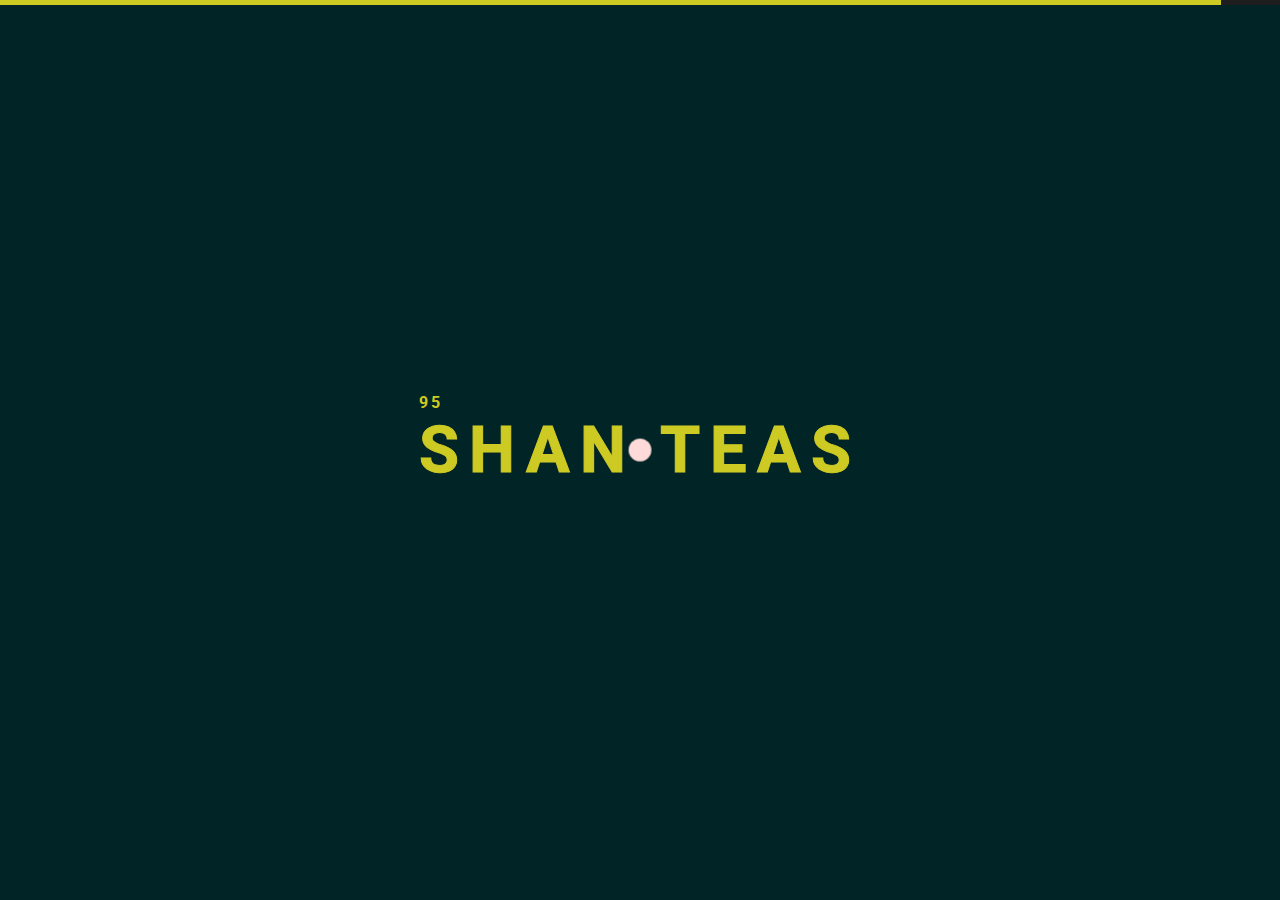
==== commit 82b83a83: "latest commit" ====
--- a/index.html
+++ b/index.html
@@ -10,7 +10,7 @@
         content="agency, business, corporate, creative, freelancer, interior, joomla template, K2 Blog, minimal, modern, multipurpose, personal, portfolio, responsive, simple" />
 
     <!--  Title -->
-    <title>Shan Teas – Home</title>
+    <title>Shan Teas | Home</title>
 
     <!-- Font Google -->
     <link href="https://fonts.googleapis.com/css?family=Roboto:100,300,400,500,700,900&display=swap" rel="stylesheet">
@@ -27,12 +27,10 @@
 
 <!--classic-menu-->
 
-<body class="dsn-effect-scroll dsn-cursor-effect dsn-ajax " >
+<body class="dsn-effect-scroll dsn-cursor-effect dsn-ajax ">
 
     <div class="preloader">
-        
         <div class="preloader-bar">
-            
             <div class="preloader-progress"></div>
         </div>
 
@@ -41,7 +39,6 @@
             <span class="text-strok">SHAN TEAS</span>
             <span class="text-fill">SHAN TEAS</span>
         </h1>
-        
     </div>
 
     <div class="site-header">
@@ -49,13 +46,13 @@
             <div class="inner-header p-relative">
                 <div class="main-logo">
                     <a href="index.html" >
-                        <img class="dark-logo" src="assets/img/logo.gif" alt="" style="margin-top: 5px"/>
-                        <img class="light-logo" src="assets/img/logo.gif" alt="" style="margin-top: 5px"/>
+                         <img class="dark-logo" src="assets/shanteas-logo.jpg" alt="" style="margin-top: 5px"/>
+                        <img class="light-logo" src="assets/shanteas-logo.jpg" alt="" style="margin-top: 5px"/>
                     </a>
                     
                 </div>
             </div>
-            <div class="menu-icon d-flex align-items-baseline" id="myDiv">
+            <div class="menu-icon d-flex align-items-baseline">
                 
                 <div class="icon-m " >
                     <span class="menu-icon-line p-relative d-inline-block icon-top"></span>
@@ -63,13 +60,12 @@
                     <span class="menu-icon-line p-relative d-block icon-bottom"></span>
                 </div>
             </div>
-           
+
             <nav class="accent-menu main-navigation p-absolute  w-100  d-flex align-items-baseline ">
                 <div class="menu-cover-title">Menu</div>
 
                 <ul class="extend-container p-relative d-flex flex-column justify-content-center h-100">
-                    <li class="dsn-active dsn-drop-down" ></li>
-                  
+
                     <li class="dsn-active dsn-drop-down">
                         <a href="index.html" class="user-no-selection">
 
@@ -124,29 +120,36 @@
                             <span class="dsn-title-menu">News & Media</span>
                            
                             <span class="dsn-bg-arrow"></span>
+                        </a>
+                    </li>
+                    <li class="dsn-active dsn-drop-down">
+                        <a href="contact_us.html" class="user-no-selection">
+
+                            <span class="dsn-title-menu">Contact Us</span>
+                           
+                            <span class="dsn-bg-arrow"></span>
                             
                         </a>
                     </li>
                 </ul>
-                <div class="container-content  d-flex flex-column justify-content-end" style="padding-top: 150px;">
+                <div class="container-content  d-flex flex-column justify-content-end" style="padding-top: 160px;">
                     <div class="nav__info">
                         <div class="nav-content">
                             <p class="title-line">
-                                Head Office</p>
-                            <p style="font-size:13px ;letter-spacing: 2px;">
-                                No 25, Kirula Road,<br>
-                                Colombo 05,<br> 
+                                Contact</p>
+                                <p style="font-size:13px ;letter-spacing: 2px;">
+                                No 25, Kirula Road, Colombo 05,<br>
                                 Sri Lanka.</p>
-                        </div>
-                        <div class="nav-content">
-                            <p class="title-line">
-                                Contact</p>
                             <p class="links over-hidden">
                                 <a href="tel:+94 11 250 2684" data-hover-text="+94 11 250 2684" class="link-hover">+94 11 250 2684</a>
                             </p>
                             <p class="links  over-hidden">
-                                <a href="mailto:info@shanteas.com" data-hover-text="info@shanteas.com" class="link-hover">info@shanteas.com</a>
+                                <a href="https://api.whatsapp.com/send?phone=94768139574" data-hover-text="+94 76 813 9574" target="_blank" class="link-hover">+94 76 813 9574</a>
                             </p>
+                            <p class="links  over-hidden">
+                                <a href="mailto:marketing@shanteas.com" data-hover-text="marketing@shanteas.com" class="link-hover">marketing@shanteas.com</a>
+                            </p>
+                           
                         </div>
 
                     </div>
@@ -188,17 +191,26 @@
         </div>
     </div>
 
+
     <main class="main-root">
+       
         <div id="dsn-scrollbar">
             <header data-dsn-header="parallax">
                 <div class="header-master">
                     <div class="p-absolute w-100 h-100 over-hidden ">
-                        <div class="header-scale-hero" data-dsn="video" data-overlay="2" id="dsn-hero-parallax-img">
-                            <video class="bg-image cover-bg dsn-video" poster="assets/img/video-bg.jpg" autoplay loop
-                                muted>
-                                <source src="assets/shanteas-video.mp4" type="video/mp4">
+                        <div class="header-scale-hero" data-dsn="video" data-overlay="2" >
+                            <video id="myVideo " class="bg-image cover-bg dsn-video" poster="assets/img/video-bg.jpg" autoplay loop
+                                muted controls style="padding-bottom:10px;padding-left:70px">
+                                <source src="assets/shanteas-video.mp4" type="video/mp4" >
                                 Your browser does not support HTML5 video.
                             </video>
+                            <script>
+                                var vid = document.getElementById("myVideo");
+                                
+                                function myFunction() { 
+                                  alert(vid.paused);
+                                } 
+                                </script> 
                             
                         </div>
                     </div>
@@ -207,8 +219,6 @@
                         <div class="row h-100" >
                             <div class="flex-containert">
                                 <div></div>
-                                
-                                 
                               
                             <div id="dsn-hero-parallax-title" class="content" style="padding-top:30px ;" >
                                 <h1 class="title">Tea is a Voyage of Discovery</h1><button class="button" style="padding-top:10px">ENQUIRE NOW</button>
@@ -220,11 +230,7 @@
                         </div>
                     </div>
        
-                    <div class="scroll-d p-absolute animation-rotate">
-                        <img src="assets/img/scroll_down.svg" alt="">
-                      
-                    </div>
-
+               
                 </div>
             </header>
 
@@ -235,7 +241,7 @@
                       
                             <div class="col-lg-12 text-center">
                                 <div class="section-title-2 margin-0-auto">
-                                    <h2 class="main-title" style="font-weight:lighter;padding-top: 60px; ">Bringing You the Best of Ceylon Brewed in Cup</h2>
+                                    <h2 class="main-title" style="font-weight:lighter;padding-top: 60px; ">Bringing You The Best Of Ceylon Brewed In Cup</h2>
                                 </div>
                             </div>
                             
@@ -248,34 +254,30 @@
                                   
                                   </div>
                                  
+                                  <div class="intro-about-info-bottom imgsize flex-right-slider" style="padding-top:10px ;">
+                                    <span class="w3-content w3-section" align="right">
+                                        <img class="mySlides" src="assets/shan-teas-bringing-you-the-best-of-ceylon-brewed-in-a-cup-1.jpg" >
+                                        <img class="mySlides" src="assets/shan-teas-bringing-you-the-best-of-ceylon-brewed-in-a-cup-2.jpg" >
+                                        <img class="mySlides" src="assets/shan-teas-bringing-you-the-best-of-ceylon-brewed-in-a-cup-3.jpg" >
+                                    </span>
+                                      <script>
+                                        var myIndex = 0;
+                                        carousel();
+                                        
+                                        function carousel() {
+                                          var i;
+                                          var x = document.getElementsByClassName("mySlides");
+                                          for (i = 0; i < x.length; i++) {
+                                            x[i].style.display = "none";  
+                                          }
+                                          myIndex++;
+                                          if (myIndex > x.length) {myIndex = 1}    
+                                          x[myIndex-1].style.display = "block";  
+                                          setTimeout(carousel, 2000); // Change image every 2 seconds
+                                        }
+                                        </script>
                                 
-                            
-                                    <div class="intro-about-info-bottom imgsize flex-right-slider" style="padding-top:10px ;">
-                                        <span class="w3-content w3-section" align="right">
-                                            <img class="mySlides" src="assets/shan-teas-bringing-you-the-best-of-ceylon-brewed-in-a-cup-1.jpg" >
-                                            <img class="mySlides" src="assets/shan-teas-bringing-you-the-best-of-ceylon-brewed-in-a-cup-2.jpg" >
-                                            <img class="mySlides" src="assets/shan-teas-bringing-you-the-best-of-ceylon-brewed-in-a-cup-3.jpg" >
-                                        </span>
-                                          <script>
-                                            var myIndex = 0;
-                                            carousel();
-                                            
-                                            function carousel() {
-                                              var i;
-                                              var x = document.getElementsByClassName("mySlides");
-                                              for (i = 0; i < x.length; i++) {
-                                                x[i].style.display = "none";  
-                                              }
-                                              myIndex++;
-                                              if (myIndex > x.length) {myIndex = 1}    
-                                              x[myIndex-1].style.display = "block";  
-                                              setTimeout(carousel, 2000); // Change image every 2 seconds
-                                            }
-                                            </script>
-                            
-                                </div>
-                        
-                                   
+                                </div>
 
 
 
@@ -302,9 +304,9 @@
                     
                     
                     <div class="container w-full">
-                        <h2 class="main-title" style="font-weight:lighter;padding-top: 60px;text-align: center;padding-bottom: 60px; ">Quality, Standards, Personalization, and Fast Delivery</h2>
+                        <h2 class="main-title" style="font-weight:lighter;padding-top: 60px;text-align: center;padding-bottom: 60px; ">Quality, Standards, Personalization, And Fast Delivery</h2>
                         <div class="flex-container-quality">
-                            <div><img src="assets/international.png" width="60" style="margin-bottom:20px ;" align="left"></div>
+                            <div><img src="assets/global-reach.png" width="60" style="margin-bottom:20px ;" align="left"></div>
                             <div><img src="assets/facilities.png" width="60" style="margin-bottom:20px ;" align="left"></div>
                         </div>
                         <div class="flex-container-quality">
@@ -344,7 +346,7 @@
                 <section class="next-up next-project p-relative section-padding">
                 <div class="bg-section p-absolute w-100 h-100 over-hidden">
                     <div class="h-100 before-z-index" data-dsn-grid="move-up" >
-                        <img class="cover-bg-img has-top-bottom" src="assets/shan-teas-among-the-top-15.jpg" alt="" width="100%" height="100%">
+                        <img class="cover-bg-img has-top-bottom" src="assets/shan-teas-among-the-top-15.jpg" alt="" width="100%" >
                     </div>
                 </div>
             </section>
@@ -355,7 +357,7 @@
 
                             <div class="section-title-2 margin-0-auto">
                     
-                                <h2 class="main-title" style="font-weight:lighter;padding-top: 50px;" >Among the Top 15</h2>
+                                <h2 class="main-title" style="font-weight:lighter;padding-top: 50px;" >Among The Top 15</h2>
                                 <p class="font" style="font-weight:lighter;padding-top: 20px;font-size:18px;">We are probably the fastest growing tea company in Sri Lanka.</p>
                             </div>
 
@@ -385,27 +387,27 @@
                
                 <div class="flex-container marg">
                     <div class="flex-ind"> <img src="assets/tea.png" height="50px" width="50px">
-                        <h4 style=" padding-top: 15px; padding-bottom: 10px; font-size: 18px;"></h4><br>
-                        <p style="font-size:18px;">Pure <br>Ceylon Tea</p>
+                      
+                        <p style="font-size:18px;padding-top: 10px;">Pure <br>Ceylon Tea</p>
                     </div>
                     <div class="flex-ind"><img src="assets/international.png" height="50px" width="50px">
-                        <h4 style=" padding-top: 15px; padding-bottom: 10px; font-size: 18px;"></h4><br>
-                        <p style="font-size:18px;"> Multi<br> Origin Teas</p>
+                        
+                        <p style="font-size:18px;padding-top: 10px;"> Multi<br> Origin Teas</p>
                     </div>
                     <div class="flex-ind">
                         <img src="assets/bespoke.png" height="50px" width="50px">
-                        <h4 style=" padding-top: 15px; padding-bottom: 10px; font-size:18px;"></h4><br>
-                        <p style="font-size:18px;">Bespoke <br>Solution</p>
+           
+                        <p style="font-size:18px;padding-top: 10px;">Bespoke <br>Solution</p>
                     </div>  
                     <div class="flex-ind">
                         <img src="assets/weight-scale.png" height="50px" width="50px">
-                        <h4 style=" padding-top: 15px; padding-bottom: 10px; font-size: 18px;">6M+</h4>
-                        <p style="font-size:18px;">Kg Per<br> Annum</p>
+                        
+                        <p style="font-size:18px;padding-top: 10px;">6M+ Kg Per<br> Annum</p>
                     </div>
                     <div class="flex-ind">
                         <img src="assets/cups-of-tea.png" height="50px" width="50px">
-                        <h4 style=" padding-top: 15px; padding-bottom: 10px; font-size: 18px;">100M+</h4>
-                        <p style="font-size:18px;">Cups<br> of Tea</p>
+                  
+                        <p style="font-size:18px;padding-top: 10px;">100M+ Cups<br> Of Tea</p>
                     </div>
                 
                   </div>
@@ -417,14 +419,18 @@
 
 
 
-
-    
+            
+        <section>
+
+
+
             <div id="slider">
                 <ul id="slideWrap"> 
-                  <li><img src="assets/slider/shan-teas-how-we-serve-you-1.jpg" alt=""></li>
-                  <li><img src="assets/slider/shan-teas-how-we-serve-you-2.jpg" alt="" ></li>
-                  <li><img src="assets/slider/shan-teas-how-we-serve-you-3.jpg" alt=""></li>
-               
+                  <li><img src= "assets/slider/shan-teas-how-we-serve-you-1.jpg" alt=""></li>
+                   <li><img src="assets/slider/shan-teas-how-we-serve-you-2.jpg" alt=""></li>
+                  <li><img src= "assets/slider/shan-teas-how-we-serve-you-3.jpg" alt=""></li>
+                 
+                 
               
                 </ul>
                 <a id="prev" ></a>
@@ -434,10 +440,10 @@
 
                     <div class="flex-container-bg">
                       
-                        <div class="flex-bg-left" style="margin-top: 160px;">
-                            <h2 style="padding-left: 10px;"> How We Serve You</h2>
+                        <div class="flex-bg-left" style="margin-top: 165px;margin-bottom: 66px;">
+                            <h2 style="padding-left: 10px;padding-top: 10px;"> How We Serve You</h2>
          
-                            <p style="text-align: justify;width: 500px;padding-left: 10px;padding-right:10px;">Through our uncompromising commitment to quality and our state-of-the-art facilities, we provide highly personalized, bespoke solutions that bear our imprimatur of quality. From hand-picked fresh tea leaves sourced from misty, green plantations, through production and packaging processes perfected across decades, to the moment our tea arrives at your doorstep, we deliver the finest Ceylon teas. Our expert tea tasters and master blenders will deliver the perfect cup of tea to satisfy even the most discerning of connoisseurs. Shan Teas will take you on an extraordinary journey into the realm of tea.</p>
+                            <p style="text-align: left;width: 500px;padding-left: 10px;padding-right:10px;font-size: 20px;padding-top: 10px;">Through our uncompromising commitment to quality and our state-of-the-art facilities, we provide highly personalized, bespoke solutions that bear our imprimatur of quality. From hand-picked fresh tea leaves sourced from misty, green plantations, through production and packaging processes perfected across decades, to the moment our tea arrives at your doorstep, we deliver the finest Ceylon teas. Our expert tea tasters and master blenders will deliver the perfect cup of tea to satisfy even the most discerning of connoisseurs. Shan Teas will take you on an extraordinary journey into the realm of tea.</p>
 
 
                         </div>
@@ -518,16 +524,19 @@
 
 
 
-
-
-
-
-
-
-
-
-
-            <section class="teas-height p-relative" style="font-weight:lighter;padding-top: 70px;">
+ </section>
+
+
+
+
+
+
+
+
+
+
+
+            <section class="teas-height p-relative" style="font-weight:lighter;padding-top: 40px;">
                 <div class="bg-section p-absolute  h-100 over-hidden">
                     <div class="h-100 before-z-index" data-dsn-grid="move-up" >
                     </div>
@@ -538,7 +547,7 @@
 
                           
                     
-                                <h2 class="main-title" style="font-weight:lighter;" >Our Teas</h2>
+                                <h2 class="main-title" style="font-weight:lighter;padding-bottom:10px ;padding-top: 20px;" >Our Teas</h2>
                                 
 
                         </div>
@@ -550,8 +559,8 @@
     
                             <div class="projects-list p-relative gallery-portfolio justified-gallery" style="height: 2228.62px;">
                                 <div class="story-item photography jg-entry entry-visible" style="width: 756px; height: 441.124px; top: 15px; left: 15px;">
-                                    <a href="assets/teas/Portrait/shan-teas-our-teas-black-tea.jpg">
-                                        <img src="assets/teas/Portrait/shan-teas-our-teas-black-tea.jpg" alt="" class="img-responsive img-story-item cover-bg-img" style="width: 756px; height: 442px; margin-left: -378px; margin-top: -221px;">
+                                    <a href="assets/teas/Latest/1-shan-teas-our-teas-black-tea.jpg">
+                                        <img src="assets/teas/Latest/1-shan-teas-our-teas-black-tea.jpg" alt="" class="img-responsive img-story-item cover-bg-img" style="width: 756px; height: 442px; margin-left: -378px; margin-top: -221px;">
     
                                         <div class="rs-content">
                                             <h4 class="r-s-title">Black Tea</h4>
@@ -561,8 +570,8 @@
     
                                 </div>
                                 <div class="story-item fashion brand jg-entry entry-visible" style="width: 309px; height: 441.124px; top: 15px; left: 786px;">
-                                    <a href="assets/teas/Portrait/shan-teas-our-teas-herbal-tea.jpg">
-                                        <img src="assets/teas/Portrait/shan-teas-our-teas-herbal-tea.jpg" alt="" class="img-responsive img-story-item" style="width: 309px; height: 442px; margin-left: -154.5px; margin-top: -221px;">
+                                    <a href="assets/teas/Latest/2-shan-teas-our-teas-herbal-tea.jpg">
+                                        <img src="assets/teas/Latest/2-shan-teas-our-teas-herbal-tea.jpg" alt="" class="img-responsive img-story-item" style="width: 309px; height: 442px; margin-left: -154.5px; margin-top: -221px;">
     
                                         <div class="rs-content">
                                             <h4 class="r-s-title">Herbal Teas</h4>
@@ -572,8 +581,8 @@
                                 </div>
                                 <div class="story-item brand photography architecture jg-entry entry-visible" style="width: 527px; height: 307.531px; top: 471.124px; left: 15px;">
     
-                                    <a href="assets/teas/Portrait/shan-teas-our-teas-green-tea.jpg">
-                                        <img src="assets/teas/Portrait/shan-teas-our-teas-green-tea.jpg" alt="" class="img-responsive img-story-item " style="width: 527px; height: 308px; margin-left: -263.5px; margin-top: -154px;">
+                                    <a href="assets/teas/Latest/3-shan-teas-our-teas-green-tea.jpg">
+                                        <img src="assets/teas/Latest/3-shan-teas-our-teas-green-tea.jpg" alt="" class="img-responsive img-story-item " style="width: 527px; height: 308px; margin-left: -263.5px; margin-top: -154px;">
     
                                         <div class="rs-content">
                                             <h4 class="r-s-title">Green Tea</h4>
@@ -584,8 +593,8 @@
     
                                 </div>
                                 <div class="story-item fashion brand jg-entry entry-visible" style="width: 215px; height: 307.531px; top: 471.124px; left: 557px;">
-                                    <a href="assets/teas/Portrait/shan-teas-our-teas-flavoured-teas.jpg">
-                                        <img src="assets/teas/Portrait/shan-teas-our-teas-flavoured-teas.jpg" alt="" class="img-responsive img-story-item" style="width: 215px; height: 308px; margin-left: -107.5px; margin-top: -154px;">
+                                    <a href="assets/teas/Latest/4-shan-teas-our-teas-flavoured-teas.jpg">
+                                        <img src="assets/teas/Latest/4-shan-teas-our-teas-flavoured-teas.jpg" alt="" class="img-responsive img-story-item" style="width: 215px; height: 308px; margin-left: -107.5px; margin-top: -154px;">
     
                                         <div class="rs-content">
                                             <h4 class="r-s-title">Flavoured Teas</h4>
@@ -594,8 +603,8 @@
                                     </a>
                                 </div>
                                 <div class="story-item fashion brand jg-entry entry-visible" style="width: 308px; height: 307.531px; top: 471.124px; left: 787px;">
-                                    <a href="assets/teas/Portrait/shan-teas-our-teas-organic-teas.jpg">
-                                        <img src="assets/teas/Portrait/shan-teas-our-teas-organic-teas.jpg" alt="" class="img-responsive img-story-item" style="width: 308px; height: 308px; margin-left: -154px; margin-top: -154px;">
+                                    <a href="assets/teas/Latest/5-shan-teas-our-teas-organic-teas.jpg">
+                                        <img src="assets/teas/Latest/5-shan-teas-our-teas-organic-teas.jpg" alt="" class="img-responsive img-story-item" style="width: 308px; height: 308px; margin-left: -154px; margin-top: -154px;">
     
                                         <div class="rs-content">
                                             <h4 class="r-s-title">Organic Teas</h4>
@@ -604,8 +613,8 @@
                                     </a>
                                 </div>
                                 <div class="story-item fashion photography jg-entry entry-visible" style="width: 245px; height: 350px; top: 793.656px; left: 15px;">
-                                    <a href="assets/teas/Portrait/shan-teas-our-teas-multi-origin-teas.jpg">
-                                        <img src="assets/teas/Portrait/shan-teas-our-teas-multi-origin-teas.jpg" alt="" class="img-responsive img-story-item" style="width: 245px; height: 350px; margin-left: -122.5px; margin-top: -175px;">
+                                    <a href="assets/teas/Latest/6-shan-teas-our-teas-multi-origin-teas.jpg">
+                                        <img src="assets/teas/Latest/6-shan-teas-our-teas-multi-origin-teas.jpg" alt="" class="img-responsive img-story-item" style="width: 245px; height: 350px; margin-left: -122.5px; margin-top: -175px;">
     
                                         <div class="rs-content">
                                             <h4 class="r-s-title">Multi Origin Teas</h4>
@@ -614,8 +623,8 @@
                                     </a>
                                 </div>
                                 <div class="story-item fashion brand jg-entry entry-visible" style="width: 245px; height: 350px; top: 793.656px; left: 275px;">
-                                    <a href="assets/teas/Portrait/shan-teas-our-teas-wellness-teas.jpg">
-                                        <img src="assets/teas/Portrait/shan-teas-our-teas-wellness-teas.jpg" alt="" class="img-responsive img-story-item" style="width: 245px; height: 350px; margin-left: -122.5px; margin-top: -175px;">
+                                    <a href="assets/teas/Latest/7-shan-teas-our-teas-wellness-teas.jpg">
+                                        <img src="assets/teas/Latest/7-shan-teas-our-teas-wellness-teas.jpg" alt="" class="img-responsive img-story-item" style="width: 245px; height: 350px; margin-left: -122.5px; margin-top: -175px;">
     
                                         <div class="rs-content">
                                             <h4 class="r-s-title">Wellness Teas</h4>
@@ -624,9 +633,24 @@
                                     </a>
     
                                 </div>
+                                <div class="story-item photography jg-entry entry-visible" style="width: 234px; height: 333.871px; top: 1158.66px; left: 15px;">
+                                    <a href="assets/teas/Latest/8-shan-teas-our-teas-regional-teas.jpg">
+                                        <img src="assets/teas/Latest/8-shan-teas-our-teas-regional-teas.jpg" alt="" class="img-responsive img-story-item cover-bg-img" style="width: 234px; height: 334px; margin-left: -117px; margin-top: -167px;">
+    
+                                        <div class="rs-content">
+                                            <h4 class="r-s-title">Regional Teas</h4>
+                                            <p class="r-s-date">Hand Pick Your Flavour</p>
+                                        </div>
+                                    </a>
+    
+                                </div>
+
+
+
+
                                 <div class="story-item fashion brand jg-entry entry-visible" style="width: 560px; height: 350px; top: 793.656px; left: 535px;">
-                                    <a href="assets/teas/Portrait/shan-teas-our-teas-silver-tips.jpg">
-                                        <img src="assets/teas/Portrait/shan-teas-our-teas-silver-tips.jpg" alt="" class="img-responsive img-story-item" style="width: 560px; height: 350px; margin-left: -280px; margin-top: -175px;">
+                                    <a href="assets/teas/Latest/9-shan-teas-our-teas-silver-tips.jpg">
+                                        <img src="assets/teas/Latest/9-shan-teas-our-teas-silver-tips.jpg" alt="" class="img-responsive img-story-item" style="width: 560px; height: 350px; margin-left: -280px; margin-top: -175px;">
     
                                         <div class="rs-content">
                                             <h4 class="r-s-title ">Silver Tips</h4>
@@ -635,21 +659,9 @@
                                     </a>
     
                                 </div>
-    
-                                <div class="story-item photography jg-entry entry-visible" style="width: 234px; height: 333.871px; top: 1158.66px; left: 15px;">
-                                    <a href="assets/teas/Portrait/shan-teas-our-teas-regional-teas.jpg">
-                                        <img src="assets/teas/Portrait/shan-teas-our-teas-regional-teas.jpg" alt="" class="img-responsive img-story-item cover-bg-img" style="width: 234px; height: 334px; margin-left: -117px; margin-top: -167px;">
-    
-                                        <div class="rs-content">
-                                            <h4 class="r-s-title">Regional Teas</h4>
-                                            <p class="r-s-date">Hand Pick Your Flavour</p>
-                                        </div>
-                                    </a>
-    
-                                </div>
                                 <div class="story-item fashion brand jg-entry entry-visible" style="width: 234px; height: 333.871px; top: 1158.66px; left: 264px;">
-                                    <a href="assets/teas/Portrait/shan-teas-our-teas-golden-tips.jpg">
-                                        <img src="assets/teas/Portrait/shan-teas-our-teas-golden-tips.jpg" alt="" class="img-responsive img-story-item" style="width: 234px; height: 334px; margin-left: -117px; margin-top: -167px;">
+                                    <a href="assets/teas/Latest/10-shan-teas-our-teas-golden-tips.jpg">
+                                        <img src="assets/teas/Latest/10-shan-teas-our-teas-golden-tips.jpg" alt="" class="img-responsive img-story-item" style="width: 234px; height: 334px; margin-left: -117px; margin-top: -167px;">
     
                                         <div class="rs-content">
                                             <h4 class="r-s-title">Golden Tips</h4>
@@ -657,10 +669,21 @@
                                         </div>
                                     </a>
                                 </div>
+                            
+                                <div class="story-item fashion brand jg-entry entry-visible" style="width: 233px; height: 333.871px; top: 1158.66px; left: 862px;">
+                                    <a href="assets/teas/Latest/11-shan-teas-our-teas-tisanes.jpg">
+                                        <img src="assets/teas/Latest/11-shan-teas-our-teas-tisanes.jpg" alt="" class="img-responsive img-story-item" style="width: 233px; height: 334px; margin-left: -116.5px; margin-top: -167px;">
+    
+                                        <div class="rs-content">
+                                            <h4 class="r-s-title">Tisanes</h4>
+                                            <p class="r-s-date">Caffeine Free</p>
+                                        </div>
+                                    </a>
+                                </div>
                                 <div class="story-item brand photography architecture jg-entry entry-visible" style="width: 334px; height: 333.871px; top: 1158.66px; left: 513px;">
     
-                                    <a href="assets/teas/Portrait/shan-teas-our-teas-fruit-teas.jpg">
-                                        <img src="assets/teas/Portrait/shan-teas-our-teas-fruit-teas.jpg" alt="" class="img-responsive img-story-item " style="width: 334px; height: 334px; margin-left: -167px; margin-top: -167px;">
+                                    <a href="assets/teas/Latest/12-shan-teas-our-teas-fruit-teas.jpg">
+                                        <img src="assets/teas/Latest/12-shan-teas-our-teas-fruit-teas.jpg" alt="" class="img-responsive img-story-item " style="width: 334px; height: 334px; margin-left: -167px; margin-top: -167px;">
     
                                         <div class="rs-content">
                                             <h4 class="r-s-title">Fruit Teas</h4>
@@ -670,58 +693,39 @@
     
     
                                 </div>
-                                <div class="story-item fashion brand jg-entry entry-visible" style="width: 233px; height: 333.871px; top: 1158.66px; left: 862px;">
-                                    <a href="assets/teas/Portrait/shan-teas-our-teas-tisanes.jpg">
-                                        <img src="assets/teas/Portrait/shan-teas-our-teas-tisanes.jpg" alt="" class="img-responsive img-story-item" style="width: 233px; height: 334px; margin-left: -116.5px; margin-top: -167px;">
-    
-                                        <div class="rs-content">
-                                            <h4 class="r-s-title">Tisanes</h4>
-                                            <p class="r-s-date">Caffeine Free</p>
-                                        </div>
-                                    </a>
-                                </div>
                                 
+                                
     
                             </div>
                         </div>
                     </div>
                 </div>
-                
-          
-
-
-  
-           
-
-
-
-
-
-                
+       
                    
     <div class="container w-full">
-                            <div class="flex-container-certification" style="padding-top:60px;padding-bottom:60px">
-                                <div class="flex-slider-left main-title" style="font-size:45px;padding-top:70px">World Class<br> Certifications</div>
-
-                                <div class="flex-slider" style="padding-right:100px ;">
-                                    <div class="flex-container-certification" >
-                                        <div ><img src="assets/certifications/q8.png" width="300px"></div>
-                                        <div ><img src="assets/certifications/q5.png" width="300px"></div>
-                                        <div ><img src="assets/certifications/shan-teas-certification-ctb-gmp.jpg" width="300px"></div>
-                                        <div ><img src="assets/certifications/q6.png" width="300px"></div>
-                                        <div ><img src="assets/certifications/q2.png" width="300px"></div>
-                                        
-                                    </div>
-                                    <div class="flex-container-certification">
-                                        
-                                        <div ><img src="assets/certifications/shan-teas-certification-eu-organic.jpg" width="300px"></div>
-                                        <div ><img src="assets/certifications/q3.png" width="300px"></div>
-                                        <div ><img src="assets/certifications/q7.png" width="300px"></div>
-                                        <div ><img src="assets/certifications/q4.png" width="300px"></div>
-                                    </div>
+                           
+                               
+                             
                                     
-                                </div>
-                            </div>
+                                        <h2 style="font-size:45px;padding-top:20px;text-align: center;padding-bottom: 40px;">World Class Certifications</h2>
+                                   
+                                 
+                                   <center>
+                                      
+                                       <img src="assets/certifications/q8.png" width="120" >
+                                       <img src="assets/certifications/shan-teas-haccp-certification.jpg" width="120">
+                                       <img src="assets/certifications/q6.png" width="120">
+                                       <img src="assets/certifications/shan-teas-certification-ctb-gmp.jpg" width="120">
+                                       <img src="assets/certifications/shan-teas-certification-eu-organic.jpg" width="120">
+                                       <img src="assets/certifications/q3.png" width="120">
+                                       <img src="assets/certifications/q2.png" width="120">
+                                       <img src="assets/certifications/q7.png" width="120">
+                                       <img src="assets/certifications/unnamed.png" width="120">
+                                   </center> 
+                                 
+                                    
+                                
+                          
 
                         </div>
                 </section>
@@ -741,7 +745,7 @@
 
 
 
-                <section class="teas-height p-relative" style="font-weight:lighter;padding-top: 70px;">
+                <section class="teas-height p-relative" style="font-weight:lighter;padding-top: 60px;">
                     <div class="bg-section p-absolute  h-100 over-hidden">
                         <div class="h-100 before-z-index" data-dsn-grid="move-up" >
                         </div>
@@ -766,11 +770,13 @@
                                             <button type="button" data-filter="*" class="active">
                                                 All
                                             </button>
-                                            <button type="button" data-filter=".australia">Australia</button>
+                                            <button type="button" data-filter=".africa">Africa</button>
+                                            <button type="button" data-filter=".northamerica">America</button>
+                                            <button type="button" data-filter=".australia">Australasia</button>
                                             <button type="button" data-filter=".europe">Europe</button>
-                                            <button type="button" data-filter=".asia">Asia</button>
-                                            <button type="button" data-filter=".northamerica">North America</button>
-                                            <button type="button" data-filter=".africa">Africa</button>
+                                            <button type="button" data-filter=".middleeast">Middle East</button>
+                                         
+                                            
                                         </div>
                                     </div>
                                 </div>
@@ -821,7 +827,7 @@
                                             </div>
                                         </a>
                                     </div>
-                                    <div class="story-item asia brand jg-entry entry-visible" style="width: 308px; height: 307.531px; top: 471.124px; left: 787px;">
+                                    <div class="story-item australia brand jg-entry entry-visible" style="width: 308px; height: 307.531px; top: 471.124px; left: 787px;">
                                         <a href="assets/city/hongkong.jpg">
                                             <img src="assets/city/hongkong.jpg" alt="" class="img-responsive img-story-item" style="width: 308px; height: 308px; margin-left: -154px; margin-top: -154px;">
         
@@ -831,7 +837,7 @@
                                             </div>
                                         </a>
                                     </div>
-                                    <div class="story-item asia photography jg-entry entry-visible" style="width: 245px; height: 350px; top: 793.656px; left: 15px;">
+                                    <div class="story-item middleeast photography jg-entry entry-visible" style="width: 245px; height: 350px; top: 793.656px; left: 15px;">
                                         <a href="assets/city/iran.jpg">
                                             <img src="assets/city/iran.jpg" alt="" class="img-responsive img-story-item" style="width: 245px; height: 350px; margin-left: -122.5px; margin-top: -175px;">
         
@@ -841,7 +847,7 @@
                                             </div>
                                         </a>
                                     </div>
-                                    <div class="story-item asia brand jg-entry entry-visible" style="width: 245px; height: 350px; top: 793.656px; left: 275px;">
+                                    <div class="story-item middleeast brand jg-entry entry-visible" style="width: 245px; height: 350px; top: 793.656px; left: 275px;">
                                         <a href="assets/city/iraq.jpg">
                                             <img src="assets/city/iraq.jpg" alt="" class="img-responsive img-story-item" style="width: 245px; height: 350px; margin-left: -122.5px; margin-top: -175px;">
         
@@ -852,7 +858,7 @@
                                         </a>
         
                                     </div>
-                                    <div class="story-item asia brand jg-entry entry-visible" style="width: 560px; height: 350px; top: 793.656px; left: 535px;">
+                                    <div class="story-item australia brand jg-entry entry-visible" style="width: 560px; height: 350px; top: 793.656px; left: 535px;">
                                         <a href="assets/city/istanbul.jpg">
                                             <img src="assets/city/istanbul.jpg" alt="" class="img-responsive img-story-item" style="width: 560px; height: 350px; margin-left: -280px; margin-top: -175px;">
         
@@ -864,7 +870,7 @@
         
                                     </div>
         
-                                    <div class="story-item asia jg-entry entry-visible" style="width: 234px; height: 333.871px; top: 1158.66px; left: 15px;">
+                                    <div class="story-item australia jg-entry entry-visible" style="width: 234px; height: 333.871px; top: 1158.66px; left: 15px;">
                                         <a href="assets/city/japan.jpg">
                                             <img src="assets/city/japan.jpg" alt="" class="img-responsive img-story-item cover-bg-img" style="width: 234px; height: 334px; margin-left: -117px; margin-top: -167px;">
         
@@ -875,7 +881,30 @@
                                         </a>
         
                                     </div>
-                                    <div class="story-item asia brand jg-entry entry-visible" style="width: 234px; height: 333.871px; top: 1158.66px; left: 264px;">
+                                    
+                                    <div class="story-item middleeast brand jg-entry entry-visible" style="width: 233px; height: 333.871px; top: 1158.66px; left: 862px;">
+                                        <a href="assets/city/jordan.jpg">
+                                            <img src="assets/city/jordan.jpg" alt="" class="img-responsive img-story-item" style="width: 233px; height: 334px; margin-left: -116.5px; margin-top: -167px;">
+        
+                                            <div class="rs-content">
+                                                <h4 class="r-s-title">Jordan</h4>
+                                   
+                                            </div>
+                                        </a>
+                                    </div>
+                                    <div class="story-item europe brand jg-entry entry-visible" style="width: 233px; height: 333.871px; top: 1158.66px; left: 862px;">
+                                        <a href="assets/city/kosova.jpg">
+                                            <img src="assets/city/kosova.jpg" alt="" class="img-responsive img-story-item" style="width: 233px; height: 334px; margin-left: -116.5px; margin-top: -167px;">
+        
+                                            <div class="rs-content">
+                                                <h4 class="r-s-title">Kosova</h4>
+                                   
+                                            </div>
+                                        </a>
+                                    </div>
+                                    
+                                    
+                                    <div class="story-item middleeast brand jg-entry entry-visible" style="width: 234px; height: 333.871px; top: 1158.66px; left: 264px;">
                                         <a href="assets/city/kuwait.jpg">
                                             <img src="assets/city/kuwait.jpg" alt="" class="img-responsive img-story-item" style="width: 234px; height: 334px; margin-left: -117px; margin-top: -167px;">
         
@@ -885,7 +914,7 @@
                                             </div>
                                         </a>
                                     </div>
-                                    <div class="story-item brand asia architecture jg-entry entry-visible" style="width: 334px; height: 333.871px; top: 1158.66px; left: 513px;">
+                                    <div class="story-item brand middleeast architecture jg-entry entry-visible" style="width: 334px; height: 333.871px; top: 1158.66px; left: 513px;">
         
                                         <a href="assets/city/lebanon.jpg">
                                             <img src="assets/city/lebanon.jpg" alt="" class="img-responsive img-story-item " style="width: 334px; height: 334px; margin-left: -167px; margin-top: -167px;">
@@ -918,7 +947,7 @@
                                             </div>
                                         </a>
                                     </div>
-                                    <div class="story-item asia brand jg-entry entry-visible" style="width: 233px; height: 333.871px; top: 1158.66px; left: 862px;">
+                                    <div class="story-item australia brand jg-entry entry-visible" style="width: 233px; height: 333.871px; top: 1158.66px; left: 862px;">
                                         <a href="assets/city/russia.jpg">
                                             <img src="assets/city/russia.jpg" alt="" class="img-responsive img-story-item" style="width: 233px; height: 334px; margin-left: -116.5px; margin-top: -167px;">
         
@@ -928,7 +957,7 @@
                                             </div>
                                         </a>
                                     </div>
-                                    <div class="story-item asia brand jg-entry entry-visible" style="width: 233px; height: 333.871px; top: 1158.66px; left: 862px;">
+                                    <div class="story-item middleeast brand jg-entry entry-visible" style="width: 233px; height: 333.871px; top: 1158.66px; left: 862px;">
                                         <a href="assets/city/saudi arabia.jpg">
                                             <img src="assets/city/saudi arabia.jpg" alt="" class="img-responsive img-story-item" style="width: 233px; height: 334px; margin-left: -116.5px; margin-top: -167px;">
         
@@ -938,7 +967,7 @@
                                             </div>
                                         </a>
                                     </div>
-                                    <div class="story-item asia brand jg-entry entry-visible" style="width: 233px; height: 333.871px; top: 1158.66px; left: 862px;">
+                                    <div class="story-item middleeast brand jg-entry entry-visible" style="width: 233px; height: 333.871px; top: 1158.66px; left: 862px;">
                                         <a href="assets/city/syria-101672.jpg">
                                             <img src="assets/city/syria-101672.jpg" alt="" class="img-responsive img-story-item" style="width: 233px; height: 334px; margin-left: -116.5px; margin-top: -167px;">
         
@@ -948,7 +977,7 @@
                                             </div>
                                         </a>
                                     </div>
-                                    <div class="story-item asia brand jg-entry entry-visible" style="width: 233px; height: 333.871px; top: 1158.66px; left: 862px;">
+                                    <div class="story-item australia brand jg-entry entry-visible" style="width: 233px; height: 333.871px; top: 1158.66px; left: 862px;">
                                         <a href="assets/city/taiwan.jpg">
                                             <img src="assets/city/taiwan.jpg" alt="" class="img-responsive img-story-item" style="width: 233px; height: 334px; margin-left: -116.5px; margin-top: -167px;">
         
@@ -978,26 +1007,7 @@
                                             </div>
                                         </a>
                                     </div>
-                                    <div class="story-item asia brand jg-entry entry-visible" style="width: 233px; height: 333.871px; top: 1158.66px; left: 862px;">
-                                        <a href="assets/city/jordan.jpg">
-                                            <img src="assets/city/jordan.jpg" alt="" class="img-responsive img-story-item" style="width: 233px; height: 334px; margin-left: -116.5px; margin-top: -167px;">
-        
-                                            <div class="rs-content">
-                                                <h4 class="r-s-title">Jordan</h4>
                                    
-                                            </div>
-                                        </a>
-                                    </div>
-                                    <div class="story-item europe brand jg-entry entry-visible" style="width: 233px; height: 333.871px; top: 1158.66px; left: 862px;">
-                                        <a href="assets/city/kosova.jpg">
-                                            <img src="assets/city/kosova.jpg" alt="" class="img-responsive img-story-item" style="width: 233px; height: 334px; margin-left: -116.5px; margin-top: -167px;">
-        
-                                            <div class="rs-content">
-                                                <h4 class="r-s-title">Kosova</h4>
-                                   
-                                            </div>
-                                        </a>
-                                    </div>
         
                                 </div>
                             </div>
@@ -1024,7 +1034,7 @@
                     
                     <div class=" h-100  background-section p-relative">
                         <div class="section-title-2">
-                            <h2 class="main-title " style="padding-top:130px;padding-left: 60px;" align="center">Feedback From Our Clients</h2>
+                            <h2 class="main-title " style="padding-top:120px;padding-left: 60px;" align="center">Feedback From Our Clients</h2>
                         </div>
                         <div class="row h-100" style="padding-bottom:30px;padding-left: 220px;padding-top: 50px;" >
                             <div >
@@ -1075,7 +1085,7 @@
                                     <div class="testimonials-item">
                                         <div class="top-box">
                                       
-                                         <center>  <img src="assets/flag/flag2.png" width="100px" alt="" style="border-radius:50%;"></center> 
+                                         <center>  <img src="assets/flag/flag2.png" width="80px" alt="" style="border-radius:50%;"></center> 
                                  
                                             <p class="p-larg" style="text-align:justify ;padding-top: 10px;">“We have been partners with Shan Teas for over 5
                                                 years. We feel their
@@ -1096,7 +1106,7 @@
 
                                     <div class="testimonials-item">
                                         <div class="top-box">
-                                            <center>     <img src="assets/flag/flag4.png" width="100px" alt="" style="border-radius:50%;"></center> 
+                                            <center>     <img src="assets/flag/flag4.png" width="80px" alt="" style="border-radius:50%;"></center> 
 
                                             <p class="p-larg" style="text-align:justify ;padding-top: 10px;">“Our relationship with Shan Teas has been a great
                                                 asset to our business. They
@@ -1116,7 +1126,7 @@
                                     <div class="testimonials-item">
                                         <div class="top-box">
                                             
-                                            <center>  <img src="assets/flag/flag1.png" width="100px" alt="" style="border-radius:50%;"></center>
+                                            <center>  <img src="assets/flag/flag1.png" width="80px" alt="" style="border-radius:50%;"></center>
                                             <p class="p-larg" style="text-align:justify ;padding-top: 10px;">"It is all about the customer Service! We have had
                                                 a long lasting partnership
                                                 with Shan Teas, and time after time this young and dynamic team have proved that
@@ -1134,7 +1144,7 @@
                                     <div class="testimonials-item">
                                         <div class="top-box">
                                             
-                                            <center>       <img src="assets/flag/flag5.png" width="100px" alt="" style="border-radius:50%;"></center>
+                                            <center>       <img src="assets/flag/flag5.png" width="80px" alt="" style="border-radius:50%;"></center>
                                             <p class="p-larg" style="text-align:justify ;padding-top: 10px;">“Our business with Shan Teas has grown in the last
                                                 few years. Their flexible
                                                 business approach has helped me to achieve this. They go the extra mile to help
@@ -1155,7 +1165,7 @@
                                     <div class="testimonials-item">
                                         <div class="top-box">
                                             
-                                            <center>        <img src="assets/flag/flag3.png" width="100px" alt="" style="border-radius:50%;"></center>
+                                            <center>        <img src="assets/flag/flag3.png" width="80px" alt="" style="border-radius:50%;"></center>
                                             <p class="p-larg" style="text-align:justify ;padding-top: 10px;">“Working with Shan Teas feels like a partnership.
                                                 They understood our
                                                 intentions and the tea needs from the start and were able to help us create a
@@ -1174,7 +1184,7 @@
                                     <div class="testimonials-item">
                                         <div class="top-box">
                                             
-                                            <center>          <img src="assets/flag/flag4.png" width="100px" alt="" style="border-radius:50%;"></center>
+                                            <center>          <img src="assets/flag/flag4.png" width="80px" alt="" style="border-radius:50%;"></center>
                                             <p class="p-larg" style="text-align:justify ;padding-top: 10px;">"Timely delivery and quality teas, has made us
                                                 comfortable to place larger
                                                 quantity orders from Shan Teas. The product taste is great. We will be
@@ -1197,6 +1207,7 @@
                     </div>
             
                 </section>
+                
             </div>
                 <section class="teabg p-relative section-padding">
                     <div class="bg-section p-absolute w-100 h-100 over-hidden">
@@ -1211,173 +1222,177 @@
                 </section>
 
   
-                <footer class="footer-1 p-relative ">
-                    <div class="container w-full">
-                        <div class="footer-links p-relative">
-                            <div class="row">
-                                <div class="col-lg-3 col-md-6 footer-block-inner">
-                                    <div class="footer-block">
-                
+ 
+<footer class="footer-1 p-relative ">
+    <div class="container w-full">
+        <div class="footer-links p-relative">
+            <div class="row">
+               
+                <div class="col-lg-3 col-md-6 footer-block-inner">
+                    <div class="footer-block">
+
+                        
+
+
+                        <div >
                                         
-                
-                
-                                        <div >
-                                                        
-                                            <h2 class="main-title">Contact Us</h2><br>
-                                            <p>  <img src="assets/icons8-address-30.png" width="24px" height="24px">Shan Teas (Private) Ltd.<br>
-                                                <img src="assets/icons8-arrow-24.png" width="24px" height="24px">   No. 25, Kirula Road,<br>
-                                                <img src="assets/icons8-arrow-24.png" width="24px" height="24px">  Colombo 05,<br>
-                                                <img src="assets/icons8-arrow-24.png" width="24px" height="24px">  Sri Lanka.<br>
-                                        
-                                                <img src="assets/icons8-phone-50.png" width="24px" height="24px"> +94 11 250 2684<br>
-                                                <img src="assets/icons8-phone-50.png" width="24px" height="24px">  +94 11 535 3100<br>
-                                        
-                                                <img src="assets/icons8-whatsapp-30.png" width="24px" height="24px">  +94 76 813 9574<br><br>
-                                                
-                                            
-                                            <img src="assets/icons8-mail-24 .png"><a href="mailto:info@shanteas.com">info@shanteas.com</a>
-                                        </p>
-                
-                                        </div>
-                
-                
-                                        
-                
-                                    </div>
-                                </div>
-                
-                                <div class="col-lg-3 col-md-6 footer-block-inner">
-                                    <div class="footer-block col-menu">
-                                        <h4 class="main-title">Links</h4><br>
-                
-                                        <div class="footer-social p-relative">
-                                            <ul>
-                                                <li class="over-hidden">
-                                                    <a href="about.html" 
-                                                        rel="nofollow">About Us</a>
-                                                </li>
-                                                <li class="over-hidden">
-                                                    <a href="ceylon_tea.html" 
-                                                        rel="nofollow">Ceylon Tea</a>
-                                                </li>
-                
-                                                <li class="over-hidden">
-                                                    <a href="product.html" 
-                                                        rel="nofollow">Products</a>
-                                                </li>
-                
-                                                <li class="over-hidden">
-                                                    <a href="quality.html" 
-                                                        rel="nofollow">Quality</a>
-                                                    
-                                                </li>
-                                                <li class="over-hidden">
-                                                    <a href="careers.html" 
-                                                        rel="nofollow">Careers</a>
-                                                    
-                                                </li>
-                                                <li class="over-hidden">
-                                                    <a href="news_and_media.html" 
-                                                        rel="nofollow">News & Media</a>
-                                                    
-                                            </ul>
-                                        </div>
-                                    </div>
-                                </div>
-                
-                                <div class="col-lg-3 col-md-6 footer-block-inner">
-                                    <div class="footer-block col-contact">
-                                        <h4 class="main-title">Social</h4>
-                                        <div style="display: flex; flex-wrap: wrap; align-items: center" class="">
-                                            <div class="flex-containers">
-                                            <div id="block-42" style="margin-right: 14px" class="widget widget_block">
-                                              <p><a href="https://www.facebook.com/Shan-Teas-Private-Ltd-117768365593652" target="_blank"><img
-                                                    height="25px" width="25px" src="assets/facebook.png"
-                                                    style="margin-top: 11px !important;" alt=""></i></a></p>
-                                             
-                                            </div>
-                                            <div id="block-58" style="margin-right: 14px" class="widget widget_block">
-                                              <p><a href="https://www.linkedin.com/in/shan-teas-3a9246196/" target="_blank"><img height="25px"
-                                                    width="25px" src="assets/linkedin-logo.png" style="margin-top: 11px !important;"
-                                                    alt=""></a></p>
-                                            </div>
-                                            <div id="block-58" style="margin-right: 14px" class="widget widget_block center-block">
-                                              <p><a href="https://www.youtube.com/watch?v=B9F6EroU8c8" target="_blank"><img height="25px"
-                                                    width="25px" src="assets/instagram.png" style="margin-top: 11px !important;"
-                                                    alt=""></a></p>
-                                            </div>
-                                            <div id="block-58" style="margin-right: 14px" class="widget widget_block center-block">
-                                              <p><a href="https://www.youtube.com/watch?v=B9F6EroU8c8" target="_blank"><img height="25px"
-                                                    width="25px" src="assets/youtube.png" style="margin-top: 11px !important;"
-                                                    alt=""></a></p>
-                                            </div></div>
-                                        </div>
-                                        
-                                    </div>
-                                </div>
-                
-                                <div class="col-lg-3 col-md-6 footer-block-inner">
-                                    <div class="col-address">
-                                        <h4 class="main-title">Inquiries</h4><br>
-                
-                                        <p>Working hours – 8.30am – 5pm (IST)</p>
-                                    </div>
-                                </div>
+                            <h2 class="main-title">Contact Us</h2><br>
+                            <p ><img src="assets/New folder/clock.png" width="24px" height="24px" >Business hours<br>
+                            <div style="margin-left: 23px;">Monday - Friday (8:30 - 5 PM IST)</div></p><br>
+                            <p>  <img src="assets/icons8-address-30.png" width="24px" height="24px">Shan Teas (Private) Ltd.<br>
+                                <div style="margin-left: 23px;"> No. 25, Kirula Road,</div>
+                                <div style="margin-left: 23px;"> Colombo 05,</div>
+                                <div style="margin-left: 23px;">Sri Lanka.</div><br>
+                        
+                                <img src="assets/icons8-phone-50.png" width="24px" height="24px"> +94 11 250 2684<br>
+                                <div style="margin-left: 23px;"> +94 11 535 3100</div><br>
+                        
+                                <img src="assets/icons8-whatsapp-30.png" width="24px" height="24px"><a href="https://api.whatsapp.com/send?phone=94768139574" target="_blank">+94 76 813 9574</a> ( 7-Days a week )<br><br>
+                                
+                                
+                                <img src="assets/New folder/mail.png"><a href="mailto:marketing@shanteas.com">marketing@shanteas.com</a>
+                        </p>
+
+                        </div>
+
+
+                        
+
+                    </div>
+                </div>
+
+                <div class="col-lg-3 col-md-6 footer-block-inner">
+                    <div class="footer-block col-menu">
+                        <h4 class="main-title">Links</h4><br>
+
+                        <div class="footer-social p-relative">
+                            <ul>
+                                <li class="over-hidden">
+                                    <a href="about.html" 
+                                        rel="nofollow">About Us</a>
+                                </li>
+                                <li class="over-hidden">
+                                    <a href="ceylon_tea.html" 
+                                        rel="nofollow">Ceylon Tea</a>
+                                </li>
+
+                                <li class="over-hidden">
+                                    <a href="product.html" 
+                                        rel="nofollow">Products</a>
+                                </li>
+
+                                <li class="over-hidden">
+                                    <a href="quality.html" 
+                                        rel="nofollow">Quality</a>
+                                    
+                                </li>
+                                <li class="over-hidden">
+                                    <a href="careers.html" 
+                                        rel="nofollow">Careers</a>
+                                    
+                                </li>
+                                <li class="over-hidden">
+                                    <a href="news_and_media.html" 
+                                        rel="nofollow">News & Media</a>
+                                </li>
+                                <li class="over-hidden">
+                                    <a href="contact_us.html" 
+                                        rel="nofollow">Contact Us</a>
+                                </li>
+
+                            </ul>
+                        </div>
+                    </div>
+                </div>
+
+                <div class="col-lg-3 col-md-6 footer-block-inner">
+                    <div class="footer-block col-contact">
+                        <h4 class="main-title">Social</h4>
+                        <div style="display: flex; flex-wrap: wrap; align-items: center" class="">
+                            <div class="flex-containers">
+                            <div id="block-42" style="margin-right: 0px" class="widget widget_block">
+                              <p><a href="https://www.facebook.com/Shan-Teas-Private-Ltd-117768365593652" target="_blank"><img
+                                    height="25px" width="25px" src="assets/facebook.png"
+                                    style="margin-top: 0px !important;" alt=""></i></a></p>
+                             
                             </div>
-                        </div>
-                    </div>
-                
-                   
-                
-                    <div class="copyright container w-full">
-                        <div class="flex-container-footer" >
-                
-                
-                         <div class="flex-footer-left">  <p>COPYRIGHT © 2022 SHAN TEAS (PRIVATE) LIMITED </p></div> 
-                         <div class="flex-footer-right" style="font-size:10px;color: gray;"><p>ENGINEERED BY <a href="https://pragicts.com/" style="color:#f71735;"target="_blank">PragICTS</a> </p></div>
-                
-                
-                
-                           
-                        </div>
-                    </div>
-              
-                </footer>
-                 
+                            <div id="block-58" style="margin-right: 0px" class="widget widget_block">
+                              <p><a href="https://www.linkedin.com/in/shan-teas-3a9246196/" target="_blank"><img height="25px"
+                                    width="25px" src="assets/linkedin-logo.png" style="margin-top: 0px !important;"
+                                    alt=""></a></p>
+                            </div>
+                            <div id="block-58" style="margin-right: 0px" class="widget widget_block center-block">
+                              <p><a href="https://www.youtube.com/watch?v=B9F6EroU8c8" target="_blank"><img height="25px"
+                                    width="25px" src="assets/instagram.png" style="margin-top: 0px !important;"
+                                    alt=""></a></p>
+                            </div>
+                            <div id="block-58" style="margin-right: 0px" class="widget widget_block center-block">
+                              <p><a href="https://www.youtube.com/watch?v=B9F6EroU8c8" target="_blank"><img height="25px"
+                                    width="25px" src="assets/youtube.png" style="margin-top: 0px !important;"
+                                    alt=""></a></p>
+                            </div></div>
+                        </div>
+                        
+
+                        
+                    </div>
                 </div>
+
+           
             </div>
-                </main>
-                
-                <div class="scroll-to-top">
-                <img src="assets/img/scroll_top.svg" alt="">
-                <div class="box-numper">
-                <span>0%</span>
-                </div>
-                </div>
-                
-                <div class="cursor">
-                
-                <div class="cursor-helper">
-                <span class="cursor-drag">Drag</span>
-                <span class="cursor-view">View</span>
-                <span class="cursor-open"><i class="fas fa-plus"></i></span>
-                <span class="cursor-close">Close</span>
-                <span class="cursor-play">play</span>
-                <span class="cursor-next"><i class="fas fa-chevron-right"></i></span>
-                <span class="cursor-prev"><i class="fas fa-chevron-left"></i></span>
-                </div>
-                
-                </div>
-                
-                
-                <!-- Optional JavaScript -->
-                <script src="assets/js/jquery-3.1.1.min.js"></script>
-                <script src="assets/js/plugins.js"></script>
-                <script src="assets/js/dsn-grid.js"></script>
-                <script src="assets/js/custom.js"></script>
-                
-                
-                </body>
-                
-                </html>
-                +        </div>
+    </div>
+
+   
+
+    <div class="copyright container w-full">
+        <div class="flex-container-footer" >
+
+
+         <div class="flex-footer-left">  <p>COPYRIGHT © 2022 SHAN TEAS (PRIVATE) LIMITED </p></div> 
+         <div class="flex-footer-right" style="font-size:10px;color: gray;"><p>ENGINEERED BY <a href="https://pragicts.com/" style="color:#f71735;"target="_blank">PragICTS</a> </p></div>
+
+
+
+           
+        </div>
+    </div>
+
+</footer>
+</div>
+
+</div>
+</main>
+
+<div class="scroll-to-top">
+<img src="assets/img/scroll_top.svg" alt="">
+<div class="box-numper">
+<span>0%</span>
+</div>
+</div>
+
+<div class="cursor">
+
+<div class="cursor-helper">
+<span class="cursor-drag">Drag</span>
+<span class="cursor-view">View</span>
+<span class="cursor-open"><i class="fas fa-plus"></i></span>
+<span class="cursor-close">Close</span>
+<span class="cursor-play">play</span>
+<span class="cursor-next"><i class="fas fa-chevron-right"></i></span>
+<span class="cursor-prev"><i class="fas fa-chevron-left"></i></span>
+</div>
+
+</div>
+
+
+<!-- Optional JavaScript -->
+<script src="assets/js/jquery-3.1.1.min.js"></script>
+<script src="assets/js/plugins.js"></script>
+<script src="assets/js/dsn-grid.js"></script>
+<script src="assets/js/custom.js"></script>
+
+
+</body>
+
+</html>
--- a/assets/css/style.css
+++ b/assets/css/style.css
@@ -1983,7 +1983,7 @@
 .title-block {
   position: relative;
   letter-spacing: 2px;
-  font-size: 20px;
+  font-size: 18px;
   font-weight: 600;
   margin-bottom: 20px;
 }
@@ -2030,7 +2030,7 @@
 
 .p-larg {
   max-width: 1500px;
-  font-size: 22px;
+  font-size: 20px;
   font-weight: 400;
   line-height: 1.6;
   font-style: italic;
@@ -2984,7 +2984,7 @@
 }
 
 .site-header .container-content .nav-content p {
-  margin-bottom: 5px;
+  margin-bottom: 0px;
   color: rgba(255, 255, 255, 0.69);
 }
 
@@ -3000,7 +3000,7 @@
   color: #ceca24;
   font-size: 20px;
   font-weight: 600;
-  margin-bottom: 10px;
+  margin-bottom: 0px;
 }
 
 .site-header .container-content .nav-social {
@@ -3009,6 +3009,8 @@
 
 .site-header .container-content .nav-social ul {
   margin-bottom: 0;
+  color:rgba(255, 255, 255, 0.69);
+  line-height: 1.6;
 }
 
 .site-header .container-content .nav-social ul li {
@@ -3028,6 +3030,7 @@
   font-family: "Lato",sans-serif;
   font-weight: 100;
   position: relative;
+  
 }
 
 .site-header .extend-container .main-navigation {
@@ -3142,7 +3145,7 @@
 
 .site-header .extend-container .main-navigation ul.extend-container li a {
   overflow: hidden;
-  line-height: 1.2;
+  line-height: 1;
 }
 
 .site-header .extend-container .main-navigation ul.extend-container li a:after,
@@ -3195,7 +3198,7 @@
 }
 
 .site-header .extend-container .main-navigation ul.extend-container > li {
-  font-size: 42px;
+  font-size: 34px;
 }
 
 @media only screen and (max-width: 767px) {
@@ -3427,7 +3430,7 @@
 ## Next / Previous
 --------------------------------------------------------------*/
 .next-up.next-project {
-  height: 720px;
+  height: 700px;
 }
 .next-up.next-product {
   height: 320px;
@@ -5379,6 +5382,8 @@
   padding: 80px 25px;
   border: 2px solid #0e0e0d;
   margin-right: 0;
+  backdrop-filter: blur(5px);
+  background-color: rgba(0, 0, 0, 0.39);
 }
 
 .v-light:not(.no-light) .our-blog.our-blog-classic .blog-item {
@@ -5508,15 +5513,18 @@
   -webkit-box-direction: normal;
   -ms-flex-direction: column;
   flex-direction: column;
+  ;
 }
 
 .our-blog.our-blog-sub .blog-item .box-content .entry-date {
   color: #fff;
   margin-bottom: auto;
+  
 }
 
 .v-light:not(.no-light) .our-blog.our-blog-sub .blog-item .box-content .entry-date {
   color: #000;
+  
 }
 
 .our-blog.our-blog-sub .blog-item .box-content .entry-date span.day {
@@ -5525,14 +5533,17 @@
   font-weight: bold;
   color: #a56433;
   line-height: 0.8;
+
 }
 
 .v-light:not(.no-light) .our-blog.our-blog-sub .blog-item .box-content .entry-date span.day {
   color: #d90a2c;
+  
 }
 
 .our-blog.our-blog-sub .blog-item .box-content .content-bottom {
   margin-top: 60%;
+  
 }
 
 .our-blog.our-blog-sub .blog-item .category {
@@ -5905,11 +5916,12 @@
 }
 
 .testimonials-2.testimonials-3 .slick-arrow.fa-angle-left {
-  left: -5px;
+  left: 455px;
+
 }
 
 .testimonials-2.testimonials-3 .slick-arrow.fa-angle-right {
-  left: 25px;
+  left: 495px;
 }
 
 @media only screen and (max-width: 767px) {
@@ -6459,6 +6471,7 @@
 
 .team .team-item {
   border: 2px solid #0e0e0d;
+
 }
 
 .v-light:not(.no-light) .team .team-item {
@@ -6553,7 +6566,8 @@
   left: 0;
   margin: 15px;
   padding: 18px 24px 15px;
-  background-color: #090909;
+  backdrop-filter: blur(5px);
+    background-color: rgba(0, 0, 0, 0.39);
   width: calc(100% - 30px);
   z-index: 3;
 }
@@ -6570,7 +6584,7 @@
   font-weight: 500;
   letter-spacing: 1.2px;
   margin-bottom: 10px;
-  padding-left: 20px;
+
 }
 
 .v-light:not(.no-light) .team .team-item .text-box h5 {
@@ -6578,7 +6592,7 @@
 }
 
 .team .team-item .text-box h5:before {
-  content: "";
+
   position: absolute;
   top: 50%;
   left: 0;
@@ -7971,7 +7985,7 @@
   header .header-page-contact .image-head {
     min-height: auto;
     height: auto;
-    padding: 80px 0;
+    padding: 0px 0;
   }
 }
 
@@ -10736,6 +10750,7 @@
   -webkit-background-clip: text;
   -webkit-text-fill-color: transparent;
   margin-left: 10px;
+  text-align: center;
 }
 
 
@@ -10770,7 +10785,8 @@
 
 
 .flex-container {
-  display: flex;
+  display:flex;
+
   flex-wrap: nowrap;
   font-family: "Lato", Sans-serif;
   font-weight: lighter;
@@ -10789,10 +10805,19 @@
   font-weight: lighter;
   font-style: normal;
   
-  padding-bottom: 20px;
-
-
-}
+
+
+
+}
+
+
+.flex-leader{
+  flex:20%
+}
+
+
+
+
 
 
 .flex-container-slider{
@@ -10806,7 +10831,8 @@
 .flex-container-slider > div {
   
   width: 100%;
-  margin: 50px;
+  margin-left: 50px;
+  margin-right: 50px;
   text-align: center;
   line-height: 50px;
   font-size: 22px;
@@ -10873,6 +10899,33 @@
 
 
 
+  font-size: 18px;
+  font-family: "Lato", Sans-serif;
+  font-weight: lighter;
+  font-style: normal;
+  
+
+
+
+}
+
+
+
+.flex-container-grid{
+
+  display: flex;
+  flex-wrap: nowrap;
+  font-family: "Lato", Sans-serif;
+  font-weight: lighter;
+  
+
+}
+
+.flex-container-grid > div {
+  
+  width: 100%;
+
+
   font-size: 22px;
   font-family: "Lato", Sans-serif;
   font-weight: lighter;
@@ -10883,39 +10936,12 @@
 
 }
 
-
-
-.flex-container-grid{
-
-  display: flex;
-  flex-wrap: nowrap;
-  font-family: "Lato", Sans-serif;
-  font-weight: lighter;
-  
-
-}
-
-.flex-container-grid > div {
-  
-  width: 100%;
-
-
-  font-size: 22px;
-  font-family: "Lato", Sans-serif;
-  font-weight: lighter;
-  font-style: normal;
-  
-
-
-
-}
-
-.flex-ul{flex:2%;
-
-
-
-}
-.flex-ul2{flex:98%;
+.flex-ul{flex:4%;
+
+
+
+}
+.flex-ul2{flex:96%;
 
 }
 
@@ -10935,10 +10961,12 @@
 }
 .flex-container-tea > div {
   
-  width: 50%;
-  margin: 20px;
-
-  line-height: 50px;
+  width: 100%;
+
+  margin-bottom: 20px;
+ margin-left: 20px;
+ margin-right: 20px;
+
   font-size: 22px;
   font-family: "Lato", Sans-serif;
   font-weight: lighter;
@@ -10975,6 +11003,90 @@
 
 }
 
+.flex-container-about4{
+  display: flex;
+  flex-wrap: nowrap;
+  font-family: "Lato", Sans-serif;
+  font-weight: lighter;
+  
+  
+}
+.flex-container-about4 > div {
+  
+  width: 90%;
+  margin-top: 20px;
+
+  padding-bottom: 40px;
+
+  line-height: 50px;
+  font-size: 22px;
+  font-family: "Lato", Sans-serif;
+  font-weight: lighter;
+  font-style: normal;
+  
+
+
+
+}
+
+
+.flex-container-core{
+  display: flex;
+  flex-wrap: nowrap;
+  font-family: "Lato", Sans-serif;
+  font-weight: lighter;
+  
+  
+}
+.flex-container-core > div {
+  
+  width: 90%;
+  padding-bottom: 80px;
+  font-size: 22px;
+  font-family: "Lato", Sans-serif;
+  font-weight: lighter;
+  font-style: normal;
+
+
+}
+
+
+.flex-item-left-3-core{
+  flex:40%;
+
+}
+
+
+
+
+
+
+.flex-container-about5{
+  display: flex;
+  flex-wrap: nowrap;
+  font-family: "Lato", Sans-serif;
+  font-weight: lighter;
+  
+  
+}
+.flex-container-about5 > div {
+  
+  width: 100%;
+  margin-top: 20px;
+  margin-bottom: 20px;
+
+  line-height: 50px;
+  font-size: 22px;
+  font-family: "Lato", Sans-serif;
+  font-weight: lighter;
+  font-style: normal;
+  
+
+  
+
+
+
+}
 
 .flex-container-new{
   display: flex;
@@ -10988,7 +11100,9 @@
 .flex-container-new > div {
   
   width: 50%;
-  margin-left: 19px;
+  margin-bottom: 20px;
+  margin-left: 20px;
+  margin-right: 20px;
 
   line-height: 50px;
   font-size: 22px;
@@ -11060,6 +11174,74 @@
  
 }
 
+
+
+
+
+.flex-container-teab {
+  display:flex;
+
+  flex-wrap: nowrap;
+  font-family: "Lato", Sans-serif;
+  font-weight: lighter;
+  
+  
+}
+
+.flex-container-teab > div {
+  
+  width: 100%;
+ 
+ 
+
+  font-size: 18px;
+  font-family: "Lato", Sans-serif;
+  font-weight: lighter;
+  font-style: normal;
+  
+
+
+
+}
+
+
+
+
+
+
+
+
+
+
+
+
+
+.flex-item-left-b2{
+  flex:8%;
+ 
+  
+}
+.flex-item-middle-b2{
+  flex:40%;
+ 
+}
+
+.flex-item-right-b2{
+  flex:50%;
+ 
+}
+
+
+
+
+
+
+.flex-item-left-3{
+  flex:25%;}
+  .flex-item-left-4{
+    flex:50%;
+  }
+  
 
 
 
@@ -11112,11 +11294,12 @@
 
   .marg{
     margin-top: 60px;
+    
     margin-left: 250px;
     margin-right: 250px;
   }
 
-  
+
 
 
   .flex-containerv {
@@ -11195,11 +11378,19 @@
   .flex-containers > div {
    
     width: 100px;
-    margin: 10px;
+    margin-top: 10px;
+    margin-right: 10px;
+    margin-bottom: 10px;
     text-align: left;
     line-height: 75px;
     font-size: 30px;
   }
+
+ 
+
+
+
+
 
   .r-s-date{
     font-family:Lato;
@@ -11246,7 +11437,7 @@
 .flex-container-product > div {
 
   width: 100%;
-
+  
   text-align: left;
  
   font-size: 22px;
@@ -11299,31 +11490,31 @@
   border: 1px solid black;
 
   box-sizing: border-box;
-  background-color: white;
+  background-color: #d4d4d4;
 
   
 }
 
 
 input[type=text], select {
-  width: 100%;
-  padding: 12px 20px;
+  width: 50%;
+  padding: 12px 5px;
   margin: 1px 0;
   display: inline-block;
   border: 1px solid black;
  
   box-sizing: border-box;
-  background-color: white;
+  background-color: #d4d4d4;
   
 
 }
 
 input[type=send] {
-  width: 15%;
+  width: 14%;
   background-color: #ceca24;
   color: black;
   padding: 14px 20px;
-  margin: 8px 0;
+  
   border: none;
 
   cursor: pointer;
@@ -11340,26 +11531,99 @@
 }
  
 
+textarea.careers[type=message], select {
+  width: 70%;
+  
+  padding-bottom: 60px;
+  margin: 8px 0;
+  display: inline-block;
+  border: 1px solid black;
+
+  box-sizing: border-box;
+  background-color: #d4d4d4;
+
+  
+}
+
+
+
+
+input.careers[type=text], select {
+  width: 30%;
+  padding: 12px 5px;
+  margin: 1px 0;
+  display: inline-block;
+  border: 1px solid black;
+ 
+  box-sizing: border-box;
+  background-color: #d4d4d4;
+  
+
+}
+
+input.careers[type=send] {
+  width: 14%;
+  background-color: #ceca24;
+  color: black;
+  padding: 14px 20px;
+
+  border: none;
+
+  cursor: pointer;
+  text-align: center;
+}
+
+
+input.careers[type=text]::placeholder {
+ color: black;
+}
+textarea.careers[type=message]::placeholder {
+  color: black;
+  
+}
+
+
+
+.flex-left-us
+{
+  flex:55%;
+
+}
+
+.flex-right-us
+{
+  flex:45%;
+
+
+}
+
+
+
 
 
 
 .flex-left
 {
-  flex:25%;
-}
-
-
-.flex-middle
+  flex:30%;
+
+}
+
+
+.flex-right
 {
-  flex:50%;
-}
-
-
-
-.flex-right{
-  flex:25%;
+  flex:70%;
   
 }
+
+.flex-right-career{
+  flex:60%;
+}
+
+.flex-left-career{
+  flex:46%;
+}
+
+
 
 .flex-container-form {
   display: flex;
@@ -11381,7 +11645,97 @@
   font-weight: lighter;
   font-style: normal;
   
-  padding-bottom: 20px;
+
+
+
+}
+
+
+
+
+.flex-container-form2 {
+  display: flex;
+  flex-wrap: nowrap;
+  font-family: "Lato", Sans-serif;
+  font-weight: lighter;
+  
+  
+}
+
+.flex-container-form2 > div {
+  
+  width: 60%;
+
+  text-align: left;
+ 
+  font-size: 22px;
+  font-family: "Lato", Sans-serif;
+  font-weight: lighter;
+  font-style: normal;
+  
+
+
+
+}
+
+.flex-container-careers {
+  display: flex;
+  flex-wrap: nowrap;
+  font-family: "Lato", Sans-serif;
+  font-weight: lighter;
+  
+  
+}
+.flex-container-careers > div {
+  
+  width: 100%;
+
+ 
+ 
+  font-size: 22px;
+  font-family: "Lato", Sans-serif;
+  font-weight: lighter;
+  font-style: normal;
+  
+
+}
+.flex-careers-left{flex:50%}
+.flex-careers-right{flex:50%}
+
+
+
+
+
+
+
+
+
+
+
+
+
+
+.flex-container-form-us {
+  display: flex;
+  flex-wrap: nowrap;
+  font-family: "Lato", Sans-serif;
+  font-weight: lighter;
+  
+  
+}
+
+.flex-container-form-us > div {
+  
+  width: 100%;
+
+
+ 
+  font-size:18px;
+  font-family: "Lato", Sans-serif;
+  font-weight: lighter;
+  font-style: normal;
+  
+
 
 
 }
@@ -11480,13 +11834,13 @@
   color: white;
   font-size: 20px;
   position: absolute;
-  top: 10%; ;
-
-  left:42%;
+ 
+
+  left:10%;
   -webkit-transform: translate(-20%, -20%);
   -ms-transform: translate(-20%, -20%);
   transform: translate(-20%, -20%);
-  text-align: center;
+  text-align: left;
 }
 .textabout {
   color: black;
@@ -11527,7 +11881,7 @@
   color: white;
  
   position: absolute;
-  top: 23%; ;
+  top: 23%; 
   left:30%;
   -webkit-transform: translate(-20%, -20%);
   -ms-transform: translate(-20%, -20%);
@@ -11536,7 +11890,8 @@
 }
 
 .titletea{
- padding-top: 380px;
+
+ padding-top: 20px;
 
  
 
@@ -11565,32 +11920,15 @@
 
 
 
-
-
-
-
-
-
-
-
-
-
-
-
-
-
-
-
-
-#slider {
-  position: relative;
-  width: 1700px;
-  height: 500px;
+#sliderabt {
+  position: relative;
+  width: 760px;
+  height: 400px;
  
   overflow: hidden;
   box-shadow: 0 0 30px rgba(0, 0, 0, 0.3);
 }
-#slider ul {
+#sliderabt ul {
   position: relative;
   list-style: none;
   height: 100%;
@@ -11600,18 +11938,18 @@
   transition: all 750ms ease;
   left: 0;
 }
-#slider ul li {
+#sliderabt ul li {
   position: relative;
   height: 100%;
  
   float: left;
 }
-#slider ul li img{
-  width: 1700px;
-  height: 500px;
+#sliderabt ul li img{
+  width: 760px;
+  height: 400px;
 }
  
-#slider #prev, #slider #next {
+#sliderabt #prev, #sliderabt #next {
   width: 50px;
   line-height: 50px;
   border-radius: 50%;
@@ -11625,22 +11963,22 @@
   transform: translateY(-50%);
   transition: all 150ms ease;
 }
-#slider #prev:hover, #slider #next:hover {
+#sliderabt #prev:hover, #sliderabt #next:hover {
   background-color: rgba(0, 0, 0, 0.5);
   text-shadow: 0;
 }
-#slider #prev {
+#sliderabt #prev {
   left: 10px;
 }
-#slider #next {
+#sliderabt #next {
   right: 10px;
 }
 
-#slider #text {
+#sliderabt #text {
   left: 10px;
 }
 
-#slider #text, #slider #next {
+#sliderabt #text, #sliderabt #next {
   width: 30%;
 
 
@@ -11662,6 +12000,87 @@
 
 
 
+
+#slider {
+  position: relative;
+  width: 1700px;
+  height: 500px;
+ 
+  overflow: hidden;
+  box-shadow: 0 0 30px rgba(0, 0, 0, 0.3);
+}
+#slider ul {
+  position: relative;
+  list-style: none;
+  height: 50%;
+  width: 10000%;
+  padding: 0;
+  margin: 0;
+  transition: all 750ms ease;
+  left: 0;
+}
+#slider ul li {
+  position: relative;
+  height: 100%;
+ 
+  float: left;
+}
+#slider ul li img{
+  width: 1700px;
+  height: 500px;
+}
+ 
+#slider #prev, #slider #next {
+  width: 50px;
+
+
+
+  text-shadow: 0 0 20px rgba(0, 0, 0, 0.6);
+  text-align: center;
+  color: white;
+  text-decoration: none;
+  position: absolute;
+
+  transform: translateY(-50%);
+  transition: all 150ms ease;
+}
+#slider #prev:hover, #slider #next:hover {
+  background-color: rgba(0, 0, 0, 0.5);
+  text-shadow: 0;
+}
+#slider #prev {
+  left: 10px;
+}
+#slider #next {
+  right: 10px;
+}
+
+#slider #text {
+  left: 10px;
+}
+
+#slider #text, #slider #next {
+  width: 30%;
+
+
+  font-size: 18px;
+  text-shadow: 0 0 20px rgba(0, 0, 0, 0.6);
+  text-align: left;
+  color: white;
+  text-decoration: none;
+  position: absolute;
+  top:40%;
+  margin-left: 20px;
+  transform: translateY(-50%);
+  transition: all 150ms ease;
+
+  
+
+}
+
+
+
+
 .flex-container-bg {
   display: flex;
   flex-wrap: nowrap;
@@ -11689,7 +12108,7 @@
 
 .flex-bg-left{
   flex:40%;
-  height: 560px;
+  height: 495px;
  
  
 
@@ -11723,7 +12142,33 @@
 
 .textjust{
   text-align: justify;
-}
+  font-size: 15px;
+}
+
+
+
+
+.info-slide {
+  position:absolute;
+  bottom:0;
+  float:left;
+  width:100%;
+  background:url(../images/blue-back.png);
+  height:60px;
+  cursor:pointer;
+  overflow:hidden;
+  text-align:center;
+  transition: height .4s ease-in-out;
+  -webkit-transition: height .4s ease-in-out;
+  -moz-transition: height .4s ease-in-out;
+}
+
+.info-slide:hover {
+  height:300px;
+}
+
+
+
 
 
 
@@ -11957,4 +12402,33 @@
   bottom: 0;
   margin: auto;
   right: 20px;
-}+}
+
+
+
+.center {
+  display: block;
+  margin-left: auto;
+  margin-right: auto;
+
+}
+
+
+
+input[type='checkbox'] { display: none; } .wrap-collabsible { margin: 0 0; } .lbl-toggle { display: block; font-weight: bold; font-family: 'Lato',sans-serif; font-size: 1.2rem; text-transform:none; text-align: center; padding: 1rem; color: #DDD; background-color: rgba(0, 0, 0, 0.39);backdrop-filter: blur(5px); cursor: pointer; border-radius: 0px; transition: all 0.25s ease-out; } .lbl-toggle:hover { color: #FFF; } .lbl-toggle::before { content: ' '; display: inline-block; border-top: 5px solid transparent; border-bottom: 5px solid transparent; border-left: 5px solid currentColor; vertical-align: middle; margin-right: .7rem; transform: translateY(-2px); transition: transform .2s ease-out; } .toggle:checked+.lbl-toggle::before { transform: rotate(90deg) translateX(-3px); } .collapsible-content { max-height: 0px; overflow: hidden; transition: max-height .25s ease-in-out; } .toggle:checked + .lbl-toggle + .collapsible-content { max-height: 1000px; } .toggle:checked+.lbl-toggle { border-bottom-right-radius: 0; border-bottom-left-radius: 0; } .collapsible-content .content-inner {  border-bottom-left-radius: 0; border-bottom-right-radius: 0; padding: .5rem 1rem; } .collapsible-content p { margin-bottom: 0; }
+input[type='checkbox2'] { display: none; } .wrap-collabsible2 { margin: 0 0; } .lbl-toggle2 { display: block; font-weight: bold; font-family: 'Lato',sans-serif; font-size: 1.2rem; text-transform:none; text-align: center; padding: 1rem; color: #DDD; background-color: rgba(0, 0, 0, 0.39);backdrop-filter: blur(5px); cursor: pointer; border-radius: 0px; transition: all 0.25s ease-out; } .lbl-toggle2:hover { color: #FFF; } .lbl-toggle2::before { content: ' '; display: inline-block; border-top: 5px solid transparent; border-bottom: 5px solid transparent; border-left: 5px solid currentColor; vertical-align: middle; margin-right: .7rem; transform: translateY(-2px); transition: transform .2s ease-out; } .toggle2:checked+.lbl-toggle2::before { transform: rotate(90deg) translateX(-3px); } .collapsible-content2 { max-height: 0px; overflow: hidden; transition: max-height .25s ease-in-out; } .toggle2:checked + .lbl-toggle2 + .collapsible-content2 { max-height: 1000px; } .toggle2:checked+.lbl-toggle2 { border-bottom-right-radius: 0; border-bottom-left-radius: 0; } .collapsible-content2 .content-inner2 {  border-bottom-left-radius: 7px; border-bottom-right-radius: 7px; padding: .5rem 1rem; } .collapsible-content2 p { margin-bottom: 0; }
+input[type='checkbox3'] { display: none; } .wrap-collabsible3 { margin: 0 0; } .lbl-toggle3 { display: block; font-weight: bold; font-family: 'Lato',sans-serif; font-size: 1.2rem; text-transform:none; text-align: center; padding: 1rem; color: #DDD; background-color: rgba(0, 0, 0, 0.39);backdrop-filter: blur(5px); cursor: pointer; border-radius: 0px; transition: all 0.25s ease-out; } .lbl-toggle3:hover { color: #FFF; } .lbl-toggle3::before { content: ' '; display: inline-block; border-top: 5px solid transparent; border-bottom: 5px solid transparent; border-left: 5px solid currentColor; vertical-align: middle; margin-right: .7rem; transform: translateY(-2px); transition: transform .2s ease-out; } .toggle3:checked+.lbl-toggle3::before { transform: rotate(90deg) translateX(-3px); } .collapsible-content3 { max-height: 0px; overflow: hidden; transition: max-height .25s ease-in-out; } .toggle3:checked + .lbl-toggle3 + .collapsible-content3 { max-height: 1000px; } .toggle3:checked+.lbl-toggle3 { border-bottom-right-radius: 0; border-bottom-left-radius: 0; } .collapsible-content3 .content-inner3 {  border-bottom-left-radius: 7px; border-bottom-right-radius: 7px; padding: .5rem 1rem; } .collapsible-content3 p { margin-bottom: 0; }
+input[type='checkbox4'] { display: none; } .wrap-collabsible4 { margin: 0 0; } .lbl-toggle4 { display: block; font-weight: bold; font-family: 'Lato',sans-serif; font-size: 1.2rem; text-transform:none; text-align: center; padding: 1rem; color: #DDD; background-color: rgba(0, 0, 0, 0.39);backdrop-filter: blur(5px); cursor: pointer; border-radius: 0px; transition: all 0.25s ease-out; } .lbl-toggle4:hover { color: #FFF; } .lbl-toggle4::before { content: ' '; display: inline-block; border-top: 5px solid transparent; border-bottom: 5px solid transparent; border-left: 5px solid currentColor; vertical-align: middle; margin-right: .7rem; transform: translateY(-2px); transition: transform .2s ease-out; } .toggle4:checked+.lbl-toggle4::before { transform: rotate(90deg) translateX(-3px); } .collapsible-content4 { max-height: 0px; overflow: hidden; transition: max-height .25s ease-in-out; } .toggle4:checked + .lbl-toggle4 + .collapsible-content4 { max-height: 1000px; } .toggle4:checked+.lbl-toggle4 { border-bottom-right-radius: 0; border-bottom-left-radius: 0; } .collapsible-content4 .content-inner4 {  border-bottom-left-radius: 7px; border-bottom-right-radius: 7px; padding: .5rem 1rem; } .collapsible-content4 p { margin-bottom: 0; }
+input[type='checkbox5'] { display: none; } .wrap-collabsible5 { margin: 0 0; } .lbl-toggle5 { display: block; font-weight: bold; font-family: 'Lato',sans-serif; font-size: 1.2rem; text-transform:none; text-align: center; padding: 1rem; color: #DDD; background-color: rgba(0, 0, 0, 0.39);backdrop-filter: blur(5px); cursor: pointer; border-radius: 0px; transition: all 0.25s ease-out; } .lbl-toggle5:hover { color: #FFF; } .lbl-toggle5::before { content: ' '; display: inline-block; border-top: 5px solid transparent; border-bottom: 5px solid transparent; border-left: 5px solid currentColor; vertical-align: middle; margin-right: .7rem; transform: translateY(-2px); transition: transform .2s ease-out; } .toggle5:checked+.lbl-toggle5::before { transform: rotate(90deg) translateX(-3px); } .collapsible-content5 { max-height: 0px; overflow: hidden; transition: max-height .25s ease-in-out; } .toggle5:checked + .lbl-toggle5 + .collapsible-content5 { max-height: 1000px; } .toggle5:checked+.lbl-toggle5 { border-bottom-right-radius: 0; border-bottom-left-radius: 0; } .collapsible-content5 .content-inner5 {  border-bottom-left-radius: 7px; border-bottom-right-radius: 7px; padding: .5rem 1rem; } .collapsible-content5 p { margin-bottom: 0; }
+
+.bottomleft {
+  position: absolute;
+  bottom: 20px;
+  left: 16px;
+  font-size: 18px;
+}
+
+
+
+
+
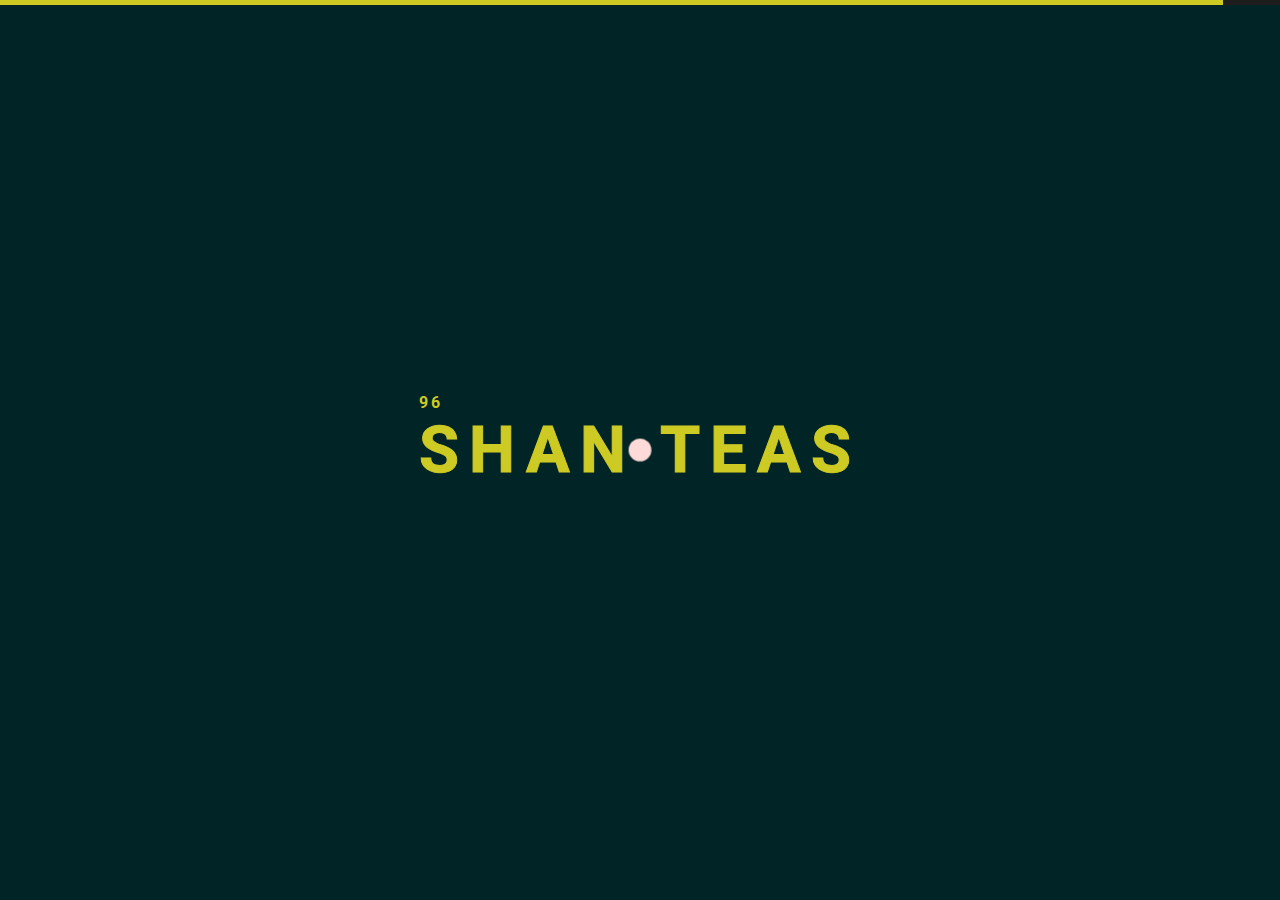
==== commit 30bda7b4: "new comit" ====
--- a/index.html
+++ b/index.html
@@ -422,107 +422,30 @@
             
         <section>
 
-
-
-            <div id="slider">
-                <ul id="slideWrap"> 
-                  <li><img src= "assets/slider/shan-teas-how-we-serve-you-1.jpg" alt=""></li>
-                   <li><img src="assets/slider/shan-teas-how-we-serve-you-2.jpg" alt=""></li>
-                  <li><img src= "assets/slider/shan-teas-how-we-serve-you-3.jpg" alt=""></li>
-                 
-                 
-              
-                </ul>
-                <a id="prev" ></a>
-                <a id="next" ></a>
-                <a id="text">
-
-
-                    <div class="flex-container-bg">
+            <div class="intro-about-info-bottom imgsize" >
+
+                <div class="containerslider">
+                <span class="w3-content w3-section">
+                    <img class="mySlides2" src="assets/slider/shan-teas-how-we-serve-you-1.jpg">
+                    <img class="mySlides2" src="assets/slider/shan-teas-how-we-serve-you-2.jpg" >
+                    <img class="mySlides2" src="assets/slider/shan-teas-how-we-serve-you-3.jpg" >
+                    <div class="top-left"> <div class="flex-container-bg">
                       
-                        <div class="flex-bg-left" style="margin-top: 165px;margin-bottom: 66px;">
-                            <h2 style="padding-left: 10px;padding-top: 10px;"> How We Serve You</h2>
+                        <div class="flex-bg-left" >
+                            <h2 style="padding-left: 10px;padding-top: 10px;text-align: left;"> How We Serve You</h2>
          
-                            <p style="text-align: left;width: 500px;padding-left: 10px;padding-right:10px;font-size: 20px;padding-top: 10px;">Through our uncompromising commitment to quality and our state-of-the-art facilities, we provide highly personalized, bespoke solutions that bear our imprimatur of quality. From hand-picked fresh tea leaves sourced from misty, green plantations, through production and packaging processes perfected across decades, to the moment our tea arrives at your doorstep, we deliver the finest Ceylon teas. Our expert tea tasters and master blenders will deliver the perfect cup of tea to satisfy even the most discerning of connoisseurs. Shan Teas will take you on an extraordinary journey into the realm of tea.</p>
+                            <p style="text-align: left;width: 500px;padding-left: 10px;padding-right:10px;font-size: 20px;padding-top: 10px;height: 420px;">Through our uncompromising commitment to quality and our state-of-the-art facilities, we provide highly personalized, bespoke solutions that bear our imprimatur of quality. From hand-picked fresh tea leaves sourced from misty, green plantations, through production and packaging processes perfected across decades, to the moment our tea arrives at your doorstep, we deliver the finest Ceylon teas. Our expert tea tasters and master blenders will deliver the perfect cup of tea to satisfy even the most discerning of connoisseurs. Shan Teas will take you on an extraordinary journey into the realm of tea.</p>
 
 
                         </div>
   <div class="flex-bg-right"></div>
 
 
-                    </div>
-
-
-
-
-                </a>
+                    </div></div>
+           </div>     </span>
+             
             
-              
-              </div>
-            
-            
-              <script>
-                var responsiveSlider = function() {
-            
-            var slider = document.getElementById("slider");
-            var sliderWidth = slider.offsetWidth;
-            var slideList = document.getElementById("slideWrap");
-            var count = 1;
-            var items = slideList.querySelectorAll("li").length;
-            var prev = document.getElementById("prev");
-            var next = document.getElementById("next");
-            
-            window.addEventListener('resize', function() {
-              sliderWidth = slider.offsetWidth;
-            });
-            
-            var prevSlide = function() {
-              if(count > 1) {
-                count = count - 2;
-                slideList.style.left = "-" + count * sliderWidth + "px";
-                count++;
-              }
-              else if(count = 1) {
-                count = items - 1;
-                slideList.style.left = "-" + count * sliderWidth + "px";
-                count++;
-              }
-            };
-            
-            var nextSlide = function() {
-              if(count < items) {
-                slideList.style.left = "-" + count * sliderWidth + "px";
-                count++;
-              }
-              else if(count = items) {
-                slideList.style.left = "0px";
-                count = 1;
-              }
-            };
-            
-            next.addEventListener("click", function() {
-              nextSlide();
-            });
-            
-            prev.addEventListener("click", function() {
-              prevSlide();
-            });
-            
-            setInterval(function() {
-              nextSlide()
-            }, 5000);
-            
-            };
-            
-            window.onload = function() {
-            responsiveSlider();  
-            }
-            
-            
-              </script>
-
-
-
+            </div>
 
  </section>
 
@@ -1395,4 +1318,4 @@
 
 </body>
 
-</html>
+</html>--- a/assets/css/style.css
+++ b/assets/css/style.css
@@ -11328,7 +11328,13 @@
     background-image: url('../fbg-011111-png.png');
     background-repeat: none;
 }
-.mySlides {display:none;}
+.mySlides{display:none;}
+
+
+.mySlides2{display:none;
+height: 500px;
+}
+
 
 .imgsize{
     width:100% ;
@@ -12108,7 +12114,7 @@
 
 .flex-bg-left{
   flex:40%;
-  height: 495px;
+ 
  
  
 
@@ -12431,4 +12437,17 @@
 
 
 
-
+.containerslider {
+  position: relative;
+  text-align: center;
+  color: white;
+}
+
+
+
+
+.top-left {
+  position: absolute;
+  top: 8px;
+  left: 16px;
+}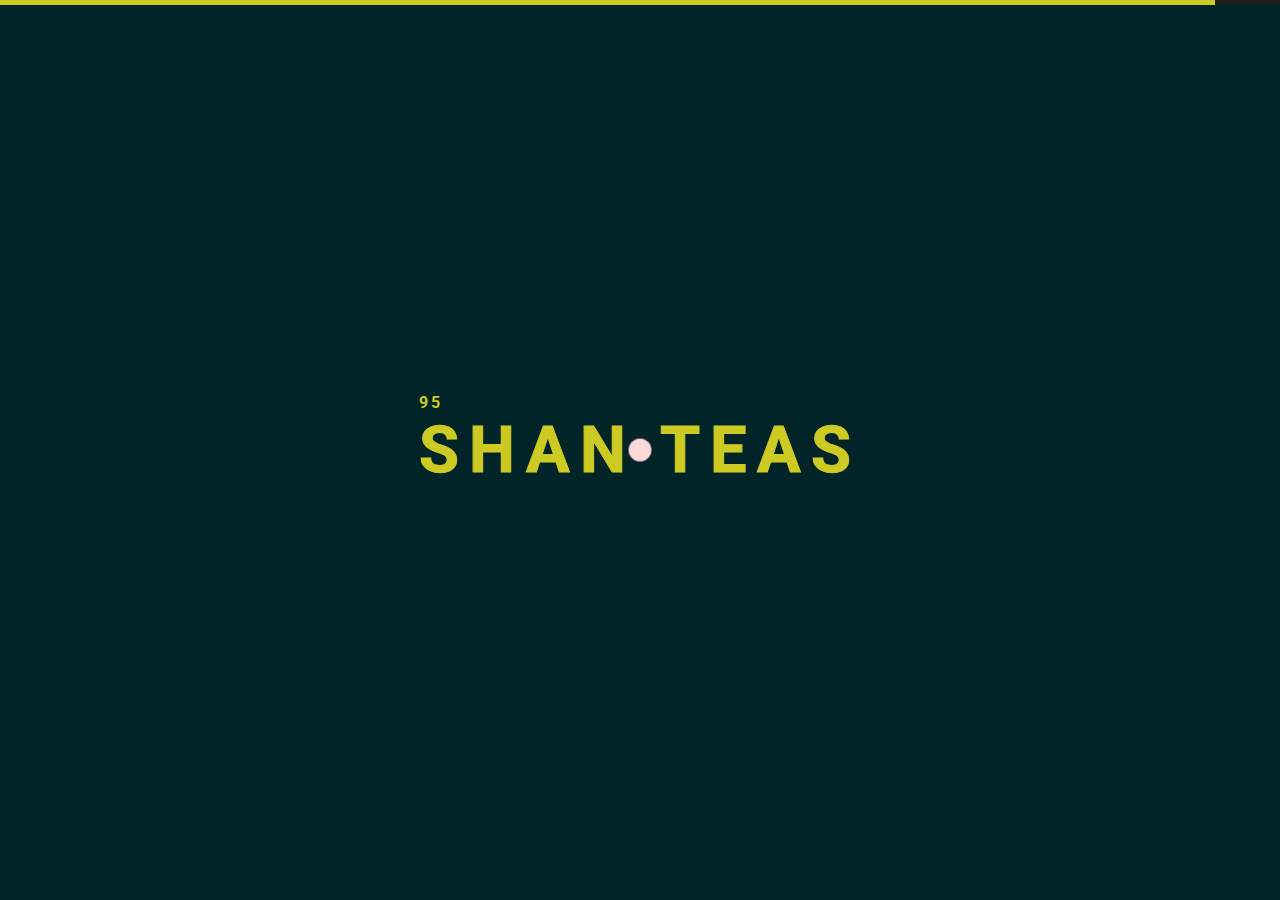
==== commit 055c6df9: "new commits" ====
--- a/index.html
+++ b/index.html
@@ -22,7 +22,7 @@
     <!-- custom styles (optional) -->
     <link href="assets/css/plugins.css" rel="stylesheet" />
     <link href="assets/css/style.css" rel="stylesheet" />
-    
+
 </head>
 
 <!--classic-menu-->
@@ -46,14 +46,14 @@
             <div class="inner-header p-relative">
                 <div class="main-logo">
                     <a href="index.html" >
-                         <img class="dark-logo" src="assets/shanteas-logo.jpg" alt="" style="margin-top: 5px"/>
-                        <img class="light-logo" src="assets/shanteas-logo.jpg" alt="" style="margin-top: 5px"/>
+                         <img class="dark-logo" src="assets/img/logo.gif" alt="" style="margin-top: 5px"/>
+                        <img class="light-logo" src="assets/img/logo.gif" alt="" style="margin-top: 5px"/>
                     </a>
-                    
+
                 </div>
             </div>
             <div class="menu-icon d-flex align-items-baseline">
-                
+
                 <div class="icon-m " >
                     <span class="menu-icon-line p-relative d-inline-block icon-top"></span>
                     <span class="menu-icon-line p-relative d-inline-block icon-center"></span>
@@ -70,7 +70,7 @@
                         <a href="index.html" class="user-no-selection">
 
                             <span class="dsn-title-menu">Home</span>
-                            
+
                             <span class="dsn-bg-arrow"></span>
                         </a>
                     </li>
@@ -78,7 +78,7 @@
                         <a href="about.html" class="user-no-selection">
 
                             <span class="dsn-title-menu">About Us</span>
-                            
+
                             <span class="dsn-bg-arrow"></span>
                         </a>
                     </li>
@@ -86,7 +86,7 @@
                         <a href="ceylon_tea.html" class="user-no-selection">
 
                             <span class="dsn-title-menu">Ceylon Tea</span>
-                          
+
                             <span class="dsn-bg-arrow"></span>
                         </a>
                     </li>
@@ -94,7 +94,7 @@
                         <a href="product.html" class="user-no-selection">
 
                             <span class="dsn-title-menu">Products</span>
-                       
+
                             <span class="dsn-bg-arrow"></span>
                         </a>
                     </li>
@@ -102,7 +102,7 @@
                         <a href="quality.html" class="user-no-selection">
 
                             <span class="dsn-title-menu">Quality</span>
-                          
+
                             <span class="dsn-bg-arrow"></span>
                         </a>
                     </li>
@@ -110,7 +110,7 @@
                         <a href="careers.html" class="user-no-selection">
 
                             <span class="dsn-title-menu">Careers</span>
-                           
+
                             <span class="dsn-bg-arrow"></span>
                         </a>
                     </li>
@@ -118,7 +118,7 @@
                         <a href="news_and_media.html" class="user-no-selection">
 
                             <span class="dsn-title-menu">News & Media</span>
-                           
+
                             <span class="dsn-bg-arrow"></span>
                         </a>
                     </li>
@@ -126,9 +126,9 @@
                         <a href="contact_us.html" class="user-no-selection">
 
                             <span class="dsn-title-menu">Contact Us</span>
-                           
+
                             <span class="dsn-bg-arrow"></span>
-                            
+
                         </a>
                     </li>
                 </ul>
@@ -149,7 +149,7 @@
                             <p class="links  over-hidden">
                                 <a href="mailto:marketing@shanteas.com" data-hover-text="marketing@shanteas.com" class="link-hover">marketing@shanteas.com</a>
                             </p>
-                           
+
                         </div>
 
                     </div>
@@ -193,155 +193,143 @@
 
 
     <main class="main-root">
-       
+
         <div id="dsn-scrollbar">
             <header data-dsn-header="parallax">
                 <div class="header-master">
                     <div class="p-absolute w-100 h-100 over-hidden ">
                         <div class="header-scale-hero" data-dsn="video" data-overlay="2" >
                             <video id="myVideo " class="bg-image cover-bg dsn-video" poster="assets/img/video-bg.jpg" autoplay loop
-                                muted controls style="padding-bottom:10px;padding-left:70px">
+                                muted controls>
                                 <source src="assets/shanteas-video.mp4" type="video/mp4" >
                                 Your browser does not support HTML5 video.
                             </video>
                             <script>
                                 var vid = document.getElementById("myVideo");
-                                
-                                function myFunction() { 
-                                  alert(vid.paused);
-                                } 
-                                </script> 
-                            
-                        </div>
-                    </div>
-                    
+
+                                function myFunction() {
+                                    alert(vid.paused);
+                                }
+                            </script>
+
+                        </div>
+                    </div>
+
                     <div class="h-100">
                         <div class="row h-100" >
-                            <div class="flex-containert">
-                                <div></div>
-                              
-                            <div id="dsn-hero-parallax-title" class="content" style="padding-top:30px ;" >
-                                <h1 class="title">Tea is a Voyage of Discovery</h1><button class="button" style="padding-top:10px">ENQUIRE NOW</button>
-                                </div>
-
-
-                                <div></div> 
-                            </div>
-                        </div>
-                    </div>
-       
-               
+                            <div id="dsn-hero-parallax-title" class="content" >
+                                <h1 class="title">Tea is a Voyage of Discovery</h1>
+                                <button class="button" style="padding-top:10px">ENQUIRE NOW</button>
+                            </div>
+                        </div>
+                    </div>
+
+
                 </div>
             </header>
 
             <div class="wrapper">
-                <section>
-                    
+                <section class="main-section">
+
                     <div class="container w-full">
-                      
+                        <div class="row">
                             <div class="col-lg-12 text-center">
                                 <div class="section-title-2 margin-0-auto">
-                                    <h2 class="main-title" style="font-weight:lighter;padding-top: 60px; ">Bringing You The Best Of Ceylon Brewed In Cup</h2>
-                                </div>
-                            </div>
-                            
-                                <div class="flex-container-slider">
-
-                                    <div class="intro-about-info-bottom flex-left-slider" width="40%">
-                                        <p class="dsn-text" style="font-size:22px;text-align: left;">
-                                            The passion and energy of our young and dynamic team help us deliver industry leading, innovative solutions through a comprehensive range of pure Ceylon Teas. Our team of experts bring to bear over six decades of combined experience in the tea industry. Shan Teas is a family owned business with a sterling reputation, an impeccable track record and long-term customer relationships. We take pride in ethical and sustainable sourcing, and in supporting local communities.
-                                        </p>
-                                  
-                                  </div>
-                                 
-                                  <div class="intro-about-info-bottom imgsize flex-right-slider" style="padding-top:10px ;">
+                                    <h2 class="main-title">Bringing You The Best Of Ceylon Brewed In Cup</h2>
+                                </div>
+                            </div>
+                            <div class="col-md-6">
+                                <div class="intro-about-info-bottom flex-left-slider" width="40%">
+                                    <p class="dsn-text" style="font-size:22px;text-align: left;">
+                                        The passion and energy of our young and dynamic team help us deliver industry leading, innovative solutions through a comprehensive range of pure Ceylon Teas. Our team of experts bring to bear over six decades of combined experience in the tea industry. Shan Teas is a family owned business with a sterling reputation, an impeccable track record and long-term customer relationships. We take pride in ethical and sustainable sourcing, and in supporting local communities.
+                                    </p>
+
+                                </div>
+                            </div>
+                            <div class="col-md-6">
+                                <div class="intro-about-info-bottom imgsize flex-right-slider" style="padding-top:10px ;">
                                     <span class="w3-content w3-section" align="right">
                                         <img class="mySlides" src="assets/shan-teas-bringing-you-the-best-of-ceylon-brewed-in-a-cup-1.jpg" >
                                         <img class="mySlides" src="assets/shan-teas-bringing-you-the-best-of-ceylon-brewed-in-a-cup-2.jpg" >
                                         <img class="mySlides" src="assets/shan-teas-bringing-you-the-best-of-ceylon-brewed-in-a-cup-3.jpg" >
                                     </span>
-                                      <script>
-                                        var myIndex = 0;
-                                        carousel();
-                                        
-                                        function carousel() {
-                                          var i;
-                                          var x = document.getElementsByClassName("mySlides");
-                                          for (i = 0; i < x.length; i++) {
-                                            x[i].style.display = "none";  
-                                          }
-                                          myIndex++;
-                                          if (myIndex > x.length) {myIndex = 1}    
-                                          x[myIndex-1].style.display = "block";  
-                                          setTimeout(carousel, 2000); // Change image every 2 seconds
+                                    <script>
+                                    var myIndex = 0;
+                                    carousel();
+
+                                    function carousel() {
+                                        var i;
+                                        var x = document.getElementsByClassName("mySlides");
+                                        for (i = 0; i < x.length; i++) {
+                                        x[i].style.display = "none";
                                         }
-                                        </script>
-                                
-                                </div>
-
-
-
-
-
-
-
-
-
-                                
-                                </div>
-
-                                </div>
-                        
-
-               
+                                        myIndex++;
+                                        if (myIndex > x.length) {myIndex = 1}
+                                        x[myIndex-1].style.display = "block";
+                                        setTimeout(carousel, 2000); // Change image every 2 seconds
+                                    }
+                                    </script>
+
+                                </div>
+                            </div>
+                        </div>
+                    </div>
+
                 </section>
 
-
-
-
-
-                <section>
-                    
-                    
+                <section class="main-section">
                     <div class="container w-full">
-                        <h2 class="main-title" style="font-weight:lighter;padding-top: 60px;text-align: center;padding-bottom: 60px; ">Quality, Standards, Personalization, And Fast Delivery</h2>
-                        <div class="flex-container-quality">
-                            <div><img src="assets/global-reach.png" width="60" style="margin-bottom:20px ;" align="left"></div>
-                            <div><img src="assets/facilities.png" width="60" style="margin-bottom:20px ;" align="left"></div>
-                        </div>
-                        <div class="flex-container-quality">
-                            <div style="font-size:20px ;margin-bottom: 10px;text-align: left;font-weight: bold;" >Global Reach</div>
-                            <div style="font-size:20px ;margin-bottom: 10px;text-align: left;font-weight: bold;">Facilities</div>
-                        </div>
-                        <div class="flex-container-quality" style="padding-bottom:30px ;">
-                            <div style="font-size:18px ;text-align: justify;">We have a global clientele with a wide range of requirements. We are ready to serve you in any part of the world.</div>
-                            <div style="font-size:18px ;text-align: justify;">We are equipped with in state-of-the-art infrastructure and resources to deliver timely, world-class services.</div>
-                        </div>
-                        <div class="flex-container-quality">
-                            <div><img src="assets/quality.png" width="60" style="margin-bottom:20px ;" align="left"></div>
-                            <div><img src="assets/ceylon-tea.png" width="60" style="margin-bottom:20px ;"align="left"></div>
-                        </div>
-                        <div class="flex-container-quality">
-                            <div style="font-size:20px ;margin-bottom: 10px;text-align: left;font-weight: bold;">Quality</div>
-                            <div style="font-size:20px ;margin-bottom: 10px;text-align: left;font-weight: bold;">Our Products</div>
-                        </div>
-                        <div class="flex-container-quality" style="padding-bottom:80px ;">
-                            <div style="font-size:18px ;text-align: justify;">We provide the finest and freshest Pure Ceylon Tea, and are widely reputed for our quality and standards.</div>
-                            <div style="font-size:18px ;text-align: justify;">We offer a range of customize products from bulk to tea bags, from orthodox to herbal</div>
-                        </div>
-                    </div>
-
-
-
-
-
-
-
-                  
+                        <div class="row">
+                            <div class="col-lg-12 text-center">
+                                <div class="section-title-2 margin-0-auto">
+                                    <h2 class="main-title">Quality, Standards, Personalization, And Fast Delivery</h2>
+                                </div>
+                            </div>
+                            <div class="col-md-12 quality-features">
+                                <div class="row">
+                                    <div class="col-md-6 feature-box">
+                                        <div class="feature-img">
+                                            <img src="assets/global-reach.png" width="60" />
+                                        </div>
+                                        <div class="feature-content">
+                                            <div>Global Reach</div>
+                                            <div>We have a global clientele with a wide range of requirements. We are ready to serve you in any part of the world.</div>
+                                        </div>
+                                    </div>
+                                    <div class="col-md-6 feature-box">
+                                        <div class="feature-img">
+                                            <img src="assets/facilities.png" width="60" />
+                                        </div>
+                                        <div class="feature-content">
+                                            <div>Facilities</div>
+                                            <div>We are equipped with in state-of-the-art infrastructure and resources to deliver timely, world-class services.</div>
+                                        </div>
+                                    </div>
+                                </div>
+                                <div class="row">
+                                    <div class="col-md-6 feature-box">
+                                        <div class="feature-img">
+                                            <img src="assets/quality.png" width="60" />
+                                        </div>
+                                        <div class="feature-content">
+                                            <div>Quality</div>
+                                            <div>We provide the finest and freshest Pure Ceylon Tea, and are widely reputed for our quality and standards.</div>
+                                        </div>
+                                    </div>
+                                    <div class="col-md-6 feature-box">
+                                        <div class="feature-img">
+                                            <img src="assets/ceylon-tea.png" width="60" />
+                                        </div>
+                                        <div class="feature-content">
+                                            <div>Our Products</div>
+                                            <div>We offer a range of customize products from bulk to tea bags, from orthodox to herbal.</div>
+                                        </div>
+                                    </div>
+                                </div>
+                            </div>
+                        </div>
+                    </div>
                 </section>
-
-
-
 
                 <section class="next-up next-project p-relative section-padding">
                 <div class="bg-section p-absolute w-100 h-100 over-hidden">
@@ -349,789 +337,747 @@
                         <img class="cover-bg-img has-top-bottom" src="assets/shan-teas-among-the-top-15.jpg" alt="" width="100%" >
                     </div>
                 </div>
-            </section>
-            <section>
-                <div class="container w-full">
-                    <div class="box-img p-relative  over-hidden">
-                        <div class="col-lg-12 text-center">
-
-                            <div class="section-title-2 margin-0-auto">
-                    
-                                <h2 class="main-title" style="font-weight:lighter;padding-top: 50px;" >Among The Top 15</h2>
-                                <p class="font" style="font-weight:lighter;padding-top: 20px;font-size:18px;">We are probably the fastest growing tea company in Sri Lanka.</p>
-                            </div>
-
-                        </div>
-                    </div>
-                </div>
-
-
-            </section>
-            <section class="project-height p-relative" style="font-weight:lighter;padding-top: 50px;">
-                <div class="bg-section p-absolute h-100 over-hidden">
-                    <div class="h-100 before-z-index" data-dsn-grid="move-up" >
-                    </div>
-                </div>
-                <div class="container w-full">
-                    <div class="box-img p-relative  over-hidden">
-                        <div class="col-lg-12 text-center">
-
-                          
-                    
-                                <h2 class="main-title" style="font-weight:lighter;padding-bottom: 30px;" >Impeccable Track Record</h2>
-                                <p class="font" style="font-weight:lighter;font-size:18px;">Shan Teas places the highest importance on the quality and timeliness of its deliveries, and has invested in the infrastructure and resources required to ensure a world-class standard of service to our clients to ensure customer satisfaction.</p>
-                           
-
-                        </div>
-                    </div>
-               
-                <div class="flex-container marg">
-                    <div class="flex-ind"> <img src="assets/tea.png" height="50px" width="50px">
-                      
-                        <p style="font-size:18px;padding-top: 10px;">Pure <br>Ceylon Tea</p>
-                    </div>
-                    <div class="flex-ind"><img src="assets/international.png" height="50px" width="50px">
-                        
-                        <p style="font-size:18px;padding-top: 10px;"> Multi<br> Origin Teas</p>
-                    </div>
-                    <div class="flex-ind">
-                        <img src="assets/bespoke.png" height="50px" width="50px">
-           
-                        <p style="font-size:18px;padding-top: 10px;">Bespoke <br>Solution</p>
-                    </div>  
-                    <div class="flex-ind">
-                        <img src="assets/weight-scale.png" height="50px" width="50px">
-                        
-                        <p style="font-size:18px;padding-top: 10px;">6M+ Kg Per<br> Annum</p>
-                    </div>
-                    <div class="flex-ind">
-                        <img src="assets/cups-of-tea.png" height="50px" width="50px">
-                  
-                        <p style="font-size:18px;padding-top: 10px;">100M+ Cups<br> Of Tea</p>
-                    </div>
-                
-                  </div>
-                  
-                  
-                </div>
-            </section>   
-            
-
-
-
-            
-        <section>
-
-            <div class="intro-about-info-bottom imgsize" >
-
-                <div class="containerslider">
-                <span class="w3-content w3-section">
-                    <img class="mySlides2" src="assets/slider/shan-teas-how-we-serve-you-1.jpg">
-                    <img class="mySlides2" src="assets/slider/shan-teas-how-we-serve-you-2.jpg" >
-                    <img class="mySlides2" src="assets/slider/shan-teas-how-we-serve-you-3.jpg" >
-                    <div class="top-left"> <div class="flex-container-bg">
-                      
-                        <div class="flex-bg-left" >
-                            <h2 style="padding-left: 10px;padding-top: 10px;text-align: left;"> How We Serve You</h2>
-         
-                            <p style="text-align: left;width: 500px;padding-left: 10px;padding-right:10px;font-size: 20px;padding-top: 10px;height: 420px;">Through our uncompromising commitment to quality and our state-of-the-art facilities, we provide highly personalized, bespoke solutions that bear our imprimatur of quality. From hand-picked fresh tea leaves sourced from misty, green plantations, through production and packaging processes perfected across decades, to the moment our tea arrives at your doorstep, we deliver the finest Ceylon teas. Our expert tea tasters and master blenders will deliver the perfect cup of tea to satisfy even the most discerning of connoisseurs. Shan Teas will take you on an extraordinary journey into the realm of tea.</p>
-
-
-                        </div>
-  <div class="flex-bg-right"></div>
-
-
-                    </div></div>
-           </div>     </span>
-             
-            
-            </div>
-
- </section>
-
-
-
-
-
-
-
-
-
-
-
-            <section class="teas-height p-relative" style="font-weight:lighter;padding-top: 40px;">
-                <div class="bg-section p-absolute  h-100 over-hidden">
-                    <div class="h-100 before-z-index" data-dsn-grid="move-up" >
-                    </div>
-                </div>
-                <div class="container w-full">
-                    <div class="box-img p-relative  over-hidden">
-                        <div class="col-lg-12 text-center">
-
-                          
-                    
-                                <h2 class="main-title" style="font-weight:lighter;padding-bottom:10px ;padding-top: 20px;" >Our Teas</h2>
-                                
-
-                        </div>
-                    </div>
-
-                    <div class="work-masonry p-relative section-margin has-story-popup" data-dsn="rStories">
-                        <div class="container w-full" >
-                            
-    
-                            <div class="projects-list p-relative gallery-portfolio justified-gallery" style="height: 2228.62px;">
-                                <div class="story-item photography jg-entry entry-visible" style="width: 756px; height: 441.124px; top: 15px; left: 15px;">
-                                    <a href="assets/teas/Latest/1-shan-teas-our-teas-black-tea.jpg">
-                                        <img src="assets/teas/Latest/1-shan-teas-our-teas-black-tea.jpg" alt="" class="img-responsive img-story-item cover-bg-img" style="width: 756px; height: 442px; margin-left: -378px; margin-top: -221px;">
-    
-                                        <div class="rs-content">
-                                            <h4 class="r-s-title">Black Tea</h4>
-                                            <p class="r-s-date" >The Best Of Ceylon</p>
-                                        </div>
-                                    </a>
-    
-                                </div>
-                                <div class="story-item fashion brand jg-entry entry-visible" style="width: 309px; height: 441.124px; top: 15px; left: 786px;">
-                                    <a href="assets/teas/Latest/2-shan-teas-our-teas-herbal-tea.jpg">
-                                        <img src="assets/teas/Latest/2-shan-teas-our-teas-herbal-tea.jpg" alt="" class="img-responsive img-story-item" style="width: 309px; height: 442px; margin-left: -154.5px; margin-top: -221px;">
-    
-                                        <div class="rs-content">
-                                            <h4 class="r-s-title">Herbal Teas</h4>
-                                            <p class="r-s-date">Health & Refreshing</p>
-                                        </div>
-                                    </a>
-                                </div>
-                                <div class="story-item brand photography architecture jg-entry entry-visible" style="width: 527px; height: 307.531px; top: 471.124px; left: 15px;">
-    
-                                    <a href="assets/teas/Latest/3-shan-teas-our-teas-green-tea.jpg">
-                                        <img src="assets/teas/Latest/3-shan-teas-our-teas-green-tea.jpg" alt="" class="img-responsive img-story-item " style="width: 527px; height: 308px; margin-left: -263.5px; margin-top: -154px;">
-    
-                                        <div class="rs-content">
-                                            <h4 class="r-s-title">Green Tea</h4>
-                                            <p class="r-s-date">Full of Antioxidants</p>
-                                        </div>
-                                    </a>
-    
-    
-                                </div>
-                                <div class="story-item fashion brand jg-entry entry-visible" style="width: 215px; height: 307.531px; top: 471.124px; left: 557px;">
-                                    <a href="assets/teas/Latest/4-shan-teas-our-teas-flavoured-teas.jpg">
-                                        <img src="assets/teas/Latest/4-shan-teas-our-teas-flavoured-teas.jpg" alt="" class="img-responsive img-story-item" style="width: 215px; height: 308px; margin-left: -107.5px; margin-top: -154px;">
-    
-                                        <div class="rs-content">
-                                            <h4 class="r-s-title">Flavoured Teas</h4>
-                                            <p class="r-s-date">For the Connoisseur</p>
-                                        </div>
-                                    </a>
-                                </div>
-                                <div class="story-item fashion brand jg-entry entry-visible" style="width: 308px; height: 307.531px; top: 471.124px; left: 787px;">
-                                    <a href="assets/teas/Latest/5-shan-teas-our-teas-organic-teas.jpg">
-                                        <img src="assets/teas/Latest/5-shan-teas-our-teas-organic-teas.jpg" alt="" class="img-responsive img-story-item" style="width: 308px; height: 308px; margin-left: -154px; margin-top: -154px;">
-    
-                                        <div class="rs-content">
-                                            <h4 class="r-s-title">Organic Teas</h4>
-                                            <p class="r-s-date">Super Healthy</p>
-                                        </div>
-                                    </a>
-                                </div>
-                                <div class="story-item fashion photography jg-entry entry-visible" style="width: 245px; height: 350px; top: 793.656px; left: 15px;">
-                                    <a href="assets/teas/Latest/6-shan-teas-our-teas-multi-origin-teas.jpg">
-                                        <img src="assets/teas/Latest/6-shan-teas-our-teas-multi-origin-teas.jpg" alt="" class="img-responsive img-story-item" style="width: 245px; height: 350px; margin-left: -122.5px; margin-top: -175px;">
-    
-                                        <div class="rs-content">
-                                            <h4 class="r-s-title">Multi Origin Teas</h4>
-                                            <p class="r-s-date">Refined Blends</p>
-                                        </div>
-                                    </a>
-                                </div>
-                                <div class="story-item fashion brand jg-entry entry-visible" style="width: 245px; height: 350px; top: 793.656px; left: 275px;">
-                                    <a href="assets/teas/Latest/7-shan-teas-our-teas-wellness-teas.jpg">
-                                        <img src="assets/teas/Latest/7-shan-teas-our-teas-wellness-teas.jpg" alt="" class="img-responsive img-story-item" style="width: 245px; height: 350px; margin-left: -122.5px; margin-top: -175px;">
-    
-                                        <div class="rs-content">
-                                            <h4 class="r-s-title">Wellness Teas</h4>
-                                            <p class="r-s-date">Multiple Health Benefits</p>
-                                        </div>
-                                    </a>
-    
-                                </div>
-                                <div class="story-item photography jg-entry entry-visible" style="width: 234px; height: 333.871px; top: 1158.66px; left: 15px;">
-                                    <a href="assets/teas/Latest/8-shan-teas-our-teas-regional-teas.jpg">
-                                        <img src="assets/teas/Latest/8-shan-teas-our-teas-regional-teas.jpg" alt="" class="img-responsive img-story-item cover-bg-img" style="width: 234px; height: 334px; margin-left: -117px; margin-top: -167px;">
-    
-                                        <div class="rs-content">
-                                            <h4 class="r-s-title">Regional Teas</h4>
-                                            <p class="r-s-date">Hand Pick Your Flavour</p>
-                                        </div>
-                                    </a>
-    
-                                </div>
-
-
-
-
-                                <div class="story-item fashion brand jg-entry entry-visible" style="width: 560px; height: 350px; top: 793.656px; left: 535px;">
-                                    <a href="assets/teas/Latest/9-shan-teas-our-teas-silver-tips.jpg">
-                                        <img src="assets/teas/Latest/9-shan-teas-our-teas-silver-tips.jpg" alt="" class="img-responsive img-story-item" style="width: 560px; height: 350px; margin-left: -280px; margin-top: -175px;">
-    
-                                        <div class="rs-content">
-                                            <h4 class="r-s-title ">Silver Tips</h4>
-                                            <p class="r-s-date ">Rare & Exotic</p>
-                                        </div>
-                                    </a>
-    
-                                </div>
-                                <div class="story-item fashion brand jg-entry entry-visible" style="width: 234px; height: 333.871px; top: 1158.66px; left: 264px;">
-                                    <a href="assets/teas/Latest/10-shan-teas-our-teas-golden-tips.jpg">
-                                        <img src="assets/teas/Latest/10-shan-teas-our-teas-golden-tips.jpg" alt="" class="img-responsive img-story-item" style="width: 234px; height: 334px; margin-left: -117px; margin-top: -167px;">
-    
-                                        <div class="rs-content">
-                                            <h4 class="r-s-title">Golden Tips</h4>
-                                            <p class="r-s-date">Premium Tea</p>
-                                        </div>
-                                    </a>
-                                </div>
-                            
-                                <div class="story-item fashion brand jg-entry entry-visible" style="width: 233px; height: 333.871px; top: 1158.66px; left: 862px;">
-                                    <a href="assets/teas/Latest/11-shan-teas-our-teas-tisanes.jpg">
-                                        <img src="assets/teas/Latest/11-shan-teas-our-teas-tisanes.jpg" alt="" class="img-responsive img-story-item" style="width: 233px; height: 334px; margin-left: -116.5px; margin-top: -167px;">
-    
-                                        <div class="rs-content">
-                                            <h4 class="r-s-title">Tisanes</h4>
-                                            <p class="r-s-date">Caffeine Free</p>
-                                        </div>
-                                    </a>
-                                </div>
-                                <div class="story-item brand photography architecture jg-entry entry-visible" style="width: 334px; height: 333.871px; top: 1158.66px; left: 513px;">
-    
-                                    <a href="assets/teas/Latest/12-shan-teas-our-teas-fruit-teas.jpg">
-                                        <img src="assets/teas/Latest/12-shan-teas-our-teas-fruit-teas.jpg" alt="" class="img-responsive img-story-item " style="width: 334px; height: 334px; margin-left: -167px; margin-top: -167px;">
-    
-                                        <div class="rs-content">
-                                            <h4 class="r-s-title">Fruit Teas</h4>
-                                            <p class="r-s-date">Delicious and Flavourful</p>
-                                        </div>
-                                    </a>
-    
-    
-                                </div>
-                                
-                                
-    
-                            </div>
-                        </div>
-                    </div>
-                </div>
-       
-                   
-    <div class="container w-full">
-                           
-                               
-                             
-                                    
-                                        <h2 style="font-size:45px;padding-top:20px;text-align: center;padding-bottom: 40px;">World Class Certifications</h2>
-                                   
-                                 
-                                   <center>
-                                      
-                                       <img src="assets/certifications/q8.png" width="120" >
-                                       <img src="assets/certifications/shan-teas-haccp-certification.jpg" width="120">
-                                       <img src="assets/certifications/q6.png" width="120">
-                                       <img src="assets/certifications/shan-teas-certification-ctb-gmp.jpg" width="120">
-                                       <img src="assets/certifications/shan-teas-certification-eu-organic.jpg" width="120">
-                                       <img src="assets/certifications/q3.png" width="120">
-                                       <img src="assets/certifications/q2.png" width="120">
-                                       <img src="assets/certifications/q7.png" width="120">
-                                       <img src="assets/certifications/unnamed.png" width="120">
-                                   </center> 
-                                 
-                                    
-                                
-                          
-
-                        </div>
                 </section>
-
-
-
-
-
-
-
-
-
-
-
-
-
-
-
-
-                <section class="teas-height p-relative" style="font-weight:lighter;padding-top: 60px;">
+                <section class="main-section">
+                    <div class="container w-full">
+                        <div class="box-img p-relative  over-hidden row">
+                            <div class="col-lg-12 text-center">
+                                <div class="section-title-2 margin-0-auto" style="margin-bottom: 0">
+                                    <h2 class="main-title">One Of The Leading Tea Exporters In Sri Lanka</h2>
+                                    <p class="font" style="font-weight:lighter;padding-top: 20px;font-size:18px;">We are probably the fastest growing tea company in Sri Lanka.</p>
+                                </div>
+                            </div>
+                        </div>
+                    </div>
+                </section>
+                <section class=" p-relative main-section">
+                    <div class="container w-full">
+                        <div class="box-img p-relative  over-hidden row">
+                            <div class="col-lg-12 text-center margin-0-auto">
+                                <h2 class="main-title" >Impeccable Track Record</h2>
+                                <p class="font" style="font-weight:lighter;font-size:18px;padding-top: 20px;">Shan Teas places the highest importance on the quality and timeliness of its deliveries, and has invested in the infrastructure and resources required to ensure a world-class standard of service to our clients to ensure customer satisfaction.</p>
+                            </div>
+                        </div>
+
+                        <div class="track-record-features">
+                            <div class="feature-box-2">
+                                <div class="feature-img">
+                                    <img src="assets/tea.png">
+                                </div>
+                                <div class="feature-content">
+                                    <p>Pure <br>Ceylon Tea</p>
+                                </div>
+                            </div>
+                            <div class="feature-box-2">
+                                <div class="feature-img">
+                                    <img src="assets/international.png">
+                                </div>
+                                <div class="feature-content">
+                                    <p>Multi<br> Origin Teas</p>
+                                </div>
+                            </div>
+                            <div class="feature-box-2">
+                                <div class="feature-img">
+                                    <img src="assets/bespoke.png">
+                                </div>
+                                <div class="feature-content">
+                                    <p>Bespoke <br>Solution</p>
+                                </div>
+                            </div>
+                            <div class="feature-box-2">
+                                <div class="feature-img">
+                                    <img src="assets/weight-scale.png">
+                                </div>
+                                <div class="feature-content">
+                                    <p>6M+ Kg Per<br> Annum</p>
+                                </div>
+                            </div>
+                            <div class="feature-box-2">
+                                <div class="feature-img">
+                                    <img src="assets/cups-of-tea.png">
+                                </div>
+                                <div class="feature-content">
+                                    <p>100M+ Cups<br> Of Tea</p>
+                                </div>
+                            </div>
+                        </div>
+                    </div>
+                </section>
+
+                <section class="our-work slider-w-overlay dsn-arrow" data-dsn-col="1">
+
+                    <div class="container-fluid">
+                        <div class="work-container over-hidden">
+                            <div class="slick-slider">
+                                <div class="work-item slick-slide p-relative over-hidden">
+                                    <div class="img-next-box p-absolute w-100 h-100">
+                                        <img class="cover-bg-img" src="assets/slider/shan-teas-how-we-serve-you-1.jpg" alt="">
+                                    </div>
+                                </div>
+                                <div class="work-item slick-slide p-relative over-hidden">
+                                    <div class="img-next-box p-absolute w-100 h-100">
+                                        <img class="cover-bg-img" src="assets/slider/shan-teas-how-we-serve-you-2.jpg" alt="">
+                                    </div>
+                                </div>
+                                <div class="work-item slick-slide p-relative over-hidden">
+                                    <div class="img-next-box p-absolute w-100 h-100">
+                                        <img class="cover-bg-img" src="assets/slider/shan-teas-how-we-serve-you-3.jpg" alt="">
+                                    </div>
+                                </div>
+                            </div>
+
+                            <div class="item-info p-absolute">
+                                <a href="project3.html" class="effect-ajax" data-dsn-ajax="work">
+
+                                    <h2 class="main-title">How We Serve You</h2>
+                                    <p>
+                                        Through our uncompromising commitment to quality and our state-of-the-art facilities, we provide highly personalized, bespoke solutions that bear our imprimatur of quality. From hand-picked fresh tea leaves sourced from misty, green plantations, through production and packaging processes perfected across decades, to the moment our tea arrives at your doorstep, we deliver the finest Ceylon teas. Our expert tea tasters and master blenders will deliver the perfect cup of tea to satisfy even the most discerning of connoisseurs. Shan Teas will take you on an extraordinary journey into the realm of tea.
+                                    </p>
+                                </a>
+                            </div>
+
+                        </div>
+                    </div>
+                </section>
+
+                <section class="teas-height p-relative main-section">
                     <div class="bg-section p-absolute  h-100 over-hidden">
                         <div class="h-100 before-z-index" data-dsn-grid="move-up" >
                         </div>
                     </div>
                     <div class="container w-full">
-                        <div class="box-img p-relative  over-hidden">
+                        <div class="row">
+
                             <div class="col-lg-12 text-center">
-    
-                              
-                        
-                                    <h2 class="main-title" style="font-weight:lighter;" >Global Client Geographic Portfolio</h2>
-                                    
-    
-                            </div>
-                        </div>
-    
-                        <div class="work-masonry p-relative section-margin has-story-popup" data-dsn="rStories">
-                            <div class="container w-full" >
-                                <div class="filterings-t text-center">
-                                    <div class="filtering-wrap">
-                                        <div class="filtering">
-                                            <button type="button" data-filter="*" class="active">
-                                                All
-                                            </button>
-                                            <button type="button" data-filter=".africa">Africa</button>
-                                            <button type="button" data-filter=".northamerica">America</button>
-                                            <button type="button" data-filter=".australia">Australasia</button>
-                                            <button type="button" data-filter=".europe">Europe</button>
-                                            <button type="button" data-filter=".middleeast">Middle East</button>
-                                         
-                                            
-                                        </div>
-                                    </div>
-                                </div>
-                
-        
-                                <div class="projects-list p-relative gallery-portfolio justified-gallery" style="height: 2228.62px;">
-                                    <div class="story-item australia jg-entry entry-visible" style="width: 756px; height: 441.124px; top: 15px; left: 15px;">
-                                        <a href="assets/city/australia.jpg">
-                                            <img src="assets/city/australia.jpg" alt="" class="img-responsive img-story-item cover-bg-img" style="width: 756px; height: 442px; margin-left: -378px; margin-top: -221px;">
-        
-                                            <div class="rs-content">
-                                                <h4 class="r-s-title">Australia</h4>
-                                    
+                                <div class="section-title-2 margin-0-auto">
+                                    <h2 class="main-title">Our Teas</h2>
+                                </div>
+                            </div>
+                            <div class="col-md-12">
+                                <div class="work-masonry p-relative has-story-popup" data-dsn="rStories">
+
+                                    <div class="projects-list p-relative gallery-portfolio justified-gallery">
+                                        <div class="story-item  jg-entry entry-visible">
+                                            <a href="assets/teas/Latest/1-shan-teas-our-teas-black-tea.jpg">
+                                                <img src="assets/teas/Latest/1-shan-teas-our-teas-black-tea.jpg" alt="" class="img-responsive img-story-item cover-bg-img" style="width: 756px; height: 442px; margin-left: -378px; margin-top: -221px;">
+
+                                                <div class="rs-content">
+                                                    <h4 class="r-s-title">Black Tea</h4>
+                                                    <p class="r-s-date" >The Best Of Ceylon</p>
+                                                </div>
+                                            </a>
+
+                                        </div>
+                                        <div class="story-item fashion  jg-entry entry-visible">
+                                            <a href="assets/teas/Latest/2-shan-teas-our-teas-herbal-tea.jpg">
+                                                <img src="assets/teas/Latest/2-shan-teas-our-teas-herbal-tea.jpg" alt="" class="img-responsive img-story-item" style="width: 309px; height: 442px; margin-left: -154.5px; margin-top: -221px;">
+
+                                                <div class="rs-content">
+                                                    <h4 class="r-s-title">Herbal Teas</h4>
+                                                    <p class="r-s-date">Health & Refreshing</p>
+                                                </div>
+                                            </a>
+                                        </div>
+                                        <div class="story-item brand   jg-entry entry-visible">
+
+                                            <a href="assets/teas/Latest/3-shan-teas-our-teas-green-tea.jpg">
+                                                <img src="assets/teas/Latest/3-shan-teas-our-teas-green-tea.jpg" alt="" class="img-responsive img-story-item " style="width: 527px; height: 308px; margin-left: -263.5px; margin-top: -154px;">
+
+                                                <div class="rs-content">
+                                                    <h4 class="r-s-title">Green Tea</h4>
+                                                    <p class="r-s-date">Full of Antioxidants</p>
+                                                </div>
+                                            </a>
+
+
+                                        </div>
+                                        <div class="story-item fashion brand jg-entry entry-visible">
+                                            <a href="assets/teas/Latest/4-shan-teas-our-teas-flavoured-teas.jpg">
+                                                <img src="assets/teas/Latest/4-shan-teas-our-teas-flavoured-teas.jpg" alt="" class="img-responsive img-story-item" style="width: 215px; height: 308px; margin-left: -107.5px; margin-top: -154px;">
+
+                                                <div class="rs-content">
+                                                    <h4 class="r-s-title">Flavoured Teas</h4>
+                                                    <p class="r-s-date">For the Connoisseur</p>
+                                                </div>
+                                            </a>
+                                        </div>
+                                        <div class="story-item fashion brand jg-entry entry-visible">
+                                            <a href="assets/teas/Latest/5-shan-teas-our-teas-organic-teas.jpg">
+                                                <img src="assets/teas/Latest/5-shan-teas-our-teas-organic-teas.jpg" alt="" class="img-responsive img-story-item" style="width: 308px; height: 308px; margin-left: -154px; margin-top: -154px;">
+
+                                                <div class="rs-content">
+                                                    <h4 class="r-s-title">Organic Teas</h4>
+                                                    <p class="r-s-date">Super Healthy</p>
+                                                </div>
+                                            </a>
+                                        </div>
+                                        <div class="story-item fashion  jg-entry entry-visible">
+                                            <a href="assets/teas/Latest/6-shan-teas-our-teas-multi-origin-teas.jpg">
+                                                <img src="assets/teas/Latest/6-shan-teas-our-teas-multi-origin-teas.jpg" alt="" class="img-responsive img-story-item" style="width: 245px; height: 350px; margin-left: -122.5px; margin-top: -175px;">
+
+                                                <div class="rs-content">
+                                                    <h4 class="r-s-title">Multi Origin Teas</h4>
+                                                    <p class="r-s-date">Refined Blends</p>
+                                                </div>
+                                            </a>
+                                        </div>
+                                        <div class="story-item fashion brand jg-entry entry-visible">
+                                            <a href="assets/teas/Latest/7-shan-teas-our-teas-wellness-teas.jpg">
+                                                <img src="assets/teas/Latest/7-shan-teas-our-teas-wellness-teas.jpg" alt="" class="img-responsive img-story-item" style="width: 245px; height: 350px; margin-left: -122.5px; margin-top: -175px;">
+
+                                                <div class="rs-content">
+                                                    <h4 class="r-s-title">Wellness Teas</h4>
+                                                    <p class="r-s-date">Multiple Health Benefits</p>
+                                                </div>
+                                            </a>
+
+                                        </div>
+                                        <div class="story-item  jg-entry entry-visible">
+                                            <a href="assets/teas/Latest/8-shan-teas-our-teas-regional-teas.jpg">
+                                                <img src="assets/teas/Latest/8-shan-teas-our-teas-regional-teas.jpg" alt="" class="img-responsive img-story-item cover-bg-img" style="width: 234px; height: 334px; margin-left: -117px; margin-top: -167px;">
+
+                                                <div class="rs-content">
+                                                    <h4 class="r-s-title">Regional Teas</h4>
+                                                    <p class="r-s-date">Hand Pick Your Flavour</p>
+                                                </div>
+                                            </a>
+
+                                        </div>
+
+
+
+
+                                        <div class="story-item fashion brand jg-entry entry-visible">
+                                            <a href="assets/teas/Latest/9-shan-teas-our-teas-silver-tips.jpg">
+                                                <img src="assets/teas/Latest/9-shan-teas-our-teas-silver-tips.jpg" alt="" class="img-responsive img-story-item" style="width: 560px; height: 350px; margin-left: -280px; margin-top: -175px;">
+
+                                                <div class="rs-content">
+                                                    <h4 class="r-s-title ">Silver Tips</h4>
+                                                    <p class="r-s-date ">Rare & Exotic</p>
+                                                </div>
+                                            </a>
+
+                                        </div>
+                                        <div class="story-item fashion brand jg-entry entry-visible">
+                                            <a href="assets/teas/Latest/10-shan-teas-our-teas-golden-tips.jpg">
+                                                <img src="assets/teas/Latest/10-shan-teas-our-teas-golden-tips.jpg" alt="" class="img-responsive img-story-item" style="width: 234px; height: 334px; margin-left: -117px; margin-top: -167px;">
+
+                                                <div class="rs-content">
+                                                    <h4 class="r-s-title">Golden Tips</h4>
+                                                    <p class="r-s-date">Premium Tea</p>
+                                                </div>
+                                            </a>
+                                        </div>
+
+                                        <div class="story-item fashion brand jg-entry entry-visible">
+                                            <a href="assets/teas/Latest/11-shan-teas-our-teas-tisanes.jpg">
+                                                <img src="assets/teas/Latest/11-shan-teas-our-teas-tisanes.jpg" alt="" class="img-responsive img-story-item" style="width: 233px; height: 334px; margin-left: -116.5px; margin-top: -167px;">
+
+                                                <div class="rs-content">
+                                                    <h4 class="r-s-title">Tisanes</h4>
+                                                    <p class="r-s-date">Caffeine Free</p>
+                                                </div>
+                                            </a>
+                                        </div>
+                                        <div class="story-item brand  architecture jg-entry entry-visible">
+
+                                            <a href="assets/teas/Latest/12-shan-teas-our-teas-fruit-teas.jpg">
+                                                <img src="assets/teas/Latest/12-shan-teas-our-teas-fruit-teas.jpg" alt="" class="img-responsive img-story-item " style="width: 334px; height: 334px; margin-left: -167px; margin-top: -167px;">
+
+                                                <div class="rs-content">
+                                                    <h4 class="r-s-title">Fruit Teas</h4>
+                                                    <p class="r-s-date">Delicious and Flavourful</p>
+                                                </div>
+                                            </a>
+
+
+                                        </div>
+
+
+
+                                    </div>
+                                </div>
+                            </div>
+                        </div>
+                    </div>
+                </section>
+
+                <section class="main-section">
+                    <div class="container w-full">
+                        <div class="row">
+                            <div class="col-lg-12 text-center">
+                                <div class="section-title-2 margin-0-auto">
+                                    <h2 class="main-title">World Class Certifications</h2>
+                                </div>
+                            </div>
+                            <div class="col-lg-12 text-center">
+                                <center>
+                                    <img src="assets/certifications/q8.png" width="120" >
+                                    <img src="assets/certifications/shan-teas-haccp-certification.jpg" width="120">
+                                    <img src="assets/certifications/q6.png" width="120">
+                                    <img src="assets/certifications/shan-teas-certification-ctb-gmp.jpg" width="120">
+                                    <img src="assets/certifications/shan-teas-certification-eu-organic.jpg" width="120">
+                                    <img src="assets/certifications/q3.png" width="120">
+                                    <img src="assets/certifications/q2.png" width="120">
+                                    <img src="assets/certifications/q7.png" width="120">
+                                    <img src="assets/certifications/unnamed.png" width="120">
+                                </center>
+                            </div>
+                        </div>
+
+
+                    </div>
+                </section>
+
+                <section class="main-section p-relative">
+                    <div class="bg-section p-absolute  h-100 over-hidden">
+                        <div class="h-100 before-z-index" data-dsn-grid="move-up" >
+                        </div>
+                    </div>
+                    <div class="container w-full">
+                        <div class="box-img p-relative  over-hidden row">
+                            <div class="col-lg-12 text-center">
+                                <div class="section-title-2 margin-0-auto">
+                                    <h2 class="main-title">Global Client Geographic Portfolio</h2>
+                                </div>
+                            </div>
+                            <div class="col-md-12">
+                                <div class="work-masonry p-relative has-story-popup" data-dsn="rStories">
+                                    <div class="filterings-t text-center">
+                                        <div class="filtering-wrap">
+                                            <div class="filtering">
+                                                <button type="button" data-filter="*" class="active">
+                                                    All
+                                                </button>
+                                                <button type="button" data-filter=".africa">Africa</button>
+                                                <button type="button" data-filter=".northamerica">America</button>
+                                                <button type="button" data-filter=".australia">Australasia</button>
+                                                <button type="button" data-filter=".europe">Europe</button>
+                                                <button type="button" data-filter=".middleeast">Middle East</button>
+
+
                                             </div>
-                                        </a>
-        
-                                    </div>
-                                    <div class="story-item europe brand jg-entry entry-visible" style="width: 309px; height: 441.124px; top: 15px; left: 786px;">
-                                        <a href="assets/city/belgium.jpg">
-                                            <img src="assets/city/belgium.jpg" alt="" class="img-responsive img-story-item" style="width: 309px; height: 442px; margin-left: -154.5px; margin-top: -221px;">
-        
-                                            <div class="rs-content">
-                                                <h4 class="r-s-title">Belgium</h4>
-                                          
+                                        </div>
+                                    </div>
+
+                                    <div class="projects-list p-relative gallery-portfolio justified-gallery" style="height: 2228.62px;">
+                                        <div class="story-item australia jg-entry entry-visible" style="width: 756px; height: 441.124px; top: 15px; left: 15px;">
+                                            <a href="assets/city/300/australia.jpg">
+                                                <img src="assets/city/300/australia.jpg" alt="" class="img-responsive img-story-item cover-bg-img" style="width: 756px; height: 442px; margin-left: -378px; margin-top: -221px;">
+
+                                                <div class="rs-content">
+                                                    <h4 class="r-s-title">Australia</h4>
+
+                                                </div>
+                                            </a>
+
+                                        </div>
+                                        <div class="story-item europe brand jg-entry entry-visible" style="width: 309px; height: 441.124px; top: 15px; left: 786px;">
+                                            <a href="assets/city/300/belgium.jpg">
+                                                <img src="assets/city/300/belgium.jpg" alt="" class="img-responsive img-story-item" style="width: 309px; height: 442px; margin-left: -154.5px; margin-top: -221px;">
+
+                                                <div class="rs-content">
+                                                    <h4 class="r-s-title">Belgium</h4>
+
+                                                </div>
+                                            </a>
+                                        </div>
+                                        <div class="story-item brand europe architecture jg-entry entry-visible" style="width: 527px; height: 307.531px; top: 471.124px; left: 15px;">
+
+                                            <a href="assets/city/300/france.jpg">
+                                                <img src="assets/city/300/france.jpg" alt="" class="img-responsive img-story-item " style="width: 527px; height: 308px; margin-left: -263.5px; margin-top: -154px;">
+
+                                                <div class="rs-content">
+                                                    <h4 class="r-s-title">France</h4>
+
+                                                </div>
+                                            </a>
+
+
+                                        </div>
+                                        <div class="story-item europe brand jg-entry entry-visible" style="width: 215px; height: 307.531px; top: 471.124px; left: 557px;">
+                                            <a href="assets/city/300/germany.jpg">
+                                                <img src="assets/city/300/germany.jpg" alt="" class="img-responsive img-story-item" style="width: 215px; height: 308px; margin-left: -107.5px; margin-top: -154px;">
+
+                                                <div class="rs-content">
+                                                    <h4 class="r-s-title">Germany</h4>
+
+                                                </div>
+                                            </a>
+                                        </div>
+                                        <div class="story-item australia brand jg-entry entry-visible" style="width: 308px; height: 307.531px; top: 471.124px; left: 787px;">
+                                            <a href="assets/city/300/hongkong.jpg">
+                                                <img src="assets/city/300/hongkong.jpg" alt="" class="img-responsive img-story-item" style="width: 308px; height: 308px; margin-left: -154px; margin-top: -154px;">
+
+                                                <div class="rs-content">
+                                                    <h4 class="r-s-title">Hong Kong</h4>
+
+                                                </div>
+                                            </a>
+                                        </div>
+                                        <div class="story-item middleeast  jg-entry entry-visible" style="width: 245px; height: 350px; top: 793.656px; left: 15px;">
+                                            <a href="assets/city/300/iran.jpg">
+                                                <img src="assets/city/300/iran.jpg" alt="" class="img-responsive img-story-item" style="width: 245px; height: 350px; margin-left: -122.5px; margin-top: -175px;">
+
+                                                <div class="rs-content">
+                                                    <h4 class="r-s-title">Iran</h4>
+
+                                                </div>
+                                            </a>
+                                        </div>
+                                        <div class="story-item middleeast brand jg-entry entry-visible" style="width: 245px; height: 350px; top: 793.656px; left: 275px;">
+                                            <a href="assets/city/300/iraq (1).jpg">
+                                                <img src="assets/city/300/iraq (1).jpg" alt="" class="img-responsive img-story-item" style="width: 245px; height: 350px; margin-left: -122.5px; margin-top: -175px;">
+
+                                                <div class="rs-content">
+                                                    <h4 class="r-s-title">Iraq</h4>
+
+                                                </div>
+                                            </a>
+
+                                        </div>
+                                        <div class="story-item australia brand jg-entry entry-visible" style="width: 560px; height: 350px; top: 793.656px; left: 535px;">
+                                            <a href="assets/city/300/istanbul.jpg">
+                                                <img src="assets/city/300/istanbul.jpg" alt="" class="img-responsive img-story-item" style="width: 560px; height: 350px; margin-left: -280px; margin-top: -175px;">
+
+                                                <div class="rs-content">
+                                                    <h4 class="r-s-title ">Istanbul</h4>
+
+                                                </div>
+                                            </a>
+
+                                        </div>
+
+                                        <div class="story-item australia jg-entry entry-visible" style="width: 234px; height: 333.871px; top: 1158.66px; left: 15px;">
+                                            <a href="assets/city/300/japan.jpg">
+                                                <img src="assets/city/300/japan.jpg" alt="" class="img-responsive img-story-item cover-bg-img" style="width: 234px; height: 334px; margin-left: -117px; margin-top: -167px;">
+
+                                                <div class="rs-content">
+                                                    <h4 class="r-s-title">Japan</h4>
+
+                                                </div>
+                                            </a>
+
+                                        </div>
+
+                                        <div class="story-item middleeast brand jg-entry entry-visible" style="width: 233px; height: 333.871px; top: 1158.66px; left: 862px;">
+                                            <a href="assets/city/300/jordan.jpg">
+                                                <img src="assets/city/300/jordan.jpg" alt="" class="img-responsive img-story-item" style="width: 233px; height: 334px; margin-left: -116.5px; margin-top: -167px;">
+
+                                                <div class="rs-content">
+                                                    <h4 class="r-s-title">Jordan</h4>
+
+                                                </div>
+                                            </a>
+                                        </div>
+                                        <div class="story-item europe brand jg-entry entry-visible" style="width: 233px; height: 333.871px; top: 1158.66px; left: 862px;">
+                                            <a href="assets/city/300/Kosova (1).jpg">
+                                                <img src="assets/city/300/Kosova (1).jpg" alt="" class="img-responsive img-story-item" style="width: 233px; height: 334px; margin-left: -116.5px; margin-top: -167px;">
+
+                                                <div class="rs-content">
+                                                    <h4 class="r-s-title">Kosova</h4>
+
+                                                </div>
+                                            </a>
+                                        </div>
+
+
+                                        <div class="story-item middleeast brand jg-entry entry-visible" style="width: 234px; height: 333.871px; top: 1158.66px; left: 264px;">
+                                            <a href="assets/city/300/kuwait.jpg">
+                                                <img src="assets/city/300/kuwait.jpg" alt="" class="img-responsive img-story-item" style="width: 234px; height: 334px; margin-left: -117px; margin-top: -167px;">
+
+                                                <div class="rs-content">
+                                                    <h4 class="r-s-title">Kuwait</h4>
+
+                                                </div>
+                                            </a>
+                                        </div>
+                                        <div class="story-item brand middleeast architecture jg-entry entry-visible" style="width: 334px; height: 333.871px; top: 1158.66px; left: 513px;">
+
+                                            <a href="assets/city/300/lebanon.jpg">
+                                                <img src="assets/city/300/lebanon.jpg" alt="" class="img-responsive img-story-item " style="width: 334px; height: 334px; margin-left: -167px; margin-top: -167px;">
+
+                                                <div class="rs-content">
+                                                    <h4 class="r-s-title">Lebanon</h4>
+
+                                                </div>
+                                            </a>
+
+
+                                        </div>
+                                        <div class="story-item africa brand jg-entry entry-visible" style="width: 233px; height: 333.871px; top: 1158.66px; left: 862px;">
+                                            <a href="assets/city/300/libya (1).jpg">
+                                                <img src="assets/city/300/libya (1).jpg" alt="" class="img-responsive img-story-item" style="width: 233px; height: 334px; margin-left: -116.5px; margin-top: -167px;">
+
+                                                <div class="rs-content">
+                                                    <h4 class="r-s-title">Libya</h4>
+
+                                                </div>
+                                            </a>
+                                        </div>
+                                        <div class="story-item europe brand jg-entry entry-visible" style="width: 233px; height: 333.871px; top: 1158.66px; left: 862px;">
+                                            <a href="assets/city/300/poland.jpg">
+                                                <img src="assets/city/300/poland.jpg" alt="" class="img-responsive img-story-item" style="width: 233px; height: 334px; margin-left: -116.5px; margin-top: -167px;">
+
+                                                <div class="rs-content">
+                                                    <h4 class="r-s-title">Poland</h4>
+
+                                                </div>
+                                            </a>
+                                        </div>
+                                        <div class="story-item australia brand jg-entry entry-visible" style="width: 233px; height: 333.871px; top: 1158.66px; left: 862px;">
+                                            <a href="assets/city/300/russia.jpg">
+                                                <img src="assets/city/300/russia.jpg" alt="" class="img-responsive img-story-item" style="width: 233px; height: 334px; margin-left: -116.5px; margin-top: -167px;">
+
+                                                <div class="rs-content">
+                                                    <h4 class="r-s-title">Russia</h4>
+
+                                                </div>
+                                            </a>
+                                        </div>
+                                        <div class="story-item middleeast brand jg-entry entry-visible" style="width: 233px; height: 333.871px; top: 1158.66px; left: 862px;">
+                                            <a href="assets/city/300/saudi arabia.jpg">
+                                                <img src="assets/city/300/saudi arabia.jpg" alt="" class="img-responsive img-story-item" style="width: 233px; height: 334px; margin-left: -116.5px; margin-top: -167px;">
+
+                                                <div class="rs-content">
+                                                    <h4 class="r-s-title">Saudi Arabia</h4>
+
+                                                </div>
+                                            </a>
+                                        </div>
+                                        <div class="story-item middleeast brand jg-entry entry-visible" style="width: 233px; height: 333.871px; top: 1158.66px; left: 862px;">
+                                            <a href="assets/city/300/syria.jpg">
+                                                <img src="assets/city/300/syria.jpg" alt="" class="img-responsive img-story-item" style="width: 233px; height: 334px; margin-left: -116.5px; margin-top: -167px;">
+
+                                                <div class="rs-content">
+                                                    <h4 class="r-s-title">Syria</h4>
+
+                                                </div>
+                                            </a>
+                                        </div>
+                                        <div class="story-item australia brand jg-entry entry-visible" style="width: 233px; height: 333.871px; top: 1158.66px; left: 862px;">
+                                            <a href="assets/city/300/taiwan.jpg">
+                                                <img src="assets/city/300/taiwan.jpg" alt="" class="img-responsive img-story-item" style="width: 233px; height: 334px; margin-left: -116.5px; margin-top: -167px;">
+
+                                                <div class="rs-content">
+                                                    <h4 class="r-s-title">Taiwan</h4>
+
+                                                </div>
+                                            </a>
+                                        </div>
+                                        <div class="story-item northamerica brand jg-entry entry-visible" style="width: 233px; height: 333.871px; top: 1158.66px; left: 862px;">
+                                            <a href="assets/city/300/usa.jpg">
+                                                <img src="assets/city/300/usa.jpg" alt="" class="img-responsive img-story-item" style="width: 233px; height: 334px; margin-left: -116.5px; margin-top: -167px;">
+
+                                                <div class="rs-content">
+                                                    <h4 class="r-s-title">USA</h4>
+
+                                                </div>
+                                            </a>
+                                        </div>
+                                        <div class="story-item europe brand jg-entry entry-visible" style="width: 233px; height: 333.871px; top: 1158.66px; left: 862px;">
+                                            <a href="assets/city/300/ukraine.jpg">
+                                                <img src="assets/city/300/ukraine.jpg" alt="" class="img-responsive img-story-item" style="width: 233px; height: 334px; margin-left: -116.5px; margin-top: -167px;">
+
+                                                <div class="rs-content">
+                                                    <h4 class="r-s-title">Ukraine</h4>
+
+                                                </div>
+                                            </a>
+                                        </div>
+
+
+                                    </div>
+                                </div>
+                            </div>
+                        </div>
+
+
+                    </div>
+
+                </section>
+
+                <section class="testimonials-2 testimonials-3 main-section">
+
+                    <div class=" h-100  background-section p-relative">
+                        <div class="container w-full">
+                            <div class="row">
+
+                                <div class="col-lg-12 text-center">
+                                    <div class="section-title-2 margin-0-auto">
+                                        <h2 class="main-title">Feedback From Our Clients</h2>
+                                    </div>
+                                </div>
+                                <div class="col-lg-12 text-center">
+                                    <div >
+                                        <div class="nav-container">
+                                            <div class="testimonials-nav">
+                                                <div class="testimonials-nav-item">
+                                                    <div class="testimonials-nav-item-inner">
+
+                                                    </div>
+                                                </div>
+
+                                                <div class="testimonials-nav-item">
+                                                    <div class="testimonials-nav-item-inner">
+
+
+                                                    </div>
+                                                </div>
+
+                                                <div class="testimonials-nav-item">
+                                                    <div class="testimonials-nav-item-inner">
+
+
+                                                    </div>
+                                                </div>
+
+                                                <div class="testimonials-nav-item">
+                                                    <div class="testimonials-nav-item-inner">
+
+                                                    </div>
+                                                </div>
+
+                                                <div class="testimonials-nav-item">
+                                                    <div class="testimonials-nav-item-inner">
+
+                                                    </div>
+                                                </div>
+                                                <div class="testimonials-nav-item">
+                                                    <div class="testimonials-nav-item-inner">
+
+                                                    </div>
+                                                </div>
                                             </div>
-                                        </a>
-                                    </div>
-                                    <div class="story-item brand europe architecture jg-entry entry-visible" style="width: 527px; height: 307.531px; top: 471.124px; left: 15px;">
-        
-                                        <a href="assets/city/france.jpg">
-                                            <img src="assets/city/france.jpg" alt="" class="img-responsive img-story-item " style="width: 527px; height: 308px; margin-left: -263.5px; margin-top: -154px;">
-        
-                                            <div class="rs-content">
-                                                <h4 class="r-s-title">France</h4>
-                                 
+                                        </div>
+                                    </div>
+
+                                    <div class="testimonials-main-content dsn-is-not-fade">
+                                        <div class="testimonials-item">
+                                            <div class="top-box">
+
+                                             <center>  <img src="assets/flag/flag2.png" width="80px" alt="" style="border-radius:50%;"></center>
+
+                                                <p class="p-larg" style="text-align:justify ;padding-top: 10px;">“We have been partners with Shan Teas for over 5
+                                                    years. We feel their
+                                                    commitment to quality and tea excellence meets our own values. They are a very
+                                                    responsive and helpful tea supplier we've had the pleasure to work with. They
+                                                    will do what is right by you, every time. ”</p>
+
+                                                    <div class="info ">
+                                                        <p class="main-title2" style="padding-top:10px;"> Pavel, Russia</p>
+
+
+
+
+                                                    </div>
+
                                             </div>
-                                        </a>
-        
-        
-                                    </div>
-                                    <div class="story-item europe brand jg-entry entry-visible" style="width: 215px; height: 307.531px; top: 471.124px; left: 557px;">
-                                        <a href="assets/city/germany.jpg">
-                                            <img src="assets/city/germany.jpg" alt="" class="img-responsive img-story-item" style="width: 215px; height: 308px; margin-left: -107.5px; margin-top: -154px;">
-        
-                                            <div class="rs-content">
-                                                <h4 class="r-s-title">Germany</h4>
-                                    
+                                        </div>
+
+                                        <div class="testimonials-item">
+                                            <div class="top-box">
+                                                <center>     <img src="assets/flag/flag4.png" width="80px" alt="" style="border-radius:50%;"></center>
+
+                                                <p class="p-larg" style="text-align:justify ;padding-top: 10px;">“Our relationship with Shan Teas has been a great
+                                                    asset to our business. They
+                                                    truly understand both tea and how to treat their customers. It’s a wonderful
+                                                    relationship we have built with Shan Teas, we will value it for years to come .”</p>
+
+
+                                                    <div class="info">
+                                                        <p class="main-title2" style="padding-top:10px;">Vedat, Turkey</p>
+
+
+
+                                                    </div>
                                             </div>
-                                        </a>
-                                    </div>
-                                    <div class="story-item australia brand jg-entry entry-visible" style="width: 308px; height: 307.531px; top: 471.124px; left: 787px;">
-                                        <a href="assets/city/hongkong.jpg">
-                                            <img src="assets/city/hongkong.jpg" alt="" class="img-responsive img-story-item" style="width: 308px; height: 308px; margin-left: -154px; margin-top: -154px;">
-        
-                                            <div class="rs-content">
-                                                <h4 class="r-s-title">Hong Kong</h4>
-                                    
+                                        </div>
+
+                                        <div class="testimonials-item">
+                                            <div class="top-box">
+
+                                                <center>  <img src="assets/flag/flag1.png" width="80px" alt="" style="border-radius:50%;"></center>
+                                                <p class="p-larg" style="text-align:justify ;padding-top: 10px;">"It is all about the customer Service! We have had
+                                                    a long lasting partnership
+                                                    with Shan Teas, and time after time this young and dynamic team have proved that
+                                                    they can provide top notch service to support my private label product needs ."</p>
+
+
+                                                <div class="info">
+                                                    <p class="main-title2" style="padding-top:10px;">Dara, Iraq </p>
+
+
+                                                   </div>
                                             </div>
-                                        </a>
-                                    </div>
-                                    <div class="story-item middleeast photography jg-entry entry-visible" style="width: 245px; height: 350px; top: 793.656px; left: 15px;">
-                                        <a href="assets/city/iran.jpg">
-                                            <img src="assets/city/iran.jpg" alt="" class="img-responsive img-story-item" style="width: 245px; height: 350px; margin-left: -122.5px; margin-top: -175px;">
-        
-                                            <div class="rs-content">
-                                                <h4 class="r-s-title">Iran</h4>
-                                             
+                                        </div>
+
+                                        <div class="testimonials-item">
+                                            <div class="top-box">
+
+                                                <center>       <img src="assets/flag/flag5.png" width="80px" alt="" style="border-radius:50%;"></center>
+                                                <p class="p-larg" style="text-align:justify ;padding-top: 10px;">“Our business with Shan Teas has grown in the last
+                                                    few years. Their flexible
+                                                    business approach has helped me to achieve this. They go the extra mile to help
+                                                    us when needed. The product is always great quality and they continuously look
+                                                    for ways to create a product that will keep up with the demands of our
+                                                    industry.”</p>
+
+
+                                                <div class="info">
+                                                    <p class="main-title2" style="padding-top:10px;">Bakir, Ukraine </p>
+
+                                                    </div>
+
                                             </div>
-                                        </a>
-                                    </div>
-                                    <div class="story-item middleeast brand jg-entry entry-visible" style="width: 245px; height: 350px; top: 793.656px; left: 275px;">
-                                        <a href="assets/city/iraq.jpg">
-                                            <img src="assets/city/iraq.jpg" alt="" class="img-responsive img-story-item" style="width: 245px; height: 350px; margin-left: -122.5px; margin-top: -175px;">
-        
-                                            <div class="rs-content">
-                                                <h4 class="r-s-title">Iraq</h4>
-                                              
+                                        </div>
+
+
+                                        <div class="testimonials-item">
+                                            <div class="top-box">
+
+                                                <center>        <img src="assets/flag/flag3.png" width="80px" alt="" style="border-radius:50%;"></center>
+                                                <p class="p-larg" style="text-align:justify ;padding-top: 10px;">“Working with Shan Teas feels like a partnership.
+                                                    They understood our
+                                                    intentions and the tea needs from the start and were able to help us create a
+                                                    blend that suited the market needs. They deliver quality tea that our customers
+                                                    love to drink. ”</p>
+
+
+                                                <div class="info">
+                                                    <p class="main-title2" style="padding-top:10px;">Kamel, Syria </p>
+
+
+
+                                                </div>
                                             </div>
-                                        </a>
-        
-                                    </div>
-                                    <div class="story-item australia brand jg-entry entry-visible" style="width: 560px; height: 350px; top: 793.656px; left: 535px;">
-                                        <a href="assets/city/istanbul.jpg">
-                                            <img src="assets/city/istanbul.jpg" alt="" class="img-responsive img-story-item" style="width: 560px; height: 350px; margin-left: -280px; margin-top: -175px;">
-        
-                                            <div class="rs-content">
-                                                <h4 class="r-s-title ">Istanbul</h4>
-                                          
+                                        </div>
+                                        <div class="testimonials-item">
+                                            <div class="top-box">
+
+                                                <center>          <img src="assets/flag/flag4.png" width="80px" alt="" style="border-radius:50%;"></center>
+                                                <p class="p-larg" style="text-align:justify ;padding-top: 10px;">"Timely delivery and quality teas, has made us
+                                                    comfortable to place larger
+                                                    quantity orders from Shan Teas. The product taste is great. We will be
+                                                    continuing this association with them. We recommend them to you too!"</p>
+
+
+                                                    <div class="info">
+                                                        <p class="main-title2 " style="padding-top:10px;">Mustapha, Turkey  </p>
+
+
+
+                                                    </div>
+
                                             </div>
-                                        </a>
-        
-                                    </div>
-        
-                                    <div class="story-item australia jg-entry entry-visible" style="width: 234px; height: 333.871px; top: 1158.66px; left: 15px;">
-                                        <a href="assets/city/japan.jpg">
-                                            <img src="assets/city/japan.jpg" alt="" class="img-responsive img-story-item cover-bg-img" style="width: 234px; height: 334px; margin-left: -117px; margin-top: -167px;">
-        
-                                            <div class="rs-content">
-                                                <h4 class="r-s-title">Japan</h4>
-                                       
-                                            </div>
-                                        </a>
-        
-                                    </div>
-                                    
-                                    <div class="story-item middleeast brand jg-entry entry-visible" style="width: 233px; height: 333.871px; top: 1158.66px; left: 862px;">
-                                        <a href="assets/city/jordan.jpg">
-                                            <img src="assets/city/jordan.jpg" alt="" class="img-responsive img-story-item" style="width: 233px; height: 334px; margin-left: -116.5px; margin-top: -167px;">
-        
-                                            <div class="rs-content">
-                                                <h4 class="r-s-title">Jordan</h4>
-                                   
-                                            </div>
-                                        </a>
-                                    </div>
-                                    <div class="story-item europe brand jg-entry entry-visible" style="width: 233px; height: 333.871px; top: 1158.66px; left: 862px;">
-                                        <a href="assets/city/kosova.jpg">
-                                            <img src="assets/city/kosova.jpg" alt="" class="img-responsive img-story-item" style="width: 233px; height: 334px; margin-left: -116.5px; margin-top: -167px;">
-        
-                                            <div class="rs-content">
-                                                <h4 class="r-s-title">Kosova</h4>
-                                   
-                                            </div>
-                                        </a>
-                                    </div>
-                                    
-                                    
-                                    <div class="story-item middleeast brand jg-entry entry-visible" style="width: 234px; height: 333.871px; top: 1158.66px; left: 264px;">
-                                        <a href="assets/city/kuwait.jpg">
-                                            <img src="assets/city/kuwait.jpg" alt="" class="img-responsive img-story-item" style="width: 234px; height: 334px; margin-left: -117px; margin-top: -167px;">
-        
-                                            <div class="rs-content">
-                                                <h4 class="r-s-title">Kuwait</h4>
-                                          
-                                            </div>
-                                        </a>
-                                    </div>
-                                    <div class="story-item brand middleeast architecture jg-entry entry-visible" style="width: 334px; height: 333.871px; top: 1158.66px; left: 513px;">
-        
-                                        <a href="assets/city/lebanon.jpg">
-                                            <img src="assets/city/lebanon.jpg" alt="" class="img-responsive img-story-item " style="width: 334px; height: 334px; margin-left: -167px; margin-top: -167px;">
-        
-                                            <div class="rs-content">
-                                                <h4 class="r-s-title">Lebanon</h4>
-                                             
-                                            </div>
-                                        </a>
-        
-        
-                                    </div>
-                                    <div class="story-item africa brand jg-entry entry-visible" style="width: 233px; height: 333.871px; top: 1158.66px; left: 862px;">
-                                        <a href="assets/city/libya.jpg">
-                                            <img src="assets/city/libya.jpg" alt="" class="img-responsive img-story-item" style="width: 233px; height: 334px; margin-left: -116.5px; margin-top: -167px;">
-        
-                                            <div class="rs-content">
-                                                <h4 class="r-s-title">Libya</h4>
-                                   
-                                            </div>
-                                        </a>
-                                    </div>
-                                    <div class="story-item europe brand jg-entry entry-visible" style="width: 233px; height: 333.871px; top: 1158.66px; left: 862px;">
-                                        <a href="assets/city/poland.jpg">
-                                            <img src="assets/city/poland.jpg" alt="" class="img-responsive img-story-item" style="width: 233px; height: 334px; margin-left: -116.5px; margin-top: -167px;">
-        
-                                            <div class="rs-content">
-                                                <h4 class="r-s-title">Poland</h4>
-                                   
-                                            </div>
-                                        </a>
-                                    </div>
-                                    <div class="story-item australia brand jg-entry entry-visible" style="width: 233px; height: 333.871px; top: 1158.66px; left: 862px;">
-                                        <a href="assets/city/russia.jpg">
-                                            <img src="assets/city/russia.jpg" alt="" class="img-responsive img-story-item" style="width: 233px; height: 334px; margin-left: -116.5px; margin-top: -167px;">
-        
-                                            <div class="rs-content">
-                                                <h4 class="r-s-title">Russia</h4>
-                                   
-                                            </div>
-                                        </a>
-                                    </div>
-                                    <div class="story-item middleeast brand jg-entry entry-visible" style="width: 233px; height: 333.871px; top: 1158.66px; left: 862px;">
-                                        <a href="assets/city/saudi arabia.jpg">
-                                            <img src="assets/city/saudi arabia.jpg" alt="" class="img-responsive img-story-item" style="width: 233px; height: 334px; margin-left: -116.5px; margin-top: -167px;">
-        
-                                            <div class="rs-content">
-                                                <h4 class="r-s-title">Saudi Arabia</h4>
-                                   
-                                            </div>
-                                        </a>
-                                    </div>
-                                    <div class="story-item middleeast brand jg-entry entry-visible" style="width: 233px; height: 333.871px; top: 1158.66px; left: 862px;">
-                                        <a href="assets/city/syria-101672.jpg">
-                                            <img src="assets/city/syria-101672.jpg" alt="" class="img-responsive img-story-item" style="width: 233px; height: 334px; margin-left: -116.5px; margin-top: -167px;">
-        
-                                            <div class="rs-content">
-                                                <h4 class="r-s-title">Syria</h4>
-                                   
-                                            </div>
-                                        </a>
-                                    </div>
-                                    <div class="story-item australia brand jg-entry entry-visible" style="width: 233px; height: 333.871px; top: 1158.66px; left: 862px;">
-                                        <a href="assets/city/taiwan.jpg">
-                                            <img src="assets/city/taiwan.jpg" alt="" class="img-responsive img-story-item" style="width: 233px; height: 334px; margin-left: -116.5px; margin-top: -167px;">
-        
-                                            <div class="rs-content">
-                                                <h4 class="r-s-title">Taiwan</h4>
-                                   
-                                            </div>
-                                        </a>
-                                    </div>
-                                    <div class="story-item northamerica brand jg-entry entry-visible" style="width: 233px; height: 333.871px; top: 1158.66px; left: 862px;">
-                                        <a href="assets/city/usa.jpg">
-                                            <img src="assets/city/usa.jpg" alt="" class="img-responsive img-story-item" style="width: 233px; height: 334px; margin-left: -116.5px; margin-top: -167px;">
-        
-                                            <div class="rs-content">
-                                                <h4 class="r-s-title">USA</h4>
-                                   
-                                            </div>
-                                        </a>
-                                    </div>
-                                    <div class="story-item europe brand jg-entry entry-visible" style="width: 233px; height: 333.871px; top: 1158.66px; left: 862px;">
-                                        <a href="assets/city/ukraine.jpg">
-                                            <img src="assets/city/ukraine.jpg" alt="" class="img-responsive img-story-item" style="width: 233px; height: 334px; margin-left: -116.5px; margin-top: -167px;">
-        
-                                            <div class="rs-content">
-                                                <h4 class="r-s-title">Ukraine</h4>
-                                   
-                                            </div>
-                                        </a>
-                                    </div>
-                                   
-        
-                                </div>
-                            </div>
-                        </div>
-                    </div>
-                    
+                                        </div>
+                                    </div>
+                                </div>
+                            </div>
+                        </div>
+                    </div>
+
                 </section>
-
-
-
-
-
-
-
-
-
-
-
-
-                
-
-             
-                <section class="teabg1 testimonials-2 testimonials-3 testimonials-new ">
-                    
-                    <div class=" h-100  background-section p-relative">
-                        <div class="section-title-2">
-                            <h2 class="main-title " style="padding-top:120px;padding-left: 60px;" align="center">Feedback From Our Clients</h2>
-                        </div>
-                        <div class="row h-100" style="padding-bottom:30px;padding-left: 220px;padding-top: 50px;" >
-                            <div >
-                                <div class="nav-container">
-                                    <div class="testimonials-nav">
-                                        <div class="testimonials-nav-item">
-                                            <div class="testimonials-nav-item-inner">
-                                           
-                                            </div>
-                                        </div>
-
-                                        <div class="testimonials-nav-item">
-                                            <div class="testimonials-nav-item-inner">
-                                                
-
-                                            </div>
-                                        </div>
-
-                                        <div class="testimonials-nav-item">
-                                            <div class="testimonials-nav-item-inner">
-                                               
-
-                                            </div>
-                                        </div>
-
-                                        <div class="testimonials-nav-item">
-                                            <div class="testimonials-nav-item-inner">
-                                               
-                                            </div>
-                                        </div>
-
-                                        <div class="testimonials-nav-item">
-                                            <div class="testimonials-nav-item-inner">
-                                        
-                                            </div>
-                                        </div>
-                                        <div class="testimonials-nav-item">
-                                            <div class="testimonials-nav-item-inner">
-                                         
-                                            </div>
-                                        </div>
-                                    </div>
-                                </div>
-                            </div>
-
-                            <div class=" col-md-8" >
-                                <div class="testimonials-main-content dsn-is-not-fade">
-                                    <div class="testimonials-item">
-                                        <div class="top-box">
-                                      
-                                         <center>  <img src="assets/flag/flag2.png" width="80px" alt="" style="border-radius:50%;"></center> 
-                                 
-                                            <p class="p-larg" style="text-align:justify ;padding-top: 10px;">“We have been partners with Shan Teas for over 5
-                                                years. We feel their
-                                                commitment to quality and tea excellence meets our own values. They are a very
-                                                responsive and helpful tea supplier we've had the pleasure to work with. They
-                                                will do what is right by you, every time. ”</p>
-                                               
-                                                <div class="info ">
-                                                    <p class="main-title2" style="padding-top:10px;"> Pavel, Russia</p>
-                                                  
-                                                  
-                                                    
-
-                                                </div>
-                                            
-                                        </div>
-                                    </div>
-
-                                    <div class="testimonials-item">
-                                        <div class="top-box">
-                                            <center>     <img src="assets/flag/flag4.png" width="80px" alt="" style="border-radius:50%;"></center> 
-
-                                            <p class="p-larg" style="text-align:justify ;padding-top: 10px;">“Our relationship with Shan Teas has been a great
-                                                asset to our business. They
-                                                truly understand both tea and how to treat their customers. It’s a wonderful
-                                                relationship we have built with Shan Teas, we will value it for years to come .”</p>
-                                                
-                                               
-                                                <div class="info">
-                                                    <p class="main-title2" style="padding-top:10px;">Vedat, Turkey</p>
-
-                                                   
-                                                    
-                                                </div>
-                                        </div>
-                                    </div>
-
-                                    <div class="testimonials-item">
-                                        <div class="top-box">
-                                            
-                                            <center>  <img src="assets/flag/flag1.png" width="80px" alt="" style="border-radius:50%;"></center>
-                                            <p class="p-larg" style="text-align:justify ;padding-top: 10px;">"It is all about the customer Service! We have had
-                                                a long lasting partnership
-                                                with Shan Teas, and time after time this young and dynamic team have proved that
-                                                they can provide top notch service to support my private label product needs ."</p>
-                                                
-
-                                            <div class="info">
-                                                <p class="main-title2" style="padding-top:10px;">Dara, Iraq </p>
-                                               
-                                             
-                                               </div>   
-                                        </div>
-                                    </div>
-
-                                    <div class="testimonials-item">
-                                        <div class="top-box">
-                                            
-                                            <center>       <img src="assets/flag/flag5.png" width="80px" alt="" style="border-radius:50%;"></center>
-                                            <p class="p-larg" style="text-align:justify ;padding-top: 10px;">“Our business with Shan Teas has grown in the last
-                                                few years. Their flexible
-                                                business approach has helped me to achieve this. They go the extra mile to help
-                                                us when needed. The product is always great quality and they continuously look
-                                                for ways to create a product that will keep up with the demands of our
-                                                industry.”</p>
-                                               
-
-                                            <div class="info">
-                                                <p class="main-title2" style="padding-top:10px;">Bakir, Ukraine </p>
-                                                
-                                                </div>
-                                                
-                                        </div>
-                                    </div>
-
-
-                                    <div class="testimonials-item">
-                                        <div class="top-box">
-                                            
-                                            <center>        <img src="assets/flag/flag3.png" width="80px" alt="" style="border-radius:50%;"></center>
-                                            <p class="p-larg" style="text-align:justify ;padding-top: 10px;">“Working with Shan Teas feels like a partnership.
-                                                They understood our
-                                                intentions and the tea needs from the start and were able to help us create a
-                                                blend that suited the market needs. They deliver quality tea that our customers
-                                                love to drink. ”</p>
-                                                
-
-                                            <div class="info">
-                                                <p class="main-title2" style="padding-top:10px;">Kamel, Syria </p>
-                                               
-                                               
-                                                
-                                            </div>
-                                        </div>
-                                    </div>
-                                    <div class="testimonials-item">
-                                        <div class="top-box">
-                                            
-                                            <center>          <img src="assets/flag/flag4.png" width="80px" alt="" style="border-radius:50%;"></center>
-                                            <p class="p-larg" style="text-align:justify ;padding-top: 10px;">"Timely delivery and quality teas, has made us
-                                                comfortable to place larger
-                                                quantity orders from Shan Teas. The product taste is great. We will be
-                                                continuing this association with them. We recommend them to you too!"</p>
-                                               
-
-                                                <div class="info">
-                                                    <p class="main-title2 " style="padding-top:10px;">Mustapha, Turkey  </p>
-                                                
-                                               
-                                                    
-                                                </div>
-
-                                        </div>
-                                    </div>
-                                </div>
-                            </div>
-
-                        </div>
-                    </div>
-            
-                </section>
-                
-            </div>
                 <section class="teabg p-relative section-padding">
                     <div class="bg-section p-absolute w-100 h-100 over-hidden">
                         <div class="h-100 before-z-index" data-dsn-grid="move-up" >
@@ -1144,169 +1090,167 @@
                     </div>
                 </section>
 
-  
- 
-<footer class="footer-1 p-relative ">
-    <div class="container w-full">
-        <div class="footer-links p-relative">
-            <div class="row">
-               
-                <div class="col-lg-3 col-md-6 footer-block-inner">
-                    <div class="footer-block">
-
-                        
-
-
-                        <div >
-                                        
-                            <h2 class="main-title">Contact Us</h2><br>
-                            <p ><img src="assets/New folder/clock.png" width="24px" height="24px" >Business hours<br>
-                            <div style="margin-left: 23px;">Monday - Friday (8:30 - 5 PM IST)</div></p><br>
-                            <p>  <img src="assets/icons8-address-30.png" width="24px" height="24px">Shan Teas (Private) Ltd.<br>
-                                <div style="margin-left: 23px;"> No. 25, Kirula Road,</div>
-                                <div style="margin-left: 23px;"> Colombo 05,</div>
-                                <div style="margin-left: 23px;">Sri Lanka.</div><br>
-                        
-                                <img src="assets/icons8-phone-50.png" width="24px" height="24px"> +94 11 250 2684<br>
-                                <div style="margin-left: 23px;"> +94 11 535 3100</div><br>
-                        
-                                <img src="assets/icons8-whatsapp-30.png" width="24px" height="24px"><a href="https://api.whatsapp.com/send?phone=94768139574" target="_blank">+94 76 813 9574</a> ( 7-Days a week )<br><br>
-                                
-                                
-                                <img src="assets/New folder/mail.png"><a href="mailto:marketing@shanteas.com">marketing@shanteas.com</a>
-                        </p>
-
-                        </div>
-
-
-                        
-
+            </div>
+
+            <footer class="footer-1 p-relative ">
+                <div class="container w-full">
+                    <div class="footer-links p-relative">
+                        <div class="row">
+
+                            <div class="col-lg-3 col-md-6 footer-block-inner">
+                                <div class="footer-block">
+
+
+
+
+                                    <div >
+
+                                        <h2 class="main-title">Contact Us</h2><br>
+                                        <p ><img src="assets/New folder/clock.png" width="24px" height="24px" >Business hours<br>
+                                        <div style="margin-left: 23px;">Monday - Friday (8:30 - 5 PM IST)</div></p><br>
+                                        <p>  <img src="assets/icons8-address-30.png" width="24px" height="24px">Shan Teas (Private) Ltd.<br>
+                                            <div style="margin-left: 23px;"> No. 25, Kirula Road,</div>
+                                            <div style="margin-left: 23px;"> Colombo 05,</div>
+                                            <div style="margin-left: 23px;">Sri Lanka.</div><br>
+
+                                            <img src="assets/icons8-phone-50.png" width="24px" height="24px"> +94 11 250 2684<br>
+                                            <div style="margin-left: 23px;"> +94 11 535 3100</div><br>
+
+                                            <img src="assets/icons8-whatsapp-30.png" width="24px" height="24px"><a href="https://api.whatsapp.com/send?phone=94768139574" target="_blank">+94 76 813 9574</a> ( 7-Days a week )<br><br>
+
+
+                                            <img src="assets/New folder/mail.png"><a href="mailto:marketing@shanteas.com">marketing@shanteas.com</a>
+                                    </p>
+
+                                    </div>
+
+
+
+
+                                </div>
+                            </div>
+
+                            <div class="col-lg-3 col-md-6 footer-block-inner">
+                                <div class="footer-block col-menu">
+                                    <h4 class="main-title">Links</h4><br>
+
+                                    <div class="footer-social p-relative">
+                                        <ul>
+                                            <li class="over-hidden">
+                                                <a href="about.html"
+                                                    rel="nofollow">About Us</a>
+                                            </li>
+                                            <li class="over-hidden">
+                                                <a href="ceylon_tea.html"
+                                                    rel="nofollow">Ceylon Tea</a>
+                                            </li>
+
+                                            <li class="over-hidden">
+                                                <a href="product.html"
+                                                    rel="nofollow">Products</a>
+                                            </li>
+
+                                            <li class="over-hidden">
+                                                <a href="quality.html"
+                                                    rel="nofollow">Quality</a>
+
+                                            </li>
+                                            <li class="over-hidden">
+                                                <a href="careers.html"
+                                                    rel="nofollow">Careers</a>
+
+                                            </li>
+                                            <li class="over-hidden">
+                                                <a href="news_and_media.html"
+                                                    rel="nofollow">News & Media</a>
+                                            </li>
+                                            <li class="over-hidden">
+                                                <a href="contact_us.html"
+                                                    rel="nofollow">Contact Us</a>
+                                            </li>
+
+                                        </ul>
+                                    </div>
+                                </div>
+                            </div>
+
+                            <div class="col-lg-3 col-md-6 footer-block-inner">
+                                <div class="footer-block col-contact">
+                                    <h4 class="main-title">Social</h4>
+                                    <div style="display: flex; flex-wrap: wrap; align-items: center" class="">
+                                        <div class="flex-containers">
+                                        <div id="block-42" style="margin-right: 0px" class="widget widget_block">
+                                        <p><a href="https://www.facebook.com/Shan-Teas-Private-Ltd-117768365593652" target="_blank"><img
+                                                height="25px" width="25px" src="assets/facebook.png"
+                                                style="margin-top: 0px !important;" alt=""></i></a></p>
+
+                                        </div>
+                                        <div id="block-58" style="margin-right: 0px" class="widget widget_block">
+                                        <p><a href="https://www.linkedin.com/in/shan-teas-3a9246196/" target="_blank"><img height="25px"
+                                                width="25px" src="assets/linkedin-logo.png" style="margin-top: 0px !important;"
+                                                alt=""></a></p>
+                                        </div>
+                                        <div id="block-58" style="margin-right: 0px" class="widget widget_block center-block">
+                                        <p><a href="https://www.youtube.com/watch?v=B9F6EroU8c8" target="_blank"><img height="25px"
+                                                width="25px" src="assets/instagram.png" style="margin-top: 0px !important;"
+                                                alt=""></a></p>
+                                        </div>
+                                        <div id="block-58" style="margin-right: 0px" class="widget widget_block center-block">
+                                        <p><a href="https://www.youtube.com/watch?v=B9F6EroU8c8" target="_blank"><img height="25px"
+                                                width="25px" src="assets/youtube.png" style="margin-top: 0px !important;"
+                                                alt=""></a></p>
+                                        </div></div>
+                                    </div>
+
+
+
+                                </div>
+                            </div>
+
+
+                        </div>
                     </div>
                 </div>
 
-                <div class="col-lg-3 col-md-6 footer-block-inner">
-                    <div class="footer-block col-menu">
-                        <h4 class="main-title">Links</h4><br>
-
-                        <div class="footer-social p-relative">
-                            <ul>
-                                <li class="over-hidden">
-                                    <a href="about.html" 
-                                        rel="nofollow">About Us</a>
-                                </li>
-                                <li class="over-hidden">
-                                    <a href="ceylon_tea.html" 
-                                        rel="nofollow">Ceylon Tea</a>
-                                </li>
-
-                                <li class="over-hidden">
-                                    <a href="product.html" 
-                                        rel="nofollow">Products</a>
-                                </li>
-
-                                <li class="over-hidden">
-                                    <a href="quality.html" 
-                                        rel="nofollow">Quality</a>
-                                    
-                                </li>
-                                <li class="over-hidden">
-                                    <a href="careers.html" 
-                                        rel="nofollow">Careers</a>
-                                    
-                                </li>
-                                <li class="over-hidden">
-                                    <a href="news_and_media.html" 
-                                        rel="nofollow">News & Media</a>
-                                </li>
-                                <li class="over-hidden">
-                                    <a href="contact_us.html" 
-                                        rel="nofollow">Contact Us</a>
-                                </li>
-
-                            </ul>
-                        </div>
+
+
+                <div class="copyright container w-full">
+                    <div class="flex-container-footer" >
+
+
+                    <div class="flex-footer-left">  <p>COPYRIGHT © 2022 SHAN TEAS (PRIVATE) LIMITED </p></div>
+                    <div class="flex-footer-right" style="font-size:10px;color: gray;"><p>ENGINEERED BY <a href="https://pragicts.com/" style="color:#f71735;"target="_blank">PragICTS</a> </p></div>
+
+
+
+
                     </div>
                 </div>
 
-                <div class="col-lg-3 col-md-6 footer-block-inner">
-                    <div class="footer-block col-contact">
-                        <h4 class="main-title">Social</h4>
-                        <div style="display: flex; flex-wrap: wrap; align-items: center" class="">
-                            <div class="flex-containers">
-                            <div id="block-42" style="margin-right: 0px" class="widget widget_block">
-                              <p><a href="https://www.facebook.com/Shan-Teas-Private-Ltd-117768365593652" target="_blank"><img
-                                    height="25px" width="25px" src="assets/facebook.png"
-                                    style="margin-top: 0px !important;" alt=""></i></a></p>
-                             
-                            </div>
-                            <div id="block-58" style="margin-right: 0px" class="widget widget_block">
-                              <p><a href="https://www.linkedin.com/in/shan-teas-3a9246196/" target="_blank"><img height="25px"
-                                    width="25px" src="assets/linkedin-logo.png" style="margin-top: 0px !important;"
-                                    alt=""></a></p>
-                            </div>
-                            <div id="block-58" style="margin-right: 0px" class="widget widget_block center-block">
-                              <p><a href="https://www.youtube.com/watch?v=B9F6EroU8c8" target="_blank"><img height="25px"
-                                    width="25px" src="assets/instagram.png" style="margin-top: 0px !important;"
-                                    alt=""></a></p>
-                            </div>
-                            <div id="block-58" style="margin-right: 0px" class="widget widget_block center-block">
-                              <p><a href="https://www.youtube.com/watch?v=B9F6EroU8c8" target="_blank"><img height="25px"
-                                    width="25px" src="assets/youtube.png" style="margin-top: 0px !important;"
-                                    alt=""></a></p>
-                            </div></div>
-                        </div>
-                        
-
-                        
-                    </div>
-                </div>
-
-           
-            </div>
+            </footer>
+        </div>
+    </main>
+
+    <div class="scroll-to-top">
+        <img src="assets/img/scroll_top.svg" alt="">
+        <div class="box-numper">
+        <span>0%</span>
         </div>
     </div>
 
-   
-
-    <div class="copyright container w-full">
-        <div class="flex-container-footer" >
-
-
-         <div class="flex-footer-left">  <p>COPYRIGHT © 2022 SHAN TEAS (PRIVATE) LIMITED </p></div> 
-         <div class="flex-footer-right" style="font-size:10px;color: gray;"><p>ENGINEERED BY <a href="https://pragicts.com/" style="color:#f71735;"target="_blank">PragICTS</a> </p></div>
-
-
-
-           
-        </div>
+    <div class="cursor">
+
+    <div class="cursor-helper">
+    <span class="cursor-drag">Drag</span>
+    <span class="cursor-view">View</span>
+    <span class="cursor-open"><i class="fas fa-plus"></i></span>
+    <span class="cursor-close">Close</span>
+    <span class="cursor-play">play</span>
+    <span class="cursor-next"><i class="fas fa-chevron-right"></i></span>
+    <span class="cursor-prev"><i class="fas fa-chevron-left"></i></span>
     </div>
 
-</footer>
-</div>
-
-</div>
-</main>
-
-<div class="scroll-to-top">
-<img src="assets/img/scroll_top.svg" alt="">
-<div class="box-numper">
-<span>0%</span>
-</div>
-</div>
-
-<div class="cursor">
-
-<div class="cursor-helper">
-<span class="cursor-drag">Drag</span>
-<span class="cursor-view">View</span>
-<span class="cursor-open"><i class="fas fa-plus"></i></span>
-<span class="cursor-close">Close</span>
-<span class="cursor-play">play</span>
-<span class="cursor-next"><i class="fas fa-chevron-right"></i></span>
-<span class="cursor-prev"><i class="fas fa-chevron-left"></i></span>
-</div>
-
-</div>
+    </div>
 
 
 <!-- Optional JavaScript -->
@@ -1318,4 +1262,4 @@
 
 </body>
 
-</html>+</html>
--- a/assets/css/style.css
+++ b/assets/css/style.css
@@ -312,7 +312,7 @@
   max-width: 100%;
   height: auto;
   vertical-align:top;
-  
+
 }
 
 iframe {
@@ -700,9 +700,9 @@
 .section-padding {
   padding-top: 80px;
   padding-bottom: 120px;
- 
-
-  
+
+
+
 }
 
 @media only screen and (max-width: 991px) {
@@ -866,35 +866,79 @@
 
 .section-title-2 {
   position: relative;
-  margin-bottom: 60px;
+  margin-bottom: 3rem;
+  font-size: 45px;
+}
+
+.quality-features .feature-box {
+    display: flex;
+    flex-direction: column;
+    flex-wrap: wrap;
+}
+
+.quality-features  > .row:not(:last-child) {
+    margin-bottom: 2rem;
+}
+
+.quality-features .feature-box > div {
+    width: 68%;
+    margin: 0 auto;
+}
+@media only screen and (max-width: 767px) {
+    .quality-features .feature-box > div {
+        width: 100%;
+    }
+
+    .quality-features  .feature-box:not(:last-child) {
+        margin-bottom: 2rem;
+    }
+}
+
+.quality-features .feature-box .feature-img {
+    margin-bottom: 20px;
+}
+
+.quality-features .feature-box .feature-content div {
+    margin-bottom: 10px;
+}
+
+.quality-features .feature-box .feature-content div:nth-child(1) {
+    font-size:20px;
+    text-align: left;
+    font-weight: bold;
+}
+
+.quality-features .feature-box .feature-content div:nth-child(2) {
+    font-size:18px;
+    text-align: justify;
 }
 
 @media only screen and (max-width: 991px) {
   .section-title-2 {
-    margin-bottom: 50px;
+    margin-bottom: 2.5rem;
+    font-size: 40px;
   }
 }
 
 @media only screen and (max-width: 767px) {
   .section-title-2 {
-    margin-bottom: 40px;
-    padding-top: 10px;
+    margin-bottom: 2rem;
+    font-size: 35px;
   }
 }
 
 .section-title-2  {
   position: relative;
-  font-size: 45px;
   font-weight: 50;
 
- 
+
   -webkit-transition: 0.5s;
   -o-transition: 0.5s;
   transition: 0.5s;
 }
 
 @media only screen and (max-width: 767px) {
-  .section-title-2  {
+  .section-title-2 .main-title  {
     font-size: 32px;
     letter-spacing: 0;
   }
@@ -902,8 +946,8 @@
 
 .section-title-2 p {
   position: relative;
-  
- 
+
+
 }
 
 
@@ -970,9 +1014,9 @@
 }
 
 .header-scale-hero {
-  -webkit-transform: scale(1.15);
+  /* -webkit-transform: scale(1.15);
   -ms-transform: scale(1.15);
-  transform: scale(1.15);
+  transform: scale(1.15); */
 }
 
 .img-box-parallax .title-popup {
@@ -1519,7 +1563,7 @@
 }
 
 a.link-hover {
-  
+
   display: inline-block;
   letter-spacing: 2px;
   font-size: 13px;
@@ -2738,15 +2782,32 @@
   padding-bottom: 0 !important
 }
 
+.w-full {
+    max-width: 100% !important;
+    width: 100% !important;
+    padding-right: 1.5rem !important;
+    padding-left: 1.5rem !important;
+}
+
 @media only screen and (max-width: 767px) {
-  .site-header {
-    padding: 22px 30px;
-  }
+    .site-header {
+        padding: 22px 30px;
+    }
+
+    .w-full {
+        padding-right: 30px !important;
+        padding-left: 30px !important;
+    }
 }
 
 @media only screen and (max-width: 575px) {
   .site-header {
     padding: 22px 15px;
+  }
+
+  .w-full {
+      padding-right: 15px !important;
+      padding-left: 15px !important;
   }
 }
 
@@ -3030,7 +3091,7 @@
   font-family: "Lato",sans-serif;
   font-weight: 100;
   position: relative;
-  
+
 }
 
 .site-header .extend-container .main-navigation {
@@ -3444,7 +3505,7 @@
 .next-up-about{
 
   height: 1200px;
-} 
+}
 
 
 .project-height{
@@ -4718,7 +4779,7 @@
   left: 0;
   right: 0;
   bottom: 0;
- 
+
   -webkit-transition: all 0.5s;
   -o-transition: all 0.5s;
   transition: all 0.5s;
@@ -5519,12 +5580,12 @@
 .our-blog.our-blog-sub .blog-item .box-content .entry-date {
   color: #fff;
   margin-bottom: auto;
-  
+
 }
 
 .v-light:not(.no-light) .our-blog.our-blog-sub .blog-item .box-content .entry-date {
   color: #000;
-  
+
 }
 
 .our-blog.our-blog-sub .blog-item .box-content .entry-date span.day {
@@ -5538,12 +5599,12 @@
 
 .v-light:not(.no-light) .our-blog.our-blog-sub .blog-item .box-content .entry-date span.day {
   color: #d90a2c;
-  
+
 }
 
 .our-blog.our-blog-sub .blog-item .box-content .content-bottom {
   margin-top: 60%;
-  
+
 }
 
 .our-blog.our-blog-sub .blog-item .category {
@@ -5916,12 +5977,12 @@
 }
 
 .testimonials-2.testimonials-3 .slick-arrow.fa-angle-left {
-  left: 455px;
+  left: 48%;
 
 }
 
 .testimonials-2.testimonials-3 .slick-arrow.fa-angle-right {
-  left: 495px;
+  left: 50%;
 }
 
 @media only screen and (max-width: 767px) {
@@ -6041,7 +6102,7 @@
   right: 70%;
   width: 100%;
   height: 210px;
-  
+
   border-radius: 50%;
 }
 
@@ -7807,7 +7868,8 @@
 
 @media only screen and (max-width: 767px) {
   header .header-master #dsn-hero-parallax-title {
-    padding: 0 20px;
+    padding: 0 30px;
+    left: 0;
   }
 }
 
@@ -9028,7 +9090,7 @@
 .work-inner .work-item .item-info {
   left: 0;
   padding: 15px;
- 
+
   width: 100%;
   -webkit-transition: -webkit-transform 0.5s cubic-bezier(0.08, 0.03, 0.22, 0.87);
   transition: -webkit-transform 0.5s cubic-bezier(0.08, 0.03, 0.22, 0.87);
@@ -10708,8 +10770,9 @@
 }
 
 #dsn-hero-parallax-title {
-    left: 2.5rem;
-    top: 80%;
+    position: absolute;
+    left: 1.5rem;
+    top: 65%;
 }
 
 #dsn-hero-parallax-title h1 {
@@ -10717,15 +10780,8 @@
     font-size: 65px;
     backdrop-filter: blur(1px);
     background-color: rgba(255, 255, 255, 0.1);
-    
+
     padding: 20px;
-}
-
-.w-full {
-    max-width: 100% !important;
-    width: 100% !important;
-    padding-right: 1.5rem !important;
-    padding-left: 1.5rem !important;
 }
 
 .main-title {
@@ -10737,7 +10793,7 @@
     background: linear-gradient(to right, #f2f047 10%, #1ed94f 80%);
     -webkit-background-clip: text;
     -webkit-text-fill-color: transparent;
-    
+
 }
 
 .main-title2 {
@@ -10772,7 +10828,7 @@
 
 .flex-containert {
   display: flex;
- 
+
 }
 
 .flex-containert > div {
@@ -10790,21 +10846,21 @@
   flex-wrap: nowrap;
   font-family: "Lato", Sans-serif;
   font-weight: lighter;
-  
-  
+
+
 }
 
 .flex-container > div {
-  
+
   width: 50%;
- 
+
   text-align: center;
   line-height: 50px;
   font-size: 22px;
   font-family: "Lato", Sans-serif;
   font-weight: lighter;
   font-style: normal;
-  
+
 
 
 
@@ -10829,7 +10885,7 @@
 }
 
 .flex-container-slider > div {
-  
+
   width: 100%;
   margin-left: 50px;
   margin-right: 50px;
@@ -10839,7 +10895,7 @@
   font-family: "Lato", Sans-serif;
   font-weight: lighter;
   font-style: normal;
-  
+
   padding-bottom: 20px;
 
 
@@ -10854,19 +10910,19 @@
 }
 
 .flex-container-certification > div {
-  
+
 
   font-size: 22px;
   font-family: "Lato", Sans-serif;
   font-weight: lighter;
   font-style: normal;
   margin: 1px;
- 
+
 }
 
 
 .flex-slider{
-  
+
 flex:25%;
 
 }
@@ -10889,12 +10945,12 @@
   flex-wrap: nowrap;
   font-family: "Lato", Sans-serif;
   font-weight: lighter;
-  
-  
+
+
 }
 
 .flex-container-ul2 > div {
-  
+
   width: 100%;
 
 
@@ -10903,7 +10959,7 @@
   font-family: "Lato", Sans-serif;
   font-weight: lighter;
   font-style: normal;
-  
+
 
 
 
@@ -10917,12 +10973,12 @@
   flex-wrap: nowrap;
   font-family: "Lato", Sans-serif;
   font-weight: lighter;
-  
+
 
 }
 
 .flex-container-grid > div {
-  
+
   width: 100%;
 
 
@@ -10930,7 +10986,7 @@
   font-family: "Lato", Sans-serif;
   font-weight: lighter;
   font-style: normal;
-  
+
 
 
 
@@ -10956,11 +11012,11 @@
   flex-wrap: nowrap;
   font-family: "Lato", Sans-serif;
   font-weight: lighter;
-  
-  
+
+
 }
 .flex-container-tea > div {
-  
+
   width: 100%;
 
   margin-bottom: 20px;
@@ -10971,7 +11027,7 @@
   font-family: "Lato", Sans-serif;
   font-weight: lighter;
   font-style: normal;
-  
+
   padding-bottom: 20px;
 
 
@@ -10984,11 +11040,11 @@
   flex-wrap: nowrap;
   font-family: "Lato", Sans-serif;
   font-weight: lighter;
-  
-  
+
+
 }
 .flex-container-about3 > div {
-  
+
   width: 50%;
   margin: 20px;
 
@@ -10997,7 +11053,7 @@
   font-family: "Lato", Sans-serif;
   font-weight: lighter;
   font-style: normal;
-  
+
 
 
 
@@ -11008,11 +11064,11 @@
   flex-wrap: nowrap;
   font-family: "Lato", Sans-serif;
   font-weight: lighter;
-  
-  
+
+
 }
 .flex-container-about4 > div {
-  
+
   width: 90%;
   margin-top: 20px;
 
@@ -11023,7 +11079,7 @@
   font-family: "Lato", Sans-serif;
   font-weight: lighter;
   font-style: normal;
-  
+
 
 
 
@@ -11035,11 +11091,11 @@
   flex-wrap: nowrap;
   font-family: "Lato", Sans-serif;
   font-weight: lighter;
-  
-  
+
+
 }
 .flex-container-core > div {
-  
+
   width: 90%;
   padding-bottom: 80px;
   font-size: 22px;
@@ -11066,11 +11122,11 @@
   flex-wrap: nowrap;
   font-family: "Lato", Sans-serif;
   font-weight: lighter;
-  
-  
+
+
 }
 .flex-container-about5 > div {
-  
+
   width: 100%;
   margin-top: 20px;
   margin-bottom: 20px;
@@ -11080,9 +11136,9 @@
   font-family: "Lato", Sans-serif;
   font-weight: lighter;
   font-style: normal;
-  
-
-  
+
+
+
 
 
 
@@ -11098,7 +11154,7 @@
 
 
 .flex-container-new > div {
-  
+
   width: 50%;
   margin-bottom: 20px;
   margin-left: 20px;
@@ -11109,7 +11165,7 @@
   font-family: "Lato", Sans-serif;
   font-weight: lighter;
   font-style: normal;
-  
+
   padding-bottom: 10px;
   margin-right:20px;
 
@@ -11127,11 +11183,11 @@
   flex-wrap: nowrap;
   font-family: "Lato", Sans-serif;
   font-weight: lighter;
-  
-  
+
+
 }
 .flex-container-tea2 > div {
-  
+
   width: 50%;
   margin-left: 30px;
 
@@ -11140,7 +11196,7 @@
   font-family: "Lato", Sans-serif;
   font-weight: lighter;
   font-style: normal;
-  
+
   padding-bottom: 10px;
 
 
@@ -11167,11 +11223,11 @@
 .flex-item-left-2{
   flex:5%;
   text-align: center;
-  
+
 }
 .flex-item-right-2{
   flex:95%;
- 
+
 }
 
 
@@ -11184,21 +11240,21 @@
   flex-wrap: nowrap;
   font-family: "Lato", Sans-serif;
   font-weight: lighter;
-  
-  
+
+
 }
 
 .flex-container-teab > div {
-  
+
   width: 100%;
- 
- 
+
+
 
   font-size: 18px;
   font-family: "Lato", Sans-serif;
   font-weight: lighter;
   font-style: normal;
-  
+
 
 
 
@@ -11218,17 +11274,17 @@
 
 .flex-item-left-b2{
   flex:8%;
- 
-  
+
+
 }
 .flex-item-middle-b2{
   flex:40%;
- 
+
 }
 
 .flex-item-right-b2{
   flex:50%;
- 
+
 }
 
 
@@ -11241,7 +11297,7 @@
   .flex-item-left-4{
     flex:50%;
   }
-  
+
 
 
 
@@ -11253,16 +11309,16 @@
   font-weight: lighter;
 }
 .flex-container-about > div {
-  
+
   width: 100%;
- 
+
   text-align: center;
   line-height: 50px;
   font-size: 22px;
   font-family: "Lato", Sans-serif;
   font-weight: lighter;
   font-style: normal;
-  
+
 
 
 }
@@ -11273,16 +11329,16 @@
   font-weight: lighter;
 }
 .flex-container-about2 > div {
-  
+
   width: 100%;
- 
+
   text-align: center;
 
   font-size: 22px;
   font-family: "Lato", Sans-serif;
   font-weight: lighter;
   font-style: normal;
-  
+
 }
 
 .flex-about{
@@ -11294,7 +11350,7 @@
 
   .marg{
     margin-top: 60px;
-    
+
     margin-left: 250px;
     margin-right: 250px;
   }
@@ -11305,11 +11361,11 @@
   .flex-containerv {
     display: flex;
     flex-direction: column;
-    
-  }
-  
+
+  }
+
   .flex-containerv > div {
-    
+
     width: 50%;
     margin: 10px;
     text-align: center;
@@ -11332,13 +11388,13 @@
 
 
 .mySlides2{display:none;
-height: 500px;
+height: 34rem;
 }
 
 
 .imgsize{
     width:100% ;
-    
+
 }
 
 .flex-left2{
@@ -11362,9 +11418,9 @@
   color: #fff;
   background-color:#ceca24;
   border: none;
-  
+
   color: black;
- 
+
 }
 
 .button:hover {background-color: grey}
@@ -11378,11 +11434,11 @@
   .flex-containers {
     display: flex;
     flex-direction: column;
-  
-  }
-  
+
+  }
+
   .flex-containers > div {
-   
+
     width: 100px;
     margin-top: 10px;
     margin-right: 10px;
@@ -11392,7 +11448,7 @@
     font-size: 30px;
   }
 
- 
+
 
 
 
@@ -11410,7 +11466,7 @@
   font-size: 18px;
   font-family: Roboto;
   font-weight: lighter;
-  
+
 }
 .tea-size{
 
@@ -11427,11 +11483,11 @@
 
 .about-pad{
   padding-top: 40px;
-  
+
 }
 .img-1{
   padding-bottom: 30px;
- 
+
 }
 
 .flex-container-product {
@@ -11443,9 +11499,9 @@
 .flex-container-product > div {
 
   width: 100%;
-  
+
   text-align: left;
- 
+
   font-size: 22px;
   font-family: "Lato", sans-serif;
 }
@@ -11480,8 +11536,8 @@
   text-align: center;
  margin-left: 100px;
  margin-right: 100px;
-  
-  
+
+
 }
 
 
@@ -11489,7 +11545,7 @@
 
 textarea[type=message], select {
   width: 100%;
-  
+
   padding-bottom: 60px;
   margin: 8px 0;
   display: inline-block;
@@ -11498,7 +11554,7 @@
   box-sizing: border-box;
   background-color: #d4d4d4;
 
-  
+
 }
 
 
@@ -11508,10 +11564,10 @@
   margin: 1px 0;
   display: inline-block;
   border: 1px solid black;
- 
+
   box-sizing: border-box;
   background-color: #d4d4d4;
-  
+
 
 }
 
@@ -11520,7 +11576,7 @@
   background-color: #ceca24;
   color: black;
   padding: 14px 20px;
-  
+
   border: none;
 
   cursor: pointer;
@@ -11533,13 +11589,13 @@
 }
 textarea[type=message]::placeholder {
   color: black;
-  
-}
- 
+
+}
+
 
 textarea.careers[type=message], select {
   width: 70%;
-  
+
   padding-bottom: 60px;
   margin: 8px 0;
   display: inline-block;
@@ -11548,7 +11604,7 @@
   box-sizing: border-box;
   background-color: #d4d4d4;
 
-  
+
 }
 
 
@@ -11560,10 +11616,10 @@
   margin: 1px 0;
   display: inline-block;
   border: 1px solid black;
- 
+
   box-sizing: border-box;
   background-color: #d4d4d4;
-  
+
 
 }
 
@@ -11585,7 +11641,7 @@
 }
 textarea.careers[type=message]::placeholder {
   color: black;
-  
+
 }
 
 
@@ -11618,7 +11674,7 @@
 .flex-right
 {
   flex:70%;
-  
+
 }
 
 .flex-right-career{
@@ -11636,21 +11692,21 @@
   flex-wrap: nowrap;
   font-family: "Lato", Sans-serif;
   font-weight: lighter;
-  
-  
+
+
 }
 
 .flex-container-form > div {
-  
+
   width: 100%;
 
   text-align: left;
- 
+
   font-size: 22px;
   font-family: "Lato", Sans-serif;
   font-weight: lighter;
   font-style: normal;
-  
+
 
 
 
@@ -11664,21 +11720,21 @@
   flex-wrap: nowrap;
   font-family: "Lato", Sans-serif;
   font-weight: lighter;
-  
-  
+
+
 }
 
 .flex-container-form2 > div {
-  
+
   width: 60%;
 
   text-align: left;
- 
+
   font-size: 22px;
   font-family: "Lato", Sans-serif;
   font-weight: lighter;
   font-style: normal;
-  
+
 
 
 
@@ -11689,20 +11745,20 @@
   flex-wrap: nowrap;
   font-family: "Lato", Sans-serif;
   font-weight: lighter;
-  
-  
+
+
 }
 .flex-container-careers > div {
-  
+
   width: 100%;
 
- 
- 
+
+
   font-size: 22px;
   font-family: "Lato", Sans-serif;
   font-weight: lighter;
   font-style: normal;
-  
+
 
 }
 .flex-careers-left{flex:50%}
@@ -11726,21 +11782,21 @@
   flex-wrap: nowrap;
   font-family: "Lato", Sans-serif;
   font-weight: lighter;
-  
-  
+
+
 }
 
 .flex-container-form-us > div {
-  
+
   width: 100%;
 
 
- 
+
   font-size:18px;
   font-family: "Lato", Sans-serif;
   font-weight: lighter;
   font-style: normal;
-  
+
 
 
 
@@ -11752,12 +11808,12 @@
   flex-wrap: nowrap;
   font-family: "Lato", Sans-serif;
   font-weight: lighter;
-  
-  
+
+
 }
 
 .flex-container-footer > div {
-  
+
   width: 50%;
 
 
@@ -11766,7 +11822,7 @@
   font-family: "Lato", Sans-serif;
   font-weight: lighter;
   font-style: normal;
-  
+
 }
 
 .flex-footer-left{
@@ -11784,13 +11840,13 @@
   flex-wrap: nowrap;
   font-family: "Lato", Sans-serif;
   font-weight: lighter;
-  
-  
+
+
 }
 
 
 .flex-container-quality > div {
-  
+
   width: 50%;
 
 
@@ -11799,7 +11855,7 @@
   font-family: "Lato", Sans-serif;
   font-weight: lighter;
   font-style: normal;
-  
+
 }
 
 
@@ -11840,7 +11896,7 @@
   color: white;
   font-size: 20px;
   position: absolute;
- 
+
 
   left:10%;
   -webkit-transform: translate(-20%, -20%);
@@ -11862,7 +11918,7 @@
 }
 .text2 {
   color: white;
- 
+
   position: absolute;
   top: 20%; ;
   left:30%;
@@ -11874,7 +11930,7 @@
 
 .texttest {
   color: white;
- 
+
   position: absolute;
   top: 27%; ;
   left:30%;
@@ -11885,9 +11941,9 @@
 }
 .texttest2 {
   color: white;
- 
+
   position: absolute;
-  top: 23%; 
+  top: 23%;
   left:30%;
   -webkit-transform: translate(-20%, -20%);
   -ms-transform: translate(-20%, -20%);
@@ -11899,15 +11955,15 @@
 
  padding-top: 20px;
 
- 
+
 
 }
 
 .titleabout{
   padding-top: 380px;
- 
-  
- 
+
+
+
  }
 
 
@@ -11930,7 +11986,7 @@
   position: relative;
   width: 760px;
   height: 400px;
- 
+
   overflow: hidden;
   box-shadow: 0 0 30px rgba(0, 0, 0, 0.3);
 }
@@ -11947,14 +12003,14 @@
 #sliderabt ul li {
   position: relative;
   height: 100%;
- 
+
   float: left;
 }
 #sliderabt ul li img{
   width: 760px;
   height: 400px;
 }
- 
+
 #sliderabt #prev, #sliderabt #next {
   width: 50px;
   line-height: 50px;
@@ -11999,7 +12055,7 @@
   transform: translateY(-50%);
   transition: all 150ms ease;
 
-  
+
 
 }
 
@@ -12011,7 +12067,7 @@
   position: relative;
   width: 1700px;
   height: 500px;
- 
+
   overflow: hidden;
   box-shadow: 0 0 30px rgba(0, 0, 0, 0.3);
 }
@@ -12028,14 +12084,14 @@
 #slider ul li {
   position: relative;
   height: 100%;
- 
+
   float: left;
 }
 #slider ul li img{
   width: 1700px;
   height: 500px;
 }
- 
+
 #slider #prev, #slider #next {
   width: 50px;
 
@@ -12080,7 +12136,7 @@
   transform: translateY(-50%);
   transition: all 150ms ease;
 
-  
+
 
 }
 
@@ -12092,13 +12148,13 @@
   flex-wrap: nowrap;
   font-family: "Lato", Sans-serif;
   font-weight: lighter;
-  
-  
+
+
 }
 
 
 .flex-container-bg > div {
-  
+
   width: 100%;
 
 
@@ -12107,16 +12163,16 @@
   font-family: "Lato", Sans-serif;
   font-weight: lighter;
   font-style: normal;
-  
+
 }
 
 
 
 .flex-bg-left{
   flex:40%;
- 
- 
- 
+
+
+
 
 
 
@@ -12139,7 +12195,7 @@
 .hide {
   display: none;
 }
-    
+
 .myDIV:hover + .hide {
   display: block;
   color: white;
@@ -12198,8 +12254,8 @@
   margin: auto;
   background: #FFF;
   margin-top: 10px;
-  box-shadow: 0 3px 6px rgba(0,0,0,0.16), 0 3px 6px rgba(0,0,0,0.23); 
-  transition: all 0.3s; 
+  box-shadow: 0 3px 6px rgba(0,0,0,0.16), 0 3px 6px rgba(0,0,0,0.23);
+  transition: all 0.3s;
   border-radius: 3px;
 }
 
@@ -12361,7 +12417,7 @@
 }
 
 #container-floating:hover .nds{
-  
+
   animation: bounce-nds 0.1s linear;
   animation-fill-mode:  forwards;
 }
@@ -12449,5 +12505,169 @@
 .top-left {
   position: absolute;
   top: 8px;
-  left: 16px;
-}+  left: 1.5rem;
+}
+
+
+.main-section {
+    padding: 3.5rem 0;
+}
+.main-section-2 {
+    padding: 0;
+}
+
+@media only screen and (max-width: 991px) {
+    .main-section {
+        padding: 3rem 0;
+    }
+}
+
+@media only screen and (max-width: 767px) {
+    .main-section {
+        padding: 2.5rem 0;
+    }
+}
+
+@media only screen and (max-width: 575px) {
+    #dsn-hero-parallax-title {
+        padding: 22px 15px !important;
+    }
+}
+@media only screen and (max-width: 992px) {
+    #dsn-hero-parallax-title h1 {
+        font-size: 45px;
+    }
+}
+@media only screen and (max-width: 575px) {
+    #dsn-hero-parallax-title h1 {
+        font-size: 35px;
+    }
+}
+
+.track-record-features {
+    display: flex;
+    flex-wrap: wrap;
+    justify-content: center;
+    margin-top: 3.5rem;
+}
+
+.track-record-features .feature-box-2 {
+    width: 15%;
+}
+
+.track-record-features .feature-box-2 .feature-img img {
+    width: 50px;
+    height: 50px;
+}
+.track-record-features .feature-box-2 .feature-img {
+    text-align: center;
+}
+
+.track-record-features .feature-box-2 .feature-content p {
+    font-size:18px;
+    padding-top: 10px;
+    text-align: center;
+}
+@media only screen and (max-width: 767px) {
+    .track-record-features .feature-box-2 {
+        width: 50%;
+    }
+
+    .track-record-features .feature-box-2:not(:last-child) {
+        margin-bottom: 2rem;
+    }
+}
+
+.slider-w-overlay .work-item {
+    height: 35rem;
+}
+
+.slider-w-overlay .work-container {
+    position: relative;
+}
+.slider-w-overlay .item-info {
+    top: 0;
+    margin: 20px 1.5rem;
+    width: 40%;
+    padding: 20px;
+    background: rgba(0,0,0,.75);
+}
+
+.slider-w-overlay .item-info h2 {
+    margin-bottom: 20px;
+}
+
+.slider-w-overlay .item-info p {
+    margin-bottom: 20px;
+    font-size: 20px;
+}
+
+@media only screen and (max-width: 1300px) {
+    .slider-w-overlay .work-item {
+        height: 38rem;
+    }
+}
+
+@media only screen and (max-width: 1200px) {
+    .slider-w-overlay .work-item {
+        height: 40rem;
+    }
+}
+
+@media only screen and (max-width: 1100px) {
+    .slider-w-overlay .work-item {
+        height: 42rem;
+    }
+}
+
+@media only screen and (max-width: 1014px) {
+    .slider-w-overlay .work-item {
+        height: 32rem;
+    }
+    .slider-w-overlay .item-info {
+        margin: 20px 30px;
+        width: 42rem;
+    }
+}
+
+@media only screen and (max-width: 767px) {
+    .slider-w-overlay .work-item {
+        height: 38rem;
+    }
+    .slider-w-overlay .item-info {
+        margin: 20px 30px;
+        width: 92%;
+    }
+}
+
+@media only screen and (max-width: 575px) {
+    .slider-w-overlay .work-item {
+        height: 45rem;
+    }
+    .slider-w-overlay .item-info {
+        margin: 20px 15px;
+        width: 94%;
+    }
+}
+
+@media only screen and (max-width: 430px) {
+    .slider-w-overlay .work-item {
+        height: 60rem;
+    }
+    .slider-w-overlay .item-info {
+        margin: 20px 15px;
+        width: 92%;
+    }
+}
+
+.testimonials-main-content {
+    width: 70%;
+    margin: 0 auto;
+}
+
+
+@media only screen and (max-width: 767px) {
+    .testimonials-main-content {
+        width: 100%;
+    }
+}
